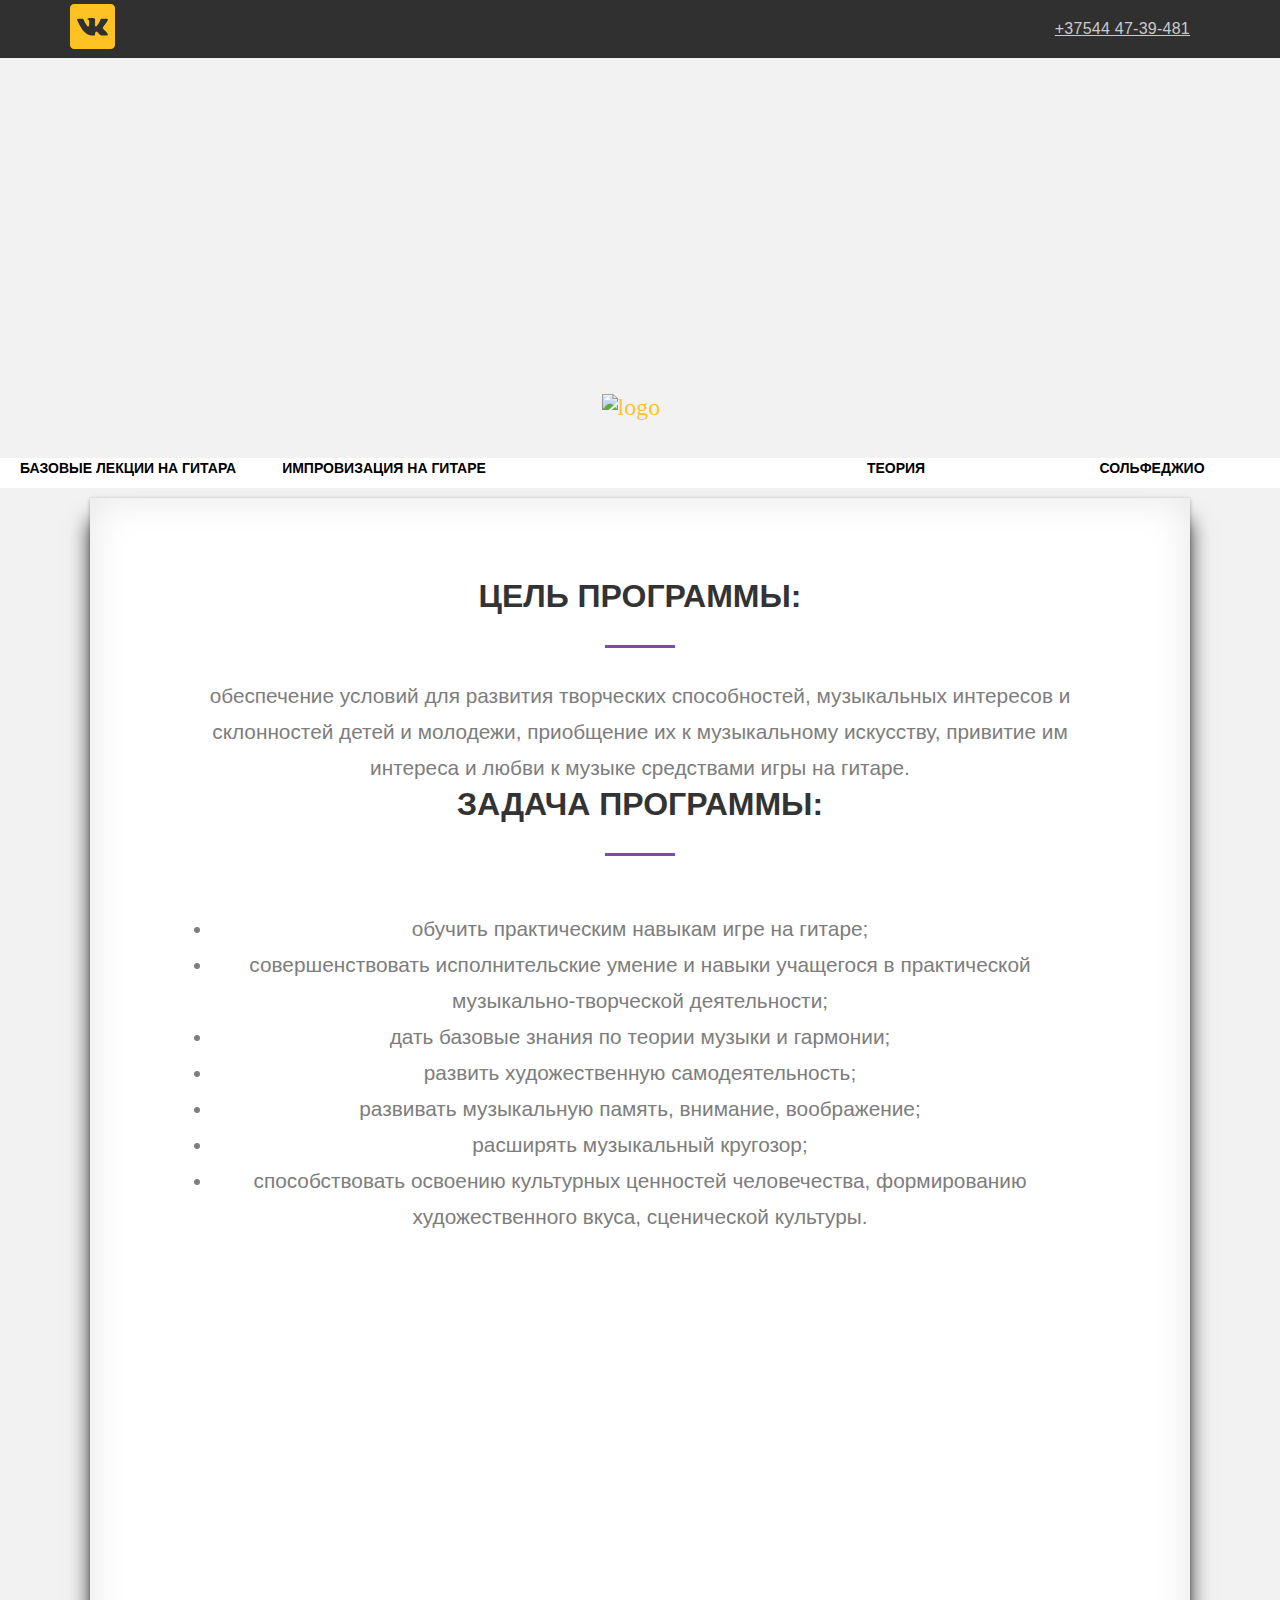
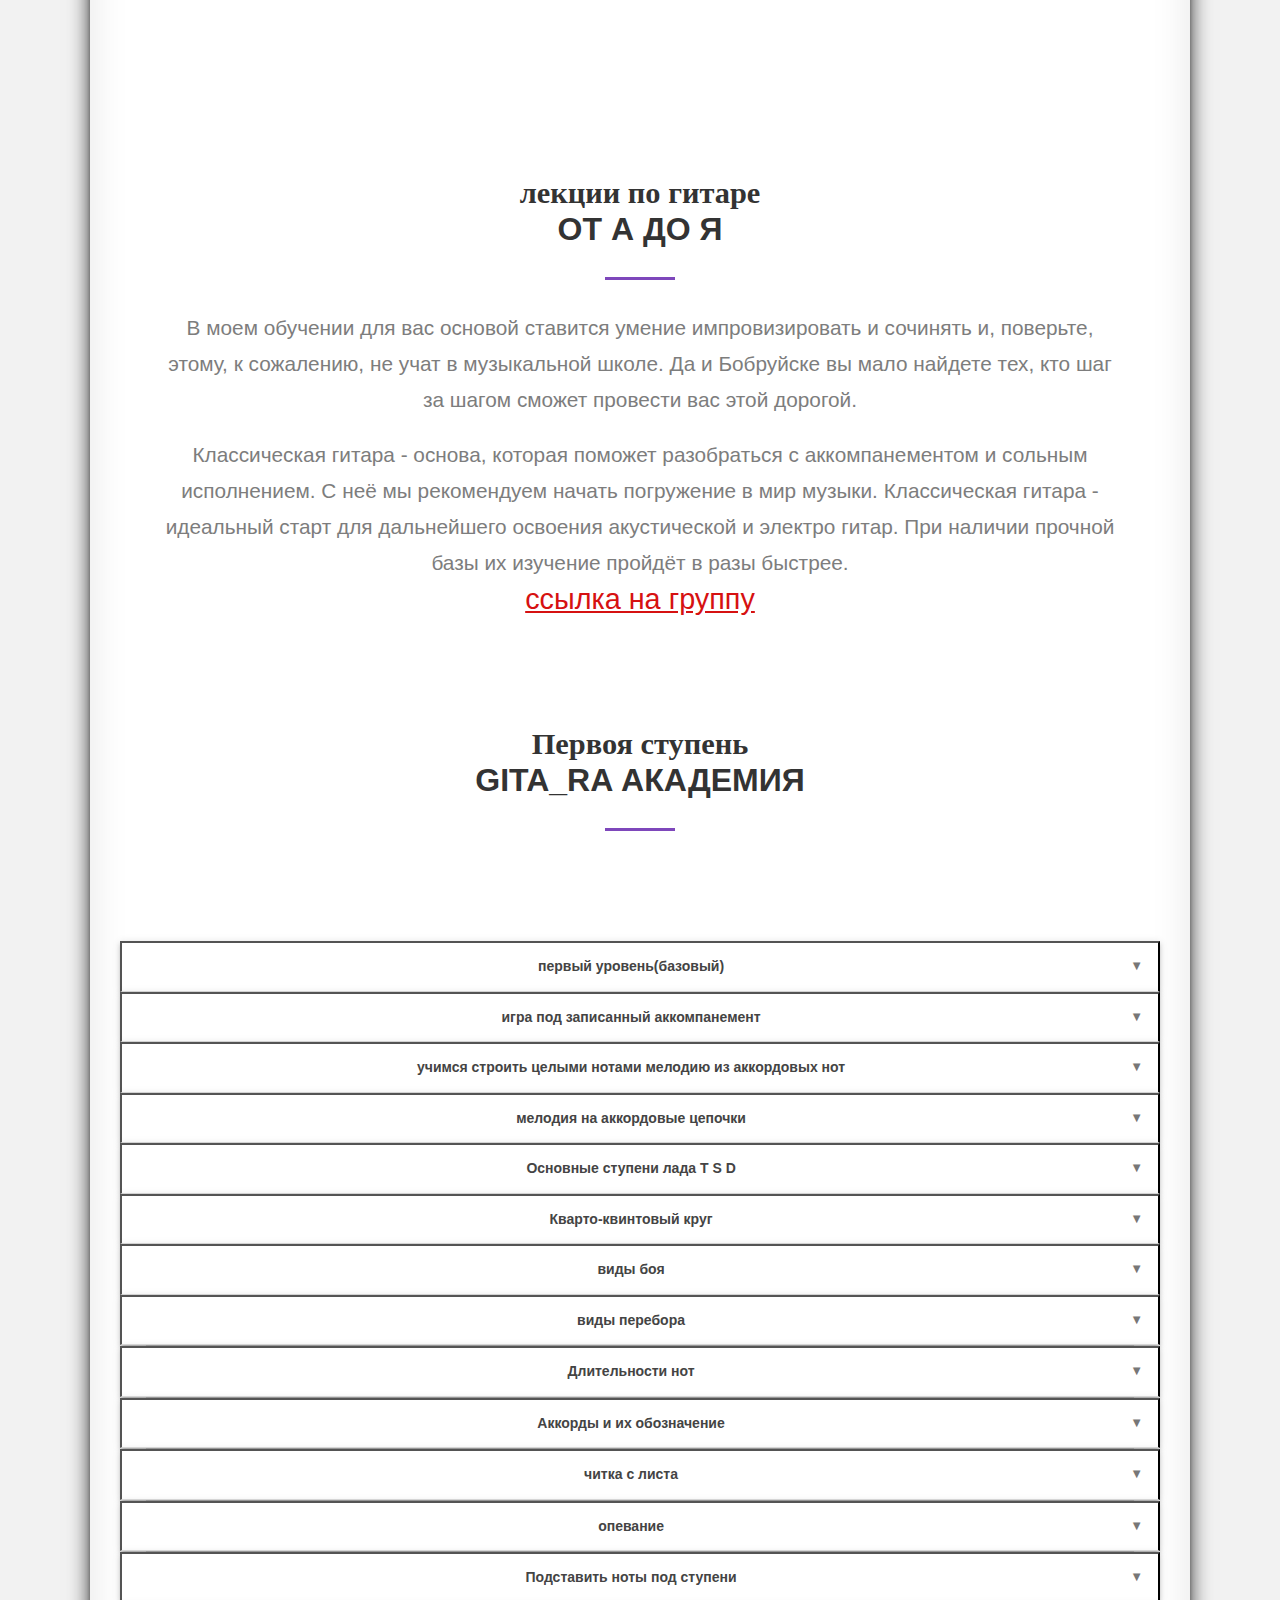
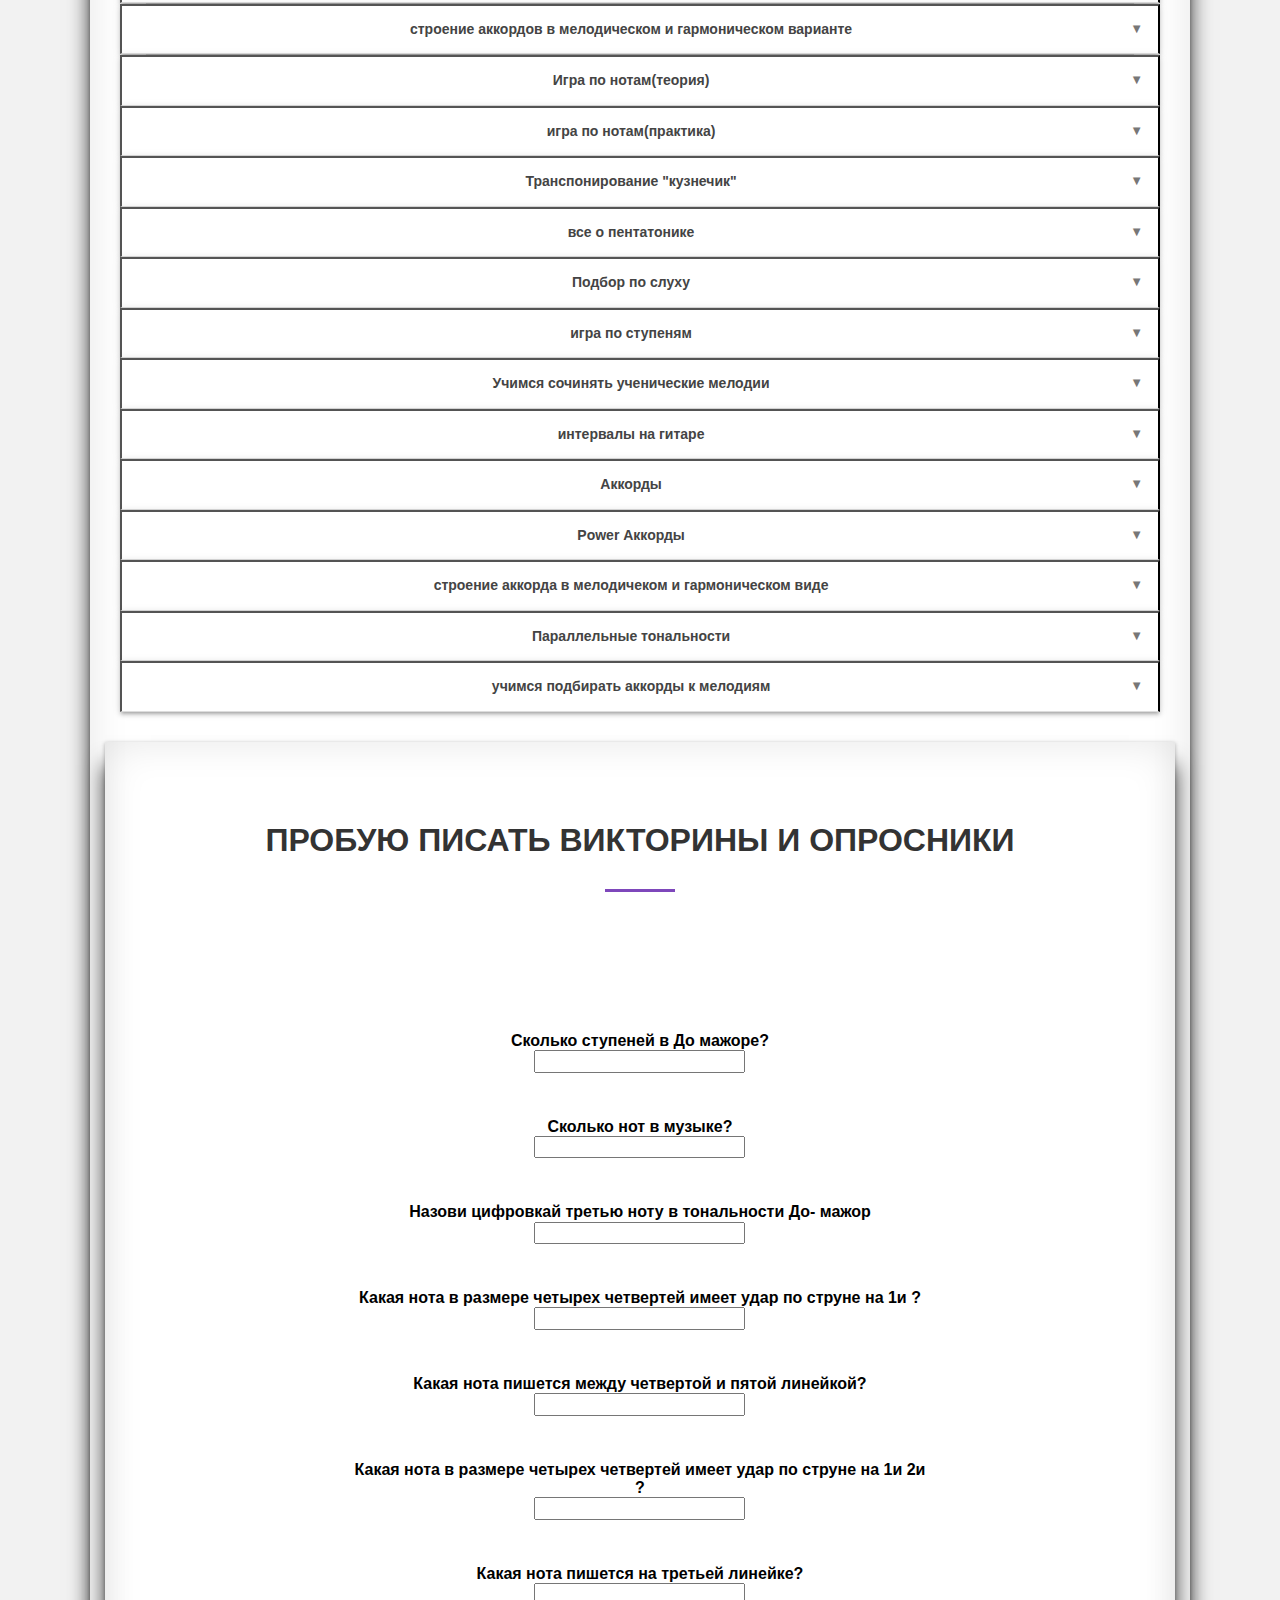
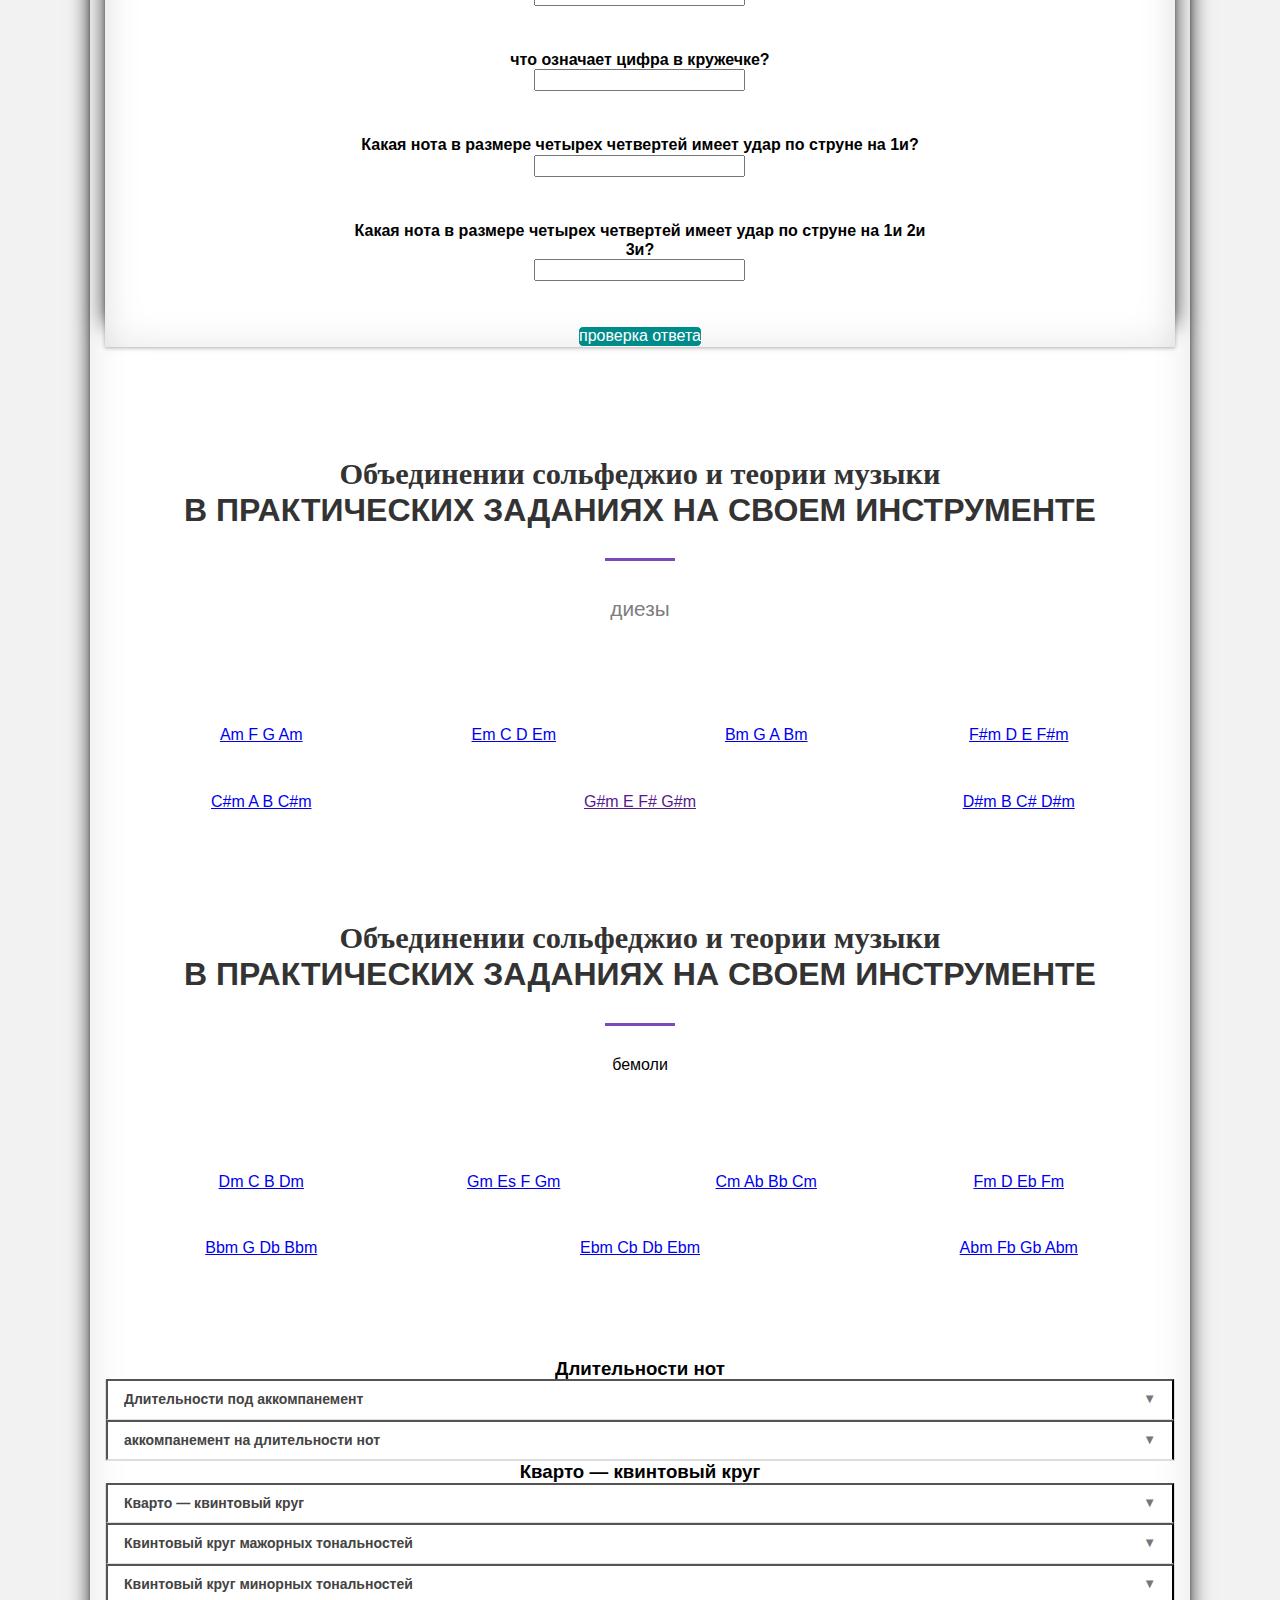
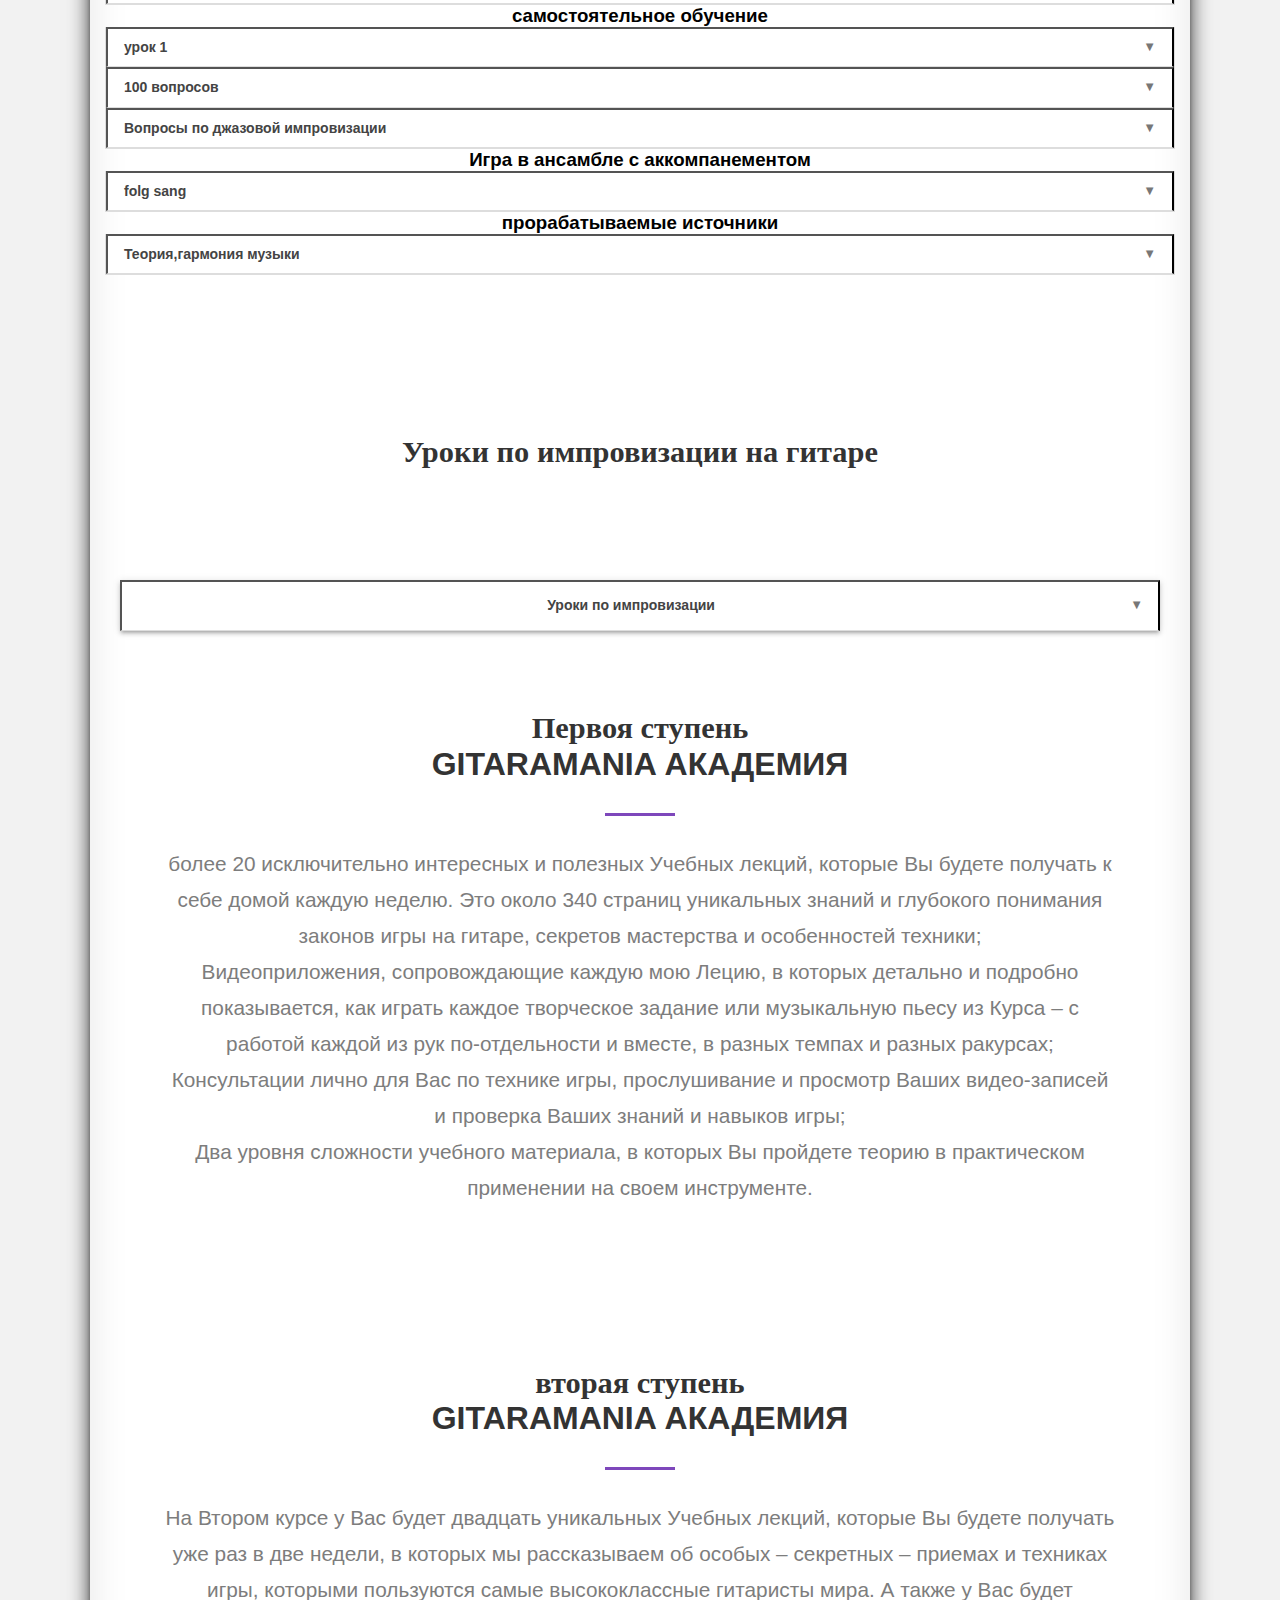
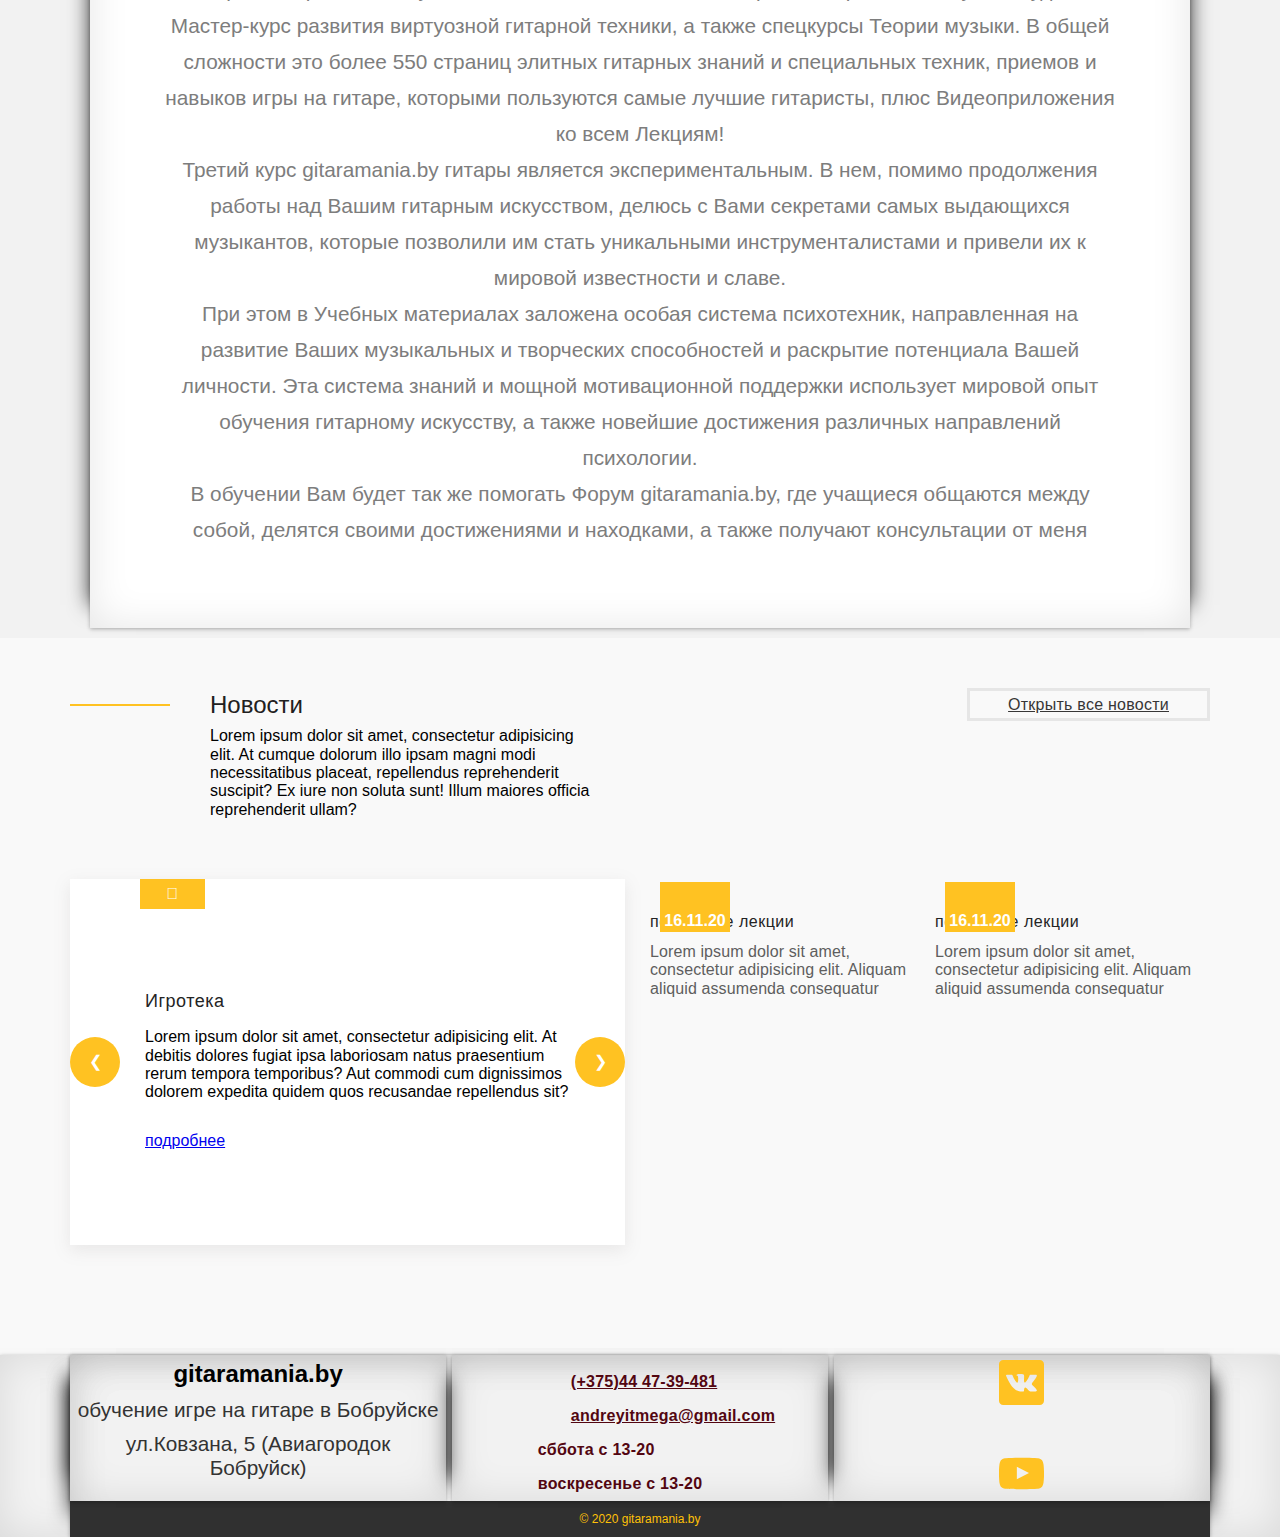
==== app/index.html @ fc815c2b "video" ====
<!DOCTYPE html>
<html lang="ru">
<head>
	<meta charset="UTF-8">
	<meta name="viewport" content="width=device-width, initial-scale=1.0">
	<meta http-equiv="X-UA-Compatible" content="ie=edge">
	<meta name="yandex-verification" content="5e5bbabbf4dec619"/>
	<title>лекции по гитаре</title>
	<meta property="og:image" content="img/preview.jpg">
	<link rel="icon" type="image/png" href="favicon_16x16.png" sizes="16x16">
	<link rel="icon" type="image/png" href="favicon_32x32.png" sizes="32x32">
	<link rel="icon" type="image/png" href="favicon_96x96.png" sizes="96x96">
	<link rel="stylesheet" href="css/stacktable.css">
	<link rel="stylesheet" href="css/style.min.css">
</head>
<body class="page2">
<!--sprite-->
<svg style="display:none;">
	<symbol id="vk" viewBox="0 0 32 32">
		<g>
			<path
				d="M29 0h-26c-1.65 0-3 1.35-3 3v26c0 1.65 1.35 3 3 3h26c1.65 0 3-1.35 3-3v-26c0-1.65-1.35-3-3-3zM25.919 22.4l-2.925 0.044c0 0-0.631 0.125-1.456-0.444-1.094-0.75-2.125-2.706-2.931-2.45-0.813 0.256-0.788 2.012-0.788 2.012s0.006 0.375-0.181 0.575c-0.2 0.219-0.6 0.262-0.6 0.262h-1.306c0 0-2.888 0.175-5.431-2.475-2.775-2.887-5.225-8.619-5.225-8.619s-0.144-0.375 0.013-0.556c0.175-0.206 0.644-0.219 0.644-0.219l3.131-0.019c0 0 0.294 0.050 0.506 0.206 0.175 0.125 0.269 0.369 0.269 0.369s0.506 1.281 1.175 2.438c1.306 2.256 1.919 2.75 2.362 2.513 0.644-0.35 0.45-3.194 0.45-3.194s0.012-1.031-0.325-1.488c-0.262-0.356-0.756-0.463-0.969-0.488-0.175-0.025 0.113-0.431 0.488-0.619 0.563-0.275 1.556-0.294 2.731-0.281 0.913 0.006 1.181 0.069 1.538 0.15 1.081 0.262 0.712 1.269 0.712 3.681 0 0.775-0.137 1.863 0.419 2.219 0.238 0.156 0.825 0.025 2.294-2.469 0.694-1.181 1.219-2.569 1.219-2.569s0.113-0.25 0.288-0.356c0.181-0.106 0.425-0.075 0.425-0.075l3.294-0.019c0 0 0.988-0.119 1.15 0.331 0.169 0.469-0.369 1.563-1.712 3.356-2.206 2.944-2.456 2.669-0.619 4.369 1.75 1.625 2.113 2.419 2.175 2.519 0.712 1.2-0.813 1.294-0.813 1.294z"></path>
		</g>
	</symbol>
</svg>

<svg style="display: none">
	<g>
		<symbol id="yotube" viewBox="0 0 32 32">
			<path
				d="M31.681 9.6c0 0-0.313-2.206-1.275-3.175-1.219-1.275-2.581-1.281-3.206-1.356-4.475-0.325-11.194-0.325-11.194-0.325h-0.012c0 0-6.719 0-11.194 0.325-0.625 0.075-1.987 0.081-3.206 1.356-0.963 0.969-1.269 3.175-1.269 3.175s-0.319 2.588-0.319 5.181v2.425c0 2.587 0.319 5.181 0.319 5.181s0.313 2.206 1.269 3.175c1.219 1.275 2.819 1.231 3.531 1.369 2.563 0.244 10.881 0.319 10.881 0.319s6.725-0.012 11.2-0.331c0.625-0.075 1.988-0.081 3.206-1.356 0.962-0.969 1.275-3.175 1.275-3.175s0.319-2.587 0.319-5.181v-2.425c-0.006-2.588-0.325-5.181-0.325-5.181zM12.694 20.15v-8.994l8.644 4.513-8.644 4.481z"></path>
		</symbol>
	</g>
</svg>
<div class="wrapper">
	<a class="topButton" title="Наверх">&uarr;up</a>
	
	<header class="main-header">
		
		<div class="main-header__top">
			<div class="container">
				<div class="main-header__contacts">
					<a href="https://vk.com/id459488160" class="social" target="_blank">
						<svg class="social__icon-vk">
							<use xlink:href="#vk"></use>
						</svg>
					</a>
					<a class="main-header__phone" href="tel:375444739481">
						+37544 47-39-481
					</a>
					
					<!--<a class="advice-btn" data-fancybox data-src="#modal" href="javascript:;">Консультация</a>-->
				</div>
			</div>
		</div>
		<div class="main-header__image">
			<!--<img class="main-header__picture" width="100%" src="img/dekstop.jpg" alt="">-->
		</div>
		<div class="main-header__content">
			<div class="logo">
				<a href="https://andreychernetsky.github.io/siteVizitka/app/index.html" class="logo__link">
					<img class="logo__picture" src="img/logo/guitar-pick-logo.png" alt="logo">
				</a>
			</div>
			<nav class="main-menu" id="navMenu">
				<ul class="main-menu__list">
					<li class="main-menu__item">
						<a href="#head1" class="main-menu__link">базовые лекции на Гитара</a>
					</li>
					<li class="main-menu__item">
						<a href="#head2" class="main-menu__link">импровизация на гитаре</a>
					</li>
					<li class="main-menu__item main-menu__item--third">
						<a href="#head3" class="main-menu__link">Теория</a>
					</li>
					<li class="main-menu__item">
						<a href="#head4" class="main-menu__link">сольфеджио</a>
					</li>
				</ul>
			</nav>
			<div class="menu-btn" id="btn">
				<span class="menu-btn__span"></span>
			</div>
		</div>
	</header>
	<main class="main">
		<div class="section">
			<div class="container">
				<div class="section__header">
					<h2 class="section__title">Цель программы:</h2>
					<p class="section__text">
						обеспечение условий для развития творческих способностей, музыкальных интересов и склонностей детей и молодежи, приобщение их к музыкальному искусству, привитие им
						интереса и любви к музыке средствами игры на гитаре.
					</p>
					<h2 class="section__title">Задача программы:</h2>
					<ul class="art">
						<li class="art__item"> обучить практическим навыкам игре на гитаре;</li>
						<li class="art__item">совершенствовать исполнительские умение и навыки учащегося в практической музыкально-творческой деятельности;
						</li>
						<li class="art__item"> дать базовые знания по теории музыки и гармонии;</li>
						<li class="art__item">развить художественную самодеятельность;
						</li>
						<li class="art__item">развивать музыкальную память, внимание, воображение;
						</li>
						<li class="art__item">расширять музыкальный кругозор;</li>
						<li class="art__item"> способствовать освоению культурных ценностей человечества, формированию художественного вкуса, сценической культуры.
						</li>
					</ul>
				</div>
			</div>
		</div>
		<!--	<div class="section">
				<div class="container">
					<div class="section__header">
						<h3 class="section__suptitle">Первоя ступень</h3>
						<h2 class="section__title">gitaramania академия</h2>
						<p class="section__text">
							более 20 исключительно интересных и полезных Учебных лекций, которые Вы будете получать к себе домой каждую неделю. Это около 340 страниц уникальных знаний и
							глубокого понимания законов игры на гитаре, секретов мастерства и особенностей техники;
						</p>
						<p class="section__text">
							Видеоприложения, сопровождающие каждую мою Лецию, в которых детально и подробно показывается, как играть каждое творческое задание или музыкальную пьесу из Курса –
							с работой каждой из рук по-отдельности и вместе, в разных темпах и разных ракурсах;
						</p>
						<p class="section__text">
							Консультации лично для Вас по технике игры, прослушивание и просмотр Ваших видео-записей и проверка Ваших знаний и навыков игры;
						</p>
						<p class="section__text">
							Два уровня сложности учебного материала, в которых Вы пройдете теорию в практическом применении на своем инструменте.
						</p>
					</div>
				</div>
			
			</div>-->
		<!--	<div class="table-wrap">
				<table class="table">
					<caption>Первый год обучения</caption>
					<tr>
						<th scope="col" rowspan="2">№</th>
						<th scope="col" rowspan="2">Наименование разделов и тем</th>
						<th scope="col" rowspan="2">Общее количество часов
						</th>
						<th scope="col" colspan="2">в том числе</th>
					</tr>
					<tr>
						<td>
							теоретических занятий
						</td>
						<td>
							практических занятий
						</td>
					</tr>
					<tr>
						<td>1</td>
						<td><a class="table__link" href="https://andreychernetsky.github.io/gitaraMania/app/index.html">Вводное занятие </a></td>
						<td>2</td>
						<td>2</td>
						<td></td>
					</tr>
					<tr>
						<td>2</td>
						<td><a class="table__link" href="https://vk.com/@-189091276-lekciya-1-dlitelnost-not-osnovnye-razmery-sem-not-cifrovka-n">Знакомство с инструментом, посадка,
							постановка игрового
							аппарата.</a></td>
						<td>4</td>
						<td>2</td>
						<td>2</td>
					</tr>
					<tr>
						<td>3</td>
						<td><a class="table__link" href="https://vk.com/@-189091276-chtenie-s-lista-uroven-1">Развитие исполнительской техники</a></td>
						<td>10</td>
						<td>2</td>
						<td>8</td>
					</tr>
					
					<tr>
						<td>4</td>
						<td><a class="table__link" href="https://vk.com/@-189091276-chtenie-s-lista-uroven-1">
							Основы музыкальной грамоты
						</a></td>
						<td>20</td>
						<td>8</td>
						<td>12</td>
					</tr>
					<tr>
						<td>5</td>
						<td><a class="table__link" href="https://vk.com/@-189091276-chtenie-s-lista-uroven-1">
							Настройка инструмента
						</a></td>
						<td>2</td>
						<td>0</td>
						<td>2</td>
					</tr>
					<tr>
						<td>6</td>
						<td><a class="table__link" href="https://vk.com/@-189091276-chtenie-s-lista-uroven-1">
							Игра по нотам
						</a></td>
						<td>24</td>
						<td>2</td>
						<td>22</td>
					</tr>
					<tr>
						<td>7</td>
						<td>
							<a href="https://vk.com/@459488160-kvarto-kvintovyi-krug" class="table__link">
								кварто-квинтовый круг
							</a>
						</td>
						<td>24</td>
						<td>2</td>
						<td>22</td>
					</tr>
					<tr>
						<td>8</td>
						<td>
							<a href="https://vk.com/@459488160-intervaly-v-prakticheskom-primenenii-dlya-gitary" class="table__link">интервалы</a>
						</td>
						<td>24</td>
						<td>2</td>
						<td>22</td>
					</tr>
					<tr>
						<td>9</td>
						<td>
							<a href="https://vk.com/@459488160-intervaly-v-prakticheskom-primenenii-dlya-gitary" class="table__link">Аккорды</a>
						</td>
						<td>24</td>
						<td>2</td>
						<td>22</td>
					</tr>
					<tr>
						<td>10</td>
						<td>
							<a href="https://vk.com/@459488160-intervaly-v-prakticheskom-primenenii-dlya-gitary" class="table__link">Power Аккорды</a>
						</td>
						<td>24</td>
						<td>2</td>
						<td>22</td>
					</tr>
					<tr>
						<td>11</td>
						<td>
							<a href="https://vk.com/@-189091276-12-vidov-boya-dlya-gitary" class="table__link">видов боя для гитары</a>
						</td>
						<td>24</td>
						<td>2</td>
						<td>22</td>
					</tr>
					<tr>
						<td>11</td>
						<td>
							<a href="https://vk.com/@459488160-primer-2-bas-v-stile-bluz" class="table__link">бас гитара</a>
						</td>
						<td>24</td>
						<td>2</td>
						<td>22</td>
					</tr>
					<tr>
						<td>12</td>
						<td>
							<a href="https://vk.com/@459488160-sostavlenie-uroka-dlya-samostoyatelnogo-obucheniya" class="table__link">самостоятельное обучение</a>
						</td>
						<td>24</td>
						<td>2</td>
						<td>22</td>
					</tr>
					<tr>
						<td>13</td>
						<td>
							<a href="https://vk.com/@-189091276-praktika-sochineniya-uchenicheskih-melodii-na-am-f-g" class="table__link">Учимся сочинять мелодии</a>
						</td>
						<td>24</td>
						<td>2</td>
						<td>22</td>
					</tr>
					<tr>
						<td>14</td>
						<td>
							<a href="https://vk.com/@-189091276-muzykalnaya-teoriya-uchebniki" class="table__link">прорабатываемые источники</a>
						</td>
						<td>24</td>
						<td>2</td>
						<td>22</td>
					</tr>
					<tr>
						<td>15</td>
						<td>
							<a href="https://vk.com/@-189091276-uchimsya-podbirat-po-sluhu-na-gitare" class="table__link">Подбор по слуху</a>
						</td>
						<td>24</td>
						<td>2</td>
						<td>22</td>
					</tr>
				</table>
			</div>-->
		<!--	<div class="section">
				<div class="container">
					<div class="section__header">
						<h3 class="section__suptitle">вторая ступень</h3>
						<h2 class="section__title">gitaramania академия</h2>
						<p class="section__text">
							На Втором курсе у Вас будет двадцать уникальных Учебных лекций, которые Вы будете получать уже раз в две недели, в которых мы рассказываем об особых – секретных –
							приемах и техниках игры, которыми пользуются самые высококлассные гитаристы мира. А также у Вас будет Мастер-курс развития виртуозной гитарной техники, а также
							спецкурсы Теории музыки. В общей сложности это более 550 страниц элитных гитарных знаний и специальных техник, приемов и навыков игры на гитаре, которыми пользуются
							самые лучшие гитаристы, плюс Видеоприложения ко всем Лекциям!
						</p>
						<p class="section__text">
							Третий курс gitaramania.by гитары является экспериментальным. В нем, помимо продолжения работы над Вашим гитарным искусством, делюсь с Вами секретами самых
							выдающихся музыкантов, которые позволили им стать уникальными инструменталистами и привели их к мировой известности и славе.
						</p>
						<p class="section__text">При этом в Учебных материалах заложена особая система психотехник, направленная на развитие Ваших музыкальных и творческих способностей и
							раскрытие потенциала Вашей личности. Эта система знаний и мощной мотивационной поддержки использует мировой опыт обучения гитарному искусству, а также новейшие
							достижения различных направлений психологии.</p>
						<p class="section__text">В обучении Вам будет так же помогать Форум gitaramania.by, где учащиеся общаются между собой, делятся своими достижениями и находками, а
							также получают консультации от меня</p>
					</div>
				
				</div>
			
			</div>-->
		<!--	<div class="table-wrap">
				<table class="table">
					<caption>Второй год обучения</caption>
					<tr>
						<th scope="col" rowspan="2">№</th>
						<th scope="col" rowspan="2">Наименование разделов и тем</th>
						<th scope="col" rowspan="2">Общее количество часов
						</th>
						<th scope="col" colspan="2">в том числе</th>
					</tr>
					<tr>
						<td>
							теоретических занятий
						</td>
						<td>
							практических занятий
						</td>
					</tr>
					<tr>
						<td>1</td>
						<td><a class="table__link" href="https://andreychernetsky.github.io/gitaraMania/app/index.html">Вводное занятие </a></td>
						<td>2</td>
						<td>2</td>
						<td></td>
					</tr>
					<tr>
						<td>2</td>
						<td><a class="table__link" href="https://vk.com/@459488160-primer-2-bas-v-stile-bluz">01. Введение в шагающий бас</a></td>
						<td>4</td>
						<td>2</td>
						<td>2</td>
					</tr>
					<tr>
						<td>3</td>
						<td><a class="table__link" href="https://vk.com/@459488160-shagauschii-bas">02. Шагающий бас в стиле джаз</a></td>
						<td>10</td>
						<td>2</td>
						<td>8</td>
					</tr>
					
					<tr>
						<td>4</td>
						<td><a class="table__link" href="https://vk.com/@459488160-primer-4-basovaya-liniya-v-feel-2">
							03.басовая линия в feel 2
						</a></td>
						<td>20</td>
						<td>8</td>
						<td>12</td>
					</tr>
					<tr>
						<td>5</td>
						<td><a class="table__link" href="https://vk.com/@459488160-primer-3-bas-v-stile-bugi">
							04.бас в стиле буги
						</a></td>
						<td>2</td>
						<td>0</td>
						<td>2</td>
					</tr>
					<tr>
						<td>6</td>
						<td><a class="table__link" href="https://vk.com/@-189091276-pishem-basovye-linii-polovinnymi2">
							05.бас половинными
						</a></td>
						<td>24</td>
						<td>2</td>
						<td>22</td>
					</tr>
					<tr>
						<td>7</td>
						<td>
							<a href="https://vk.com/@-189091276-igraem-shagauschie-linii-polovinami-te-v-2-feel-ispolzuya-tr" class="table__link">
								06. Играем шагающие линии половинами, используя трезвучия
							</a>
						</td>
						<td>24</td>
						<td>2</td>
						<td>22</td>
					</tr>
					<tr>
						<td>8</td>
						<td>
							<a href="https://vk.com/@-189091276-pishem-basovye-linii-chetvertyami-4-feel" class="table__link">07. Пишем басовые линии четвертями (4 feel)</a>
						</td>
						<td>24</td>
						<td>2</td>
						<td>22</td>
					</tr>
					<tr>
						<td>9</td>
						<td>
							<a href="https://vk.com/@-189091276-improviziruem-shagauschie-linii-iz-trezvuchii-chetvertyami" class="table__link">08. Импровизируем шагающие линии из трезвучий
								четвертями</a>
						</td>
						<td>24</td>
						<td>2</td>
						<td>22</td>
					</tr>
					<tr>
						<td>10</td>
						<td>
							<a href="https://vk.com/@-189091276-dobavlyaem-septimu-i-pishem-linii-s-septakkordami" class="table__link">09. Добавляем септиму и пишем линии с септаккордами</a>
						</td>
						<td>24</td>
						<td>2</td>
						<td>22</td>
					</tr>
					<tr>
						<td>11</td>
						<td>
							<a href="https://vk.com/@-189091276-improviziruem-linii-iz-septakkordov-chetvertyami" class="table__link">10. Импровизируем линии из септаккордов четвертями</a>
						</td>
						<td>24</td>
						<td>2</td>
						<td>22</td>
					</tr>
					<tr>
						<td>11</td>
						<td>
							<a href="https://vk.com/@-189091276-08-perestanovki-iz-akkordovyh-not" class="table__link">11. Перестановки из аккордовых нот</a>
						</td>
						<td>24</td>
						<td>2</td>
						<td>22</td>
					</tr>
					<tr>
						<td>12</td>
						<td>
							<a href="https://vk.com/@-189091276-09-improvizaciya-s-ispolzovaniem-perestanovok" class="table__link">12. Импровизация с использованием перестановок</a>
						</td>
						<td>24</td>
						<td>2</td>
						<td>22</td>
					</tr>
					<tr>
						<td>13</td>
						<td>
							<a href="https://vk.com/@-189091276-dobavlyaem-v-igru-po-odnoi-note" class="table__link">13. добавляем в игру под аккомпанемент Cmaj7 по одной ноте</a>
						</td>
						<td>24</td>
						<td>2</td>
						<td>22</td>
					</tr>
					<tr>
						<td>14</td>
						<td>
							<a href="https://vk.com/@-189091276-varianty-stupenei-akkorda-cmaj7" class="table__link">14. Варианты ступеней аккорда Cmaj7</a>
						</td>
						<td>24</td>
						<td>2</td>
						<td>22</td>
					</tr>
					<tr>
						<td>15</td>
						<td>
							<a href="https://vk.com/@-189091276-podbor-po-sluhu-cmaj-i-iii-v-vii-st" class="table__link">15. Подбор по слуху Cmaj I III V VII ст.</a>
						</td>
						<td>24</td>
						<td>2</td>
						<td>22</td>
					</tr>
				</table>
			</div>
	</div>
</section>
-->
		<section class="video">
			<div class="container">
				<div class="video__inner">
					<div class="video__wrapp">
						<iframe class="video__item" src="https://vk.com/video_ext.php?oid=459488160&id=456240644&hash=a6196da2a4921498" width="100%" height="100%" frameborder="0"
										allowfullscreen></iframe>
					</div>
					<div class="video__wrapp">
						<iframe class="video__item" src="https://vk.com/video_ext.php?oid=459488160&id=456240243&hash=ad1230749735de8c" width="100%" height="100%" frameborder="0"
										allowfullscreen></iframe>
					</div>
					<div class="video__wrapp">
						<iframe class="video__item" src="https://vk.com/video_ext.php?oid=459488160&id=456240647&hash=4000b37a2e6a770f" width="100%" height="100%" frameborder="0"
										allowfullscreen></iframe>
					</div>
					<div class="video__wrapp">
						<iframe class="video__item" src="https://vk.com/video_ext.php?oid=459488160&id=456240348&hash=ef51236cb27a71a1" width="100%" height="100%" frameborder="0"
										allowfullscreen></iframe>
					</div>
					
					<div class="video__wrapp">
						<iframe src="https://vk.com/video_ext.php?oid=459488160&id=456240997&hash=c83a4c6fb4a9c18b" width="100%" height="100%" frameborder="0" allowfullscreen></iframe>
					</div>
					
					<div class="video__wrapp">
						<iframe src="https://vk.com/video_ext.php?oid=459488160&id=456240992&hash=c03fe2b0bd0ba0dc" width="100%" height="100%" frameborder="0" allowfullscreen></iframe>
					</div>
					<div class="video__wrapp">
						<iframe src="https://vk.com/video_ext.php?oid=459488160&id=456240974&hash=d6d8ff4985346294" width="100%" height="100%" frameborder="0" allowfullscreen></iframe>
					</div>
				</div>
			</div>
		
		</section>
		<section class="head1" id="head1">
			<div class="section">
				<div class="container">
					<div class="section__header">
						<h3 class="section__suptitle">лекции по гитаре</h3>
						<h2 class="section__title">от а до я</h2>
						<p class="section__text">
							В моем обучении для вас основой ставится умение импровизировать и сочинять и, поверьте, этому, к сожалению, не учат в музыкальной школе. Да и Бобруйске вы мало
							найдете тех, кто шаг за шагом сможет провести вас этой дорогой.
						
						</p>
						<p>&nbsp;</p>
						<p class="section__text">
							Классическая гитара - основа, которая поможет разобраться с аккомпанементом и сольным исполнением.
							С неё мы рекомендуем начать погружение в мир музыки.
							Классическая гитара - идеальный старт для дальнейшего освоения акустической и электро гитар. При наличии прочной базы их изучение пройдёт в разы быстрее.
							<a class="section__link" href="https://vk.com/club189091276">ссылка на группу </a>
						</p>
					</div>
				</div>
				
				<!--викторина-->
				<!--	<div class="quiz-over-modal">
						<div class="content">
							<h1>хороший результат</h1>
							<p>Ты ответил
								<span id="correct-answer"></span>из
								<span id="number-of-all-questions-2"></span>вопроса
							</p>
							<button id="btn-try-again">Попробуй снова</button>
						</div>
					</div>
					<div class="quiz-container">
						<div class="question-number">
							<h3>Вопрос
								<span id="number-of-question"></span> из
								<span id="number-0f-all-question"></span>
							</h3>
						</div>
						<div id="question"></div>
						<div class="options">
							<div data-id="0" class="option option1"></div>
							<div data-id="1" class="option option2"></div>
							<div data-id="2" class="option option3"></div>
							<div data-id="3" class="option option4"></div>
						</div>
						<div class="button">
							<button id="btn-next">next</button>
						</div>
						<div id="answer-tracker"></div>
					</div>-->
				<!--accordion2-->
				
				<!--<div class="accordion3">
					<div class="container">
						<div class="accordion3__inner">
							<button class="accordion3__button">бемольные тональности</button>
							<ul class="accordion3__list">
								<li class="accordion3__item">
									<a href="#" class="accordion3__link">Dm B C Dm</a>
								</li>
								<li class="accordion3__item">
									<a href="#" class="accordion3__link">Gm Eb F Gm</a>
								</li>
								<li class="accordion3__item">
									<a href="#" class="accordion3__link">Cm Ab B Cm</a>
								</li>
							</ul>
							<button class="accordion3__button"> диезные тональности</button>
							<ul class="accordion3__list">
								<li class="accordion3__item">
									<a href="#" class="accordion3__link"> Am F G Am</a>
								</li>
								<li class="accordion3__item">
									<a href="#" class="accordion3__link">Em C D Em</a>
								</li>
								<li class="accordion3__item">
									<a href="#" class="accordion3__link">Bm G A Bm</a>
								</li>
							</ul>
						</div>
					</div>
				</div>-->
				
				<section class="accordion2">
					<div class="container">
						<div class="accordion2__inner">
							<div class="section">
								<div class="section__header">
									<h3 class="section__suptitle">Первоя ступень</h3>
									<h2 class="section__title">gita_ra академия</h2>
								</div>
							</div>
							<div class="accordion2__item">
								<button class="accordion2__button">первый уровень(базовый)</button>
								<div class="accordion2__panel">
									<a href="https://vk.com/@459488160-nota-dlitelnosti-i-ih-oboznacheniyanachertaniya-notnyi-stan" class="accordion2__link" target="_blank">Теория: Нота,
										длительности и их обозначения(начертания), нотный стан</a>
									<a href="https://vk.com/@459488160-propis-dlitelnostei-not" class="accordion2__link" target="_blank">Пропись длительностей нот</a>
									<a class="accordion2__link" href="https://vk.com/@-189091276-lekciya-1-dlitelnost-not-osnovnye-razmery-sem-not-cifrovka-n" target="_blank">
										длительность нот. Основные размеры. Семь нот. Цифровка нот. Ступени.</a>
									<a class="accordion2__link" href="https://vk.com/@-189091276-lekciya-2-nazvanie-otkrytyh-strun-gitary-ritmicheskie-risunk" target="_blank">Название открытых
										струн гитары. ритмические рисунки на открытых струнах.</a>
									<a class="accordion2__link" href="https://vk.com/@-189091276-akkordovye-noty-otrabotka-dlitelnostei" target="_blank">Аккордовые ноты. Отработка
										длительностей.</a>
									<a class="accordion2__link" href="https://vk.com/@-189091276-otrabotka-dlitelnostei" target="_blank">Отработка длительностей. Изучение схемы нахождения нот
										на
										грифе гитары.</a>
									<a href="https://vk.com/@-189091276-pauzy-v-muzyke" class="accordion2__link" target="_blank">паузы в музыке</a>
									<a class="accordion2__link" href="https://vk.com/@-189091276-zvukoryad-stupeni-zvukoryada" target="_blank">звукоряд</a>
									<a class="accordion2__link" href="https://vk.com/@-189091276-otrabotka-dlitelnostei" target="_blank">Изучение схемы нахождения нот на грифе гитары.</a>
									<a href="https://vk.com/@459488160-uchimsya-nahodit-noty-na-grife-gitary" class="accordion2__link" target="_blank">(продолжение) находить ноты на грифе
										гитары</a>
								</div>
							</div>
							<div class="accordion2__item">
								<button class="accordion2__button">игра под записанный аккомпанемент</button>
								<div class="accordion2__panel">
									<a class="accordion2__link" href="https://vk.com/@-189091276-dobavlyaem-v-igru-po-odnoi-note" target="_blank">добавляем в игру под аккомпанемент Cmaj7 по
										одной
										ноте</a>
								</div>
							</div>
							<div class="accordion2__item">
								<button class="accordion2__button ">учимся строить целыми нотами мелодию из аккордовых нот</button>
								<div class="accordion2__panel">
									<a class="accordion2__link" href="https://vk.com/@-189091276-akkordovye-noty-am-f-g-am-solo-i-bas" target="_blank">
										Am F G Am
									</a>
									<a class="accordion2__link" href="https://vk.com/@-189091276-akkordovye-noty" target="_blank">
										Em C D Em
									</a>
								</div>
							</div>
							<div class="accordion2__item">
								<button class="accordion2__button ">мелодия на аккордовые цепочки</button>
								
								<div class="accordion2__panel">
									<a href="https://vk.com/@-189091276-akkordovye-noty-dm-b-c-dm" class="accordion2__link" target="_blank">
										Переписать в нотную тетрадь. Проиграть на гитаре.
									</a>
									<a href="#" class="accordion2__link" target="_blank">
										Переписать в нотную тетрадь. Проиграть на гитаре.
									</a>
									<a href="#" class="accordion2__link" target="_blank">
										базовые лекции
									</a>
								</div>
							</div>
							<div class="accordion2__item">
								<button class="accordion2__button ">Основные ступени лада T S D</button>
								<div class="accordion2__panel">
									<a class="accordion2__link" href="https://vk.com/@-189091276-osnovnye-stupeni-lada-t-s-d" target="_blank"> Am a-moll</a>
									<a class="accordion2__link" href="https://vk.com/@-189091276-cepochka-akkordov-v-e-moll" target="_blank">
										Em e-moll
									</a>
									<a href="#" class="accordion2__link" target="_blank">
										Dm d-moll
									</a>
									<a href="#" class="accordion2__link" target="_blank">
										Gm g-moll
									</a>
									<a href="#" class="accordion2__link" target="_blank">
										Fm f-moll
									</a>
									<a href="#" class="accordion2__link" target="_blank">
										Dm d-moll
									</a>
								</div>
							</div>
							<div class="accordion2__item">
								<button class="accordion2__button">Кварто-квинтовый круг</button>
								<div class="accordion2__panel">
									<a class="accordion2__link" href="https://vk.com/@459488160-kvarto-kvintovyi-krug" target="_blank">
										теория
									</a>
								</div>
							</div>
							<div class="accordion2__item">
								<button class="accordion2__button red">виды боя</button>
								<div class="accordion2__panel">
									<a class="accordion2__link" href="https://vk.com/@-189091276-12-vidov-boya-dlya-gitary" target="_blank">
										12 видов боя
									</a>
								</div>
							</div>
							<div class="accordion2__item">
								<button class="accordion2__button red">виды перебора</button>
								<div class="accordion2__panel show">
									<a href="#" class="accordion2__link" target="_blank">
										<p class="accordion2__descrip">
											часть 1
										</p>
									</a>
								</div>
							</div>
							<div class="accordion2__item">
								<button class="accordion2__button red">Длительности нот</button>
								<div class="accordion2__panel show">
									<a href="#" class="accordion2__link" target="_blank">
										<p class="accordion2__descrip">
											часть 1
										</p>
									</a>
								</div>
							</div>
							<div class="accordion2__item">
								<button class="accordion2__button red">Аккорды и их обозначение</button>
								<div class="accordion2__panel show">
									<a href="#" class="accordion2__link" target="_blank">
										<p class="accordion2__descrip">
											часть 1
										</p>
									</a>
								</div>
							</div>
							<div class="accordion2__item">
								<button class="accordion2__button red">читка с листа</button>
								<div class="accordion2__panel show">
									<a href="#" class="accordion2__link" target="_blank">
										<p class="accordion2__descrip">
											часть 1
										</p>
									</a>
								</div>
							</div>
							<div class="accordion2__item">
								<button class="accordion2__button red">опевание</button>
								<div class="accordion2__panel show">
									<a href="#" class="accordion2__link" target="_blank">
										<p class="accordion2__descrip">
											часть 1
										</p>
									</a>
								</div>
							</div>
							<div class="accordion2__item">
								<button class="accordion2__button red">Подставить ноты под ступени</button>
								<div class="accordion2__panel show">
									<a href="#" class="accordion2__link" target="_blank">
										<p class="accordion2__descrip">
											часть 1
										</p>
									</a>
								</div>
							</div>
							<div class="accordion2__item">
								<button class="accordion2__button red">строение аккордов в мелодическом и гармоническом варианте</button>
								<div class="accordion2__panel show">
									<a href="#" class="accordion2__link" target="_blank">
										<p class="accordion2__descrip">
											часть 1
										</p>
									</a>
								</div>
							</div>
							<div class="accordion2__item">
								<button class="accordion2__button">Игра по нотам(теория)</button>
								<div class="accordion2__panel">
									<a href="https://vk.com/@-189091276-pervye-shagi" class="accordion2__link" target="_blank">теория: урок 1</a>
									<a href="https://vk.com/@-189091276-uroven-2-pervye-shagi" class="accordion2__link" target="_blank">теория: урок 2</a>
									<a href="https://vk.com/@-189091276-uroven-3-pervye-shagi" class="accordion2__link" target="_blank">теория: урок 3</a>
									<a href="https://vk.com/club189091276?z=article_edit-189091276_33176" class="accordion2__link" target="_blank">теория: урок 4</a>
									<a href="https://vk.com/club189091276?z=article_edit-189091276_33176" class="accordion2__link" target="_blank">теория: урок 5</a>
								</div>
							</div>
							<div class="accordion2__item">
								<button class="accordion2__button">игра по нотам(практика)</button>
								<div class="accordion2__panel">
									<a class="accordion2__link" href="https://vk.com/@-189091276-chtenie-s-lista-uroven-1" target="_blank">уровень 1</a>
									<a class="accordion2__link" href="https://vk.com/@-189091276-chtenie-s-lista-uroven-1-chast-2" target="_blank">часть 2 уровень 1</a>
									<a class="accordion2__link" href="https://vk.com/@-189091276-chtenie-s-lista-uroven-1-chast-3" target="_blank">часть 3 уровень 1</a>
									<a class="accordion2__link" href="https://vk.com/@-189091276-chtenie-s-lista-uroven-2-chast-1" target="_blank">уровень 2 часть 1</a>
								</div>
							</div>
							<div class="accordion2__item">
								<button class="accordion2__button">Транспонирование "кузнечик"</button>
								<div class="accordion2__panel">
									<a class="accordion2__link" href="#">Теория</a>
									<a class="accordion2__link" href="https://vk.com/@-189091276-transponirovanie-melodii-kuznechik" target="_blank">a-moll </a>
									<a class="accordion2__link" href="https://vk.com/@-189091276-transponirovanie-em" target="_blank">e-moll </a>
									<a class="accordion2__link" href="https://vk.com/@-189091276-transponirovanie-dm" target="_blank">d-moll </a>
								</div>
							</div>
							<div class="accordion2__item">
								<button class="accordion2__button">все о пентатонике</button>
								<div class="accordion2__panel">
									<a href="https://vk.com/@-189091276-pentatonika" class="accordion2__link" target="_blank">Пентатоника гл.1</a>
									<a href="https://vk.com/@-189091276-pentatonika-gl-1" class="accordion2__link" target="_blank">Пентатоника гл.2</a>
									<a href="https://vk.com/@-189091276-pentatonika-frazy-passazhi-liki" class="accordion2__link" target="_blank">фразы, пассажи, лики гл.3</a>
									<a href="https://vk.com/@-189091276-bluzovaya-pentatonika" class="accordion2__link" target="_blank">Блюзовая пентатоника гл.4</a>
								</div>
							</div>
							<div class="accordion2__item">
								<button class="accordion2__button">Подбор по слуху</button>
								<div class="accordion2__panel">
									<a href="https://vk.com/@-189091276-formirovanie-osnov-podbora-po-sluhu" class="accordion2__link" target="_blank">Теория</a>
									<a href="https://vk.com/@-189091276-uchimsya-podbirat-po-sluhu-na-gitare" class="accordion2__link" target="_blank">мелодии из фильмов</a>
									<a href="#" class="accordion2__link" target="_blank">Ритмические упражнения</a>
								</div>
							</div>
							<div class="accordion2__item">
								<button class="accordion2__button">игра по ступеням</button>
								<div class="accordion2__panel">
									<a href="https://vk.com/@459488160-cel-nauchitsya-svobodno-igrat-po-dannym-stupenyam-i-ii-iii-v" class="accordion2__link" target="_blank">ступеням
										I-II-III-V</a>
									<a href="https://vk.com/@459488160-cel-uroka-obedinenie-dvuh-variantov-stupenei" target="_blank">Объединение двух вариантов ступеней.</a>
								</div>
							</div>
							<div class="accordion2__item">
								<button class="accordion2__button">Учимся сочинять ученические мелодии</button>
								<div class="accordion2__panel">
									<a class="accordion2__link" href="https://vk.com/@459488160-prodolzhenie-uchimsya-pisat-svoi-melodii" target="_blank">теория</a>
									<a class="accordion2__link" href="https://vk.com/@-189091276-praktika-sochineniya-uchenicheskih-melodii-na-am-f-g" target="_blank">Am F G Am</a>
									<a href="https://vk.com/@-189091276-igraem-pod-akkompanement-basa" class="accordion2__link" target="_blank">игра под аккомпанемент</a>
									<a href="https://vk.com/@459488160-uchimsya-chitat-noty" class="accordion2__link" target="_blank">учимся писать свои мотивы</a>
									<a href="https://vk.com/@-189091276-melodiya-v-raznyh-raspolozheniyah-grifa-gitary" class="accordion2__link" target="_blank">Мелодия в разных расположениях
										грифа гитары</a>
									<a class="accordion2__link" href="https://vk.com/@-189091276-razvitie-melodii-na-osnove-obygryvaniya-ustoichivyh-stupenei" target="_blank">Развитие
										мелодии</a>
									<a href="" class="accordion2__link"></a>
								</div>
							</div>
							<div class="accordion2__item">
								<button class="accordion2__button">интервалы на гитаре</button>
								<div class="accordion2__panel">
									<a href="https://vk.com/@459488160-intervaly-v-prakticheskom-primenenii-dlya-gitary" class="acccordion2__link">теория</a>
									<a href="https://vk.com/@459488160-intervaly-v-prakticheskom-primenenii-dlya-gitary" class="acccordion2__link">интервалы</a>
								</div>
							</div>
							<div class="accordion2__item">
								<button class="accordion2__button">Аккорды</button>
								<div class="accordion2__panel">
									<a class="accordion2__link" href="https://vk.com/@-189091276-chto-takoe-akkord" target="_blank">
										что такое аккорд?
									</a>
									<a href="https://vk.com/@-189091276-akkordyih-stroenieoboznacheniya-i-applikatury" class="accordion2__link" target="_blank">теория. Аккорды,их
										строение,обозначения и аппликатуры.</a>
									<a class="accordion2__link" href="https://www.otsema.ru/accords/applikaturi_akkordov_5_power_chords.php" target="_blank">сайт с аккордами</a>
									<a class="accordion2__link" href="https://vk.com/@459488160-napisat-trezvuchie-na-notnom-stane" target="_blank">трезвучие на нотном стане</a>
									<a class="accordion2__link" href="https://vk.com/@-189091276-glavnye-stupeni-lada" target="_blank">Главные ступени лада</a>
									<a class="accordion2__link" href="https://vk.com/@-189091276-otrabatyvaem-akkord-pod-akkompanement" target="_blank">Отрабатываем аккорд под
										аккомпанемент</a>
									<a class="accordion2__link" href="https://vk.com/@459488160-vse-vozmozhnosti-akkorda-s" target="_blank">
										Все возможности аккорда С (80 разновидностей)
									</a>
									<a class="accordion2__link" href="https://vk.com/@459488160-umenshennyi-septakkord" target="_blank">
										уменьшенный септаккорд
									</a>
									<a class="accordion2__link" href="https://vk.com/@459488160-uvelichennyi-akkord-uvelichennoe-trezvuchie-c-ili-saug" target="_blank">
										увеличенный аккорд (увеличенное трезвучие) C+ или Сaug
									</a>
									
									<a class="accordion2__link" href="https://vk.com/@-189091276-posledovatelnosti-i-oboznacheniya-dzhazovyh-akkordov-s-prakt" target="_blank">
										Последовательности и обозначения джазовых аккордов с практическими примерами.
									</a>
									<a class="accordion__link" href="https://vk.com/@-189091276-uslovnye-oboznacheniya-septakkordov" target="_blank">
										Теория по септаккордам
									</a>
									<a class="accordion__link" href="https://vk.com/@-189091276-prakticheskii-primer-po-septakkordam" target="_blank">
										Практический пример по септаккордам
									</a>
									<a class="accordion2__link" href="https://vk.com/@-189091276-septakkordy-praktika-2" target="_blank">
										мелодический разбор септаккорда
									</a>
									<a class="accordion2__link" href="https://vk.com/@-189091276-uslovnye-oboznacheniya-septakkordov" target="_blank">
										Условные обозначения септаккордов
									</a>
								</div>
							</div>
							<div class="accordion2__item">
								<button class="accordion2__button">Power Аккорды</button>
								<div class="accordion2__panel">
									<a class="accordion2__link" href="https://vk.com/@-189091276-power-akkordy">Какие аккорды должны знать поклонники рока?</a>
									<a class="accordion2__link" href="https://vk.com/@-189091276-akkordy-a5-h5-c5-d5-e5-f5-g5-ot-5-oi-struny" target="_blank">
										Аккорды A5, H5, C5, D5, E5, F5, G5 от 5-ой струны:
									</a>
									<a class="accordion2__link" href="https://vk.com/@-189091276-power-akkordy-e5-f5-g5-a5-h5-c5-d5-ot-6-oi-struny" target="_blank">
										Power Аккорды E5, F5, G5, A5, H5, C5, D5 от 6-ой струны:
									</a>
								</div>
							</div>
							<div class="accordion2__item">
								<button class="accordion2__button">строение аккорда в мелодичеком и гармоническом виде</button>
								<div class="accordion2__panel">
									<a class="accordion2__link" href="https://vk.com/@-189091276-stroenie-akkorda" target="_blank">
										Am G,F,Am
									</a>
									<a class="accordion2__link" href="https://vk.com/@-189091276-stroenie-akkorda-em-c-g-d" target="_blank">
										Em C G D
									</a>
									<a class="accordion2__link" href="https://vk.com/@-189091276-stroenie-akkorda-em-c-g-d" target="_blank">
										строение аккорда Em C G D
									</a>
								</div>
							</div>
							<div class="accordion2__item">
								<button class="accordion2__button">Параллельные тональности</button>
								<div class="accordion2__panel">
									<a class="accordion2__link" href="#" target="_blank">
										лекции еще разрабатываются
									</a>
								</div>
							</div>
							<div class="accordion2__item">
								<button class="accordion2__button">учимся подбирать аккорды к мелодиям</button>
								<div class="accordion2__panel">
									<a class="accordion2__link" href="https://vk.com/@-189091276-uchimsya-podbirat-akkordy-k-melodiyam" target="_blank">
										Пример 1 -3
									</a>
								</div>
							</div>
						</div>
					</div>
				</section>
				<!--<div class="section">
					<div class="container">
						<div class="section__header">
							<h3 class="section__subtitle">пробую программить </h3>
							<h2 class="section__title">викторины,опросники</h2>
						</div>
					</div>
				</div>-->
				
				<!--викторина-->
				<section class="quiz">
					<div class="container">
						<div class="quiz__inner">
							<div class="section">
								<div class="section__header">
									<h2 class="section__title">пробую писать викторины и опросники</h2>
								</div>
							</div>
							<div class="quiz__test"></div>
							<button class="quiz__btn" id="clickBtn">проверка ответа</button>
						</div>
					</div>
				</section>
				
				<section class="team" id="team">
					<div class="container">
						<div class="section">
							<div class="section__header">
								<h3 class="section__suptitle">Объединении сольфеджио и теории музыки </h3>
								<h2 class="section__title">в практических заданиях на своем инструменте</h2>
								<p class="section__text">диезы</p>
							</div>
						</div>
						<div class="team__inner">
							<div class="team__item">
								<img src="img/центр.jpg" alt="" class="team__img">
								<div class="team__photo">
									<a href="https://vk.com/@-189091276-akkordovye-noty-am-f-g-am-solo-i-bas" target="_blank">
										<span class="team__name">Am F G Am</span>
									</a>
									<!--	<div class="team__prof">
											<div class="team__text">
												<a href="">
													<p class="team__paragraf">описание урока</p>
												</a>
											</div>
										</div>-->
								</div>
							</div>
							<div class="team__item">
								<img src="img/центр.jpg" alt="" class="team__img">
								<div class="team__photo">
									<a href="https://vk.com/@-189091276-akkordovye-noty" target="_blank">
										<span class="team__name">Em C D Em</span>
									</a>
								</div>
							</div>
							<div class="team__item">
								<img src="img/центр.jpg" alt="" class="team__img">
								<div class="team__photo">
									<a href="https://vk.com/@-189091276-akkordovye-noty-dm-b-fm-dm" target="_blank">
										<span class="team__name">Bm G A Bm</span>
									</a>
								</div>
							</div>
							<div class="team__item">
								<img src="img/центр.jpg" alt="" class="team__img">
								<div class="team__photo">
									<a href="https://vk.com/@-189091276-akkordovye-noty-fm-d-e-fm" target="_blank">
											<span class="team__name">
												F#m D E F#m
											</span>
									</a>
								</div>
							</div>
							<div class="team__item">
								<img src="img/центр.jpg" alt="" class="team__img">
								<div class="team__photo">
									<a href="https://vk.com/@-189091276-akkordovye-noty-gm-eb-f-gm" target="_blank">
											<span class="team__name">
												C#m A B C#m
											</span>
									</a>
								</div>
							</div>
							<div class="team__item">
								<img src="img/центр.jpg" alt="" class="team__img">
								<div class="team__photo">
									<a href="" target="_blank">
											<span class="team__name">
												G#m E F# G#m
											</span>
									</a>
								</div>
							</div>
							<div class="team__item">
								<img src="img/центр.jpg" alt="" class="team__img">
								<div class="team__photo">
									<a href="https://vk.com/@-189091276-akkordovye-noty-gm-e-f-gm" target="_blank">
											<span class="team__name">
												D#m B C# D#m
											</span>
									</a>
								</div>
							</div>
						</div>
					</div>
					<div class="container">
						<div class="section">
							<div class="section__header">
								<h3 class="section__suptitle">Объединении сольфеджио и теории музыки </h3>
								<h2 class="section__title">в практических заданиях на своем инструменте</h2>
								<p class="">бемоли</p>
							</div>
						</div>
						<div class="team__inner">
							<div class="team__item">
								<img src="img/центр.jpg" alt="" class="team__img">
								<div class="team__photo">
									<a href="https://vk.com/@-189091276-akkordovye-noty-dm-b-c-dm" target="_blank">
										<span class="team__name">Dm C B Dm</span>
									</a>
								</div>
							</div>
							<div class="team__item">
								<img src="img/центр.jpg" alt="" class="team__img">
								<div class="team__photo">
									<a href="https://vk.com/@-189091276-akkordovye-noty-gm-eb-f-gm" target="_blank"><span class="team__name">Gm Es F Gm</span></a>
								</div>
							</div>
							<div class="team__item">
								<img src="img/центр.jpg" alt="" class="team__img">
								<div class="team__photo">
									<a href="https://vk.com/@-189091276-akkordovye-noty-solo-i-bas-sm-ab-b-cm" target="_blank"> <span class="team__name">Cm Ab Bb Cm</span></a>
								</div>
							</div>
							<div class="team__item">
								<img src="img/центр.jpg" alt="" class="team__img">
								<div class="team__photo">
									<a href="https://vk.com/@-189091276-akkordovye-noty-fm-d-eb-fm" target="_blank">
										<span class="team__name"> Fm D Eb Fm</span>
									</a>
								</div>
							</div>
							<div class="team__item">
								<img src="img/центр.jpg" alt="" class="team__img">
								<div class="team__photo">
									<a href="https://vk.com/@-189091276-akkordovye-noty-bbm-g-db-bbm" target="_blank"><span class="team__name">Bbm G Db Bbm</span></a>
								</div>
							</div>
							<div class="team__item">
								<img src="img/центр.jpg" alt="" class="team__img">
								<div class="team__photo">
									<a href="https://vk.com/@-189091276-akkordovye-noty-ebm-cb-db-ebm" target="_blank">
										<span class="team__name">Ebm Cb Db Ebm</span>
									</a>
								</div>
							</div>
							<div class="team__item">
								<img class="team__img" src="img/центр.jpg" alt="">
								<div class="team__photo">
									<a href="https://vk.com/@-189091276-akkordovye-noty-abm-fb-gb-abm" target="_blank">
											<span class="team__name">
												Abm Fb Gb Abm
											</span>
									</a>
								</div>
							</div>
						</div>
					</div>
				</section>
				<h3 class="accordion__title">Длительности нот</h3>
				<div class="accordion__group shadow">
					<div class="accordion__item">
						<button class="accordion__header blue">Длительности под аккомпанемент</button>
						<div class="accordion__panel">
							<a class="accordion__link" href="https://vk.com/@-189091276-dlitelnosti-not">
								<p class="accordion__descrip" target="_blank">
									ссылка на урок с кратким описанием
								</p>
							</a>
						</div>
					</div>
					<div class="accordion__item">
						<button class="accordion__header blue">аккомпанемент на длительности нот</button>
						<div class="accordion__panel">
							<a class="accordion__link" href="https://vk.com/@-189091276-podbiraem-po-sluhu" target="_blank">
								<p class="accordion__descrip">
									ссылка на урок с кратким описанием
								</p>
							</a>
						</div>
					</div>
				</div>
				
				<h3 class="accordion__title">Кварто — квинтовый круг</h3>
				<div class="accordion__group shadow">
					<div class="accordion__item">
						<button class="accordion__header blue">
							Кварто — квинтовый круг
						</button>
						<div class="accordion__panel">
						</div>
					</div>
					<div class="accordion__item">
						<button class="accordion__header blue">
							Квинтовый круг мажорных тональностей
						</button>
						<div class="accordion__panel">
							<a class="accordion__link" href="https://vk.com/@-189091276-kvintovyi-krug-mazhornyh-tonalnostei" target="_blank">
								<p class="accordion__descrip">
									Квинтовый круг мажорных тональностей
								</p>
							</a>
						</div>
					</div>
					<div class="accordion__item">
						<button class="accordion__header blue">
							Квинтовый круг минорных тональностей
						</button>
						<div class="accordion__panel">
							<a class="accordion__link" href="https://vk.com/@-189091276-kvintovyi-krug-minornyh-tonalnostei" target="_blank">
								<p class="accordion__descrip">
									Квинтовый круг минорных тональностей
								</p>
							</a>
						</div>
					</div>
				</div>
				<h3 class="accordion__title">самостоятельное обучение</h3>
				<div class="accordion__group shadow">
					<div class="accordion__item">
						<button class="accordion__header blue">урок 1</button>
						<div class="accordion__panel">
							<a class="accordion__link" href="https://vk.com/@459488160-sostavlenie-uroka-dlya-samostoyatelnogo-obucheniya" target="_blank">
								<p class="accordion__descrip">
									Основная цель моего процесса обучения, которую стремлюсь создавать для тех, кто приходит ко мне учиться. Создание через призму музыки такой информационной
									среды, которая позволила бы развивать нужные для сегодняшнего времени черты в характере ребенка, чтобы через годы он смог самостоятельно двигаться в своем
									процессе обучения и это касается не только музыки.
								</p>
							</a>
						</div>
					</div>
					<div class="accordion__item">
						<button class="accordion__header blue">100 вопросов</button>
						<div class="accordion__panel">
							<a class="accordion__link" href="https://vk.com/@459488160-sostavlyau-100-voprosov-na-kotorye-dolzhen-otvetit-uchenik-p">
								<p class="accordion__descrip">
									Составляю 100 вопросов на которые должен ответить ученик после первого года обучения по моей программе.
								</p>
							</a>
						</div>
					</div>
					<div class="accordion__item">
						<button class="accordion__header blue">Вопросы по джазовой импровизации</button>
						<div class="accordion__panel">
							<a class="accordion__link" href="https://vk.com/@-189091276-osnovy-dzhazovoi-improvizacii-teoriya-voprosy-k-zachetu" target="_blank">
								<p class="accordion__descrip">
									Основы джазовой импровизации. Теория. Вопросы к зачету.
								</p>
							</a>
						</div>
					</div>
				</div>
				<h3 class="accordion__title">Игра в ансамбле с аккомпанементом</h3>
				<div class="accordion__group shadow">
					<div class="accordion__item">
						<button class="accordion__header blue">folg sang</button>
						<div class="accordion__panel">
							<a class="accordion__link" href="https://vk.com/@-189091276-igra-v-ansamble-s-komputerom" target="_blank">
								<p class="accordion__descrip">
									скачиваем партии и играем под аккомпанемент
								</p>
							</a>
						</div>
					</div>
				</div>
				<h3 class="accordion__title">прорабатываемые источники</h3>
				<div class="accordion__group shadow">
					<div class="accordion__item">
						<button class="accordion__header blue">Теория,гармония музыки</button>
						<div class="accordion__panel">
							<a class="accordion__link" href="https://vk.com/@-189091276-muzykalnaya-teoriya-uchebniki">
								<p class="accordion__descrip">
									прорабатываемые источники
								</p>
							</a>
						</div>
					</div>
				</div>
			</div>
		</section>
		<section class="head2" id="head2">
			<div class="section">
				<div class="container">
					<div class="section__header
"><h3 class="section__suptitle">Уроки по импровизации на гитаре</h3>
						<!--<h2 class="section__title">бас,акустика,электро гитара</h2>-->
					</div>
				</div>
			</div>
			
			<div class="accordion2">
				<div class="container">
					<div class="accordion2__inner">
						<div class="accordion2__item">
							<button class="accordion2__button">Уроки по импровизации</button>
							<div class="accordion2__panel">
								<a class="accordion2__link" href="https://vk.com/@459488160-primer-2-bas-v-stile-bluz" target="_blank">
									01. Введение в шагающий бас
								</a>
								<a class="accordion2__link" href="https://vk.com/@459488160-shagauschii-bas" target="_blank">
									02. Шагающий бас в стиле джаз
								</a>
								<a class="accordion2__link" href="https://vk.com/@459488160-primer-4-basovaya-liniya-v-feel-2" target="_blank">
									03.басовая линия в feel 2
								</a>
								<a class="accordion2__link" href="https://vk.com/@459488160-primer-3-bas-v-stile-bugi" target="_blank">
									04.бас в стиле буги
								</a>
								<a class="accordion2__link" href="https://vk.com/@-189091276-pishem-basovye-linii-polovinnymi2" target="_blank">
									05.бас половинными
								</a>
								<a class="accordion2__link" href="https://vk.com/@-189091276-igraem-shagauschie-linii-polovinami-te-v-2-feel-ispolzuya-tr" target="_blank">
									06. Играем шагающие линии половинами, используя трезвучия
								</a>
								<a class="accordion2__link" href="https://vk.com/@-189091276-pishem-basovye-linii-chetvertyami-4-feel" target="_blank">
									07. Пишем басовые линии четвертями (4 feel)
								</a>
								<a class="accordion2__link" href="https://vk.com/@-189091276-improviziruem-shagauschie-linii-iz-trezvuchii-chetvertyami" target="_blank">
									08. Импровизируем шагающие линии из трезвучий четвертями
								</a>
								<a class="accordion2__link" href="https://vk.com/@-189091276-dobavlyaem-septimu-i-pishem-linii-s-septakkordami" target="_blank">
									09. Добавляем септиму и пишем линии с септаккордами
								</a>
								<a class="accordion2__link" href="https://vk.com/@-189091276-improviziruem-linii-iz-septakkordov-chetvertyami" target="_blank">
									10. Импровизируем линии из септаккордов четвертями
								</a>
								<a class="accordion2__link" href="https://vk.com/@-189091276-08-perestanovki-iz-akkordovyh-not" target="_blank">
									11. Перестановки из аккордовых нот
								</a>
								<a class="accordion2__link" href="https://vk.com/@-189091276-09-improvizaciya-s-ispolzovaniem-perestanovok" target="_blank">
									12. Импровизация с использованием перестановок
								</a>
								<a class="accordion2__link" href="https://vk.com/@-189091276-dobavlyaem-v-igru-po-odnoi-note" target="_blank">13. добавляем в игру под аккомпанемент Cmaj7 по
									одной ноте</a>
								<a class="accordion2__link" href="#" target="_blank">14. Варианты ступеней аккорда Cmaj7</a>
								<a class="accordion2__link" href="https://vk.com/@-189091276-podbor-po-sluhu-cmaj-i-iii-v-vii-st" target="_blank">
									15. Подбор по слуху Cmaj I III V VII ст.
								</a>
								<a class="accordion2__link" href="https://vk.com/@-189091276-varianty-stupenei-akkorda-cm7" target="_blank">
									16. Варианты ступеней аккорда Cm7
								</a>
								<a class="accordion2__link" href="https://vk.com/@-189091276-dobavlyaem-v-igru-pod-akkompanement-cm7-po-odnoi-note" target="_blank">
									17. добавляем в игру под аккомпанемент Cm7 по одной ноте
								</a>
								<a class="accordion2__link" href="https://vk.com/@-189091276-podbor-po-sluhu-cm7-i-iii-v-vii-st" target="_blank">
									18. Подбор по слуху Cm7 I III V VII ст.
								</a>
							</div>
						</div>
					</div>
				</div>
			</div>
		</section>
		<section class="head3" id="head3">
			<div class="section">
				<div class="container">
					<div class="section__header">
						<h3 class="section__suptitle">Первоя ступень</h3>
						<h2 class="section__title">gitaramania академия</h2>
						<p class="section__text">
							более 20 исключительно интересных и полезных Учебных лекций, которые Вы будете получать к себе домой каждую неделю. Это около 340 страниц уникальных знаний и
							глубокого понимания законов игры на гитаре, секретов мастерства и особенностей техники;
						</p>
						<p class="section__text">
							Видеоприложения, сопровождающие каждую мою Лецию, в которых детально и подробно показывается, как играть каждое творческое задание или музыкальную пьесу из Курса
							– с
							работой каждой из рук по-отдельности и вместе, в разных темпах и разных ракурсах;
						</p>
						<p class="section__text">
							Консультации лично для Вас по технике игры, прослушивание и просмотр Ваших видео-записей и проверка Ваших знаний и навыков игры;
						</p>
						<p class="section__text">
							Два уровня сложности учебного материала, в которых Вы пройдете теорию в практическом применении на своем инструменте.
						</p>
					</div>
				</div>
			</div>
		</section>
		<section class="head4" id="head4">
			<div class="section">
				<div class="container">
					<div class="section__header">
						<h3 class="section__suptitle">вторая ступень</h3>
						<h2 class="section__title">gitaramania академия</h2>
						<p class="section__text">
							На Втором курсе у Вас будет двадцать уникальных Учебных лекций, которые Вы будете получать уже раз в две недели, в которых мы рассказываем об особых – секретных –
							приемах и техниках игры, которыми пользуются самые высококлассные гитаристы мира. А также у Вас будет Мастер-курс развития виртуозной гитарной техники, а также
							спецкурсы Теории музыки. В общей сложности это более 550 страниц элитных гитарных знаний и специальных техник, приемов и навыков игры на гитаре, которыми
							пользуются
							самые лучшие гитаристы, плюс Видеоприложения ко всем Лекциям!
						</p>
						<p class="section__text">
							Третий курс gitaramania.by гитары является экспериментальным. В нем, помимо продолжения работы над Вашим гитарным искусством, делюсь с Вами секретами самых
							выдающихся
							музыкантов, которые позволили им стать уникальными инструменталистами и привели их к мировой известности и славе.
						</p>
						<p class="section__text">При этом в Учебных материалах заложена особая система психотехник, направленная на развитие Ваших музыкальных и творческих способностей и
							раскрытие потенциала Вашей личности. Эта система знаний и мощной мотивационной поддержки использует мировой опыт обучения гитарному искусству, а также новейшие
							достижения различных направлений психологии.</p>
						<p class="section__text">В обучении Вам будет так же помогать Форум gitaramania.by, где учащиеся общаются между собой, делятся своими достижениями и находками, а
							также
							получают консультации
							от меня</p>
					</div>
				</div>
			</div>
		</section>
	
	</main>
</div>
<section class="news">
	<div class="container">
		<div class="news__top">
			<div class="news__title-box">
				<div class="news__title">Новости</div>
				<div class="news__text">Lorem ipsum dolor sit amet, consectetur adipisicing elit. At cumque dolorum illo ipsam magni modi necessitatibus placeat, repellendus reprehenderit
					suscipit? Ex iure non soluta sunt! Illum maiores officia reprehenderit ullam?
				</div>
			</div>
			<div class="news__btn">
				<a href="#" class="news__btn-link">Открыть все новости</a>
			</div>
		</div>
		<div class="news__inner">
			<div class="news__slideshow">
				<div class="news__slide ">
					<div class="news__slide-title">Игротека</div>
					<div class="news__descr">Lorem ipsum dolor sit amet, consectetur adipisicing elit. At debitis dolores fugiat ipsa laboriosam natus praesentium rerum tempora temporibus?
						Aut commodi cum dignissimos dolorem expedita quidem quos recusandae repellendus sit?
					</div>
					<a href="#" class="news__slide-link">подробнее</a>
				</div>
				<div class="news__slide">
					<div class="news__slide-title">верстка + js</div>
					<div class="news__descr">Lorem ipsum dolor sit amet consectetur adipisicing, elit. Sit rem voluptatibus, nobis quas nostrum, ea fuga, magnam sed ullam inventore possimus
						minus numquam consectetur vel porro atque laborum. Aliquam, numquam.
					</div>
					<a href="#" class="news__slide-link">подробнее</a>
				</div>
				<div class="news__slide">
					<div class="news__slide-title">Обучение игре на гитаре</div>
					<div class="news__descr">Lorem ipsum dolor sit amet consectetur adipisicing, elit. Sit rem voluptatibus, nobis quas nostrum, ea fuga, magnam sed ullam inventore possimus
						minus numquam consectetur vel porro atque laborum. Aliquam, numquam.
					</div>
					<a href="#" class="news__slide-link">подробнее</a>
				</div>
				<div class="news__nav news__nav--prev" data-way="prev">&#10094;</div>
				<div class="news__nav news__nav--next" data-way="next">&#10095;</div>
			</div>
			
			<div class="news__blog">
				<a href="#" class="news__blog-link">
					<div class="news__wrap">
						<img class="news__images" src="img/mobyle.jpg" alt="">
						<div class="news__date">16.11.20</div>
					</div>
					<div class="news__blog-title">
						последние лекции
					</div>
					<div class="news__blog-text">
						Lorem ipsum dolor sit amet, consectetur adipisicing elit. Aliquam aliquid assumenda consequatur
					</div>
				</a>
				<a href="#" class="news__blog-link">
					<div class="news__wrap">
						<img class="news__images" src="img/mobyle.jpg" alt="">
						<div class="news__date">16.11.20</div>
					</div>
					<div class="news__blog-title">
						последние лекции
					</div>
					<div class="news__blog-text">
						Lorem ipsum dolor sit amet, consectetur adipisicing elit. Aliquam aliquid assumenda consequatur
					</div>
				</a>
			</div>
		</div>
	</div>
</section>
<footer class="footer">
	<div class="container">
		<div class="footer__content">
			<div class="footer__inner">
				<div class="footer__info">
					<h2 class="footer__title">gitaramania.by</h2>
					<div class="footer__text">
						обучение игре на гитаре в Бобруйске
					</div>
					<div class="footer__text">
						ул.Ковзана, 5 (Авиагородок Бобруйск)
					</div>
				</div>
				<div class="footer__schedule">
					<ul class="footer__list">
						<li class="footer__item">
							<a class="footer__link" href="tel:375444739481">(+375)44 47-39-481</a>
						</li>
						<li class="footer__item">
							<a class="footer__link" href="mail:375444739481">andreyitmega@gmail.com</a>
						</li>
						<li class="footer__item">
							сббота с 13-20
						</li>
						<li class="footer__item">
							воскреcенье с 13-20
						</li>
					</ul>
				</div>
				<div class="footer__social">
					<a class="footer__social-link" href="https://vk.com/id459488160" target="_blank">
						<svg class="footer__icon-vk">
							<use xlink:href="#vk"></use>
						</svg>
					</a>
					<a class="footer__social-link" href="https://www.youtube.com/channel/UCf0lyVh5MWFgqo5jWBIupvA?view_as=subscriber" target="_blank">
						<svg class="footer__icon-youtube">
							<use xlink:href="#yotube"></use>
						</svg>
					</a>
				</div>
			</div>
			<div class="footer__copy">
				<div class="container">
					<div class="copy__text">
						© 2020 gitaramania.by
					</div>
				</div>
			</div>
		</div>
	</div>
</footer>

<!--
<div id="modal">
	<from>
		<input type="text" placeholder="Ваше имя">
		<input type="text" placeholder="Ваш телефон">
		<input type="submit" value="отправить">
	</from>
</div>
-->

<script src="https://ajax.googleapis.com/ajax/libs/jquery/3.4.1/jquery.min.js"></script>
<script src="js/libs.min.js"></script>
<script src="js/stacktable.js"></script>
<script src="js/main.js"></script>
</body>
</html>
---- app/css/style.min.css ----
@charset "UTF-8";
/*$main-bg-color: #81b3d2;
$form-input-bg-color: #f2f2f2;
$menu-bottom-border-color: #678fa8;*/
:root {
  --white: #fff;
  --light-blue-9: #9ac2db;
  --light-blue-8: #81b3d2;
  --light-blue-66: #669ec0;
  --light-blue-6: #678fa8;
  --gray-1: #f2f2f2;
  --light-gray-2: #e5e5e5;
  --light-gray-3: #d5d5d5;
  --grayWithAtouchOfBrown: #766357;
  --black: #000;
  --text: #7d7d7d;
  --burger-button: var(--white);
  --color-text: var(--black);
  --bgBody:var(--white);
  --bg-body: var(--gray-1);
  --header-main: var(--white);
  --bgInfoSection:var(--white);
  --bgItem: var(--light-blue-8);
  --itemBottomBorder: var(--light-blue-6);
  --itemHover: var(--light-blue-8);
  --itemHoverMb: var(--light-blue-66);
  --clolorItem:var(--white);
  --linkActive:var(--grayWithAtouchOfBrown);
  --linkHover: var(--light-blue-8);
  --colorLink: var(--black);
  --colorLinkMenuMob:var(--white);
  --color-icon: #c0d9e8;
  --bloks-background: #eeeeee;
}

/*! normalize.css v8.0.1 | MIT License | github.com/necolas/normalize.css */
/* Document
   ========================================================================== */
/**
 * 1. Correct the line height in all browsers.
 * 2. Prevent adjustments of font size after orientation changes in iOS.
 */
html {
  line-height: 1.15;
  /* 1 */
  -webkit-text-size-adjust: 100%;
  /* 2 */
}

/* Sections
   ========================================================================== */
/**
 * Remove the margin in all browsers.
 */
body {
  margin: 0;
}

/**
 * Render the `main` element consistently in IE.
 */
main {
  display: block;
}

/**
 * Correct the font size and margin on `h1` elements within `section` and
 * `article` contexts in Chrome, Firefox, and Safari.
 */
h1 {
  font-size: 2em;
  margin: 0.67em 0;
}

/* Grouping content
   ========================================================================== */
/**
 * 1. Add the correct box sizing in Firefox.
 * 2. Show the overflow in Edge and IE.
 */
hr {
  -webkit-box-sizing: content-box;
          box-sizing: content-box;
  /* 1 */
  height: 0;
  /* 1 */
  overflow: visible;
  /* 2 */
}

/**
 * 1. Correct the inheritance and scaling of font size in all browsers.
 * 2. Correct the odd `em` font sizing in all browsers.
 */
pre {
  font-family: monospace, monospace;
  /* 1 */
  font-size: 1em;
  /* 2 */
}

/* Text-level semantics
   ========================================================================== */
/**
 * Remove the gray background on active links in IE 10.
 */
a {
  background-color: transparent;
}

/**
 * 1. Remove the bottom border in Chrome 57-
 * 2. Add the correct text decoration in Chrome, Edge, IE, Opera, and Safari.
 */
abbr[title] {
  border-bottom: none;
  /* 1 */
  text-decoration: underline;
  /* 2 */
  -webkit-text-decoration: underline dotted;
          text-decoration: underline dotted;
  /* 2 */
}

/**
 * Add the correct font weight in Chrome, Edge, and Safari.
 */
b,
strong {
  font-weight: bolder;
}

/**
 * 1. Correct the inheritance and scaling of font size in all browsers.
 * 2. Correct the odd `em` font sizing in all browsers.
 */
code,
kbd,
samp {
  font-family: monospace, monospace;
  /* 1 */
  font-size: 1em;
  /* 2 */
}

/**
 * Add the correct font size in all browsers.
 */
small {
  font-size: 80%;
}

/**
 * Prevent `sub` and `sup` elements from affecting the line height in
 * all browsers.
 */
sub,
sup {
  font-size: 75%;
  line-height: 0;
  position: relative;
  vertical-align: baseline;
}

sub {
  bottom: -0.25em;
}

sup {
  top: -0.5em;
}

/* Embedded content
   ========================================================================== */
/**
 * Remove the border on images inside links in IE 10.
 */
img {
  border-style: none;
}

/* Forms
   ========================================================================== */
/**
 * 1. Change the font styles in all browsers.
 * 2. Remove the margin in Firefox and Safari.
 */
button,
input,
optgroup,
select,
textarea {
  font-family: inherit;
  /* 1 */
  font-size: 100%;
  /* 1 */
  line-height: 1.15;
  /* 1 */
  margin: 0;
  /* 2 */
}

/**
 * Show the overflow in IE.
 * 1. Show the overflow in Edge.
 */
button,
input {
  /* 1 */
  overflow: visible;
}

/**
 * Remove the inheritance of text transform in Edge, Firefox, and IE.
 * 1. Remove the inheritance of text transform in Firefox.
 */
button,
select {
  /* 1 */
  text-transform: none;
}

/**
 * Correct the inability to style clickable types in iOS and Safari.
 */
button,
[type="button"],
[type="reset"],
[type="submit"] {
  -webkit-appearance: button;
}

/**
 * Remove the inner border and padding in Firefox.
 */
button::-moz-focus-inner,
[type="button"]::-moz-focus-inner,
[type="reset"]::-moz-focus-inner,
[type="submit"]::-moz-focus-inner {
  border-style: none;
  padding: 0;
}

/**
 * Restore the focus styles unset by the previous rule.
 */
button:-moz-focusring,
[type="button"]:-moz-focusring,
[type="reset"]:-moz-focusring,
[type="submit"]:-moz-focusring {
  outline: 1px dotted ButtonText;
}

/**
 * Correct the padding in Firefox.
 */
fieldset {
  padding: 0.35em 0.75em 0.625em;
}

/**
 * 1. Correct the text wrapping in Edge and IE.
 * 2. Correct the color inheritance from `fieldset` elements in IE.
 * 3. Remove the padding so developers are not caught out when they zero out
 *    `fieldset` elements in all browsers.
 */
legend {
  -webkit-box-sizing: border-box;
          box-sizing: border-box;
  /* 1 */
  color: inherit;
  /* 2 */
  display: table;
  /* 1 */
  max-width: 100%;
  /* 1 */
  padding: 0;
  /* 3 */
  white-space: normal;
  /* 1 */
}

/**
 * Add the correct vertical alignment in Chrome, Firefox, and Opera.
 */
progress {
  vertical-align: baseline;
}

/**
 * Remove the default vertical scrollbar in IE 10+.
 */
textarea {
  overflow: auto;
}

/**
 * 1. Add the correct box sizing in IE 10.
 * 2. Remove the padding in IE 10.
 */
[type="checkbox"],
[type="radio"] {
  -webkit-box-sizing: border-box;
          box-sizing: border-box;
  /* 1 */
  padding: 0;
  /* 2 */
}

/**
 * Correct the cursor style of increment and decrement buttons in Chrome.
 */
[type="number"]::-webkit-inner-spin-button,
[type="number"]::-webkit-outer-spin-button {
  height: auto;
}

/**
 * 1. Correct the odd appearance in Chrome and Safari.
 * 2. Correct the outline style in Safari.
 */
[type="search"] {
  -webkit-appearance: textfield;
  /* 1 */
  outline-offset: -2px;
  /* 2 */
}

/**
 * Remove the inner padding in Chrome and Safari on macOS.
 */
[type="search"]::-webkit-search-decoration {
  -webkit-appearance: none;
}

/**
 * 1. Correct the inability to style clickable types in iOS and Safari.
 * 2. Change font properties to `inherit` in Safari.
 */
::-webkit-file-upload-button {
  -webkit-appearance: button;
  /* 1 */
  font: inherit;
  /* 2 */
}

/* Interactive
   ========================================================================== */
/*
 * Add the correct display in Edge, IE 10+, and Firefox.
 */
details {
  display: block;
}

/*
 * Add the correct display in all browsers.
 */
summary {
  display: list-item;
}

/* Misc
   ========================================================================== */
/**
 * Add the correct display in IE 10+.
 */
template {
  display: none;
}

/**
 * Add the correct display in IE 10.
 */
[hidden] {
  display: none;
}

/* Slider */
.slick-slider {
  position: relative;
  display: block;
  -webkit-box-sizing: border-box;
          box-sizing: border-box;
  -webkit-user-select: none;
  -moz-user-select: none;
  -ms-user-select: none;
  user-select: none;
  -webkit-touch-callout: none;
  -khtml-user-select: none;
  -ms-touch-action: pan-y;
  touch-action: pan-y;
  -webkit-tap-highlight-color: transparent;
}

.slick-list {
  position: relative;
  display: block;
  overflow: hidden;
  margin: 0;
  padding: 0;
}

.slick-list:focus {
  outline: none;
}

.slick-list.dragging {
  cursor: pointer;
  cursor: hand;
}

.slick-slider .slick-track,
.slick-slider .slick-list {
  -webkit-transform: translate3d(0, 0, 0);
  -ms-transform: translate3d(0, 0, 0);
  transform: translate3d(0, 0, 0);
}

.slick-track {
  position: relative;
  top: 0;
  left: 0;
  display: block;
  margin-left: auto;
  margin-right: auto;
}

.slick-track:before,
.slick-track:after {
  display: table;
  content: '';
}

.slick-track:after {
  clear: both;
}

.slick-loading .slick-track {
  visibility: hidden;
}

.slick-slide {
  display: none;
  float: left;
  height: 100%;
  min-height: 1px;
}

[dir='rtl'] .slick-slide {
  float: right;
}

.slick-slide img {
  display: block;
}

.slick-slide.slick-loading img {
  display: none;
}

.slick-slide.dragging img {
  pointer-events: none;
}

.slick-initialized .slick-slide {
  display: block;
}

.slick-loading .slick-slide {
  visibility: hidden;
}

.slick-vertical .slick-slide {
  display: block;
  height: auto;
  border: 1px solid transparent;
}

.slick-arrow.slick-hidden {
  display: none;
}

@font-face {
  font-family: "roboto-example";
  font-weight: normal;
  font-style: normal;
  src: url("../fonts/RobotoRegular/RobotoRegular.eot");
  src: url("../fonts/RobotoRegular/RobotoRegular.eot?#iefix") format("embedded-opentype"), url("../fonts/RobotoRegular/RobotoRegular.woff") format("woff"), url("../fonts/RobotoRegular/RobotoRegular.ttf") format("truetype");
}

@font-face {
  font-family: "roboto-example";
  font-weight: bold;
  font-style: normal;
  src: url("../fonts/RobotoBold/RobotoBold.eot");
  src: url("../fonts/RobotoBold/RobotoBold.eot?#iefix") format("embedded-opentype"), url("../fonts/RobotoBold/RobotoBold.woff") format("woff"), url("../fonts/RobotoBold/RobotoBold.ttf") format("truetype");
}

@font-face {
  font-family: 'icomoon';
  src: url("../fonts/icomoon.eot?oqu5nd");
  src: url("../fonts/icomoon.eot?oqu5nd#iefix") format("embedded-opentype"), url("../fonts/icomoon.ttf?oqu5nd") format("truetype"), url("../fonts/icomoon.woff?oqu5nd") format("woff"), url("../fonts/icomoon.svg?oqu5nd#icomoon") format("svg");
  font-weight: normal;
  font-style: normal;
}

[class^="icon-"], [class*=" icon-"] {
  /* use !important to prevent issues with browser extensions that change fonts */
  font-family: 'icomoon' !important;
  speak: none;
  font-style: normal;
  font-weight: normal;
  font-variant: normal;
  text-transform: none;
  line-height: 1;
  /* Better Font Rendering =========== */
  -webkit-font-smoothing: antialiased;
  -moz-osx-font-smoothing: grayscale;
}

.icon-envelope-o:before {
  content: "\f003";
}

.icon-phone-square:before {
  content: "\f098";
}

.icon-comment-o:before {
  content: "\f0e5";
}

.icon-hand-peace-o:before {
  content: "\f25b";
}

.icon-headphones:before {
  content: "\e910";
}

.icon-dice:before {
  content: "\e915";
}

.icon-pacman:before {
  content: "\e916";
}

.icon-file-music:before {
  content: "\e928";
}

.icon-quotes-left:before {
  content: "\e977";
}

.icon-quotes-right:before {
  content: "\e978";
}

.icon-menu:before {
  content: "\e9bd";
}

.icon-facebook2:before {
  content: "\ea91";
}

.icon-whatsapp:before {
  content: "\ea93";
}

.icon-vk:before {
  content: "\ea98";
}

.icon-youtube:before {
  content: "\ea9d";
}

.icon-github:before {
  content: "\eab0";
}

.icon-skype:before {
  content: "\eac5";
}

/*1) xs-устройство(до 576px)
2) sm-устройство(больше или равно 576px)
@media(min-width:576px){}
*/
body, html {
  font-family: Arial;
  min-width: 320px;
  background-color: #f2f2f2;
  font-size: 100%;
}

*,
*:after,
*:before {
  -webkit-box-sizing: border-box;
          box-sizing: border-box;
}

* {
  margin: 0;
  padding: 0;
}

.table-wrap {
  overflow: auto;
}

.container {
  width: 1100px;
  max-width: 100%;
  padding: 15px;
}

.container {
  width: 100%;
  max-width: 1170px;
  margin: 0 auto;
  padding: 0 15px;
}

.main-header {
  min-width: 320px;
  font-family: "PT Sans", "Arial", sans-serif;
}

.main-header__content {
  width: 100%;
  display: -webkit-box;
  display: -ms-flexbox;
  display: flex;
  -ms-flex-pack: distribute;
      justify-content: space-around;
}

.main-header__image {
  max-width: 100%;
  height: 400px;
  background-image: url("../img/dekstop.jpg");
  background-repeat: no-repeat;
  background-size: cover;
  background-position: center center;
}

.main-header__picture {
  max-width: 100%;
}

.main-header__contacts {
  display: -webkit-box;
  display: -ms-flexbox;
  display: flex;
  -webkit-box-pack: justify;
      -ms-flex-pack: justify;
          justify-content: space-between;
  -webkit-box-align: center;
      -ms-flex-align: center;
          align-items: center;
}

.main-header__top {
  width: 100%;
  background-color: #303030;
  position: relative;
}

.main-header__phone {
  display: block;
  color: #cbcacb;
  letter-spacing: 0.25px;
  position: relative;
  padding: 20px 20px;
}

.main-header__phone::before {
  content: "\f098";
  font-family: 'icomoon';
  position: absolute;
  left: 0;
  color: #ffc22f;
}

.logo {
  position: relative;
  top: -64px;
  left: 47%;
  -webkit-transform: translateX(-50%);
      -ms-transform: translateX(-50%);
          transform: translateX(-50%);
}

.logo__picture {
  position: absolute;
  width: 100px;
  height: 100px;
}

.logo__link {
  color: #ffc22f;
  font-family: 'Eurofurence';
  font-weight: normal;
  font-size: 1.5rem;
}

.menu-btn {
  position: fixed;
  display: none;
  margin: 15px 10px;
  z-index: 100;
  width: 40px;
  height: 40px;
  background-color: #fff;
  border-radius: 50%;
}

.menu-btn__span, .menu-btn__span::before, .menu-btn__span::after {
  position: absolute;
  display: block;
  right: 20px;
  width: 20px;
  height: 2px;
  background: #777;
  left: 50%;
  top: 50%;
  margin-left: -10px;
  margin-top: -1px;
}

.menu-btn__span::before, .menu-btn__span::after {
  content: " ";
  display: block;
  -webkit-transition: 0.2s;
  -o-transition: 0.2s;
  transition: 0.2s;
}

.menu-btn__span::before {
  -webkit-transform: translateY(-5px);
      -ms-transform: translateY(-5px);
          transform: translateY(-5px);
}

.menu-btn__span::after {
  -webkit-transform: translateY(5px);
      -ms-transform: translateY(5px);
          transform: translateY(5px);
}

.main-menu {
  width: 100%;
  display: block;
  background-color: var(--white);
}

.main-menu__list {
  display: -webkit-box;
  display: -ms-flexbox;
  display: flex;
  -ms-flex-pack: distribute;
      justify-content: space-around;
  -webkit-box-align: center;
      -ms-flex-align: center;
          align-items: center;
}

.main-menu__item {
  min-height: 30px;
  width: 20%;
  /*!*background-color: var(--white);*!*/
  border: 0;
  font-size: 14px;
  list-style-type: none;
  text-align: center;
  position: relative;
  font-family: "PT Sans", "Arial", sans-serif;
  line-height: 20px;
  font-weight: 700;
  text-transform: uppercase;
}

.main-menu .main-menu__item--third {
  margin-left: auto;
}

.main-menu__link {
  text-decoration: none;
  color: var(--black);
}

.main-menu__link:active {
  color: rgba(255, 255, 255, 0.3);
}

.main-menu__link:hover {
  border-color: #ffc222;
}

.hidden-menu {
  background: #f5f6f7;
  display: -webkit-box;
  display: -ms-flexbox;
  display: flex;
  -webkit-box-orient: vertical;
  -webkit-box-direction: normal;
      -ms-flex-direction: column;
          flex-direction: column;
  -webkit-box-align: center;
      -ms-flex-align: center;
          align-items: center;
  padding-top: 110px;
  height: 100vh;
  width: 100vh;
  position: fixed;
  top: 0;
  visibility: hidden;
  z-index: 290;
  left: 0;
}

.social {
  margin-top: -50px;
  display: block;
  background: #ffc107;
}

.social__icon-vk {
  position: absolute;
  width: 45px;
  height: 45px;
  fill: #ffc222;
  display: block;
}

.social__vk:hover {
  fill: #fff;
}

.social-footer {
  display: -webkit-box;
  display: -ms-flexbox;
  display: flex;
  -webkit-box-pack: center;
      -ms-flex-pack: center;
          justify-content: center;
  -webkit-box-align: center;
      -ms-flex-align: center;
          align-items: center;
}

.social-footer__link {
  display: -webkit-box;
  display: -ms-flexbox;
  display: flex;
  -webkit-box-align: center;
      -ms-flex-align: center;
          align-items: center;
  width: 45px;
  height: 45px;
  margin-right: 4px;
}

.social-footer__icon {
  position: absolute;
  width: 45px;
  height: 45px;
  fill: #ffc222;
  display: block;
}

.advice-btn {
  width: 200px;
  line-height: 36px;
  color: #fff;
  background-color: #ffc222;
  padding: 5px 20px 4px 50px;
  font-size: 1rem;
  position: relative;
}

.advice-btn:before {
  content: "\f25b";
  font-family: 'icomoon';
  position: absolute;
  left: 22px;
  color: #1b1b1b;
}

.main {
  width: 100%;
  max-width: 1100px;
  margin: 10px auto;
  padding: 0 15px;
  background-color: #fff;
  -webkit-box-shadow: 0 1px 4px rgba(0, 0, 0, 0.3), -23px 0 20px -23px rgba(0, 0, 0, 0.8), 23px 0 20px -23px rgba(0, 0, 0, 0.8), 0 0 40px rgba(0, 0, 0, 0.1) inset;
          box-shadow: 0 1px 4px rgba(0, 0, 0, 0.3), -23px 0 20px -23px rgba(0, 0, 0, 0.8), 23px 0 20px -23px rgba(0, 0, 0, 0.8), 0 0 40px rgba(0, 0, 0, 0.1) inset;
  text-align: center;
}

.section {
  padding: 80px 0;
}

.section__header {
  width: 100%;
  max-width: 950px;
  margin: 0 auto;
  text-align: center;
}

.section__suptitle {
  font-family: 'Kaushan Script', cursive;
  font-size: 1.9rem;
  color: #333;
}

.section__title {
  font-size: 2rem;
  font-weight: 700;
  color: #333333;
  text-transform: uppercase;
}

.section__title:after {
  content: "";
  display: block;
  width: 70px;
  height: 3px;
  margin: 30px auto;
  background-color: #7e47bb;
}

.section__text {
  text-align: center;
  font-size: 1.3rem;
  line-height: 36px;
  color: #7d7d7d;
}

.section .section__link {
  display: block;
  font-size: 1.8rem;
  color: #d61111;
}

.accordion {
  padding-bottom: 130px;
  /* with shadow */
}

.accordion__inner {
  width: 100%;
  display: -webkit-box;
  display: -ms-flexbox;
  display: flex;
  -webkit-box-orient: vertical;
  -webkit-box-direction: normal;
      -ms-flex-direction: column;
          flex-direction: column;
  -webkit-box-align: center;
      -ms-flex-align: center;
          align-items: center;
}

.accordion__group {
  width: 100%;
  display: -webkit-box;
  display: -ms-flexbox;
  display: flex;
  -webkit-box-orient: vertical;
  -webkit-box-direction: normal;
      -ms-flex-direction: column;
          flex-direction: column;
  -webkit-box-align: center;
      -ms-flex-align: center;
          align-items: center;
  border-left: 1px solid #ddd;
  border-right: 1px solid #ddd;
  border-bottom: 1px solid #ddd;
}

.accordion.shadow {
  -webkit-box-shadow: 0 3px 4px 0 rgba(0, 0, 0, 0.14), 0 3px 3px -2px rgba(0, 0, 0, 0.2), 0 1px 8px 0 rgba(0, 0, 0, 0.12);
          box-shadow: 0 3px 4px 0 rgba(0, 0, 0, 0.14), 0 3px 3px -2px rgba(0, 0, 0, 0.2), 0 1px 8px 0 rgba(0, 0, 0, 0.12);
}

.accordion__item {
  width: 100%;
}

.accordion__header {
  background-color: #fff;
  border-bottom: 1px solid #ddd;
  border-radius: 0;
  color: #444;
  cursor: pointer;
  display: block;
  font-size: 14px;
  font-weight: 600;
  line-height: 1.25;
  outline: medium none;
  margin: 0;
  padding: 10px 16px;
  text-align: left;
  text-decoration: none;
  text-transform: none;
  -webkit-transition: all 0.2s ease 0s;
  -o-transition: all 0.2s ease 0s;
  transition: all 0.2s ease 0s;
  vertical-align: middle;
  white-space: normal;
  width: 100%;
  /* with color */
}

.accordion__header.active, .accordion__header:hover, .accordion__header:focus {
  background-color: #eee;
  color: #444;
  text-decoration: none;
}

.accordion__header.blue.active {
  background-color: #3f51b5;
  color: #fff;
}

.accordion__header:after {
  content: '\25bc';
  /* Unicode down arrow */
  font-size: 13px;
  color: #777;
  float: right;
  margin-left: 5px;
}

.accordion__header.active:after {
  content: "\25b2";
  /* Unicode up arrow */
}

.accordion__header.blue.active:after {
  color: #fff;
}

.accordion__panel {
  background-color: #fff;
  display: none;
  padding: 20px;
  overflow: hidden;
}

.accordion__panel.show {
  border-bottom: 1px solid #ddd;
  display: block;
}

.accordion__descrip:last-child {
  margin: 0;
}

.accordion2__inner {
  padding-top: 30px;
  max-width: 100%;
  text-align: center;
}

.accordion2__button {
  /* первы вариант оформления
   font-size: 1.1rem;
    letter-spacing: 2px;
    width: 100%;
    padding: 1rem 1.5rem;
    background: #333;
    color: #fff;
    cursor: pointer;
    transition: .3s ease;
    border: 0 none;
    border-bottom: 1px solid #555;
    margin: 0;*/
  background-color: #fff;
  border-bottom: 1px solid #ddd;
  border-radius: 0;
  color: #444;
  cursor: pointer;
  font-size: 14px;
  font-weight: 600;
  line-height: 1.25;
  outline: medium none;
  padding: 15px;
  text-align: center;
  text-decoration: none;
  text-transform: none;
  -webkit-transition: all 0.2s ease 0s;
  -o-transition: all 0.2s ease 0s;
  transition: all 0.2s ease 0s;
  vertical-align: middle;
  white-space: normal;
  width: 100%;
  -webkit-box-shadow: 0 3px 4px 0 rgba(0, 0, 0, 0.14), 0 3px 3px -2px rgba(0, 0, 0, 0.2), 0 1px 8px 0 rgba(0, 0, 0, 0.12);
          box-shadow: 0 3px 4px 0 rgba(0, 0, 0, 0.14), 0 3px 3px -2px rgba(0, 0, 0, 0.2), 0 1px 8px 0 rgba(0, 0, 0, 0.12);
}

.accordion2__button.active, .accordion2__button:hover, .accordion2__button:focus {
  background-color: #eee;
  color: #444;
  text-decoration: none;
}

.accordion2__link {
  display: block;
  text-decoration: none;
  font-size: 1.2rem;
  color: black;
  border-bottom: 1px solid #202c80;
  padding: 5px 10px;
}

.accordion2__link:hover, .accordion2__link:focus {
  color: #7e47bb;
  font-weight: 600;
  border-bottom: 1px solid #520611;
}

.accordion2__button:after {
  content: '\25bc';
  /* Unicode down arrow */
  font-size: 13px;
  color: #777;
  float: right;
  margin-left: 5px;
}

.accordion2__button.active:after {
  content: "\25b2";
  /* Unicode up arrow */
}

.accordion2__panel {
  overflow: hidden;
  width: 95%;
  margin: auto;
  background: #f2d1fa;
  line-height: 1.6;
  font-size: 1rem;
  font-weight: 500;
  max-height: 0;
  -webkit-transition: padding 0.5s, max-height 0.5s;
  -o-transition: padding 0.5s, max-height 0.5s;
  transition: padding 0.5s, max-height 0.5s;
  -webkit-box-shadow: 0 3px 4px 0 rgba(0, 0, 0, 0.14), 0 3px 3px -2px rgba(0, 0, 0, 0.2), 0 1px 8px 0 rgba(0, 0, 0, 0.12);
          box-shadow: 0 3px 4px 0 rgba(0, 0, 0, 0.14), 0 3px 3px -2px rgba(0, 0, 0, 0.2), 0 1px 8px 0 rgba(0, 0, 0, 0.12);
}

.accordion2__panel.show {
  border-bottom: 1px solid #ddd;
  display: block;
}

.accordion2__descrip:last-child {
  margin: 0;
}

.accordion3 {
  width: 100%;
}

.accordion3__inner {
  display: -webkit-box;
  display: -ms-flexbox;
  display: flex;
  -webkit-box-orient: vertical;
  -webkit-box-direction: normal;
      -ms-flex-direction: column;
          flex-direction: column;
  -webkit-box-align: center;
      -ms-flex-align: center;
          align-items: center;
  width: 900px;
  max-width: 100%;
  padding: 0 15px;
  z-index: 300;
}

.accordion3__inner * {
  font: normal 1em/1.5em 'Tahoma', sans-serif;
}

.accordion3__button {
  width: 100%;
  min-height: 42px;
  padding: 5px 10px;
  text-align: center;
  position: relative;
  border: 0 none;
  border-radius: 1%;
  background: #5e4a3f;
  color: #fff;
}

.accordion3__button:hover {
  cursor: pointer;
}

.accordion3__button:after {
  position: absolute;
  width: 0;
  height: 0;
  margin-top: 2%;
  right: 3%;
  content: '';
  border-left: 7px solid transparent;
  border-right: 7px solid transparent;
  border-top: 12px solid transparent;
}

.accordion3 .accordion3__button.active:after {
  border-bottom: 12px solid #fff;
  top: -5px;
}

.quiz {
  margin: 30px auto;
  width: 100%;
  max-width: 100%;
  -webkit-box-shadow: 0 1px 4px rgba(0, 0, 0, 0.3), -23px 0 20px -23px rgba(0, 0, 0, 0.8), 23px 0 20px -23px rgba(0, 0, 0, 0.8), 0 0 40px rgba(0, 0, 0, 0.1) inset;
          box-shadow: 0 1px 4px rgba(0, 0, 0, 0.3), -23px 0 20px -23px rgba(0, 0, 0, 0.8), 23px 0 20px -23px rgba(0, 0, 0, 0.8), 0 0 40px rgba(0, 0, 0, 0.1) inset;
  text-align: center;
}

.quiz__inner {
  display: -webkit-box;
  display: -ms-flexbox;
  display: flex;
  -webkit-box-orient: vertical;
  -webkit-box-direction: normal;
      -ms-flex-direction: column;
          flex-direction: column;
  -webkit-box-align: center;
      -ms-flex-align: center;
          align-items: center;
}

.quiz__test div {
  margin: 15px auto;
  width: 95%;
  padding: 15px;
  margin-bottom: 10px;
  color: #000;
  font-size: 1rem;
  font-weight: 600;
  text-align: center;
}

.quiz__btn {
  margin-top: 20px;
  width: auto;
  color: #fff;
  background-color: darkcyan;
  border: 1px solid #fff;
  border-radius: 5px;
  text-decoration: none;
}

.quiz__correct {
  border: 1px solid green;
}

.quiz__incorrect {
  border: 1px solid red;
}

.topButton {
  position: fixed;
  bottom: 40px;
  right: 9px;
  z-index: 9999;
  width: 40px;
  height: 40px;
  text-align: center;
  line-height: 30px;
  background: #ff55ff;
  opacity: 0.3;
  color: #444;
  cursor: pointer;
  border-radius: 2px;
  display: none;
}

.topButton:hover {
  background: #3f51b5;
  opacity: 1;
}

.topButton__show {
  display: block;
}

.table {
  border: 1px solid #ccc;
  margin: auto;
  min-width: 900px;
  max-width: 1000px;
  padding: 0;
  width: 100%;
  table-layout: fixed;
  border-collapse: collapse;
}

.table__link {
  text-transform: none;
  color: green;
}

.table__link:hover {
  color: #7e47bb;
}

.table caption {
  font-size: 1.5em;
  margin: .5em 0 .75em;
}

.table td {
  background-color: #f8f8f8;
  border: 1px solid #ddd;
  padding: .35em;
  text-align: center;
  vertical-align: middle;
}

.table th {
  font-size: .85em;
  letter-spacing: .1em;
  text-transform: uppercase;
}

@media (max-width: 600px) {
  .table td {
    font-size: 0.8rem;
  }
}

.art {
  margin: auto;
  width: 90%;
  padding: 25px  0;
}

.art__item {
  text-align: center;
  font-size: 1.3rem;
  line-height: 36px;
  color: #7d7d7d;
}

.video {
  width: 100%;
  display: -webkit-box;
  display: -ms-flexbox;
  display: flex;
  -webkit-box-orient: vertical;
  -webkit-box-direction: normal;
      -ms-flex-direction: column;
          flex-direction: column;
  -webkit-box-align: center;
      -ms-flex-align: center;
          align-items: center;
}

.video__inner {
  display: -webkit-box;
  display: -ms-flexbox;
  display: flex;
  -webkit-box-pack: justify;
      -ms-flex-pack: justify;
          justify-content: space-between;
  max-width: 100%;
  width: 100%;
  margin-bottom: 3%;
  -ms-flex-wrap: wrap;
      flex-wrap: wrap;
}

.video__wrapp {
  display: block;
  width: 20%;
  margin: 0 3px;
  padding: 5px 0;
  -ms-flex-wrap: wrap;
      flex-wrap: wrap;
}

.video__item {
  display: block;
  max-width: 100%;
}

@media (max-width: 684px) {
  .video {
    display: -webkit-box;
    display: -ms-flexbox;
    display: flex;
    -webkit-box-orient: vertical;
    -webkit-box-direction: normal;
        -ms-flex-direction: column;
            flex-direction: column;
    -webkit-box-align: center;
        -ms-flex-align: center;
            align-items: center;
  }
  .video__wrapp {
    display: block;
    width: 100%;
    margin: 4% 1%;
  }
}

#test {
  margin-bottom: 20px;
}

.correct {
  border: 1px solid green;
}

.incorrect {
  border: 1px solid red;
}

.team {
  margin: 30px 0 70px;
}

.team__inner {
  display: -webkit-box;
  display: -ms-flexbox;
  display: flex;
  -webkit-box-pack: justify;
      -ms-flex-pack: justify;
          justify-content: space-between;
  -ms-flex-wrap: wrap;
      flex-wrap: wrap;
  margin: 0 15px;
}

.team__item {
  width: 25%;
  padding: 0 15px;
  margin-bottom: 30px;
}

.team__img {
  max-width: 100%;
}

@media (max-width: 927px) {
  .team__inner {
    -webkit-box-orient: vertical;
    -webkit-box-direction: normal;
        -ms-flex-direction: column;
            flex-direction: column;
    -webkit-box-align: center;
        -ms-flex-align: center;
            align-items: center;
  }
  .team__item {
    width: 100%;
    display: -webkit-box;
    display: -ms-flexbox;
    display: flex;
    -webkit-box-orient: vertical;
    -webkit-box-direction: normal;
        -ms-flex-direction: column;
            flex-direction: column;
    -webkit-box-align: center;
        -ms-flex-align: center;
            align-items: center;
  }
}

.news {
  padding: 55px 0px 110px;
  background-color: #f9f9f9;
}

.news__top {
  display: -webkit-box;
  display: -ms-flexbox;
  display: flex;
  -webkit-box-pack: justify;
      -ms-flex-pack: justify;
          justify-content: space-between;
  margin-bottom: 60px;
}

.news__title-box {
  max-width: 520px;
  padding-left: 140px;
  position: relative;
}

.news__title-box:before {
  content: "";
  position: absolute;
  width: 100px;
  height: 2px;
  background-color: #ffc222;
  left: 0;
  top: 11px;
}

.news__title {
  font-size: 24px;
  font-weight: 500;
  line-height: 24px;
  color: #212020;
  font-family: 'Roboto', sans-serif;
  margin-bottom: 10px;
}

.news__btn-link {
  color: #373636;
  line-height: 24px;
  letter-spacing: 0.25px;
  padding: 5px 38px;
  border: 3px solid #e6e6e6;
}

.news__inner {
  display: -webkit-box;
  display: -ms-flexbox;
  display: flex;
  -webkit-box-pack: justify;
      -ms-flex-pack: justify;
          justify-content: space-between;
}

.news__slideshow {
  max-width: 555px;
  width: 100%;
  background-color: #fff;
  -webkit-box-shadow: 0px 5px 15.36px 0.64px rgba(128, 127, 127, 0.13);
          box-shadow: 0px 5px 15.36px 0.64px rgba(128, 127, 127, 0.13);
  padding: 60px 35px 45px 70px;
  position: relative;
}

.news__slideshow:before {
  content: "\f10e";
  position: absolute;
  top: 0;
  left: 70px;
  color: #fff;
  font-size: 16px;
  width: 65px;
  height: 30px;
  text-align: center;
  line-height: 30px;
  background-color: #ffc222;
}

.news__slide {
  display: none;
  position: relative;
  padding: 50px 5px;
}

.news__slide.active {
  -webkit-animation: fade linear 1.5s;
          animation: fade linear 1.5s;
  display: block;
}

.news__slide-title {
  font-size: 18px;
  line-height: 24px;
  color: #242424;
  font-weight: 500;
  font-family: 'Roboto', sans-serif;
  letter-spacing: 0.5px;
  margin-bottom: 15px;
}

.news__descr {
  margin-bottom: 30px;
}

.news__slider-link {
  letter-spacing: 0.1px;
  color: #212020;
  font-weight: 500;
  font-family: 'Roboto', sans-serif;
}

.news__slide-img {
  vertical-align: middle;
  max-width: 100%;
}

.news__nav {
  -webkit-box-align: center;
      -ms-flex-align: center;
          align-items: center;
  color: #fff;
  cursor: pointer;
  display: -webkit-box;
  display: -ms-flexbox;
  display: flex;
  -webkit-box-pack: center;
      -ms-flex-pack: center;
          justify-content: center;
  height: 50px;
  margin-top: -25px;
  position: absolute;
  top: 50%;
  -webkit-transition: all linear .3s;
  -o-transition: all linear .3s;
  transition: all linear .3s;
  width: 50px;
  border-radius: 50%;
  background: #ffc222;
}

.news__nav:hover {
  background-color: rgba(0, 0, 0, 0.8);
}

.news__nav--prev {
  left: 0;
}

.news__nav--next {
  right: 0;
}

.news__blog {
  width: 50%;
  display: -webkit-box;
  display: -ms-flexbox;
  display: flex;
  -webkit-box-pack: justify;
      -ms-flex-pack: justify;
          justify-content: space-between;
}

.news__blog-link {
  padding: 3px 10px;
  text-decoration: none;
  display: inline-block;
}

.news__wrap {
  position: relative;
}

.news__images {
  max-width: 100%;
  width: 400px;
}

.news__date {
  position: absolute;
  background-color: #ffc222;
  height: 50px;
  width: 70px;
  color: #fff;
  text-align: center;
  padding-top: 30px;
  font-weight: 700;
  top: 0;
  left: 10px;
}

.news__blog-title {
  font-size: 16px;
  font-weight: 500;
  font-family: 'Roboto', sans-serif;
  letter-spacing: 0.5px;
  color: #242424;
  padding: 12px 0;
}

.news__blog-text {
  letter-spacing: 0.1px;
  color: #5e5e5e;
}

@-webkit-keyframes fade {
  from {
    opacity: .4;
  }
  to {
    opacity: 1;
  }
}

@keyframes fade {
  from {
    opacity: .4;
  }
  to {
    opacity: 1;
  }
}

@media (max-width: 989px) {
  .news__inner {
    display: -webkit-box;
    display: -ms-flexbox;
    display: flex;
    -webkit-box-orient: vertical;
    -webkit-box-direction: normal;
        -ms-flex-direction: column;
            flex-direction: column;
    -webkit-box-align: center;
        -ms-flex-align: center;
            align-items: center;
  }
  .news__slideshow, .news__blog {
    width: 100%;
  }
  .news__blog {
    padding-top: 20px;
  }
}

.footer {
  width: 100%;
  max-width: 100%;
  margin: auto;
  -webkit-box-shadow: 0 1px 4px rgba(0, 0, 0, 0.3), -23px 0 20px -23px rgba(0, 0, 0, 0.8), 23px 0 20px -23px rgba(0, 0, 0, 0.8), 0 0 40px rgba(0, 0, 0, 0.1) inset;
          box-shadow: 0 1px 4px rgba(0, 0, 0, 0.3), -23px 0 20px -23px rgba(0, 0, 0, 0.8), 23px 0 20px -23px rgba(0, 0, 0, 0.8), 0 0 40px rgba(0, 0, 0, 0.1) inset;
}

.footer__content {
  -webkit-box-shadow: 0 1px 4px rgba(0, 0, 0, 0.3), -23px 0 20px -23px rgba(0, 0, 0, 0.8), 23px 0 20px -23px rgba(0, 0, 0, 0.8), 0 0 40px rgba(0, 0, 0, 0.1) inset;
          box-shadow: 0 1px 4px rgba(0, 0, 0, 0.3), -23px 0 20px -23px rgba(0, 0, 0, 0.8), 23px 0 20px -23px rgba(0, 0, 0, 0.8), 0 0 40px rgba(0, 0, 0, 0.1) inset;
}

.footer__inner {
  display: -webkit-box;
  display: -ms-flexbox;
  display: flex;
  -webkit-box-pack: justify;
      -ms-flex-pack: justify;
          justify-content: space-between;
  width: 100%;
}

.footer__text {
  font-family: 'Roboto', sans-serif;
  font-size: 1.3rem;
  color: #333;
  text-align: center;
  padding-top: 10px;
}

.footer__info, .footer__schedule, .footer__social {
  width: 33%;
  padding: 5px;
  -webkit-box-shadow: 0 1px 4px rgba(0, 0, 0, 0.3), -23px 0 20px -23px rgba(0, 0, 0, 0.8), 23px 0 20px -23px rgba(0, 0, 0, 0.8), 0 0 40px rgba(0, 0, 0, 0.1) inset;
          box-shadow: 0 1px 4px rgba(0, 0, 0, 0.3), -23px 0 20px -23px rgba(0, 0, 0, 0.8), 23px 0 20px -23px rgba(0, 0, 0, 0.8), 0 0 40px rgba(0, 0, 0, 0.1) inset;
}

.footer__social {
  display: -webkit-box;
  display: -ms-flexbox;
  display: flex;
  -webkit-box-orient: vertical;
  -webkit-box-direction: normal;
      -ms-flex-direction: column;
          flex-direction: column;
  -webkit-box-align: center;
      -ms-flex-align: center;
          align-items: center;
  -webkit-box-pack: justify;
      -ms-flex-pack: justify;
          justify-content: space-between;
}

.footer__icon-vk {
  width: 45px;
  height: 45px;
  fill: #ffc222;
  display: block;
}

.footer__icon-vk:hover {
  fill: #233a80;
}

.footer__icon-youtube {
  width: 45px;
  height: 45px;
  fill: #ffc222;
  display: block;
}

.footer__icon-youtube:hover {
  fill: #a51416;
}

.footer__info {
  display: -webkit-box;
  display: -ms-flexbox;
  display: flex;
  -webkit-box-orient: vertical;
  -webkit-box-direction: normal;
      -ms-flex-direction: column;
          flex-direction: column;
  -webkit-box-align: center;
      -ms-flex-align: center;
          align-items: center;
}

.footer__schedule {
  display: -webkit-box;
  display: -ms-flexbox;
  display: flex;
  -webkit-box-orient: vertical;
  -webkit-box-direction: normal;
      -ms-flex-direction: column;
          flex-direction: column;
  -webkit-box-align: center;
      -ms-flex-align: center;
          align-items: center;
}

.footer__list {
  list-style-type: none;
  font-family: 'Kaushan Script', cursive;
  position: relative;
}

.footer__list a:before {
  content: '\f003';
  position: absolute;
  left: 0;
  color: #ffc222;
  font-family: icomoon;
}

.footer__list .footer__link:before {
  content: '\f095';
  left: 3px;
}

.footer__list .footer__link:before {
  content: '\f041';
  left: 3px;
}

.footer__item {
  margin-top: 10px;
  font-size: 16px;
  line-height: 24px;
  letter-spacing: 0.25px;
  color: #520611;
  font-weight: 600;
  font-family: 'Roboto', sans-serif;
  padding-left: 33px;
  position: relative;
}

.footer__link {
  margin-top: 10px;
  font-size: 16px;
  line-height: 24px;
  letter-spacing: 0.25px;
  color: #520611;
  font-weight: 600;
  font-family: 'Roboto', sans-serif;
  padding-left: 33px;
  position: relative;
}

.footer__copy {
  background-color: #303030;
  color: #ffc107;
  text-align: center;
  font-size: 12px;
  line-height: 20px;
  padding: 8px 0;
  font-weight: 400;
  font-family: 'Roboto', sans-serif;
}

@media (max-width: 790px) {
  .footer__inner {
    display: -webkit-box;
    display: -ms-flexbox;
    display: flex;
    -webkit-box-orient: vertical;
    -webkit-box-direction: normal;
        -ms-flex-direction: column;
            flex-direction: column;
    -webkit-box-align: center;
        -ms-flex-align: center;
            align-items: center;
  }
  .footer__info, .footer__schedule, .footer__social {
    width: 100%;
  }
}

@media (max-width: 920px) {
  .main-header__phone {
    right: 20%;
  }
  .main-menu {
    min-width: 320px;
    display: none;
    position: absolute;
    opacity: 0.3;
    top: 9%;
    left: 0;
    right: 0;
    background-color: black;
  }
  .main-menu__list {
    display: -webkit-box;
    display: -ms-flexbox;
    display: flex;
    -webkit-box-orient: vertical;
    -webkit-box-direction: normal;
        -ms-flex-direction: column;
            flex-direction: column;
    z-index: 400;
  }
  .main-menu__item {
    width: 100%;
    display: block;
    text-align: center;
  }
  .main-menu__link {
    display: block;
    line-height: 40px;
    color: #fff;
    border-bottom: 1px solid #fff;
  }
  .main-menu__link:hover {
    color: brown;
    opacity: 1;
  }
  .menu-btn {
    opacity: 0.7;
    position: absolute;
    top: 1px;
    right: 20px;
    z-index: 300;
    background: #fff;
    display: -webkit-box;
    display: -ms-flexbox;
    display: flex;
    -webkit-box-pack: end;
        -ms-flex-pack: end;
            justify-content: flex-end;
    border-radius: 50%;
  }
  __logo {
    display: -webkit-box;
    display: -ms-flexbox;
    display: flex;
    -webkit-box-pack: center;
        -ms-flex-pack: center;
            justify-content: center;
    -webkit-box-align: center;
        -ms-flex-align: center;
            align-items: center;
  }
  __link-logo {
    display: block;
    text-decoration: none;
    font-size: 2rem;
    color: #ffa834;
  }
  __link-logo:hover {
    color: green;
  }
  __list {
    text-align: center;
    height: 100%;
    display: -webkit-box;
    display: -ms-flexbox;
    display: flex;
    -webkit-box-orient: vertical;
    -webkit-box-direction: normal;
        -ms-flex-flow: column nowrap;
            flex-flow: column nowrap;
    -webkit-box-align: center;
        -ms-flex-align: center;
            align-items: center;
    -ms-flex-line-pack: stretch;
        align-content: stretch;
  }
  __item {
    list-style-type: none;
    line-height: 0.1rem;
  }
  __item:hover {
    color: #ffa834;
    text-decoration: underline;
  }
  __link {
    display: inline-block;
    color: #fff;
    font-size: 1.4rem;
    margin: 20px auto;
    text-decoration: none;
  }
  .logo {
    top: -43px;
    margin-right: 102%;
    -webkit-box-ordinal-group: 3;
        -ms-flex-order: 2;
            order: 2;
  }
}

@media (max-width: 840px) {
  .main-header__image {
    background-image: url("../img/mobyle.jpg");
    background-repeat: no-repeat;
    max-width: 100%;
  }
}

@media (max-width: 770px) {
  .section {
    padding: 40px 0;
  }
}

@media (max-width: 684px) {
  .hidden-menu {
    padding-top: 90px;
  }
  .logo {
    top: -20px;
  }
  .logo__picture {
    width: 60px;
    height: 60px;
  }
}

@media (max-width: 480px) {
  .main-header__image {
    background-image: url("../img/mobyle2.jpg");
    background-repeat: no-repeat;
    background-position: center center;
    background-size: cover;
    max-width: 100%;
  }
}
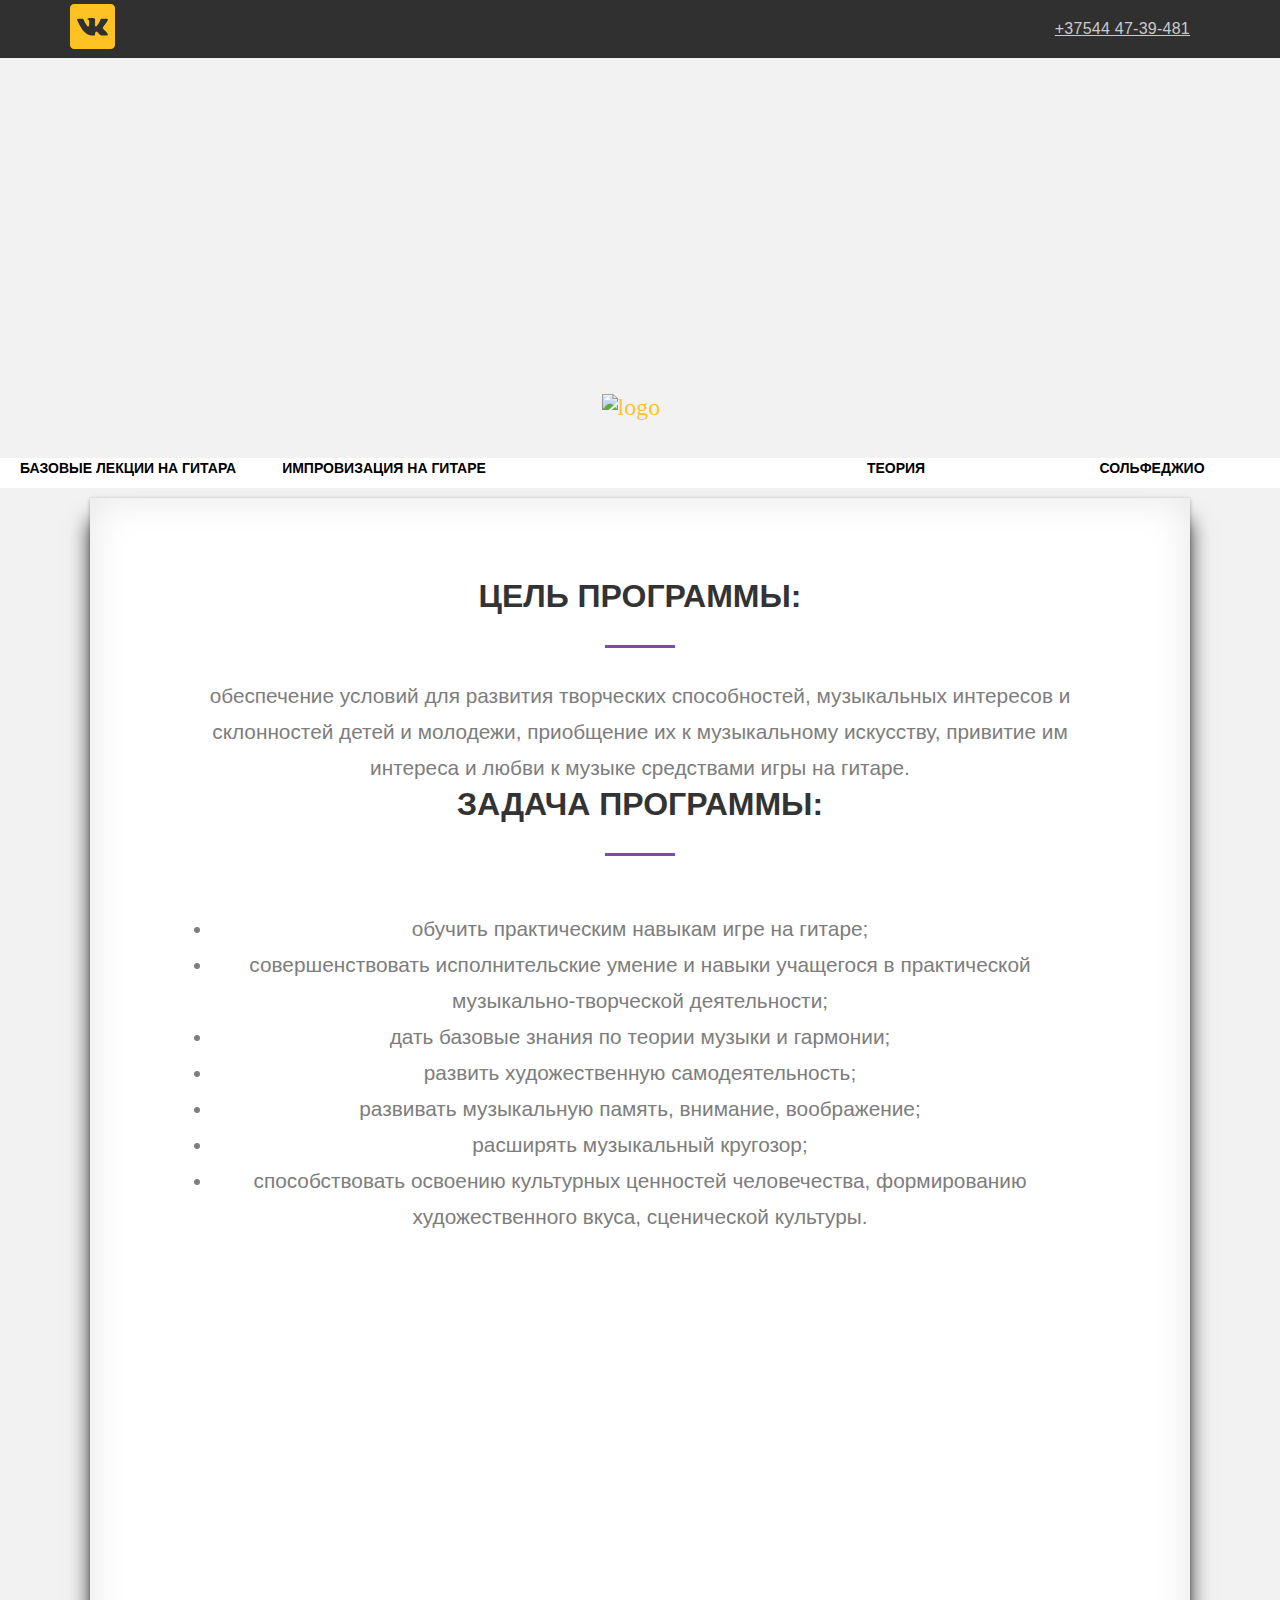
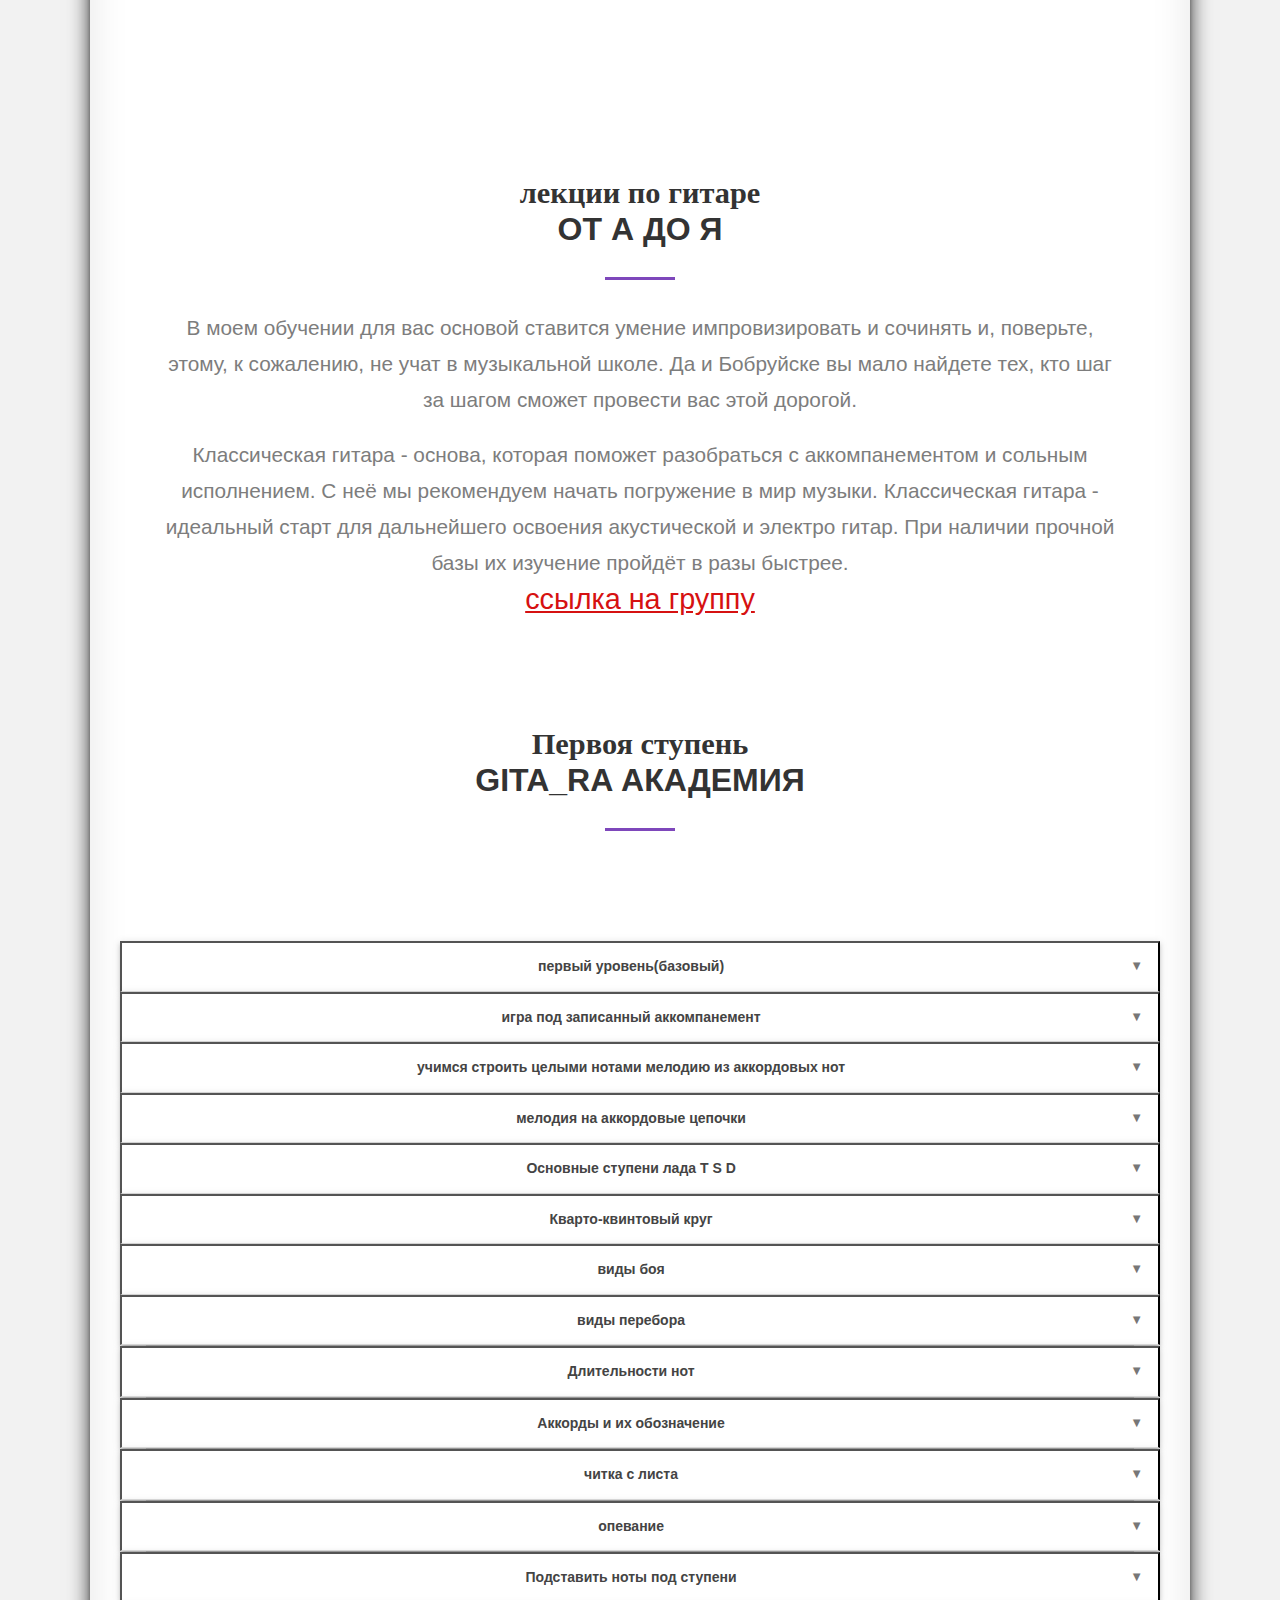
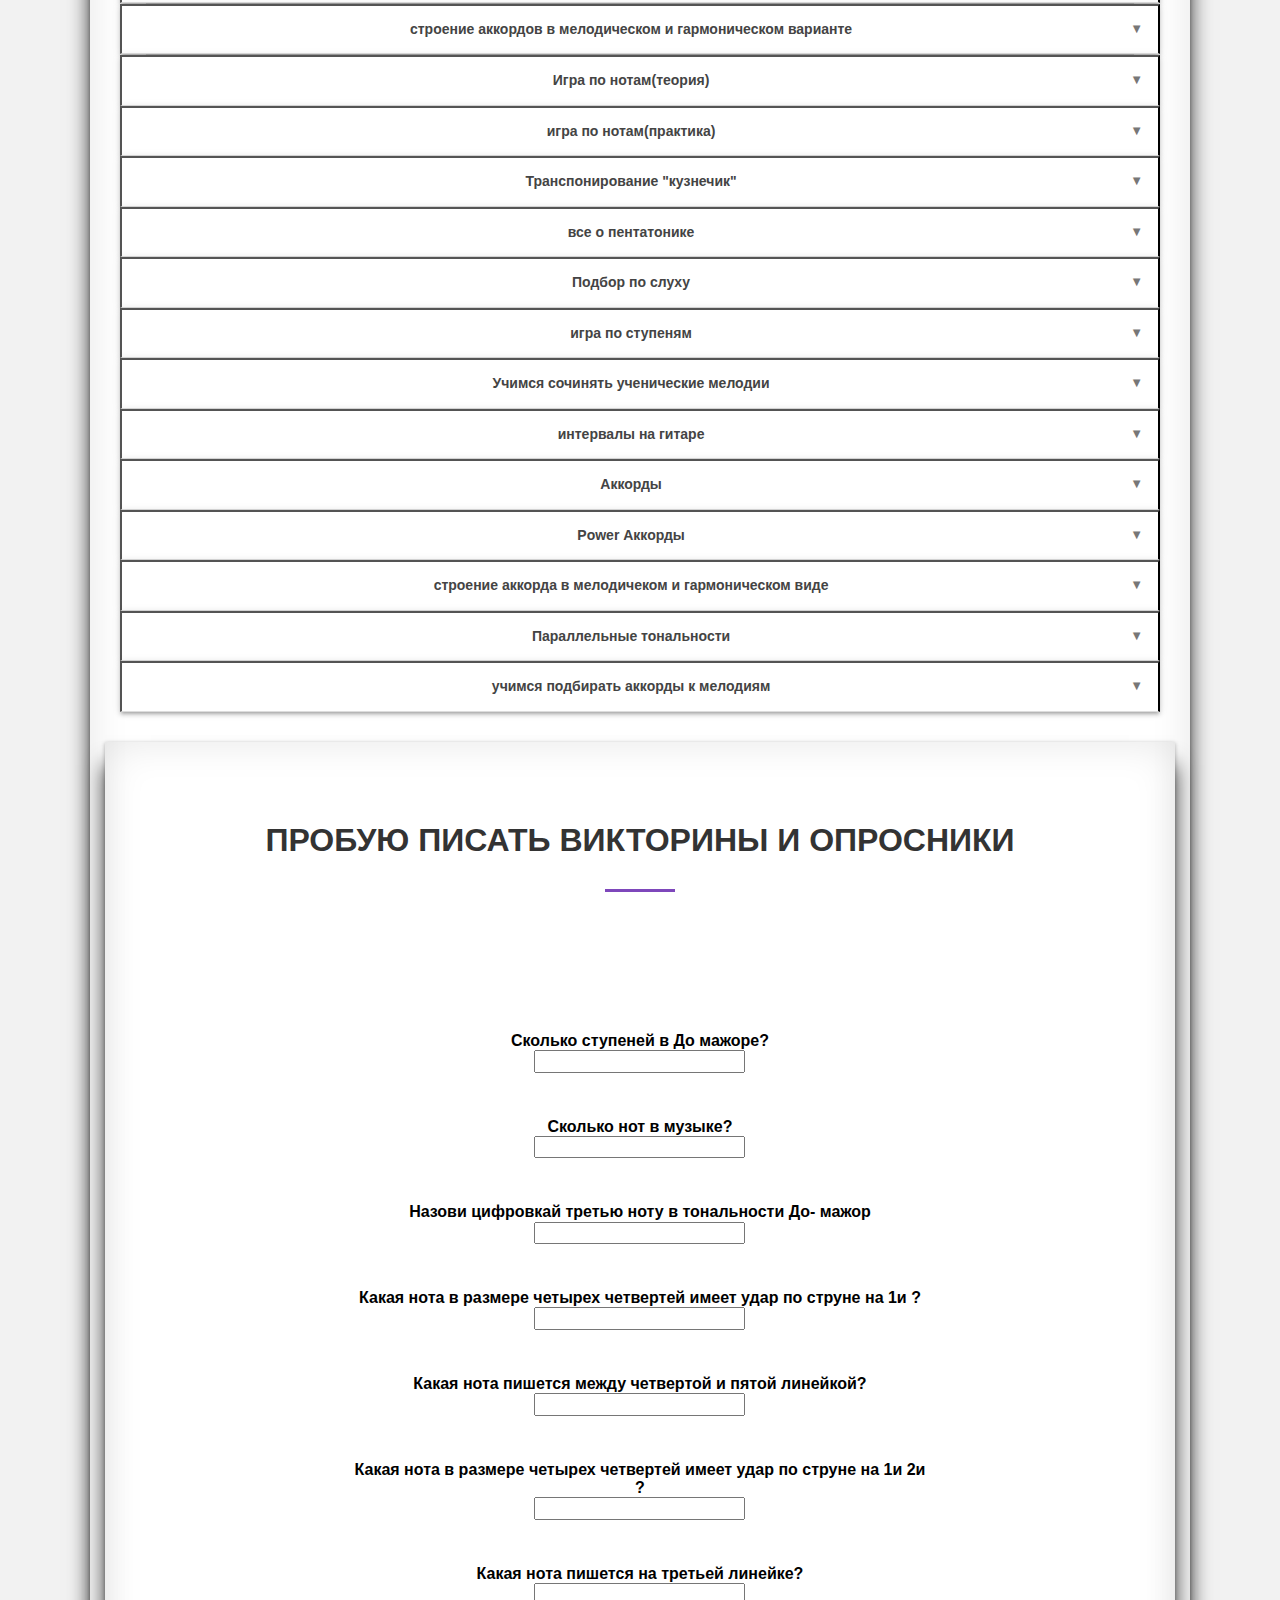
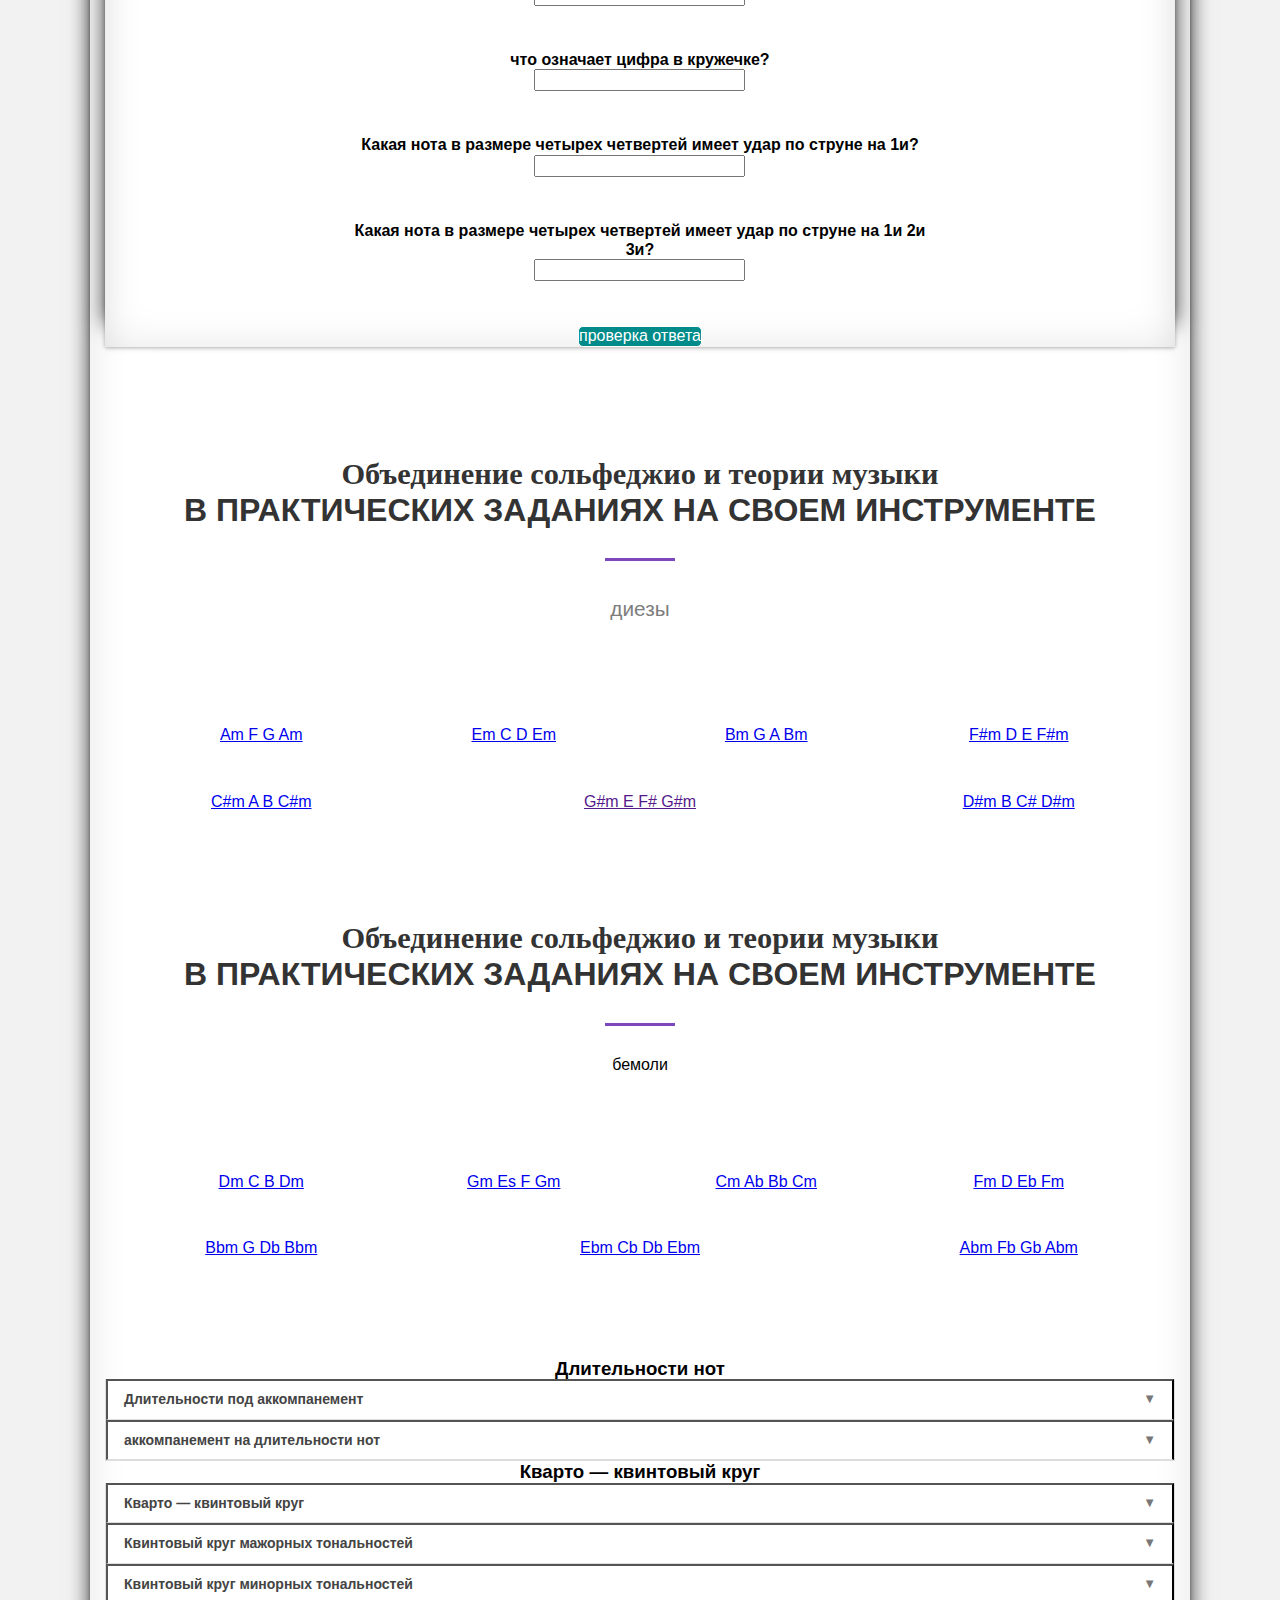
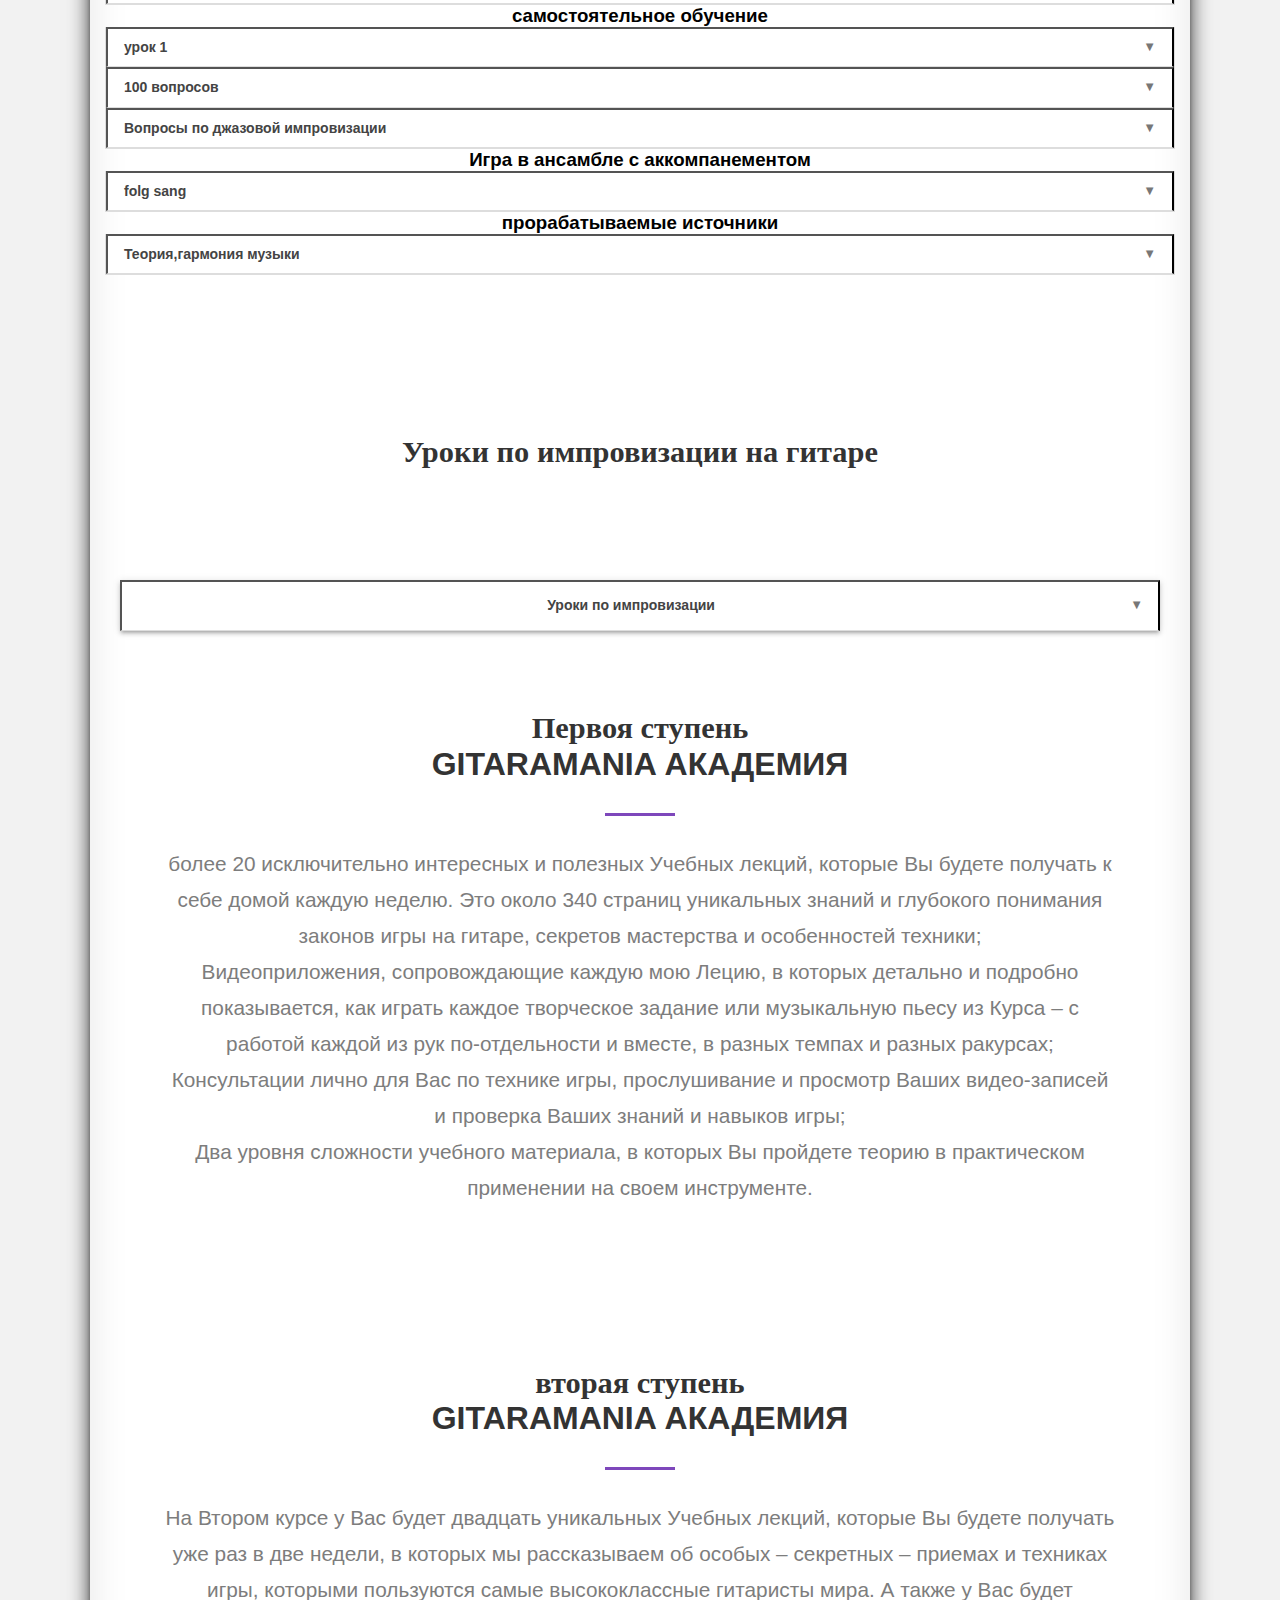
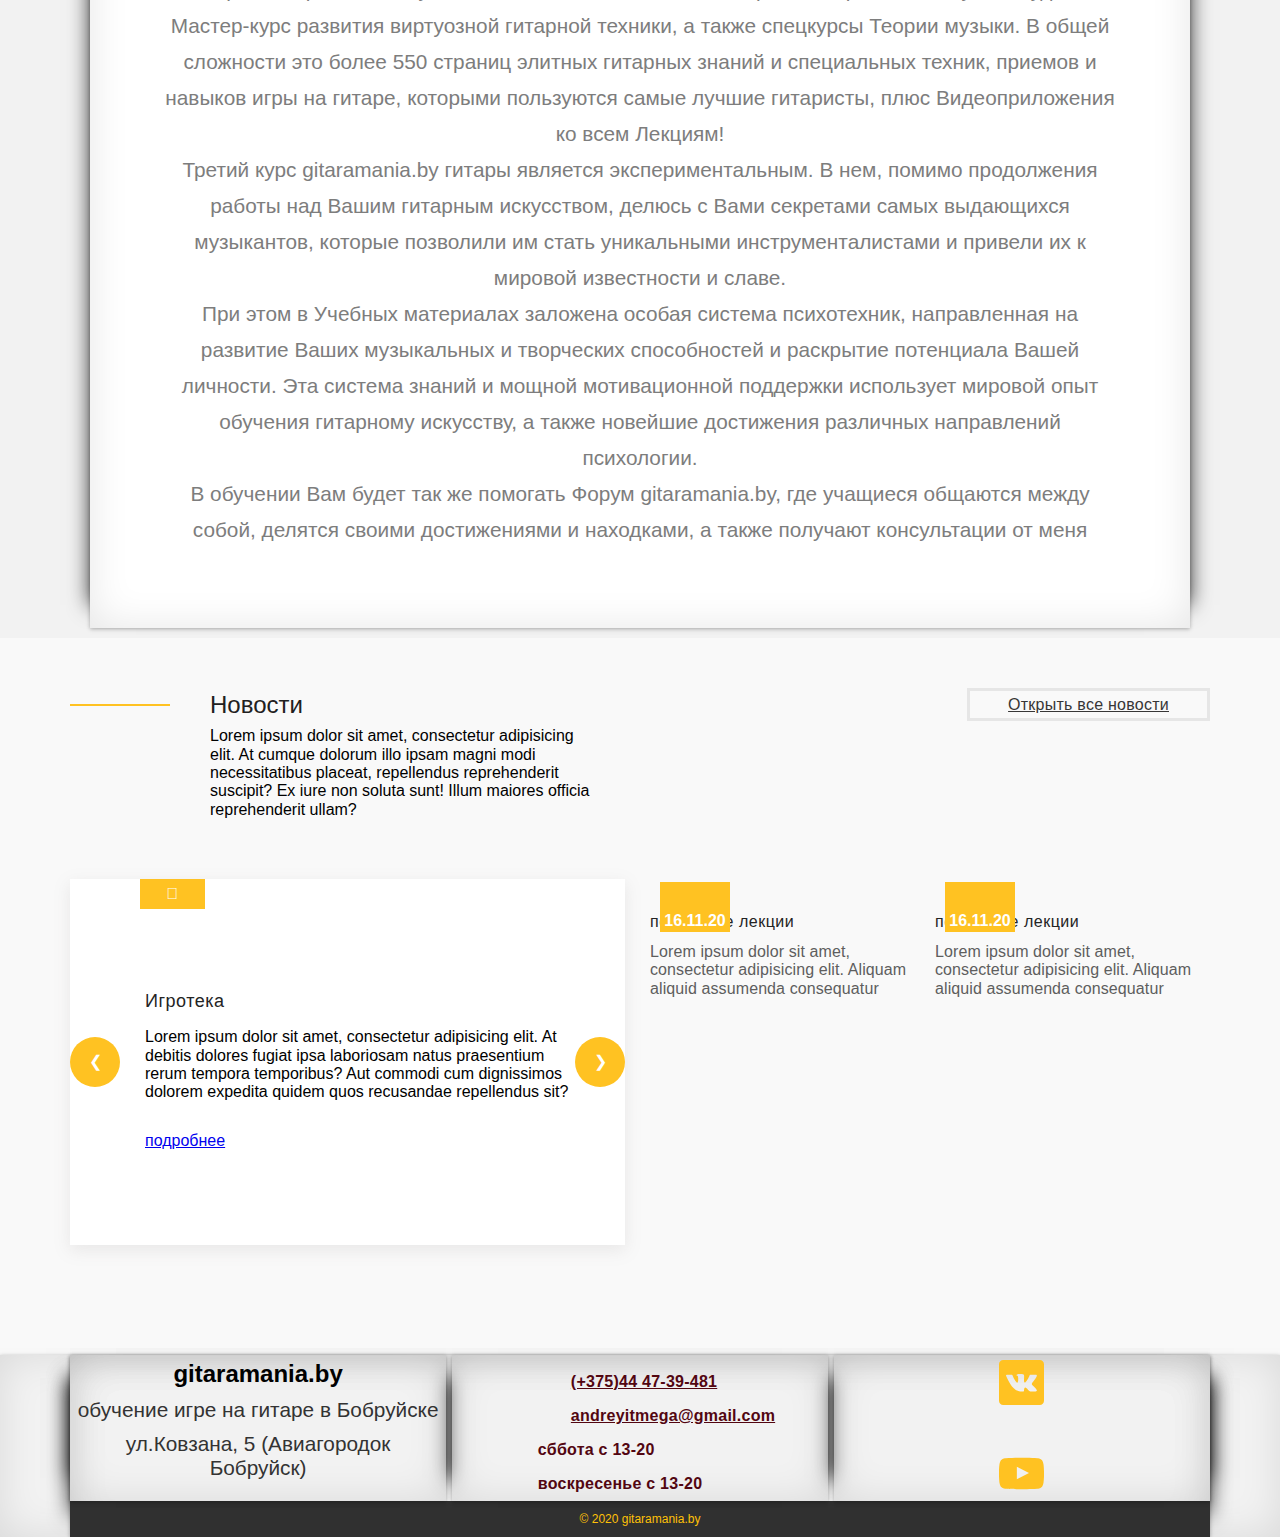
==== commit 3b011dd9: "im" ====
--- a/app/index.html
+++ b/app/index.html
@@ -515,6 +515,9 @@
 					<div class="video__wrapp">
 						<iframe src="https://vk.com/video_ext.php?oid=459488160&id=456240974&hash=d6d8ff4985346294" width="100%" height="100%" frameborder="0" allowfullscreen></iframe>
 					</div>
+					<div class="video__wrapp">
+						<iframe src="https://vk.com/video_ext.php?oid=459488160&id=456240960&hash=acb627b2667eba04" width="100%" height="100%" frameborder="0" allowfullscreen></iframe>
+					</div>
 				</div>
 			</div>
 		
@@ -962,14 +965,14 @@
 					<div class="container">
 						<div class="section">
 							<div class="section__header">
-								<h3 class="section__suptitle">Объединении сольфеджио и теории музыки </h3>
+								<h3 class="section__suptitle">Объединение сольфеджио и теории музыки </h3>
 								<h2 class="section__title">в практических заданиях на своем инструменте</h2>
 								<p class="section__text">диезы</p>
 							</div>
 						</div>
 						<div class="team__inner">
 							<div class="team__item">
-								<img src="img/центр.jpg" alt="" class="team__img">
+								<img src="img/center.jpg" alt="" class="team__img">
 								<div class="team__photo">
 									<a href="https://vk.com/@-189091276-akkordovye-noty-am-f-g-am-solo-i-bas" target="_blank">
 										<span class="team__name">Am F G Am</span>
@@ -984,7 +987,7 @@
 								</div>
 							</div>
 							<div class="team__item">
-								<img src="img/центр.jpg" alt="" class="team__img">
+								<img src="img/center.jpg" alt="" class="team__img">
 								<div class="team__photo">
 									<a href="https://vk.com/@-189091276-akkordovye-noty" target="_blank">
 										<span class="team__name">Em C D Em</span>
@@ -992,7 +995,7 @@
 								</div>
 							</div>
 							<div class="team__item">
-								<img src="img/центр.jpg" alt="" class="team__img">
+								<img src="img/center.jpg" alt="" class="team__img">
 								<div class="team__photo">
 									<a href="https://vk.com/@-189091276-akkordovye-noty-dm-b-fm-dm" target="_blank">
 										<span class="team__name">Bm G A Bm</span>
@@ -1000,7 +1003,7 @@
 								</div>
 							</div>
 							<div class="team__item">
-								<img src="img/центр.jpg" alt="" class="team__img">
+								<img src="img/center.jpg" alt="" class="team__img">
 								<div class="team__photo">
 									<a href="https://vk.com/@-189091276-akkordovye-noty-fm-d-e-fm" target="_blank">
 											<span class="team__name">
@@ -1010,7 +1013,7 @@
 								</div>
 							</div>
 							<div class="team__item">
-								<img src="img/центр.jpg" alt="" class="team__img">
+								<img src="img/center.jpg" alt="" class="team__img">
 								<div class="team__photo">
 									<a href="https://vk.com/@-189091276-akkordovye-noty-gm-eb-f-gm" target="_blank">
 											<span class="team__name">
@@ -1020,7 +1023,7 @@
 								</div>
 							</div>
 							<div class="team__item">
-								<img src="img/центр.jpg" alt="" class="team__img">
+								<img src="img/center.jpg" alt="" class="team__img">
 								<div class="team__photo">
 									<a href="" target="_blank">
 											<span class="team__name">
@@ -1030,7 +1033,7 @@
 								</div>
 							</div>
 							<div class="team__item">
-								<img src="img/центр.jpg" alt="" class="team__img">
+								<img src="img/center.jpg" alt="" class="team__img">
 								<div class="team__photo">
 									<a href="https://vk.com/@-189091276-akkordovye-noty-gm-e-f-gm" target="_blank">
 											<span class="team__name">
@@ -1044,14 +1047,14 @@
 					<div class="container">
 						<div class="section">
 							<div class="section__header">
-								<h3 class="section__suptitle">Объединении сольфеджио и теории музыки </h3>
+								<h3 class="section__suptitle">Объединение сольфеджио и теории музыки </h3>
 								<h2 class="section__title">в практических заданиях на своем инструменте</h2>
 								<p class="">бемоли</p>
 							</div>
 						</div>
 						<div class="team__inner">
 							<div class="team__item">
-								<img src="img/центр.jpg" alt="" class="team__img">
+								<img src="img/center.jpg" alt="" class="team__img">
 								<div class="team__photo">
 									<a href="https://vk.com/@-189091276-akkordovye-noty-dm-b-c-dm" target="_blank">
 										<span class="team__name">Dm C B Dm</span>
@@ -1059,19 +1062,19 @@
 								</div>
 							</div>
 							<div class="team__item">
-								<img src="img/центр.jpg" alt="" class="team__img">
+								<img src="img/center.jpg" alt="" class="team__img">
 								<div class="team__photo">
 									<a href="https://vk.com/@-189091276-akkordovye-noty-gm-eb-f-gm" target="_blank"><span class="team__name">Gm Es F Gm</span></a>
 								</div>
 							</div>
 							<div class="team__item">
-								<img src="img/центр.jpg" alt="" class="team__img">
+								<img src="img/center.jpg" alt="" class="team__img">
 								<div class="team__photo">
 									<a href="https://vk.com/@-189091276-akkordovye-noty-solo-i-bas-sm-ab-b-cm" target="_blank"> <span class="team__name">Cm Ab Bb Cm</span></a>
 								</div>
 							</div>
 							<div class="team__item">
-								<img src="img/центр.jpg" alt="" class="team__img">
+								<img src="img/center.jpg" alt="" class="team__img">
 								<div class="team__photo">
 									<a href="https://vk.com/@-189091276-akkordovye-noty-fm-d-eb-fm" target="_blank">
 										<span class="team__name"> Fm D Eb Fm</span>
@@ -1079,13 +1082,13 @@
 								</div>
 							</div>
 							<div class="team__item">
-								<img src="img/центр.jpg" alt="" class="team__img">
+								<img src="img/center.jpg" alt="" class="team__img">
 								<div class="team__photo">
 									<a href="https://vk.com/@-189091276-akkordovye-noty-bbm-g-db-bbm" target="_blank"><span class="team__name">Bbm G Db Bbm</span></a>
 								</div>
 							</div>
 							<div class="team__item">
-								<img src="img/центр.jpg" alt="" class="team__img">
+								<img src="img/center.jpg" alt="" class="team__img">
 								<div class="team__photo">
 									<a href="https://vk.com/@-189091276-akkordovye-noty-ebm-cb-db-ebm" target="_blank">
 										<span class="team__name">Ebm Cb Db Ebm</span>
@@ -1093,7 +1096,7 @@
 								</div>
 							</div>
 							<div class="team__item">
-								<img class="team__img" src="img/центр.jpg" alt="">
+								<img class="team__img" src="img/center.jpg" alt="">
 								<div class="team__photo">
 									<a href="https://vk.com/@-189091276-akkordovye-noty-abm-fb-gb-abm" target="_blank">
 											<span class="team__name">
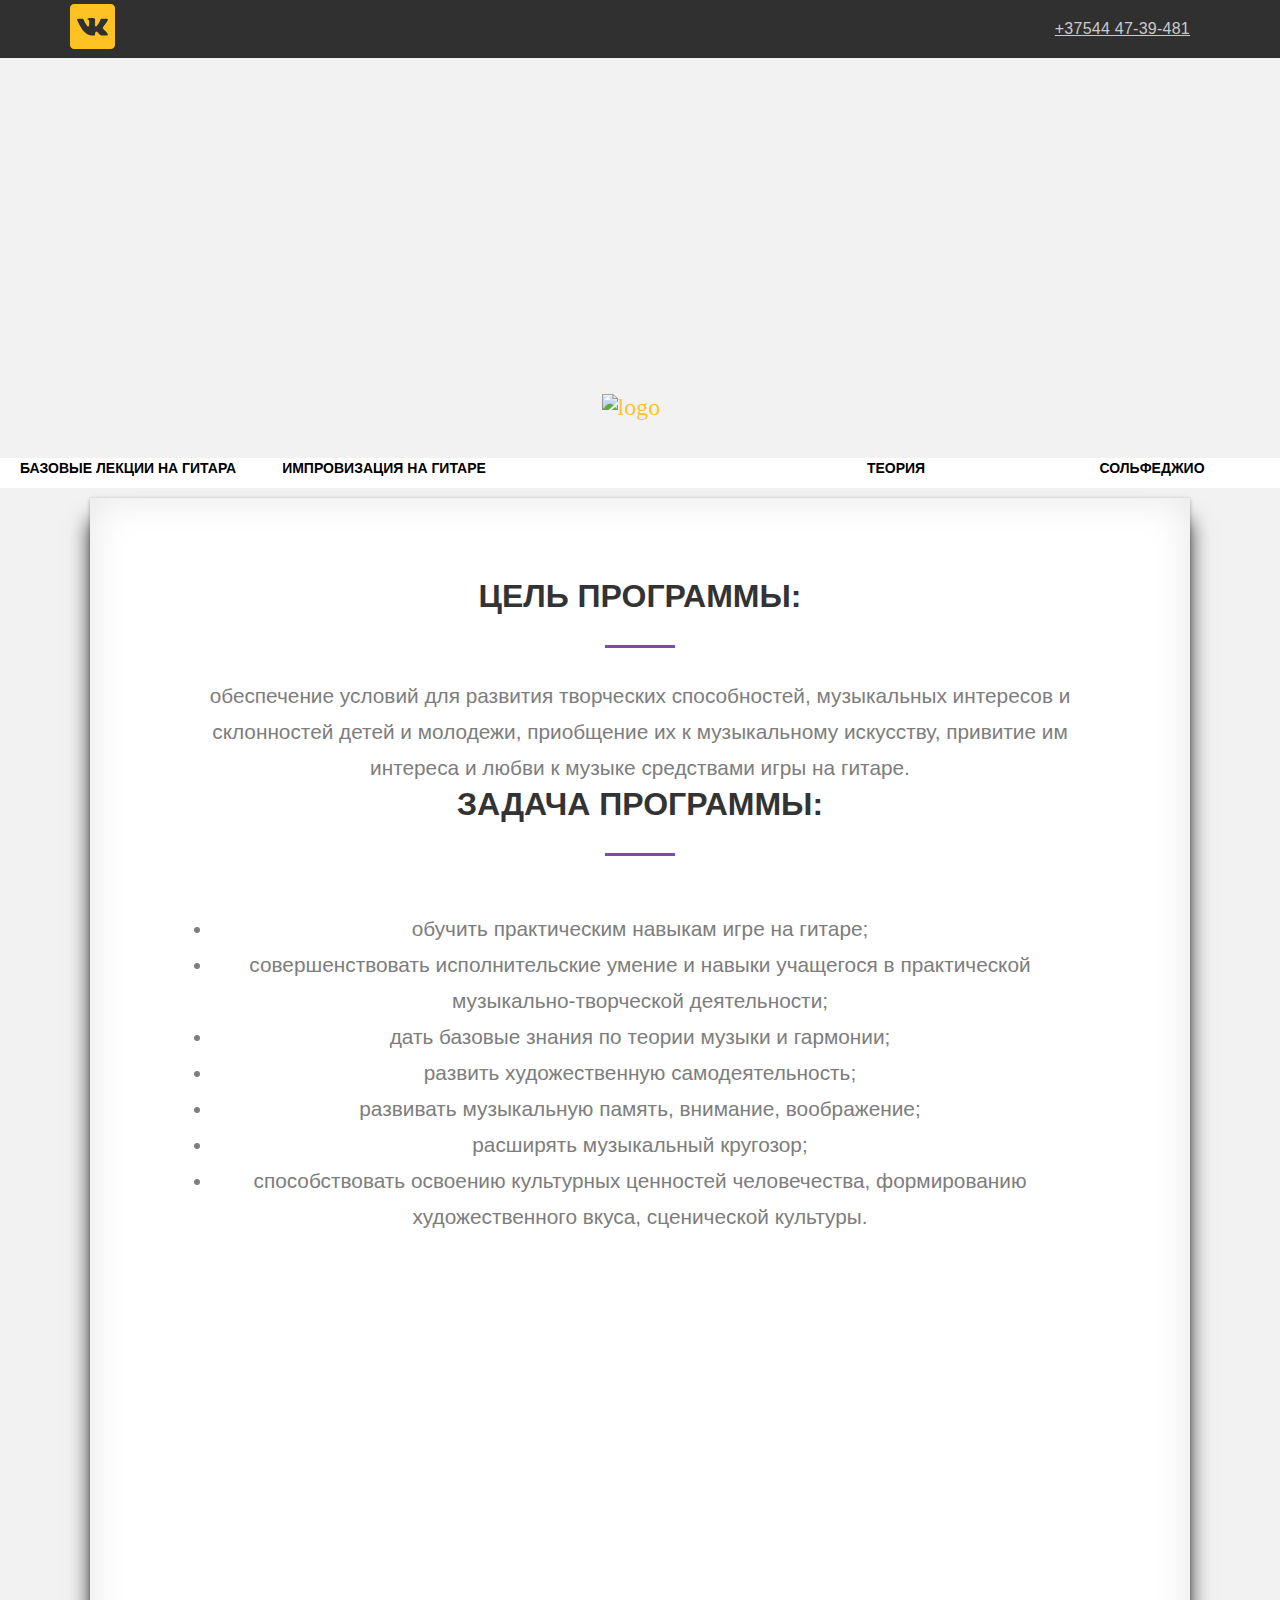
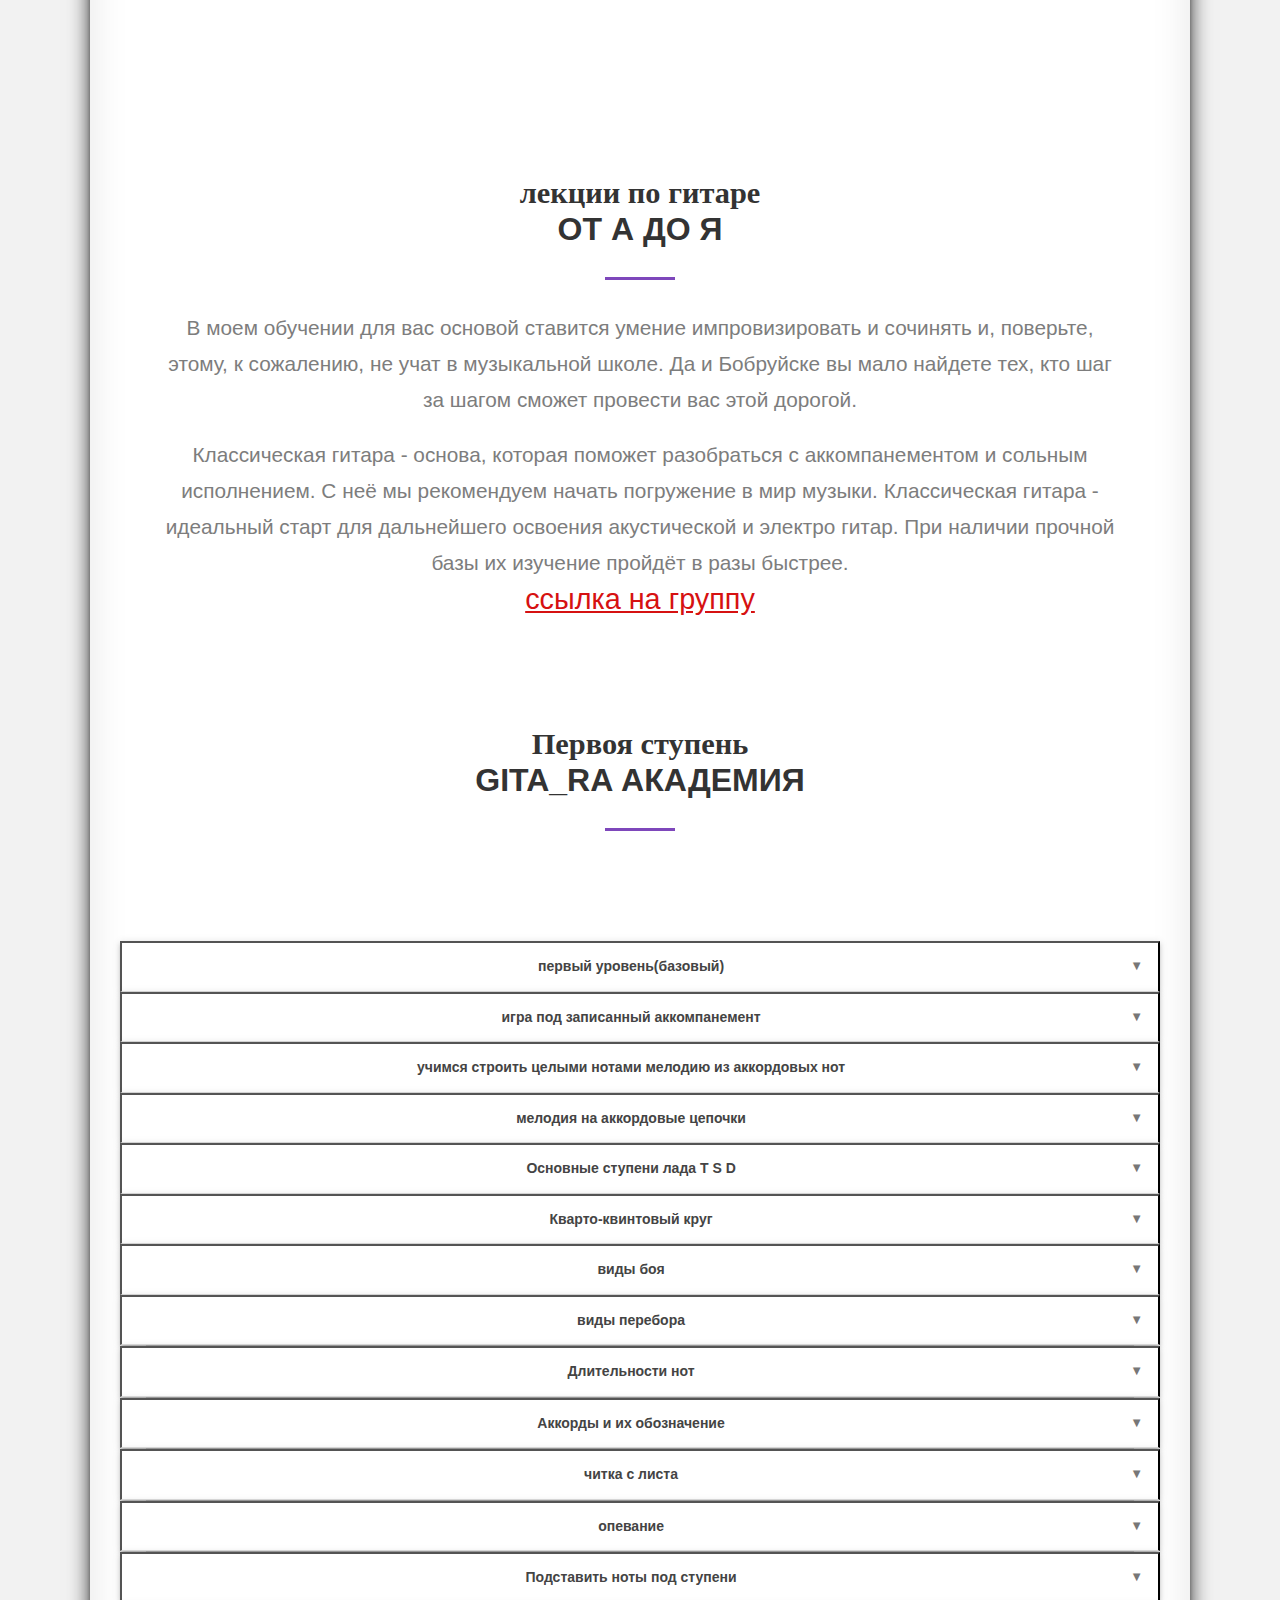
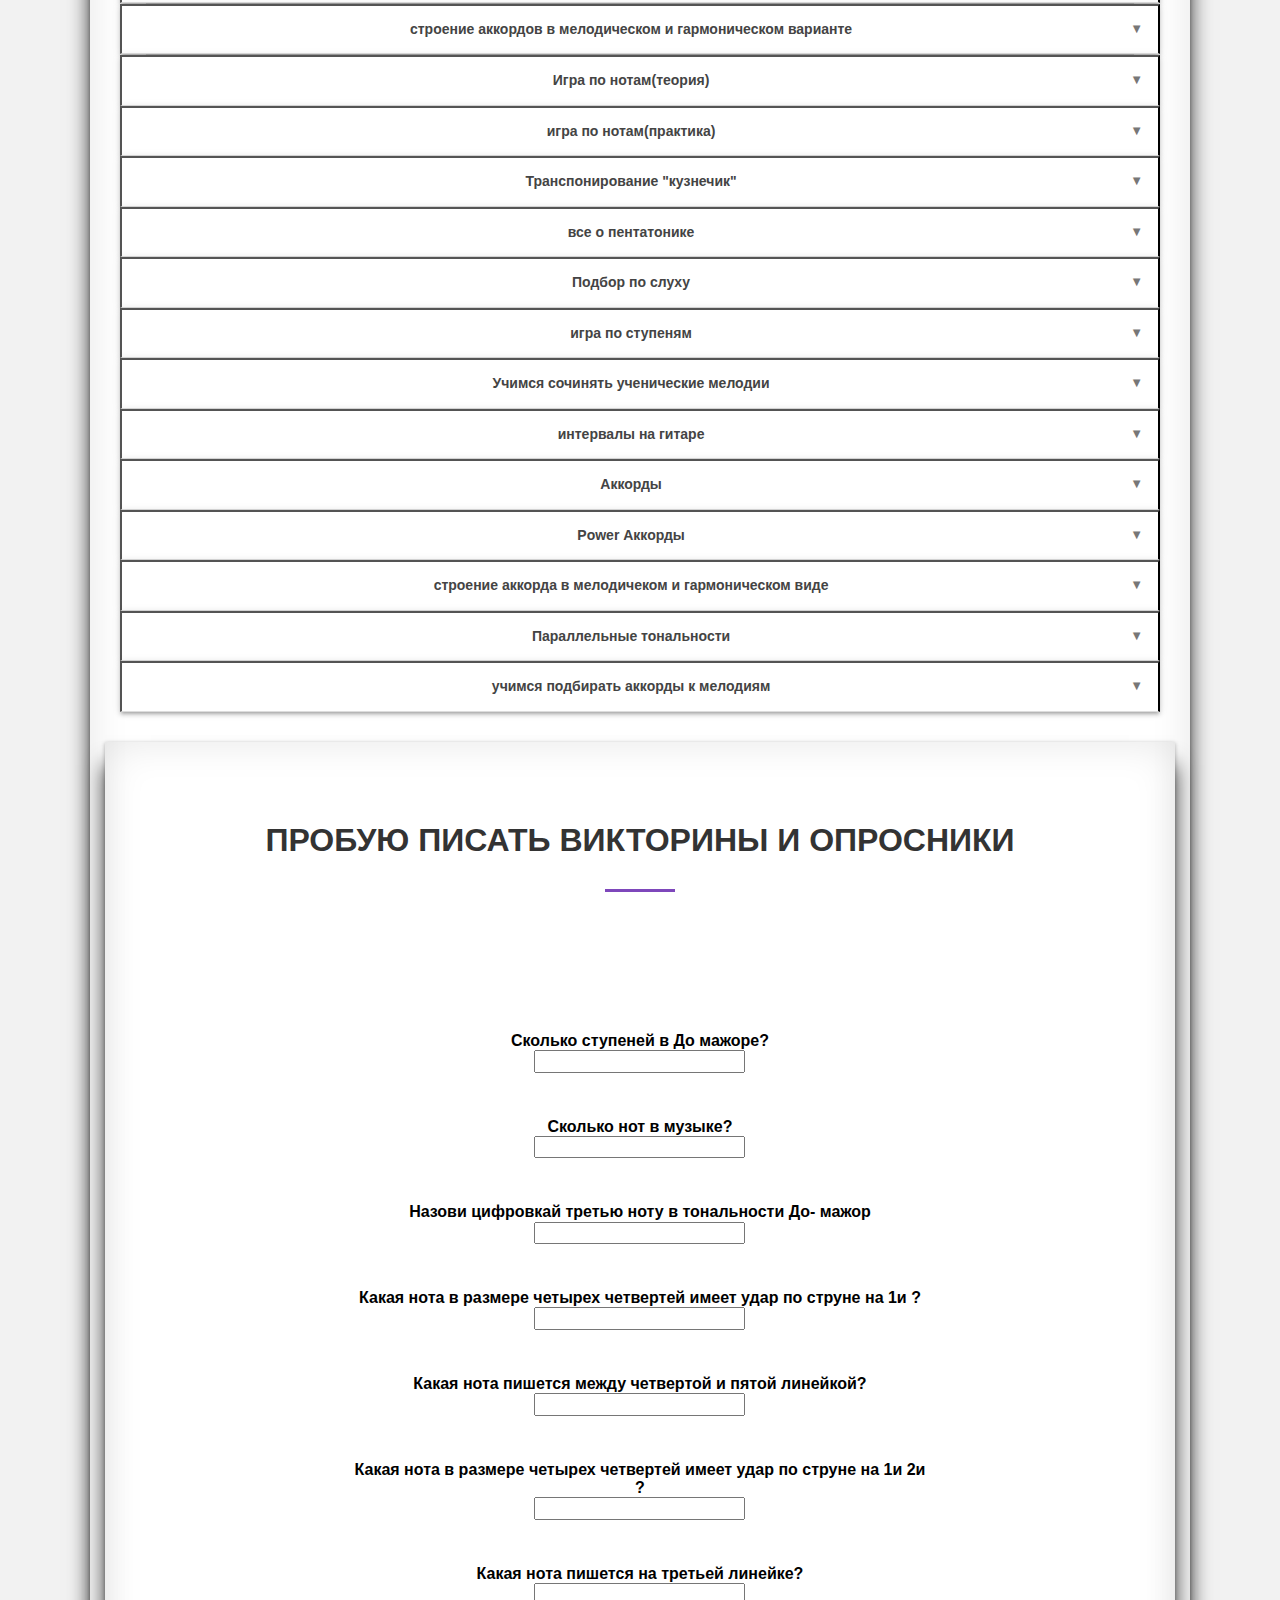
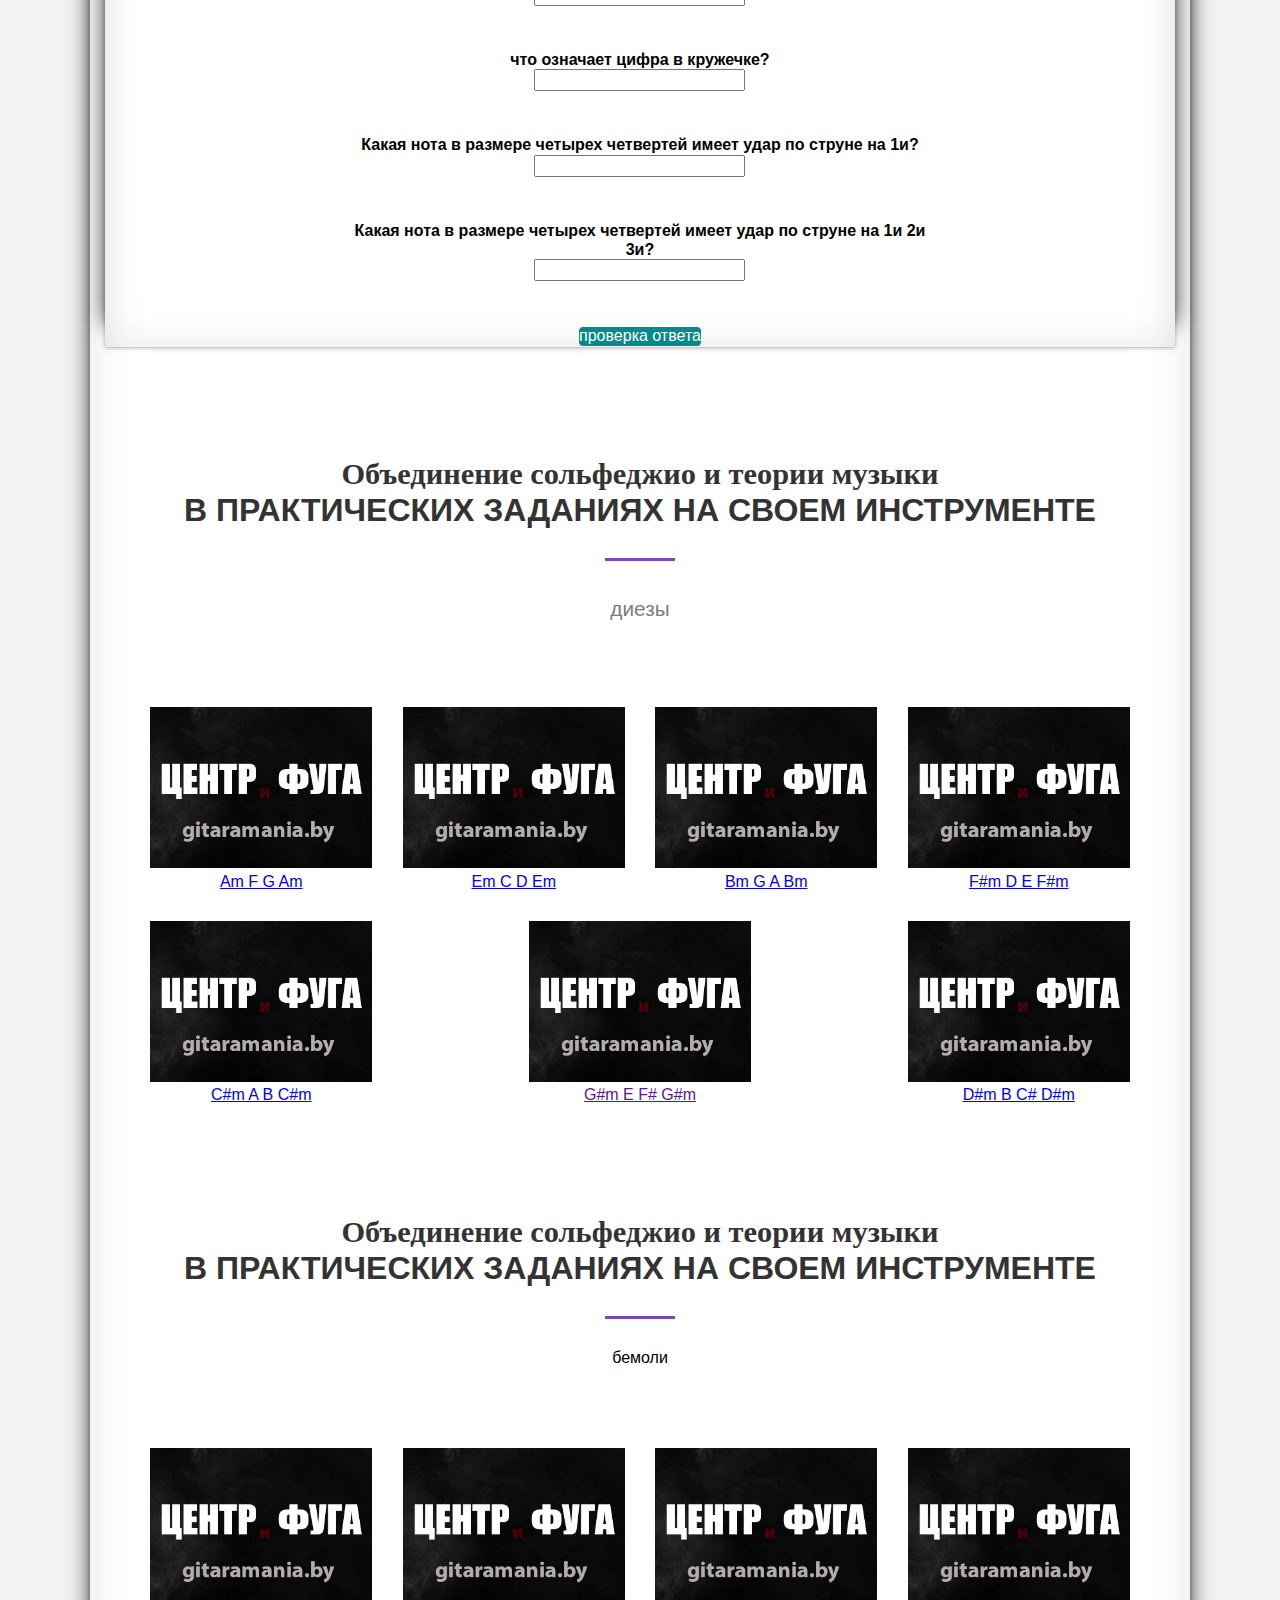
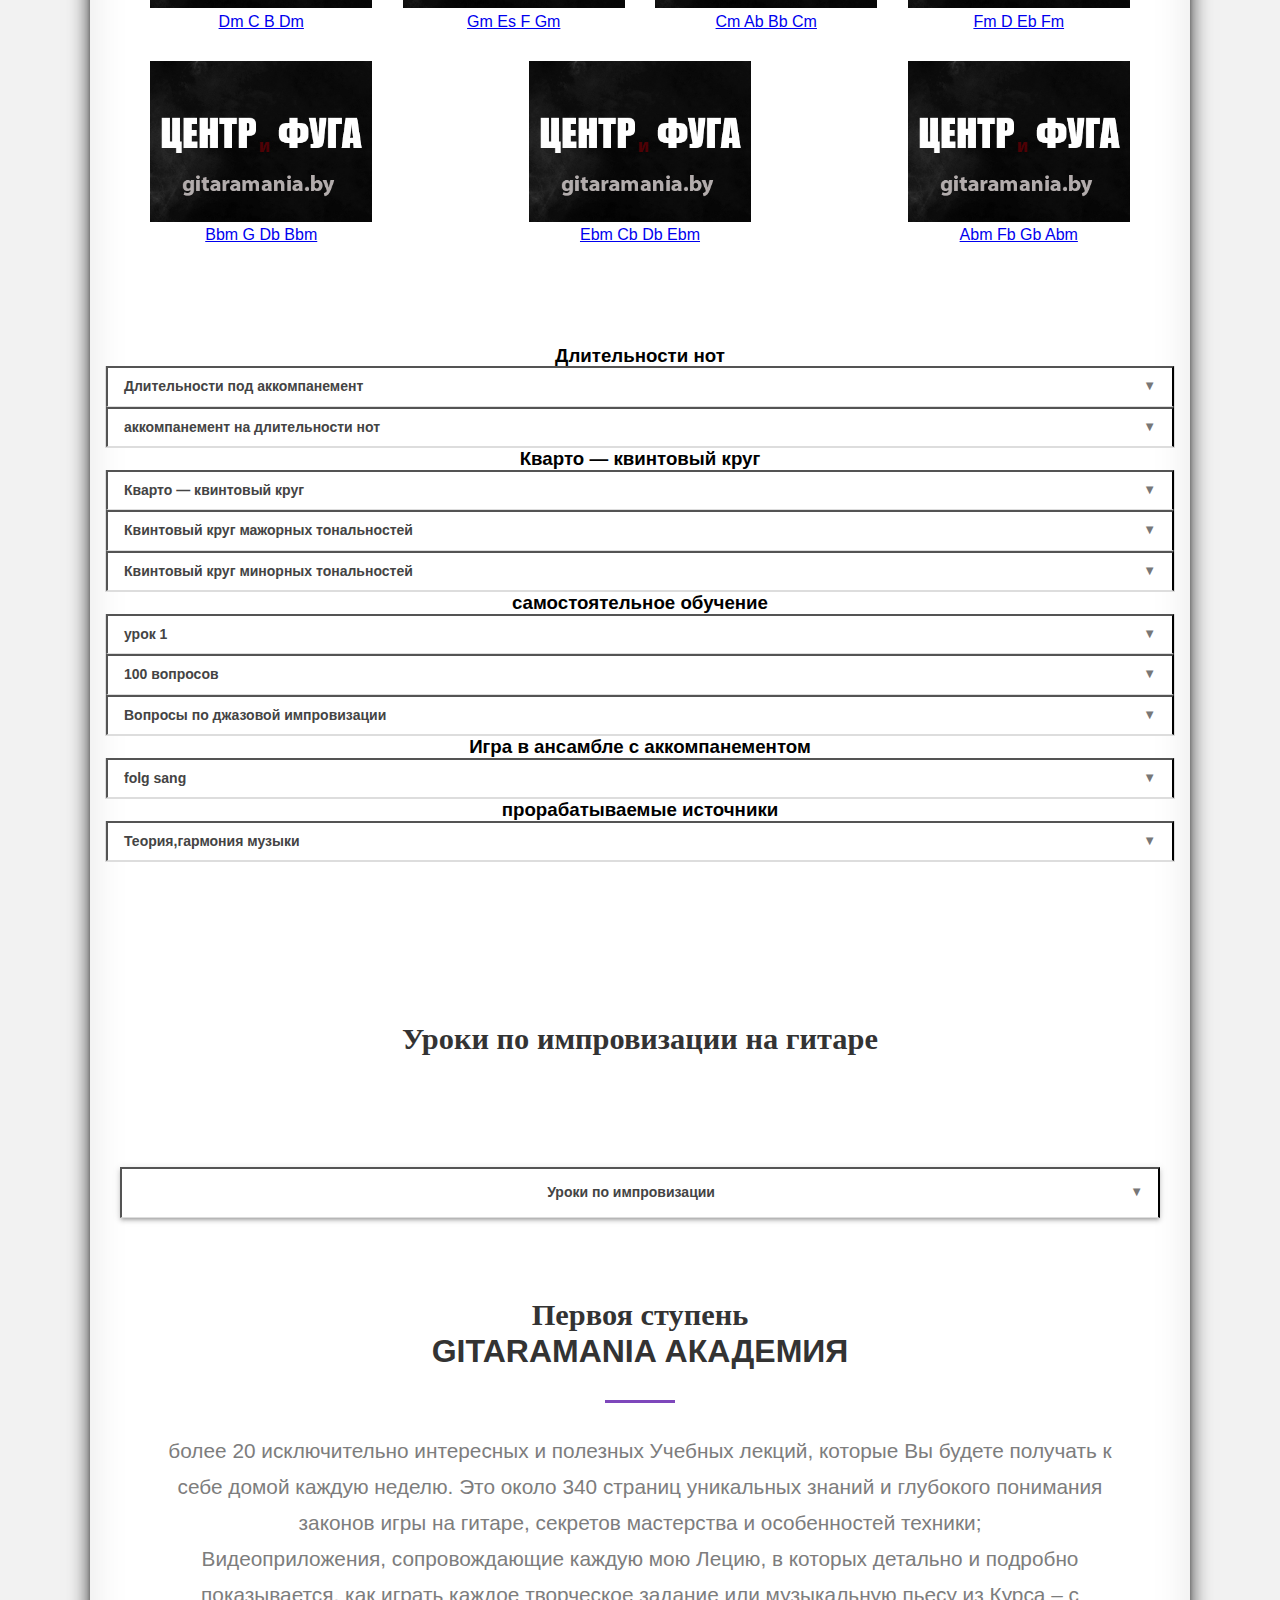
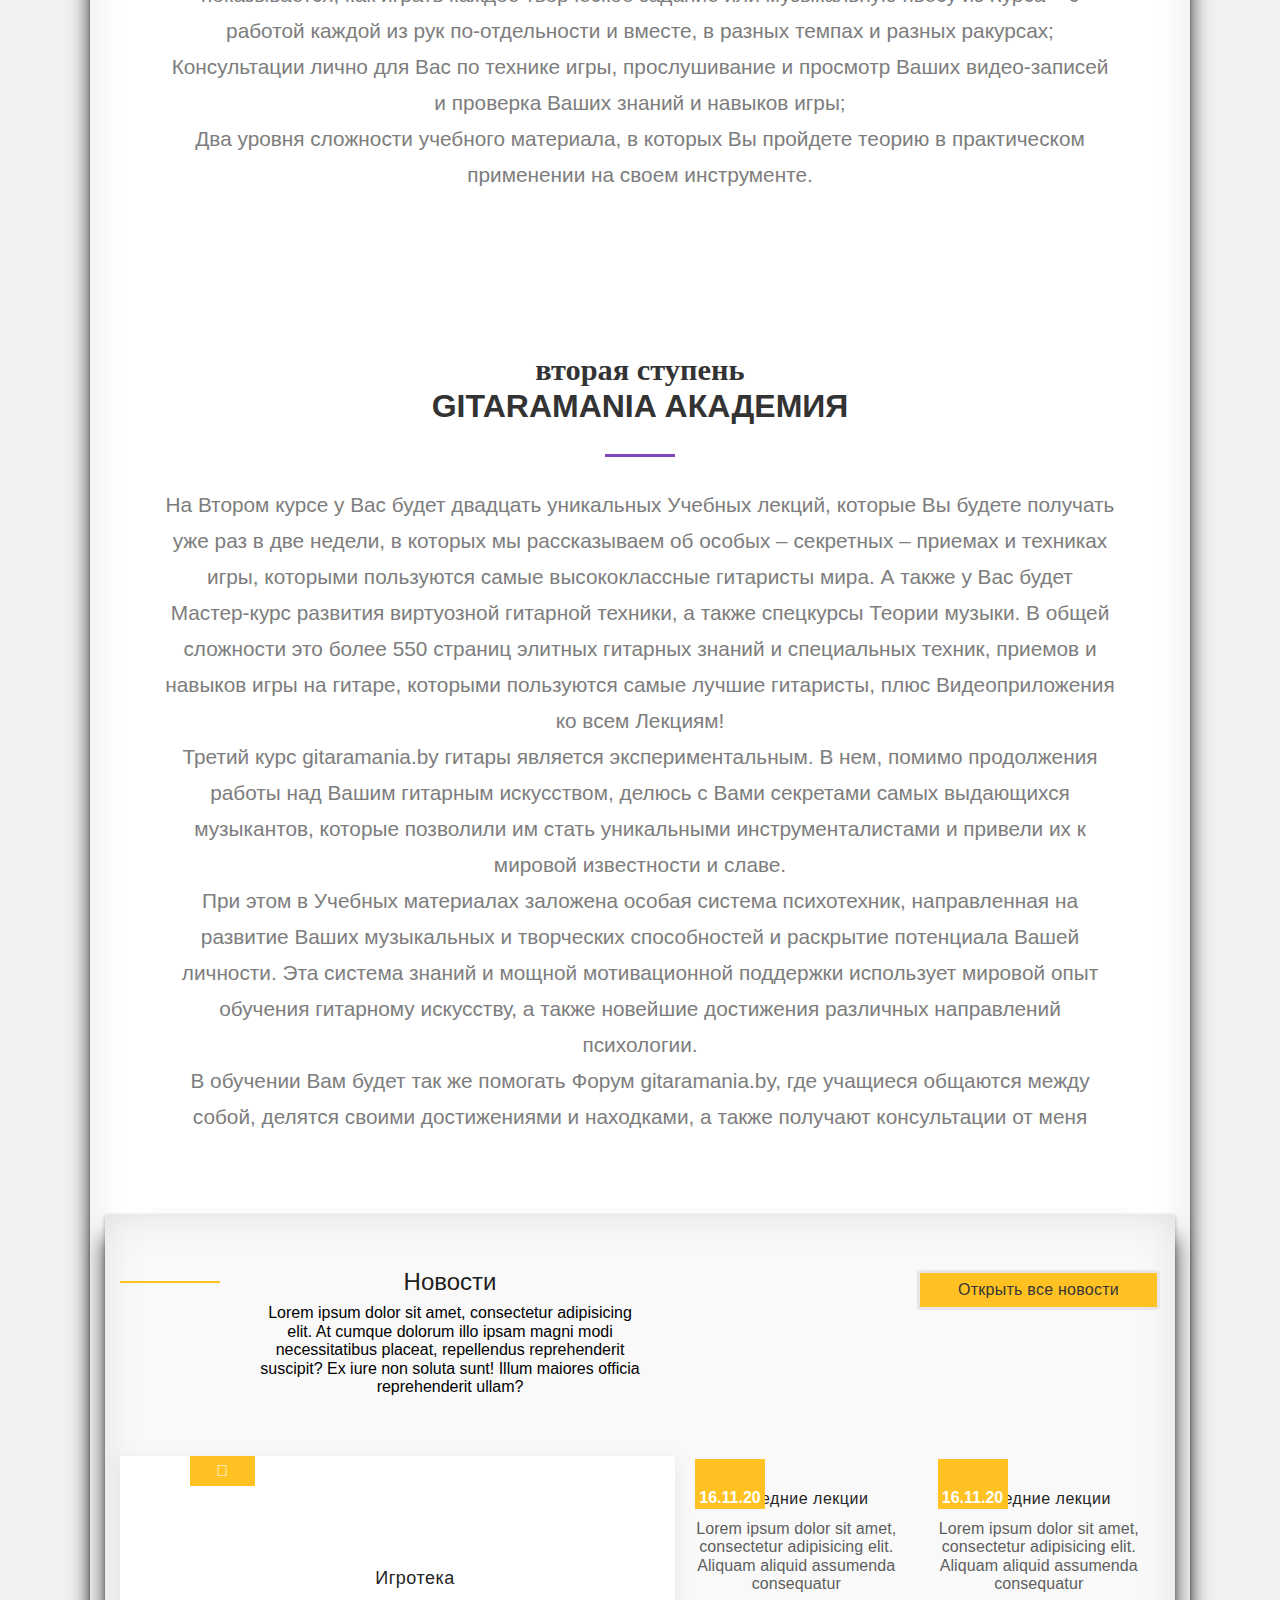
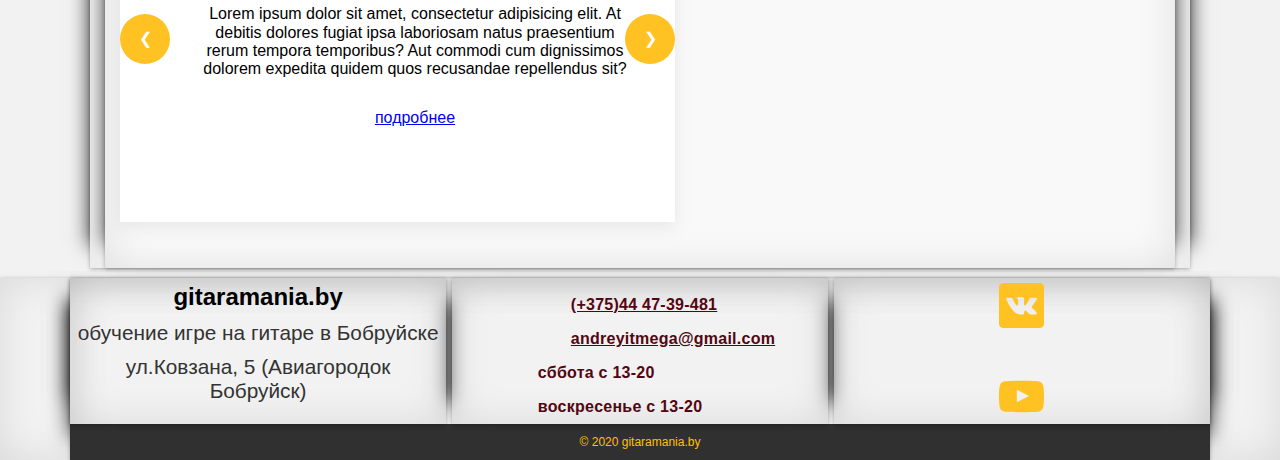
==== commit e3941651: "news" ====
--- a/app/index.html
+++ b/app/index.html
@@ -1356,144 +1356,149 @@
 				</div>
 			</div>
 		</section>
-	
+		
+		<section class="news">
+			<div class="container">
+				<div class="news__top">
+					<div class="news__title-box">
+						<div class="news__title">Новости</div>
+						<div class="news__text">Lorem ipsum dolor sit amet, consectetur adipisicing elit. At cumque dolorum illo ipsam magni modi necessitatibus placeat, repellendus
+							reprehenderit
+							suscipit? Ex iure non soluta sunt! Illum maiores officia reprehenderit ullam?
+						</div>
+					</div>
+					
+					<div class="news__btn">
+						<a href="#" class="news__btn-link">Открыть все новости</a>
+					</div>
+				</div>
+				<div class="news__inner">
+					<div class="news__slideshow">
+						<div class="news__slide ">
+							<div class="news__slide-title">Игротека</div>
+							<div class="news__descr">Lorem ipsum dolor sit amet, consectetur adipisicing elit. At debitis dolores fugiat ipsa laboriosam natus praesentium rerum tempora
+								temporibus?
+								Aut commodi cum dignissimos dolorem expedita quidem quos recusandae repellendus sit?
+							</div>
+							<a href="#" class="news__slide-link">подробнее</a>
+						</div>
+						<div class="news__slide">
+							<div class="news__slide-title">верстка + js</div>
+							<div class="news__descr">Lorem ipsum dolor sit amet consectetur adipisicing, elit. Sit rem voluptatibus, nobis quas nostrum, ea fuga, magnam sed ullam inventore
+								possimus
+								minus numquam consectetur vel porro atque laborum. Aliquam, numquam.
+							</div>
+							<a href="#" class="news__slide-link">подробнее</a>
+						</div>
+						<div class="news__slide">
+							<div class="news__slide-title">Обучение игре на гитаре</div>
+							<div class="news__descr">Lorem ipsum dolor sit amet consectetur adipisicing, elit. Sit rem voluptatibus, nobis quas nostrum, ea fuga, magnam sed ullam inventore
+								possimus
+								minus numquam consectetur vel porro atque laborum. Aliquam, numquam.
+							</div>
+							<a href="#" class="news__slide-link">подробнее</a>
+						</div>
+						<div class="news__nav news__nav--prev" data-way="prev">&#10094;</div>
+						<div class="news__nav news__nav--next" data-way="next">&#10095;</div>
+					</div>
+					
+					<div class="news__blog">
+						<a href="#" class="news__blog-link">
+							<div class="news__wrap">
+								<img class="news__images" src="img/mobyle.jpg" alt="">
+								<div class="news__date">16.11.20</div>
+								<div class="news__blog-title">
+									последние лекции
+								</div>
+								<div class="news__blog-text">
+									Lorem ipsum dolor sit amet, consectetur adipisicing elit. Aliquam aliquid assumenda consequatur
+								</div>
+							</div>
+						</a>
+						<a href="#" class="news__blog-link">
+							<div class="news__wrap">
+								<img class="news__images" src="img/mobyle.jpg" alt="">
+								<div class="news__date">16.11.20</div>
+								
+								<div class="news__blog-title">
+									последние лекции
+								</div>
+								<div class="news__blog-text">
+									Lorem ipsum dolor sit amet, consectetur adipisicing elit. Aliquam aliquid assumenda consequatur
+								</div>
+							</div>
+						</a>
+					</div>
+				</div>
+			</div>
+		</section>
 	</main>
-</div>
-<section class="news">
-	<div class="container">
-		<div class="news__top">
-			<div class="news__title-box">
-				<div class="news__title">Новости</div>
-				<div class="news__text">Lorem ipsum dolor sit amet, consectetur adipisicing elit. At cumque dolorum illo ipsam magni modi necessitatibus placeat, repellendus reprehenderit
-					suscipit? Ex iure non soluta sunt! Illum maiores officia reprehenderit ullam?
-				</div>
-			</div>
-			<div class="news__btn">
-				<a href="#" class="news__btn-link">Открыть все новости</a>
+	<footer class="footer">
+		<div class="container">
+			<div class="footer__content">
+				<div class="footer__inner">
+					<div class="footer__info">
+						<h2 class="footer__title">gitaramania.by</h2>
+						<div class="footer__text">
+							обучение игре на гитаре в Бобруйске
+						</div>
+						<div class="footer__text">
+							ул.Ковзана, 5 (Авиагородок Бобруйск)
+						</div>
+					</div>
+					<div class="footer__schedule">
+						<ul class="footer__list">
+							<li class="footer__item">
+								<a class="footer__link" href="tel:375444739481">(+375)44 47-39-481</a>
+							</li>
+							<li class="footer__item">
+								<a class="footer__link" href="mail:375444739481">andreyitmega@gmail.com</a>
+							</li>
+							<li class="footer__item">
+								сббота с 13-20
+							</li>
+							<li class="footer__item">
+								воскреcенье с 13-20
+							</li>
+						</ul>
+					</div>
+					<div class="footer__social">
+						<a class="footer__social-link" href="https://vk.com/id459488160" target="_blank">
+							<svg class="footer__icon-vk">
+								<use xlink:href="#vk"></use>
+							</svg>
+						</a>
+						<a class="footer__social-link" href="https://www.youtube.com/channel/UCf0lyVh5MWFgqo5jWBIupvA?view_as=subscriber" target="_blank">
+							<svg class="footer__icon-youtube">
+								<use xlink:href="#yotube"></use>
+							</svg>
+						</a>
+					</div>
+				</div>
+				<div class="footer__copy">
+					<div class="container">
+						<div class="copy__text">
+							© 2020 gitaramania.by
+						</div>
+					</div>
+				</div>
 			</div>
 		</div>
-		<div class="news__inner">
-			<div class="news__slideshow">
-				<div class="news__slide ">
-					<div class="news__slide-title">Игротека</div>
-					<div class="news__descr">Lorem ipsum dolor sit amet, consectetur adipisicing elit. At debitis dolores fugiat ipsa laboriosam natus praesentium rerum tempora temporibus?
-						Aut commodi cum dignissimos dolorem expedita quidem quos recusandae repellendus sit?
-					</div>
-					<a href="#" class="news__slide-link">подробнее</a>
-				</div>
-				<div class="news__slide">
-					<div class="news__slide-title">верстка + js</div>
-					<div class="news__descr">Lorem ipsum dolor sit amet consectetur adipisicing, elit. Sit rem voluptatibus, nobis quas nostrum, ea fuga, magnam sed ullam inventore possimus
-						minus numquam consectetur vel porro atque laborum. Aliquam, numquam.
-					</div>
-					<a href="#" class="news__slide-link">подробнее</a>
-				</div>
-				<div class="news__slide">
-					<div class="news__slide-title">Обучение игре на гитаре</div>
-					<div class="news__descr">Lorem ipsum dolor sit amet consectetur adipisicing, elit. Sit rem voluptatibus, nobis quas nostrum, ea fuga, magnam sed ullam inventore possimus
-						minus numquam consectetur vel porro atque laborum. Aliquam, numquam.
-					</div>
-					<a href="#" class="news__slide-link">подробнее</a>
-				</div>
-				<div class="news__nav news__nav--prev" data-way="prev">&#10094;</div>
-				<div class="news__nav news__nav--next" data-way="next">&#10095;</div>
-			</div>
-			
-			<div class="news__blog">
-				<a href="#" class="news__blog-link">
-					<div class="news__wrap">
-						<img class="news__images" src="img/mobyle.jpg" alt="">
-						<div class="news__date">16.11.20</div>
-					</div>
-					<div class="news__blog-title">
-						последние лекции
-					</div>
-					<div class="news__blog-text">
-						Lorem ipsum dolor sit amet, consectetur adipisicing elit. Aliquam aliquid assumenda consequatur
-					</div>
-				</a>
-				<a href="#" class="news__blog-link">
-					<div class="news__wrap">
-						<img class="news__images" src="img/mobyle.jpg" alt="">
-						<div class="news__date">16.11.20</div>
-					</div>
-					<div class="news__blog-title">
-						последние лекции
-					</div>
-					<div class="news__blog-text">
-						Lorem ipsum dolor sit amet, consectetur adipisicing elit. Aliquam aliquid assumenda consequatur
-					</div>
-				</a>
-			</div>
-		</div>
+	</footer>
+	
+	<!--
+	<div id="modal">
+		<from>
+			<input type="text" placeholder="Ваше имя">
+			<input type="text" placeholder="Ваш телефон">
+			<input type="submit" value="отправить">
+		</from>
 	</div>
-</section>
-<footer class="footer">
-	<div class="container">
-		<div class="footer__content">
-			<div class="footer__inner">
-				<div class="footer__info">
-					<h2 class="footer__title">gitaramania.by</h2>
-					<div class="footer__text">
-						обучение игре на гитаре в Бобруйске
-					</div>
-					<div class="footer__text">
-						ул.Ковзана, 5 (Авиагородок Бобруйск)
-					</div>
-				</div>
-				<div class="footer__schedule">
-					<ul class="footer__list">
-						<li class="footer__item">
-							<a class="footer__link" href="tel:375444739481">(+375)44 47-39-481</a>
-						</li>
-						<li class="footer__item">
-							<a class="footer__link" href="mail:375444739481">andreyitmega@gmail.com</a>
-						</li>
-						<li class="footer__item">
-							сббота с 13-20
-						</li>
-						<li class="footer__item">
-							воскреcенье с 13-20
-						</li>
-					</ul>
-				</div>
-				<div class="footer__social">
-					<a class="footer__social-link" href="https://vk.com/id459488160" target="_blank">
-						<svg class="footer__icon-vk">
-							<use xlink:href="#vk"></use>
-						</svg>
-					</a>
-					<a class="footer__social-link" href="https://www.youtube.com/channel/UCf0lyVh5MWFgqo5jWBIupvA?view_as=subscriber" target="_blank">
-						<svg class="footer__icon-youtube">
-							<use xlink:href="#yotube"></use>
-						</svg>
-					</a>
-				</div>
-			</div>
-			<div class="footer__copy">
-				<div class="container">
-					<div class="copy__text">
-						© 2020 gitaramania.by
-					</div>
-				</div>
-			</div>
-		</div>
-	</div>
-</footer>
-
-<!--
-<div id="modal">
-	<from>
-		<input type="text" placeholder="Ваше имя">
-		<input type="text" placeholder="Ваш телефон">
-		<input type="submit" value="отправить">
-	</from>
-</div>
--->
-
-<script src="https://ajax.googleapis.com/ajax/libs/jquery/3.4.1/jquery.min.js"></script>
-<script src="js/libs.min.js"></script>
-<script src="js/stacktable.js"></script>
-<script src="js/main.js"></script>
+	-->
+	
+	<script src="https://ajax.googleapis.com/ajax/libs/jquery/3.4.1/jquery.min.js"></script>
+	<script src="js/libs.min.js"></script>
+	<script src="js/stacktable.js"></script>
+	<script src="js/main.js"></script>
 </body>
 </html>--- a/app/css/style.min.css
+++ b/app/css/style.min.css
@@ -1486,8 +1486,10 @@
 }
 
 .news {
-  padding: 55px 0px 110px;
+  padding: 55px 0 46px;
   background-color: #f9f9f9;
+  -webkit-box-shadow: 0 1px 4px rgba(0, 0, 0, 0.3), -23px 0 20px -23px rgba(0, 0, 0, 0.8), 23px 0 20px -23px rgba(0, 0, 0, 0.8), 0 0 40px rgba(0, 0, 0, 0.1) inset;
+          box-shadow: 0 1px 4px rgba(0, 0, 0, 0.3), -23px 0 20px -23px rgba(0, 0, 0, 0.8), 23px 0 20px -23px rgba(0, 0, 0, 0.8), 0 0 40px rgba(0, 0, 0, 0.1) inset;
 }
 
 .news__top {
@@ -1526,11 +1528,19 @@
 }
 
 .news__btn-link {
+  display: inline-block;
   color: #373636;
   line-height: 24px;
   letter-spacing: 0.25px;
   padding: 5px 38px;
   border: 3px solid #e6e6e6;
+  background: #ffc222;
+  border-radius: 5%;
+  text-decoration: none;
+}
+
+.news__btn-link:hover {
+  background: #b523a3;
 }
 
 .news__inner {
@@ -1569,7 +1579,7 @@
 .news__slide {
   display: none;
   position: relative;
-  padding: 50px 5px;
+  padding: 50px 10px;
 }
 
 .news__slide.active {
@@ -1711,6 +1721,22 @@
 }
 
 @media (max-width: 989px) {
+  .news__top {
+    display: -webkit-box;
+    display: -ms-flexbox;
+    display: flex;
+    -webkit-box-orient: vertical;
+    -webkit-box-direction: normal;
+        -ms-flex-direction: column;
+            flex-direction: column;
+    -webkit-box-align: center;
+        -ms-flex-align: center;
+            align-items: center;
+  }
+  .news__btn {
+    padding-top: 20px;
+    width: 100%;
+  }
   .news__inner {
     display: -webkit-box;
     display: -ms-flexbox;
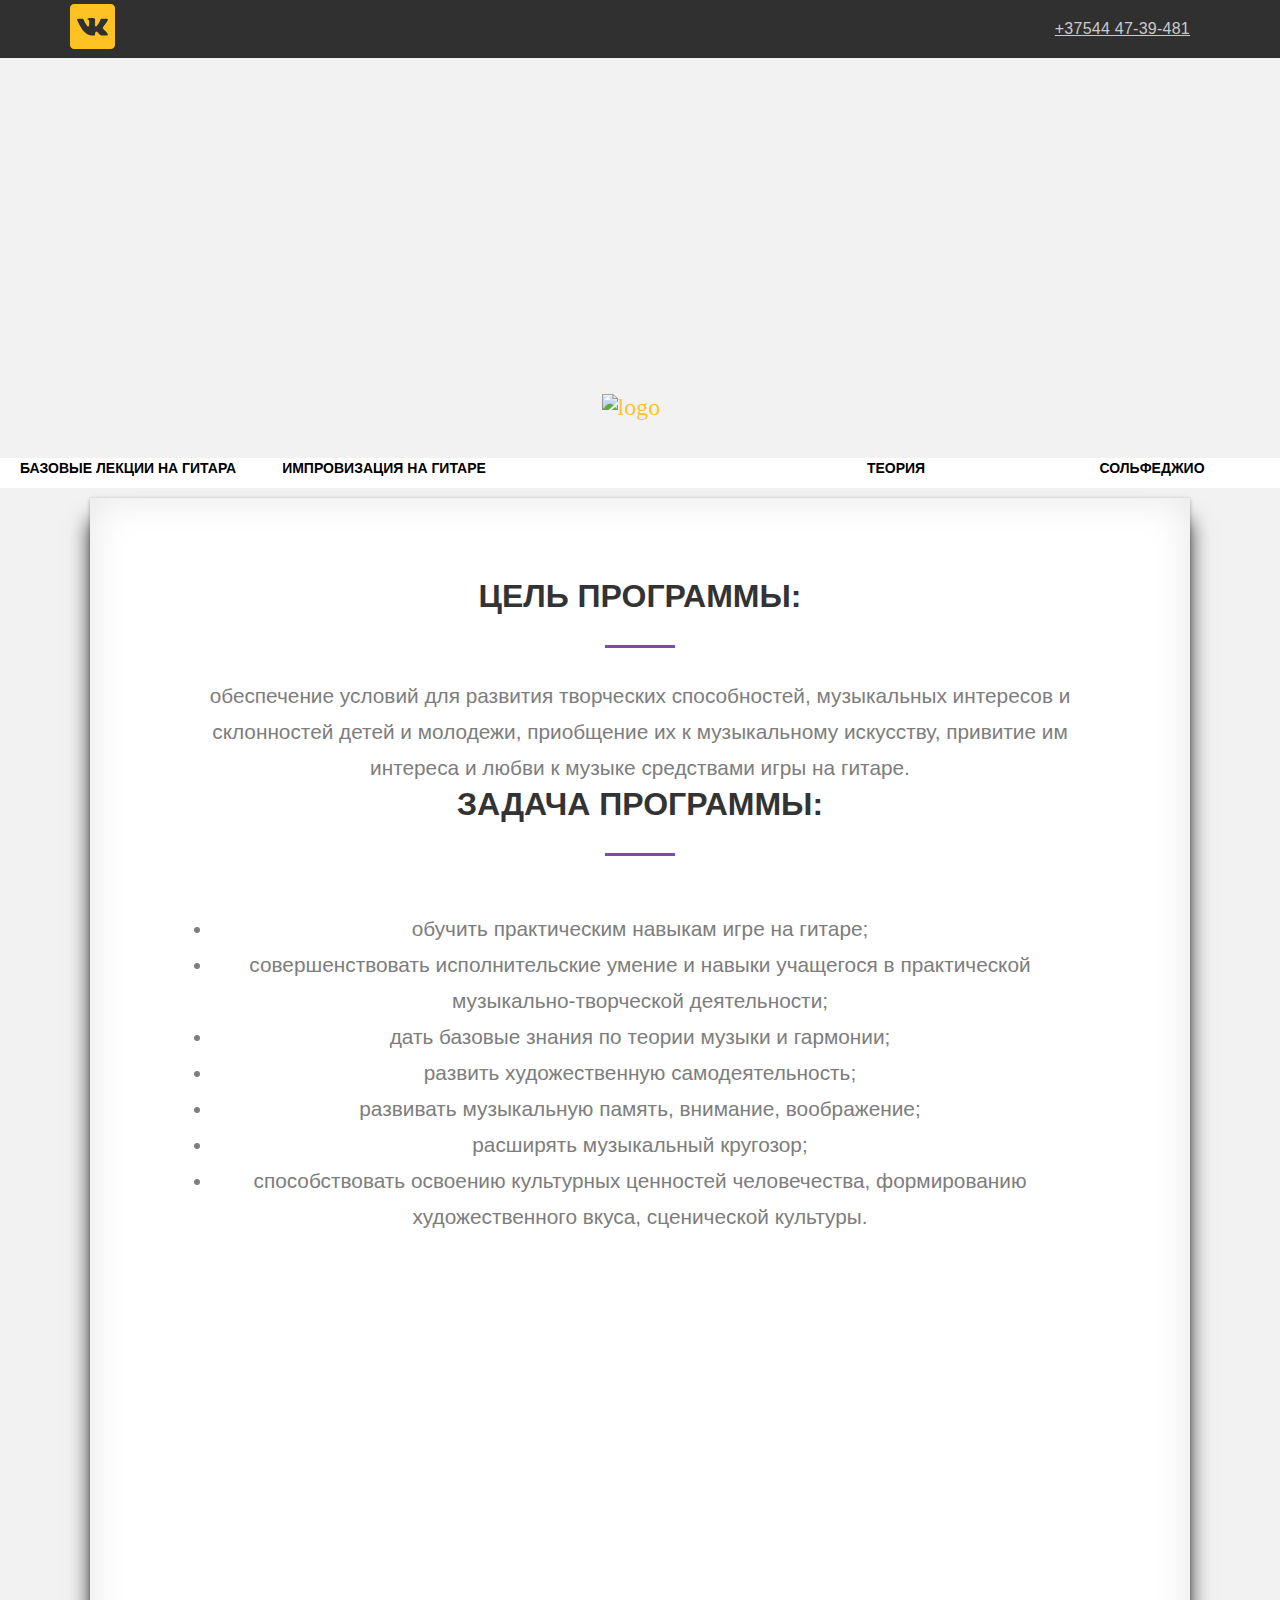
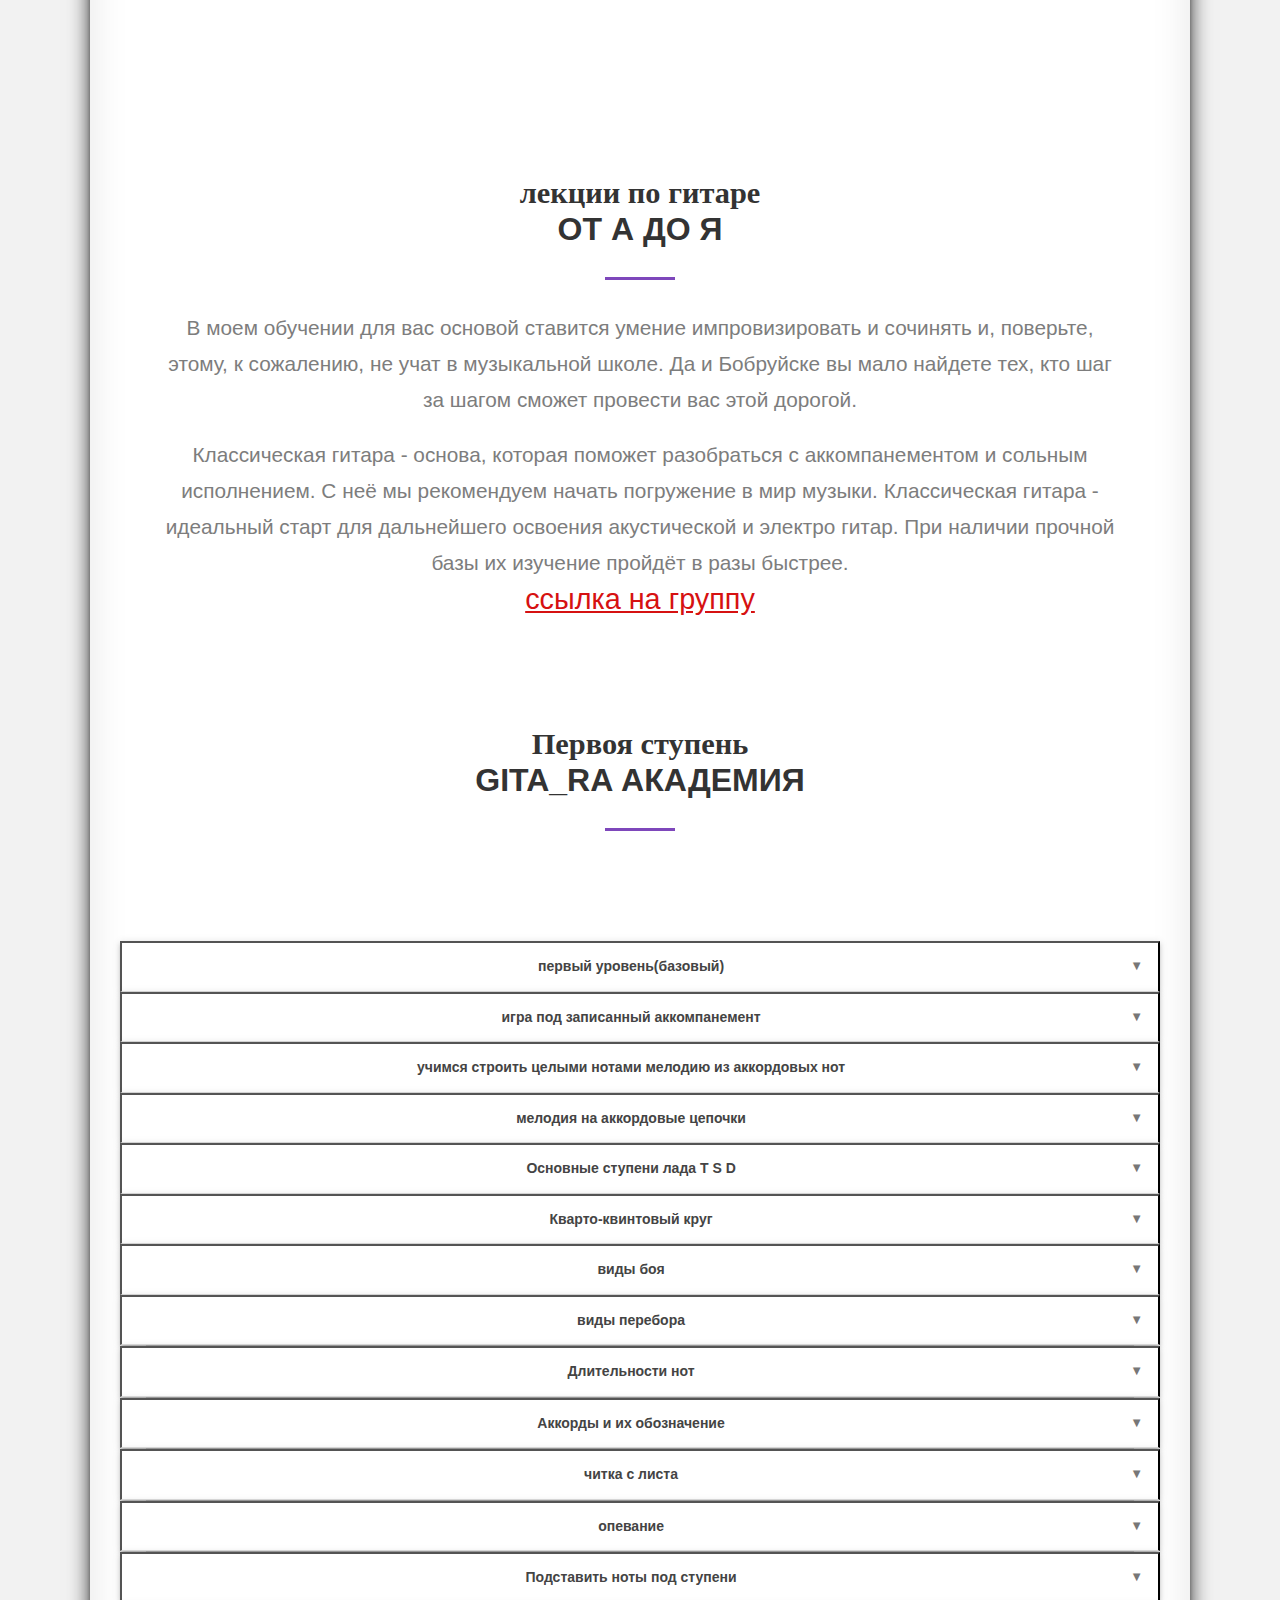
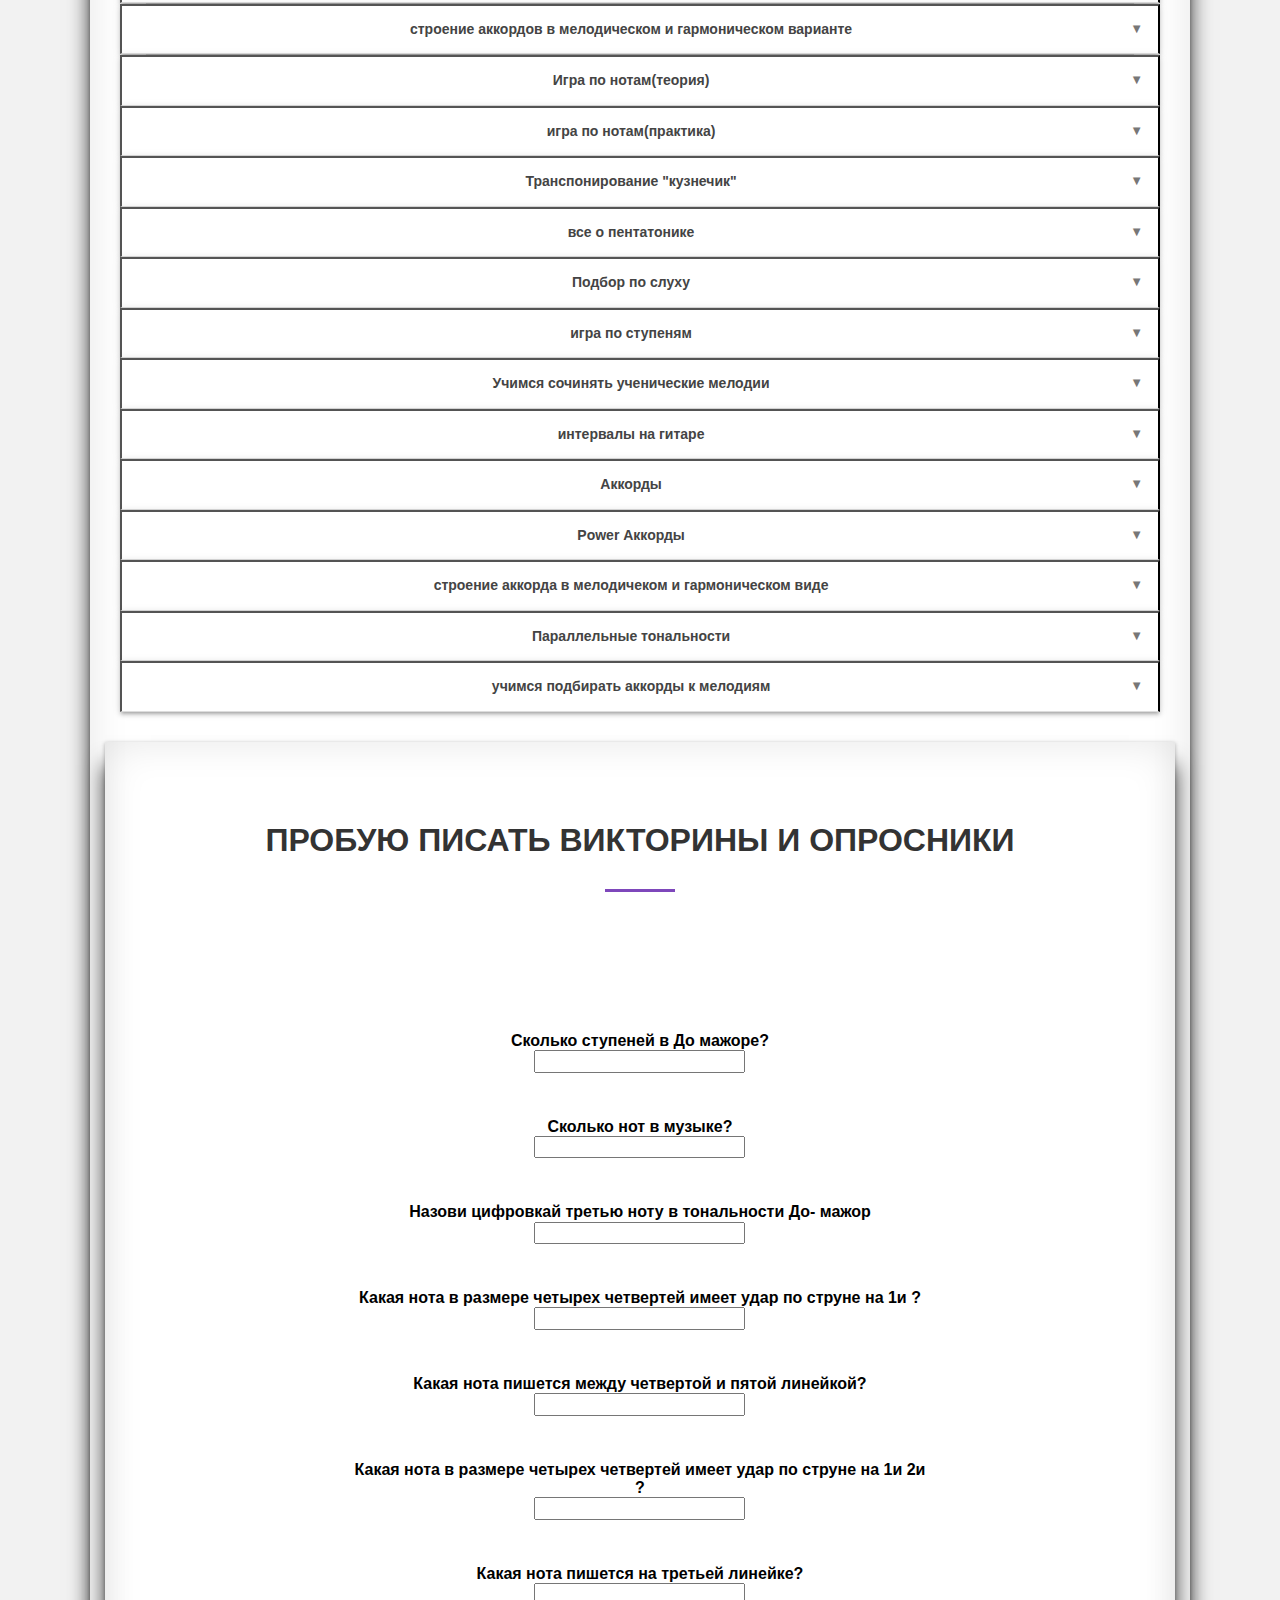
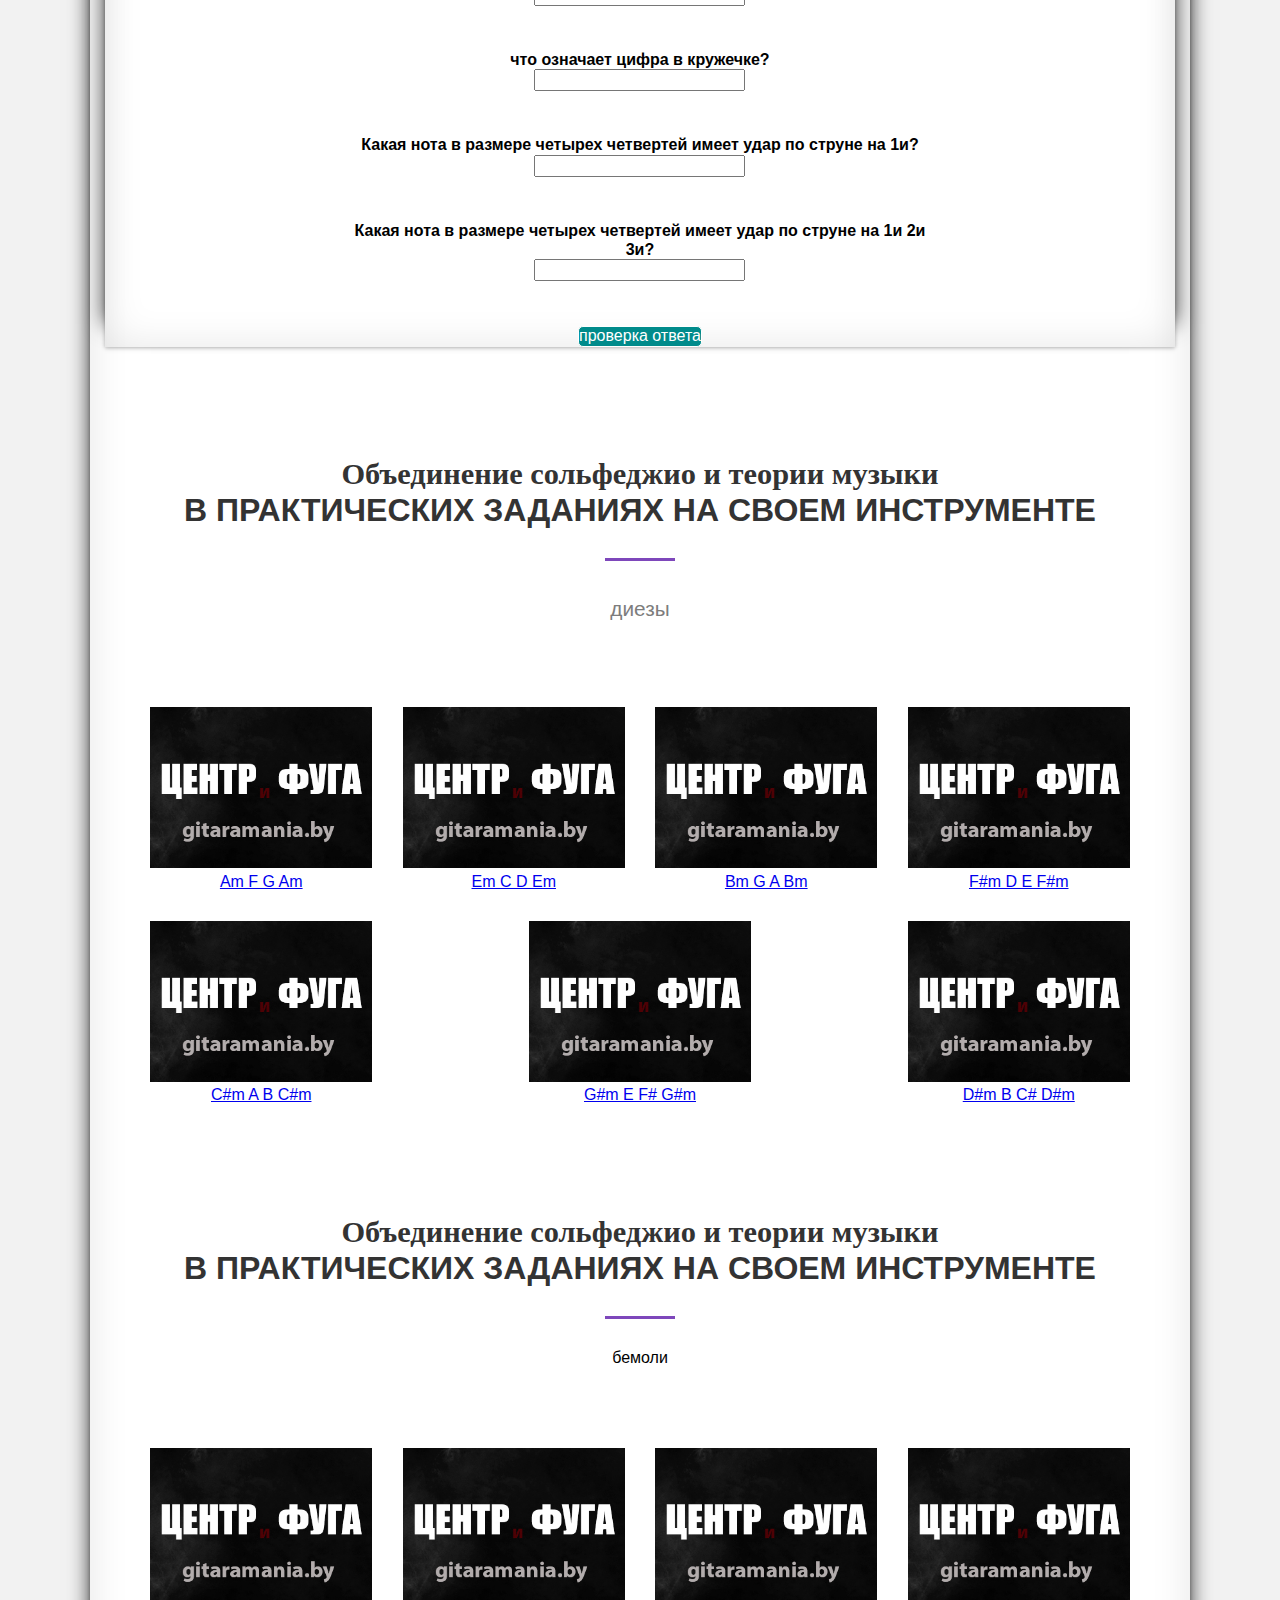
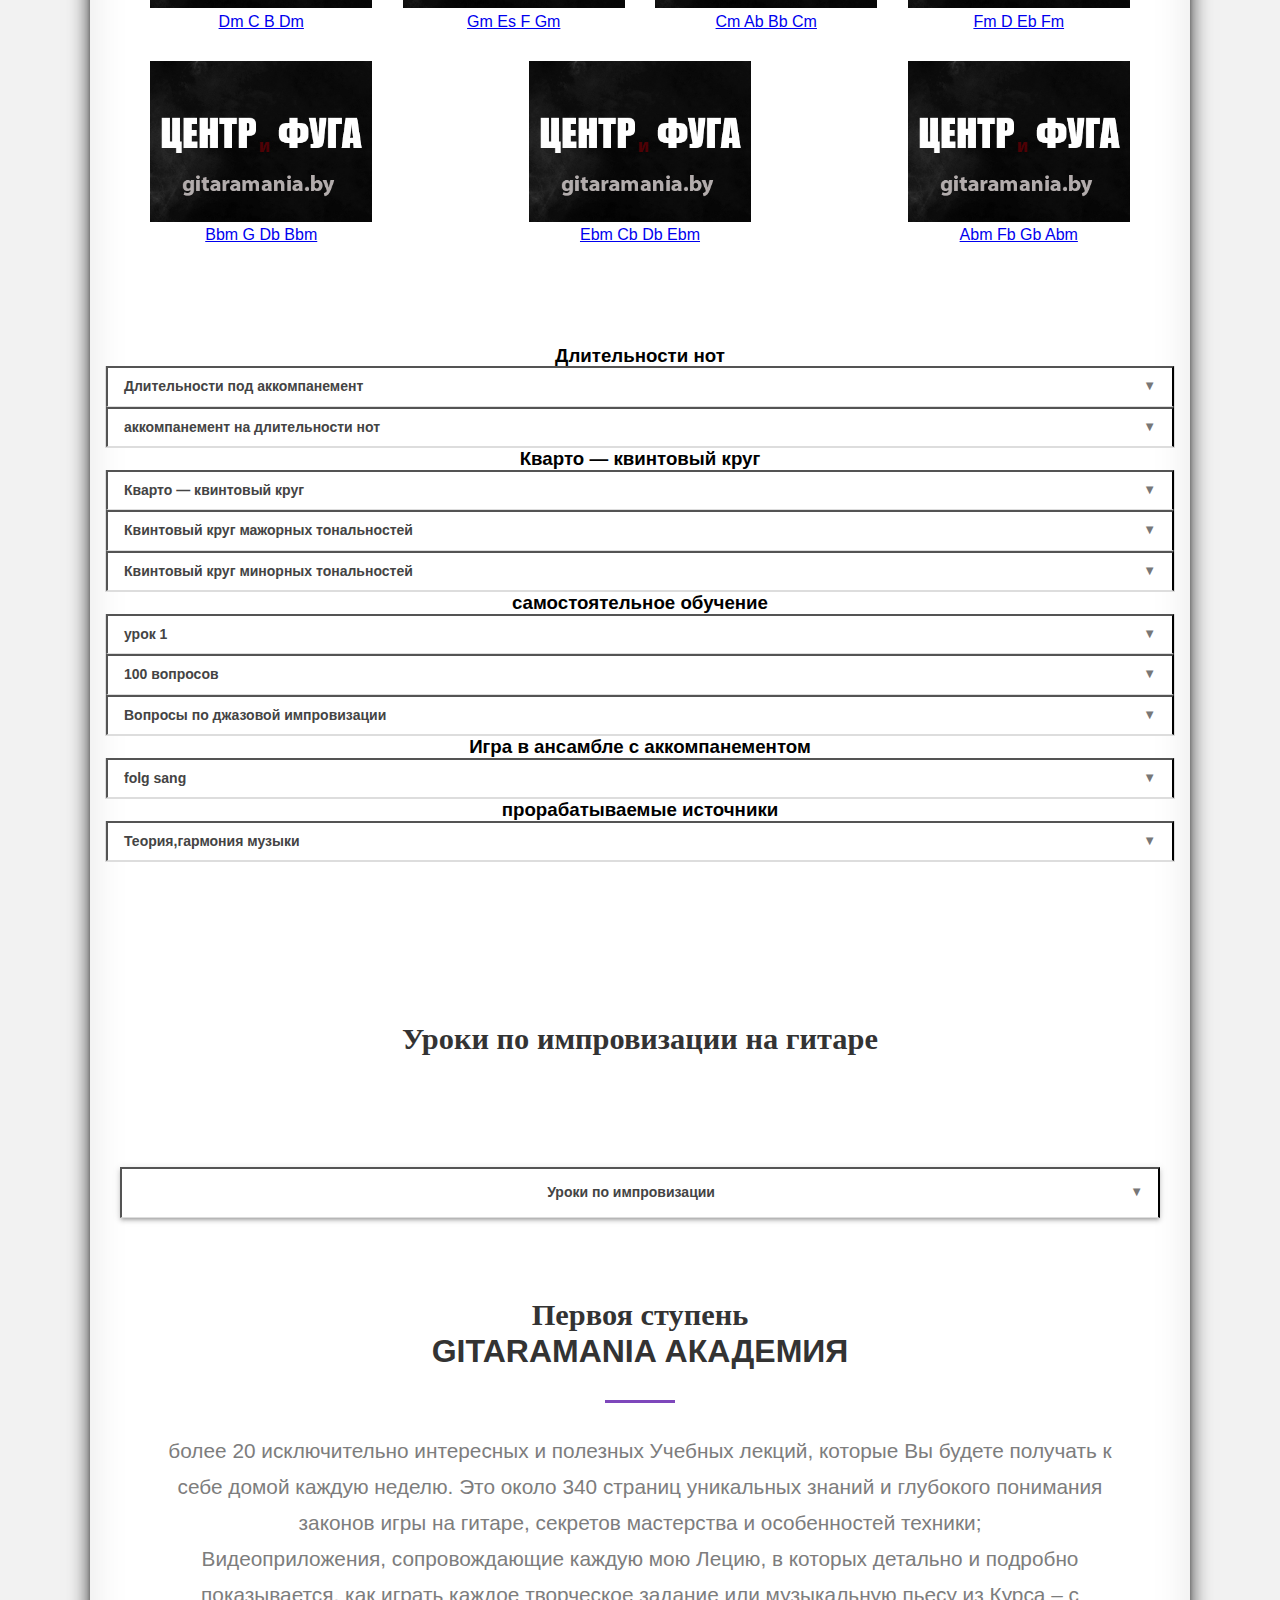
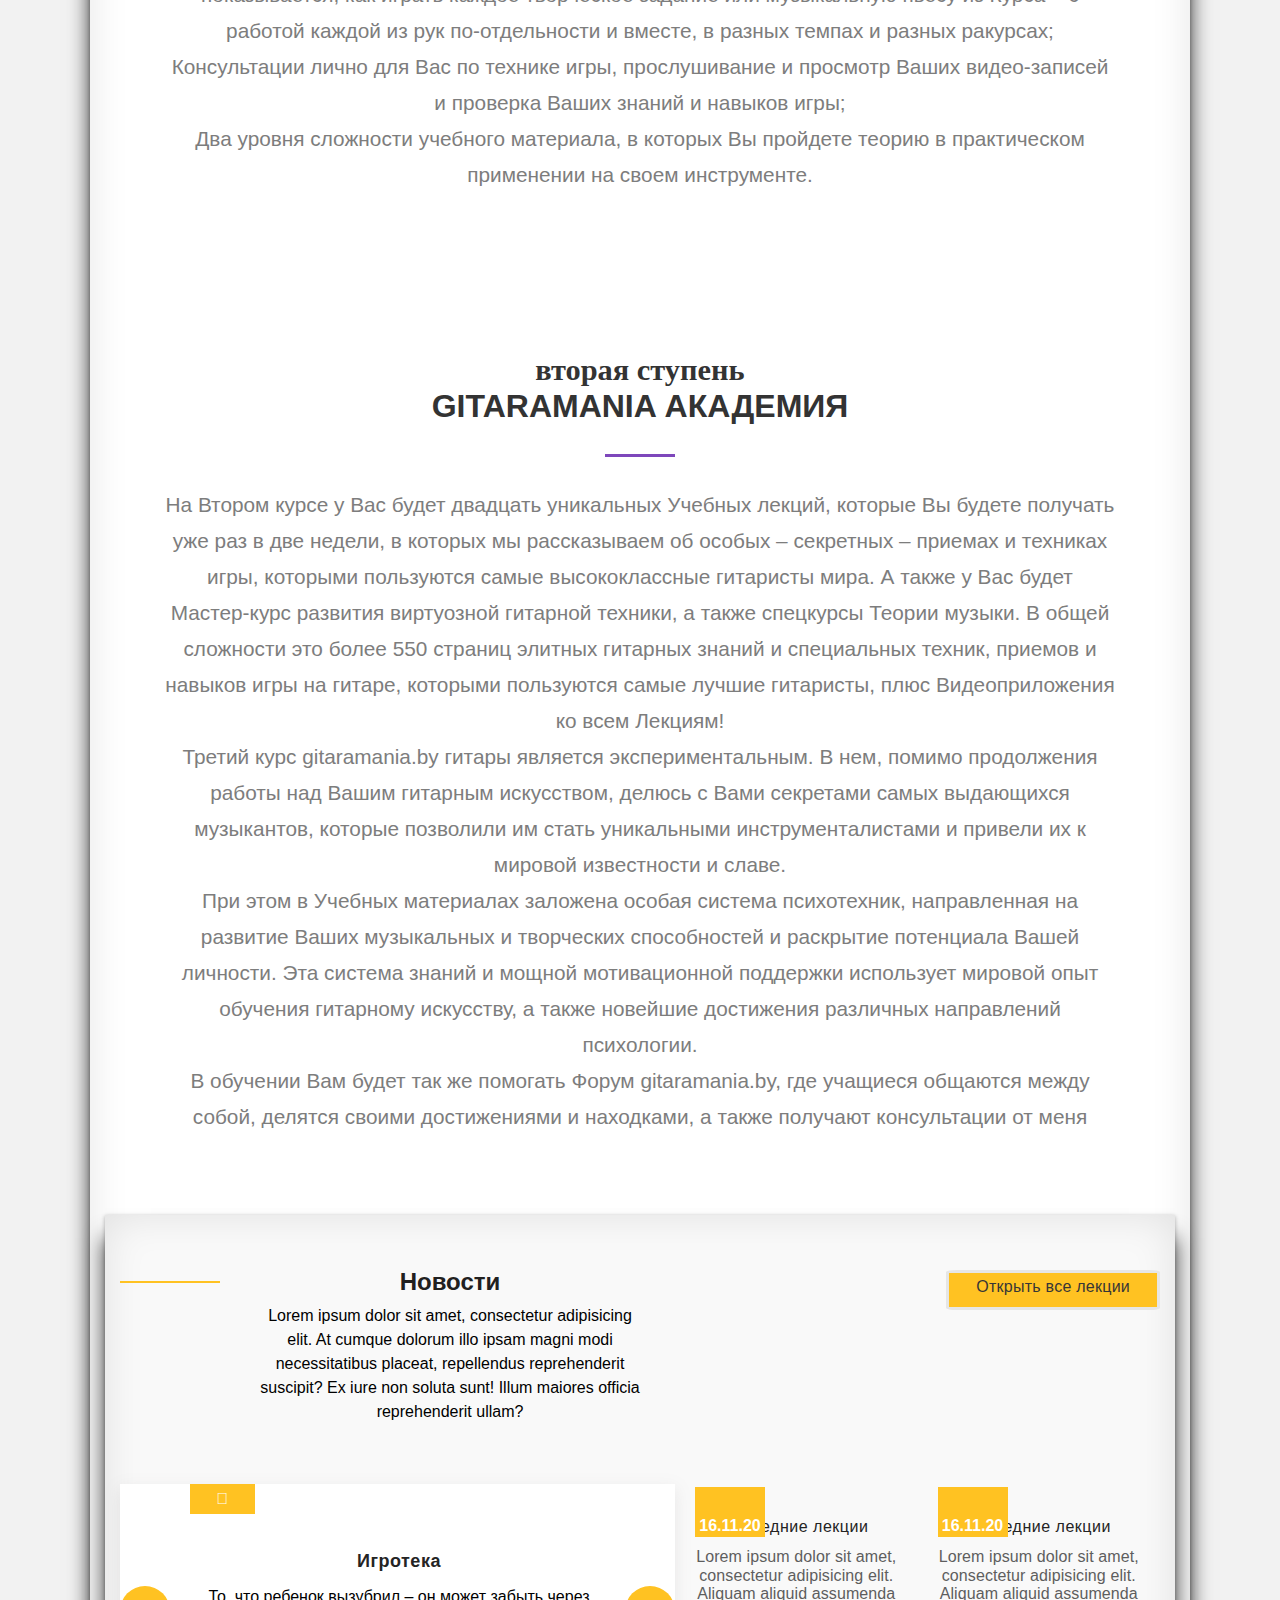
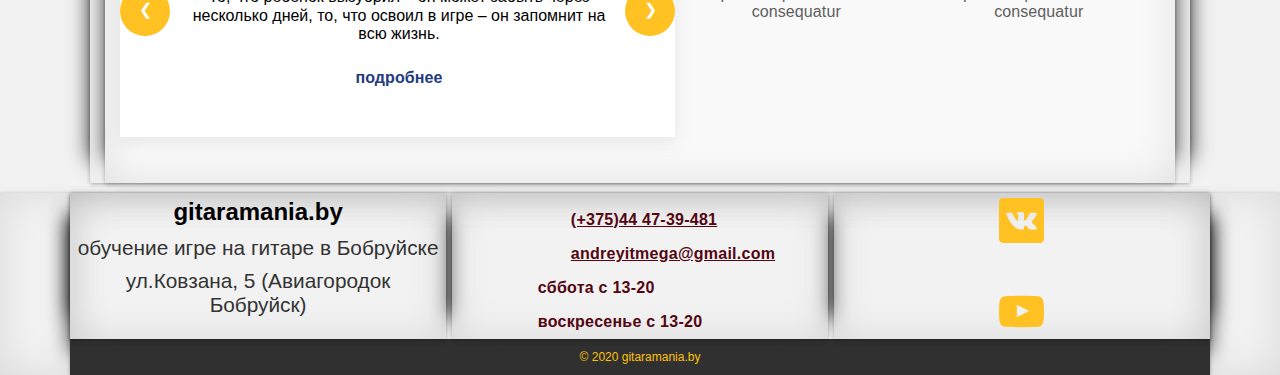
==== commit 4ca501f8: "mobyle slider" ====
--- a/app/index.html
+++ b/app/index.html
@@ -1025,7 +1025,7 @@
 							<div class="team__item">
 								<img src="img/center.jpg" alt="" class="team__img">
 								<div class="team__photo">
-									<a href="" target="_blank">
+									<a href="https://vk.com/@-189091276-akkordovye-noty-gm-e-f-gm" target="_blank">
 											<span class="team__name">
 												G#m E F# G#m
 											</span>
@@ -1035,7 +1035,7 @@
 							<div class="team__item">
 								<img src="img/center.jpg" alt="" class="team__img">
 								<div class="team__photo">
-									<a href="https://vk.com/@-189091276-akkordovye-noty-gm-e-f-gm" target="_blank">
+									<a href="#" target="_blank">
 											<span class="team__name">
 												D#m B C# D#m
 											</span>
@@ -1367,28 +1367,21 @@
 							suscipit? Ex iure non soluta sunt! Illum maiores officia reprehenderit ullam?
 						</div>
 					</div>
-					
-					<div class="news__btn">
-						<a href="#" class="news__btn-link">Открыть все новости</a>
-					</div>
+					<a href="https://vk.com/@-189091276" class="news__btn-link" target="_blank">Открыть все лекции</a>
 				</div>
 				<div class="news__inner">
 					<div class="news__slideshow">
 						<div class="news__slide ">
 							<div class="news__slide-title">Игротека</div>
-							<div class="news__descr">Lorem ipsum dolor sit amet, consectetur adipisicing elit. At debitis dolores fugiat ipsa laboriosam natus praesentium rerum tempora
-								temporibus?
-								Aut commodi cum dignissimos dolorem expedita quidem quos recusandae repellendus sit?
-							</div>
-							<a href="#" class="news__slide-link">подробнее</a>
+							<div class="news__descr">То, что ребенок вызубрил – он может забыть через несколько дней, то, что освоил в игре – он запомнит на всю жизнь.
+							</div>
+							<a class="news__slide-link" href="https://vk.com/public189846411"  target="_blank">подробнее</a>
 						</div>
 						<div class="news__slide">
 							<div class="news__slide-title">верстка + js</div>
-							<div class="news__descr">Lorem ipsum dolor sit amet consectetur adipisicing, elit. Sit rem voluptatibus, nobis quas nostrum, ea fuga, magnam sed ullam inventore
-								possimus
-								minus numquam consectetur vel porro atque laborum. Aliquam, numquam.
-							</div>
-							<a href="#" class="news__slide-link">подробнее</a>
+							<div class="news__descr">в Бобруйске по адресу советская 77а открывается новое направление по фронтенд разработке.(сайто-строение). Начал писать программу курса. Возраст с 12 и выше. Две подгруппы по 3-4 человека. Обучение бесплатное.
+							</div>
+							<a href="https://vk.com/club160258457" class="news__slide-link" target="_blank">подробнее</a>
 						</div>
 						<div class="news__slide">
 							<div class="news__slide-title">Обучение игре на гитаре</div>
@@ -1396,7 +1389,7 @@
 								possimus
 								minus numquam consectetur vel porro atque laborum. Aliquam, numquam.
 							</div>
-							<a href="#" class="news__slide-link">подробнее</a>
+							<a href="https://vk.com/club189091276" class="news__slide-link" target="_blank">подробнее</a>
 						</div>
 						<div class="news__nav news__nav--prev" data-way="prev">&#10094;</div>
 						<div class="news__nav news__nav--next" data-way="next">&#10095;</div>
--- a/app/css/style.min.css
+++ b/app/css/style.min.css
@@ -1520,19 +1520,25 @@
 
 .news__title {
   font-size: 24px;
-  font-weight: 500;
+  font-weight: 600;
   line-height: 24px;
   color: #212020;
   font-family: 'Roboto', sans-serif;
   margin-bottom: 10px;
 }
 
+.news__text {
+  text-align: center;
+  line-height: 24px;
+  letter-spacing: inherit;
+}
+
 .news__btn-link {
   display: inline-block;
+  height: 40px;
   color: #373636;
-  line-height: 24px;
   letter-spacing: 0.25px;
-  padding: 5px 38px;
+  padding: 5px 27px;
   border: 3px solid #e6e6e6;
   background: #ffc222;
   border-radius: 5%;
@@ -1541,6 +1547,9 @@
 
 .news__btn-link:hover {
   background: #b523a3;
+  -webkit-animation: fade linear 1.5s;
+          animation: fade linear 1.5s;
+  color: #fff;
 }
 
 .news__inner {
@@ -1554,11 +1563,10 @@
 
 .news__slideshow {
   max-width: 555px;
-  width: 100%;
   background-color: #fff;
-  -webkit-box-shadow: 0px 5px 15.36px 0.64px rgba(128, 127, 127, 0.13);
-          box-shadow: 0px 5px 15.36px 0.64px rgba(128, 127, 127, 0.13);
-  padding: 60px 35px 45px 70px;
+  -webkit-box-shadow: 0 5px 15.36px 0.64px rgba(128, 127, 127, 0.13);
+          box-shadow: 0 5px 15.36px 0.64px rgba(128, 127, 127, 0.13);
+  padding: 60px 49px 45px 52px;
   position: relative;
 }
 
@@ -1570,7 +1578,6 @@
   color: #fff;
   font-size: 16px;
   width: 65px;
-  height: 30px;
   text-align: center;
   line-height: 30px;
   background-color: #ffc222;
@@ -1578,8 +1585,7 @@
 
 .news__slide {
   display: none;
-  position: relative;
-  padding: 50px 10px;
+  padding: 5px;
 }
 
 .news__slide.active {
@@ -1592,21 +1598,29 @@
   font-size: 18px;
   line-height: 24px;
   color: #242424;
-  font-weight: 500;
+  font-weight: 600;
   font-family: 'Roboto', sans-serif;
   letter-spacing: 0.5px;
   margin-bottom: 15px;
 }
 
 .news__descr {
-  margin-bottom: 30px;
-}
-
-.news__slider-link {
+  margin-bottom: 25px;
+  padding: 0 15px;
+}
+
+.news__slide-link {
   letter-spacing: 0.1px;
-  color: #212020;
-  font-weight: 500;
+  color: #233a80;
+  font-weight: 600;
   font-family: 'Roboto', sans-serif;
+  text-decoration: none;
+}
+
+.news__slide-link:hover {
+  color: #7e47bb;
+  -webkit-text-decoration: dashed;
+          text-decoration: dashed;
 }
 
 .news__slide-img {
@@ -1721,6 +1735,9 @@
 }
 
 @media (max-width: 989px) {
+  .news__title-box {
+    padding-left: 5px;
+  }
   .news__top {
     display: -webkit-box;
     display: -ms-flexbox;
@@ -1754,6 +1771,27 @@
   }
   .news__blog {
     padding-top: 20px;
+  }
+}
+
+@media (max-width: 610px) {
+  .news__text {
+    font-size: 15px;
+  }
+  .news__nav {
+    top: 40px;
+  }
+  .news__nav--prev {
+    right: 10px;
+    left: auto;
+  }
+  .news__nav--next {
+    right: 70px;
+  }
+  .news__descr {
+    padding: 0;
+    font-size: 15px;
+    margin-bottom: 15px;
   }
 }
 
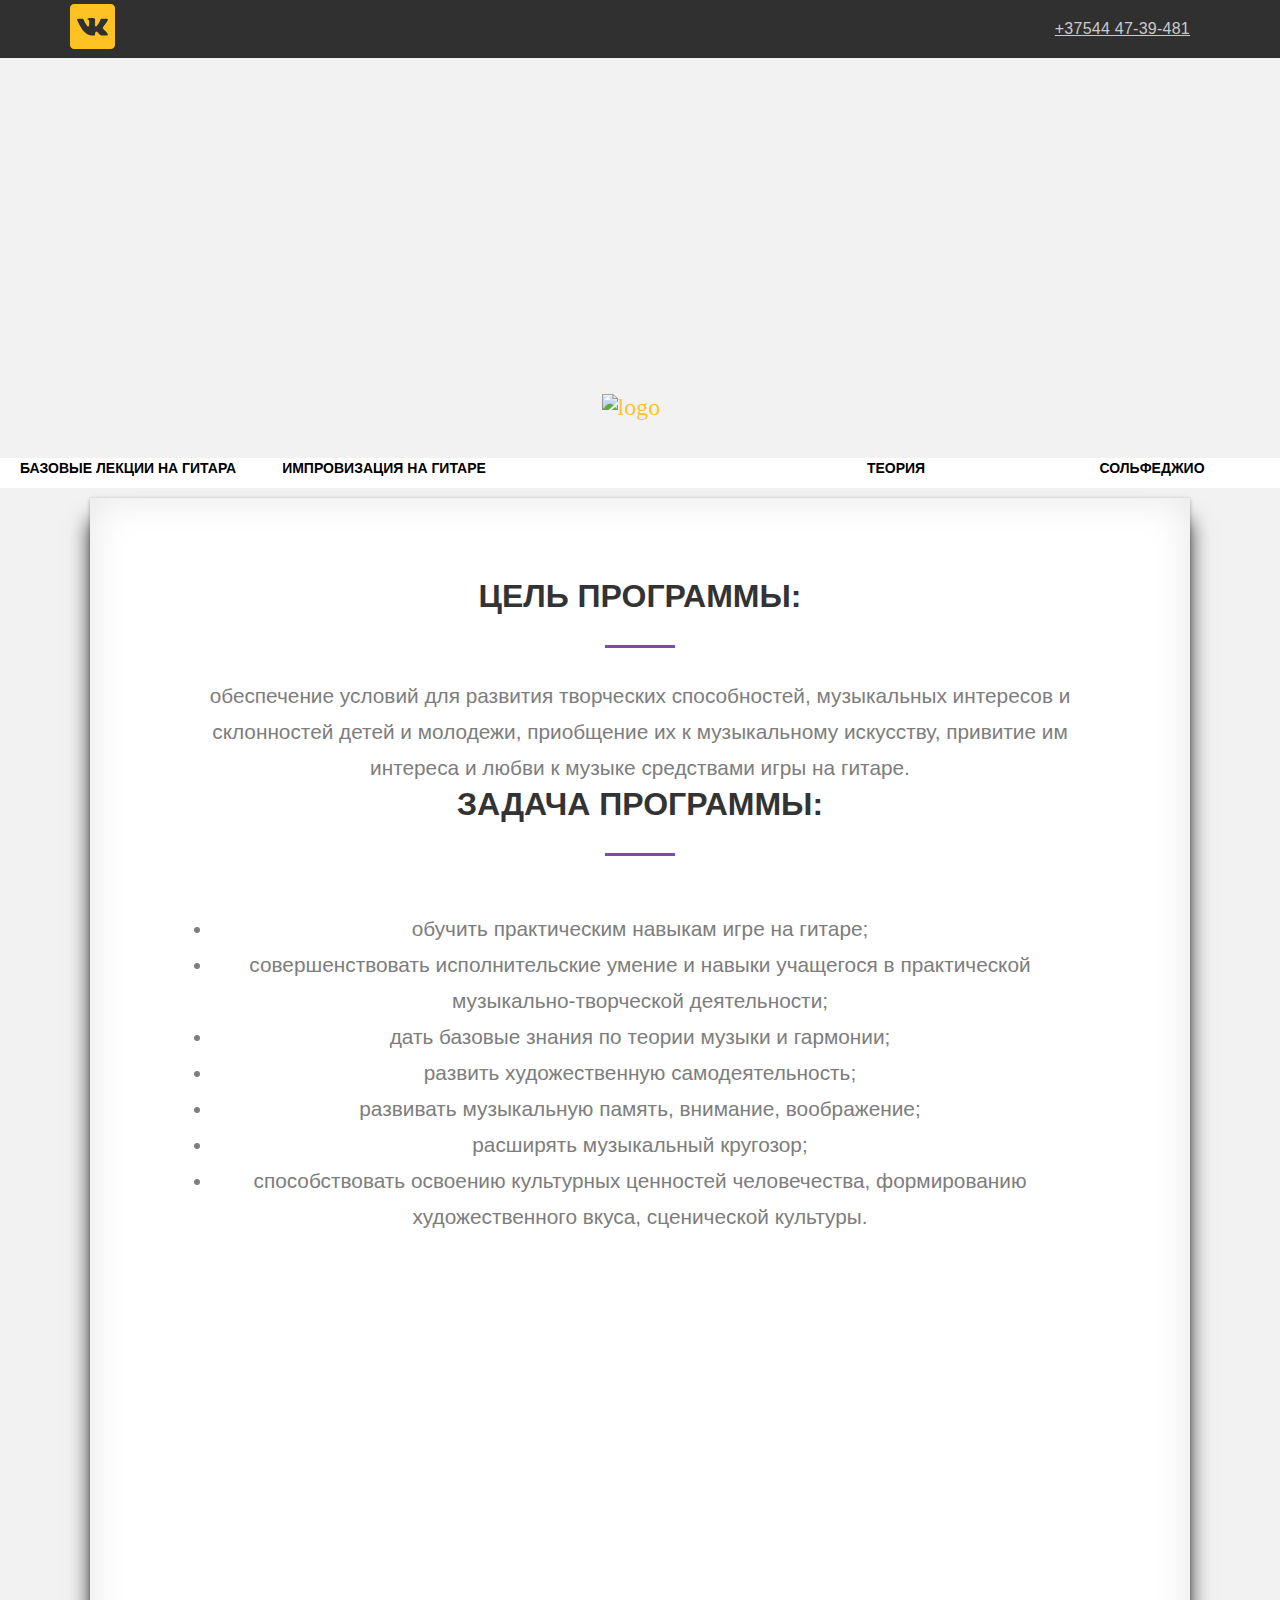
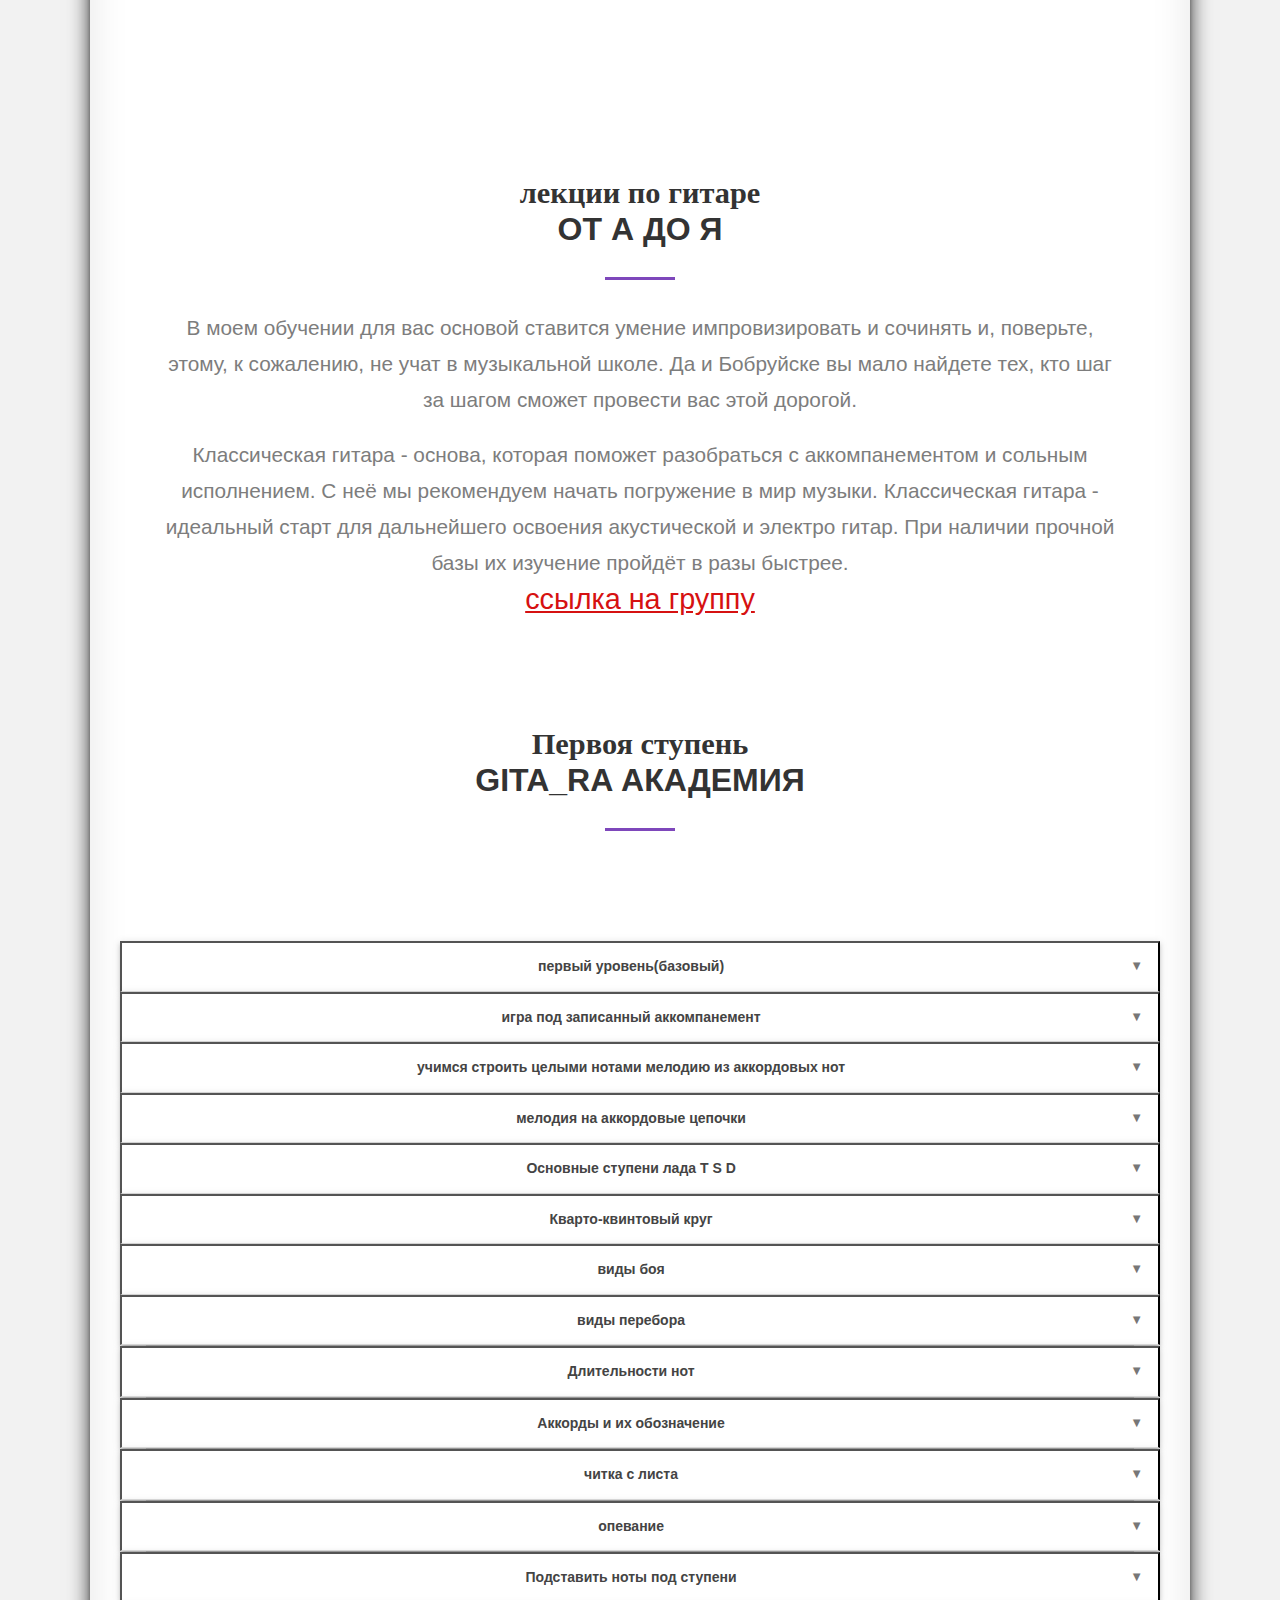
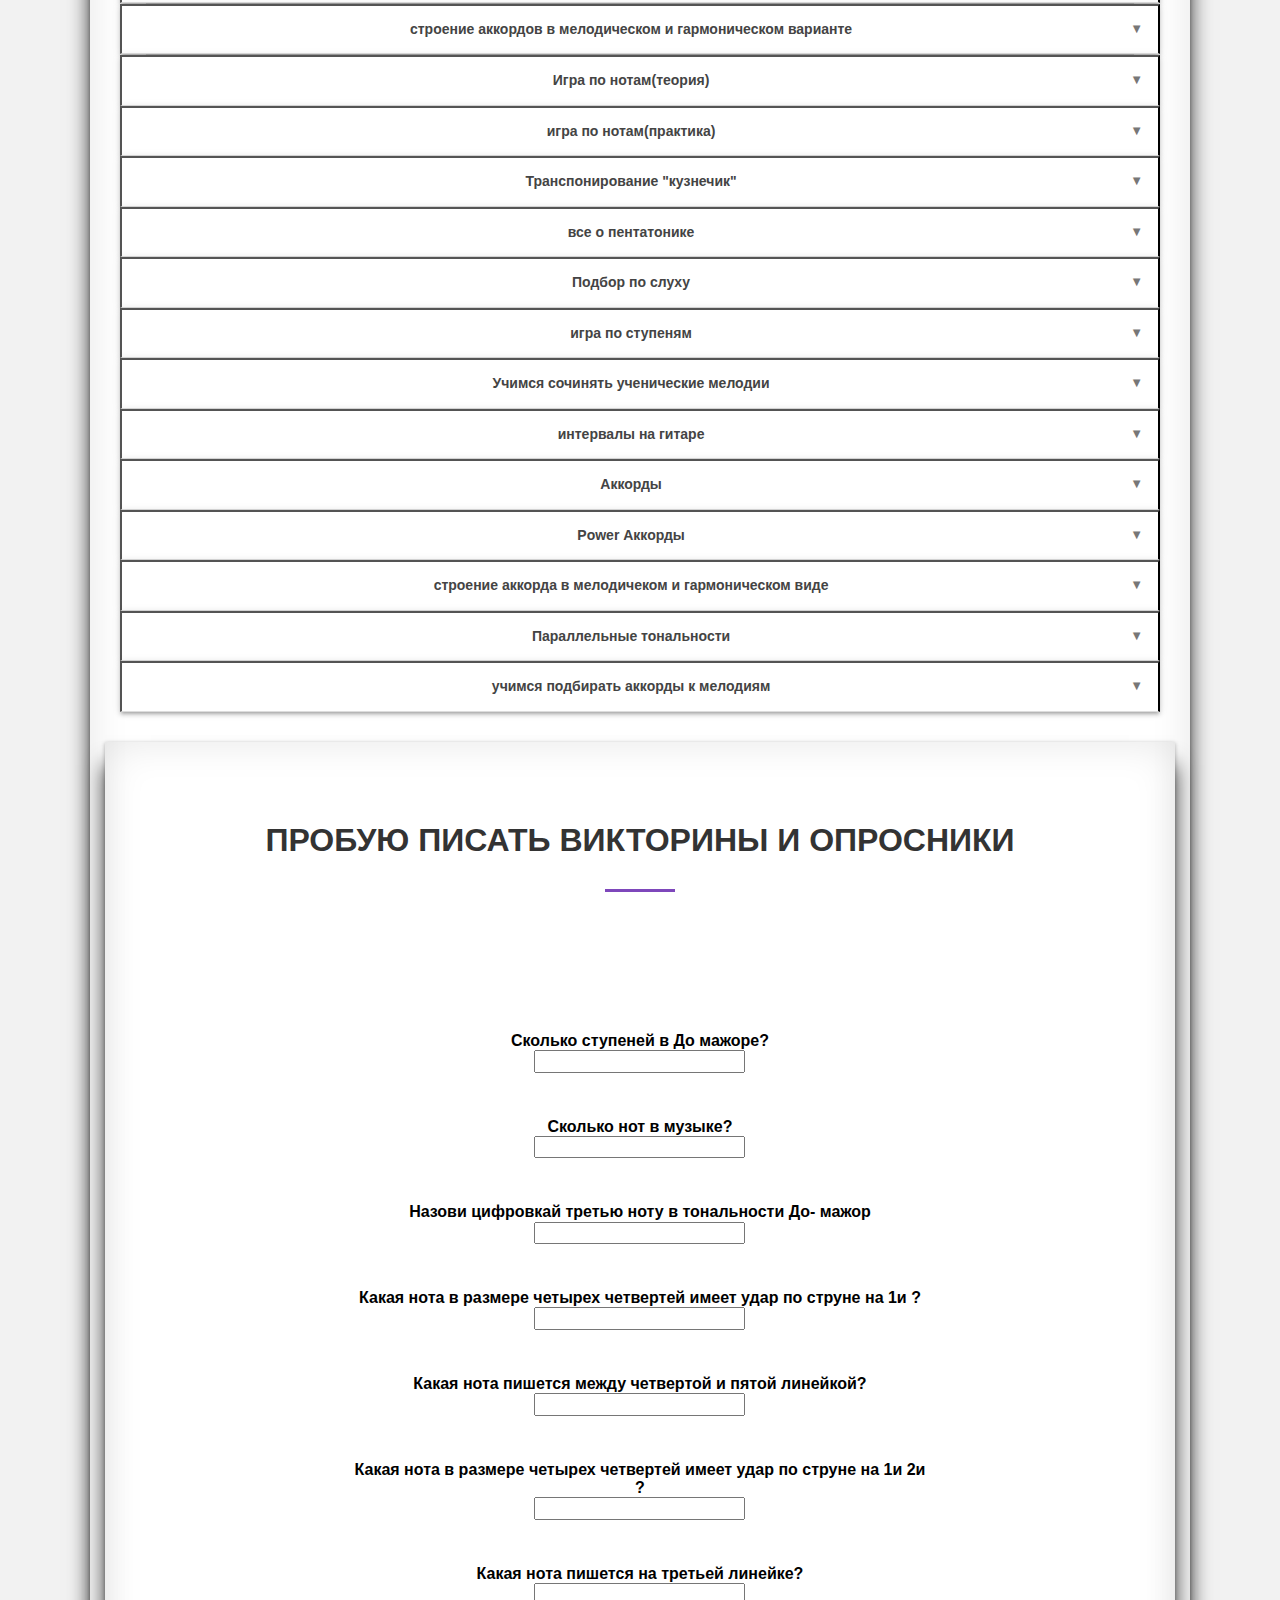
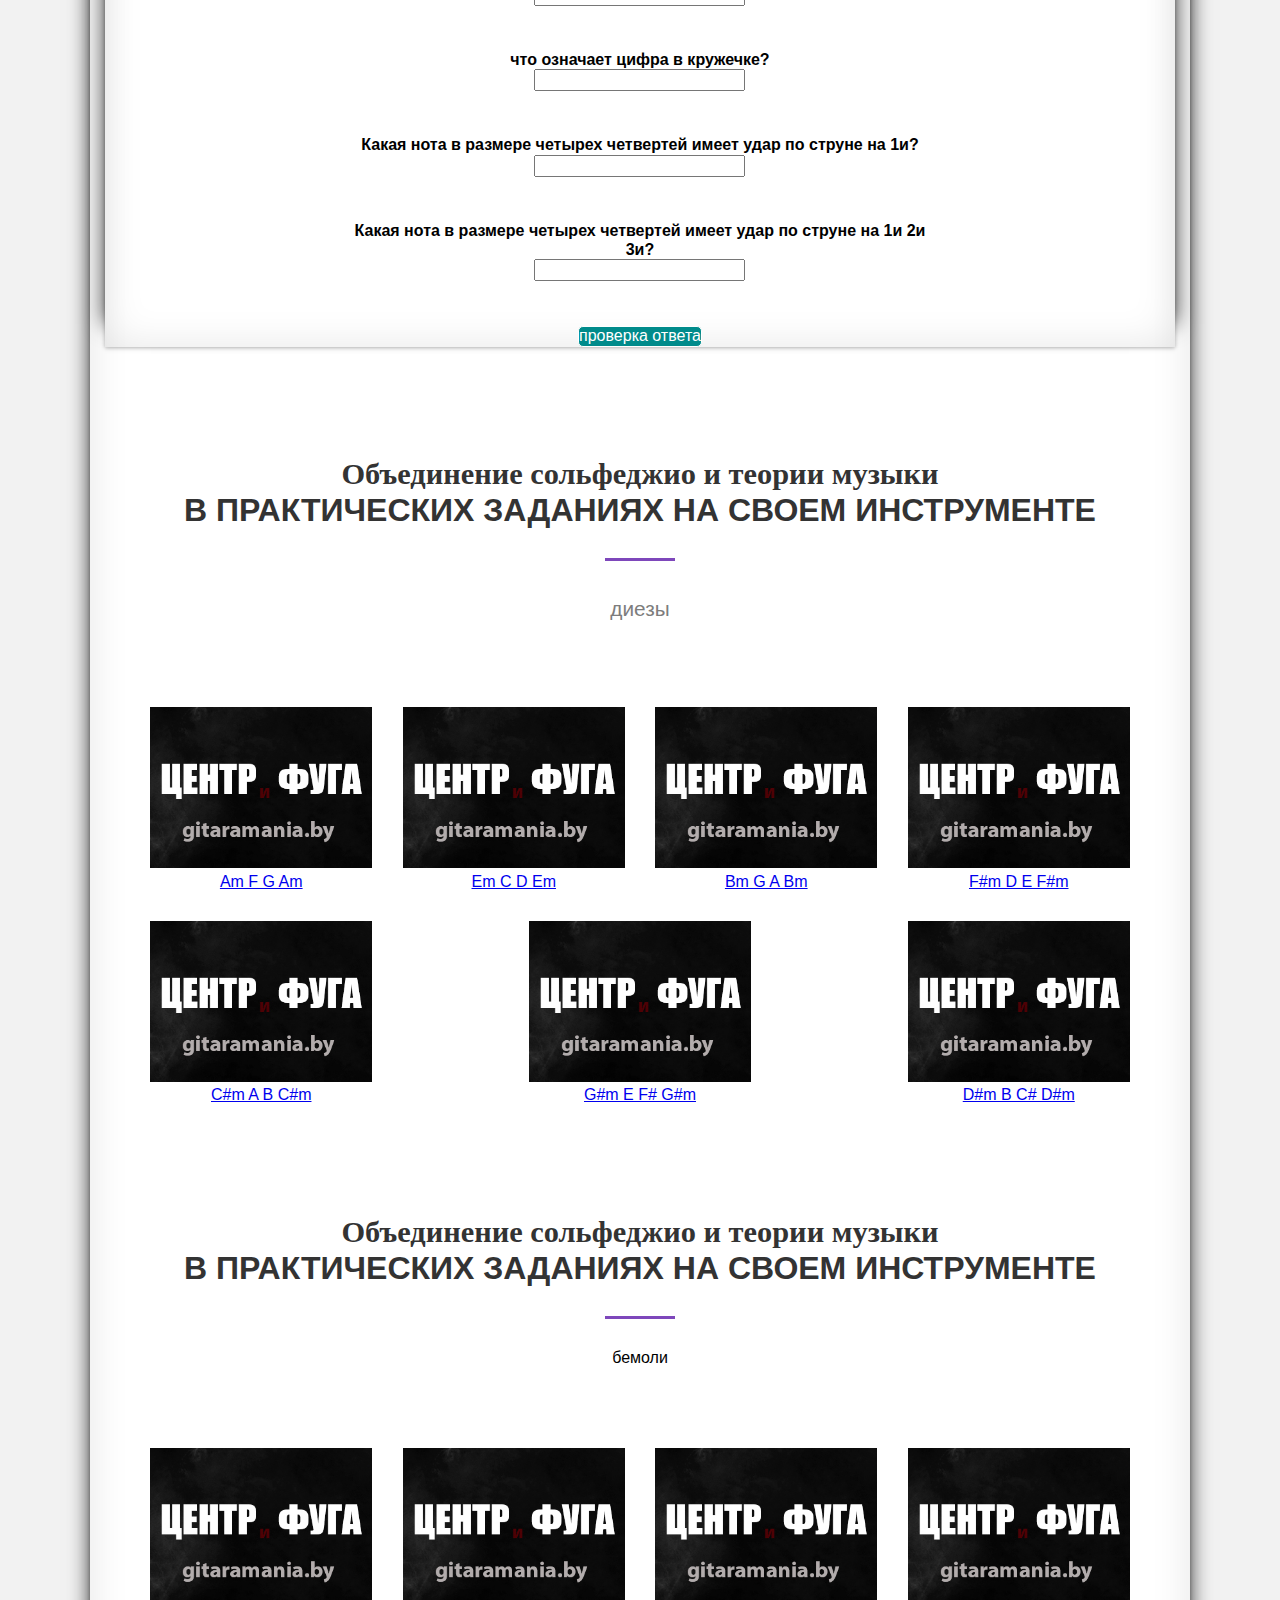
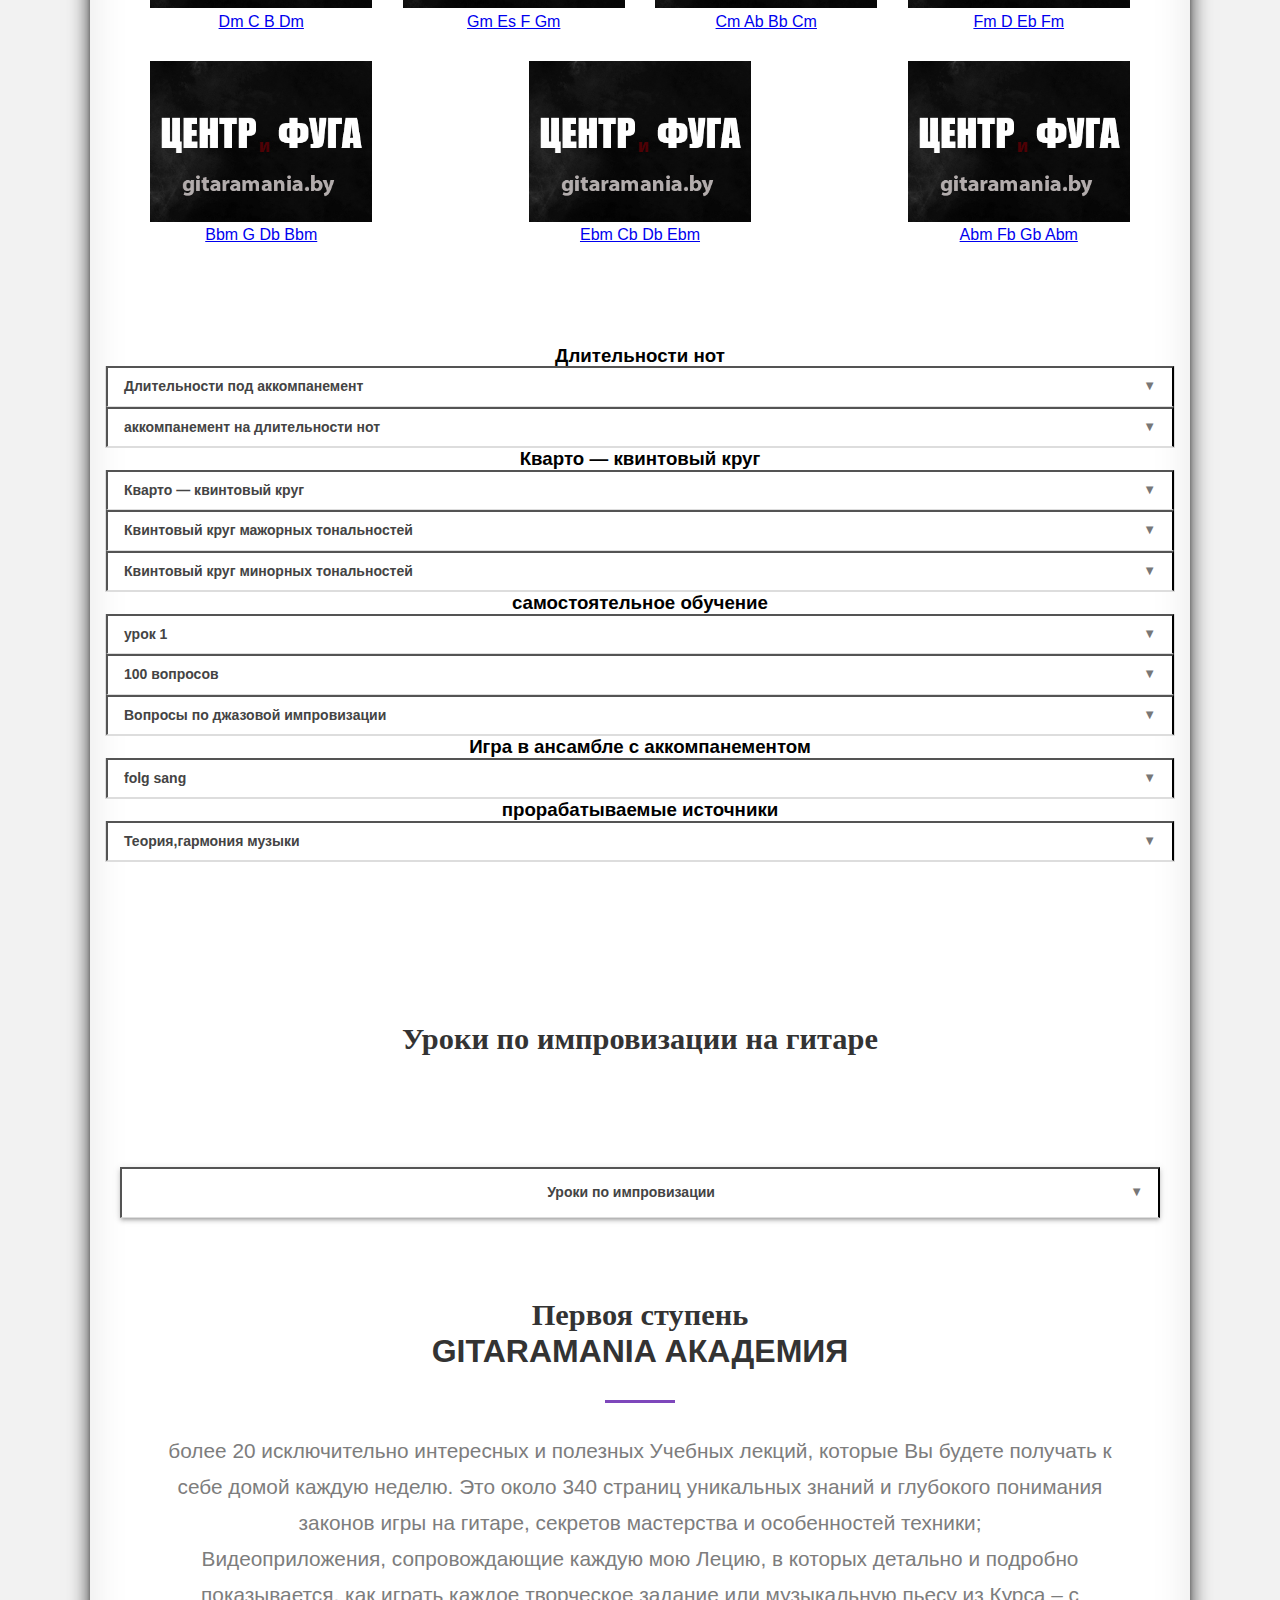
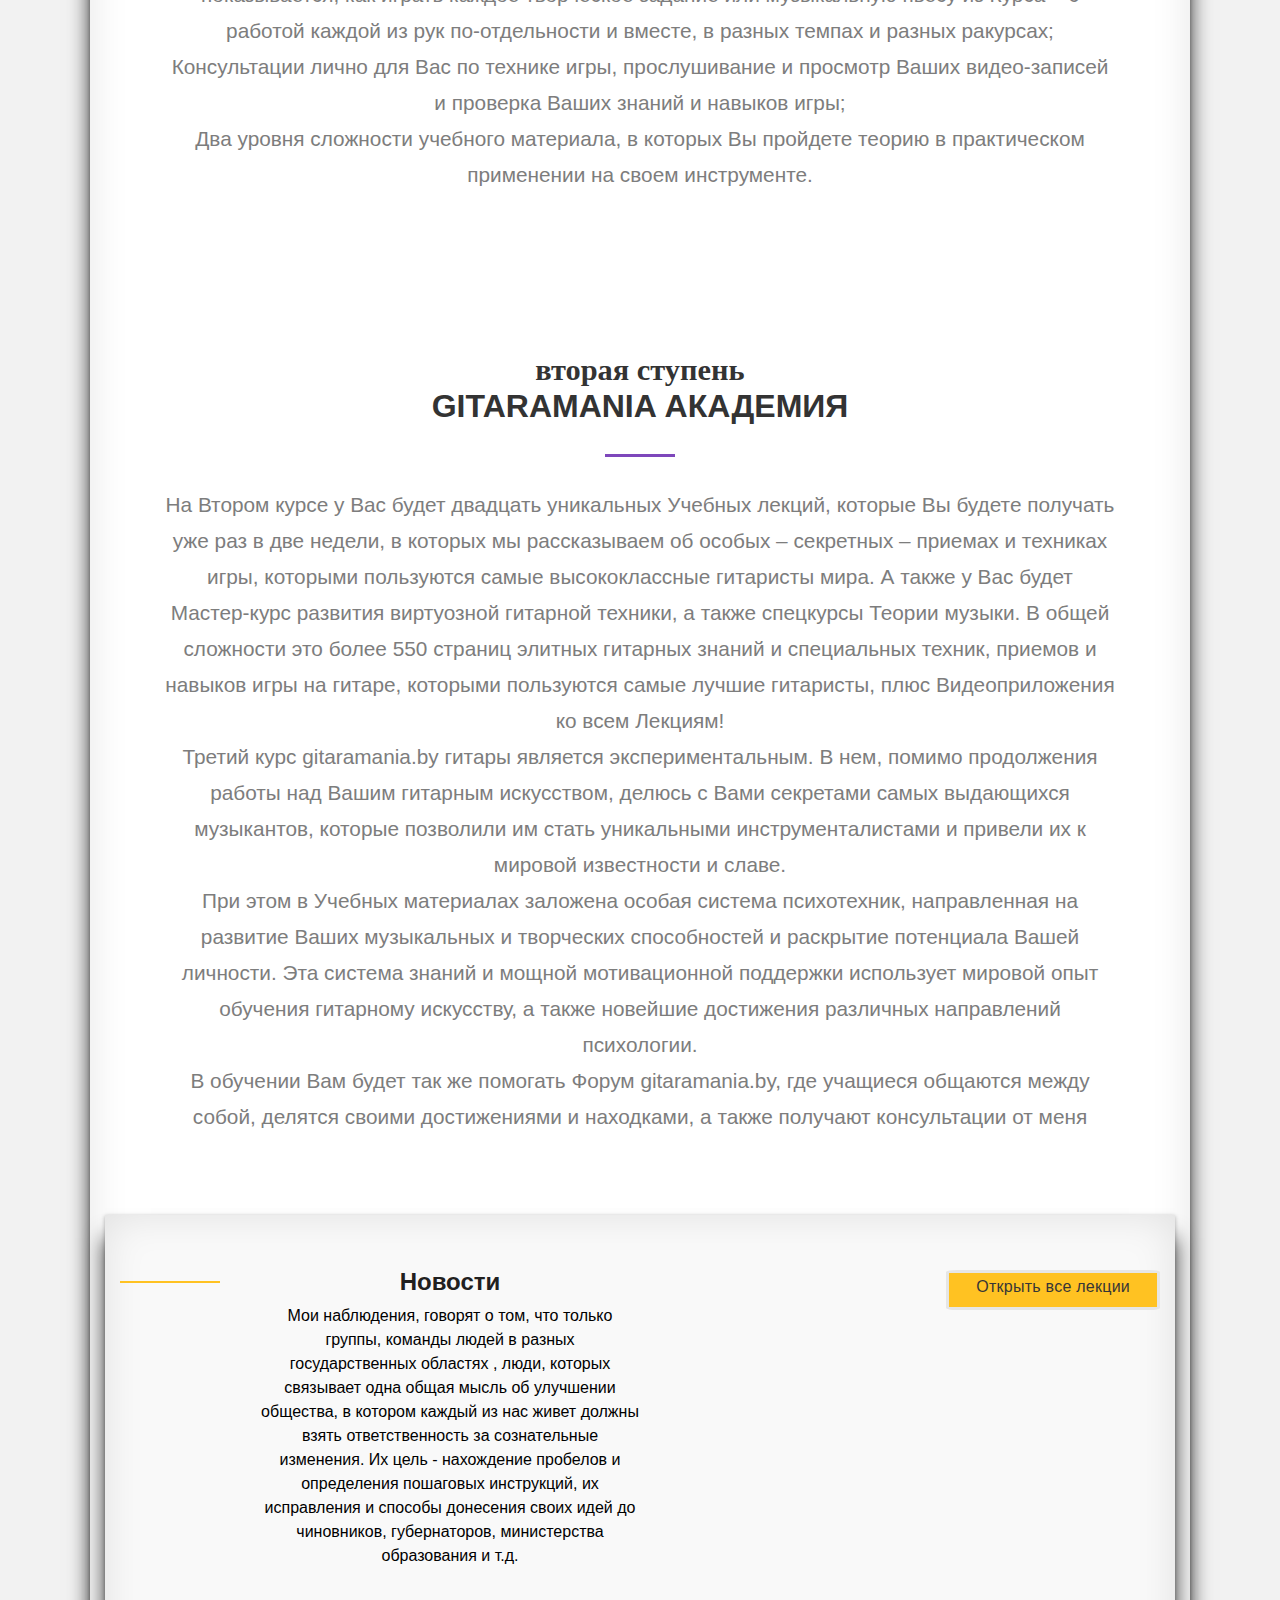
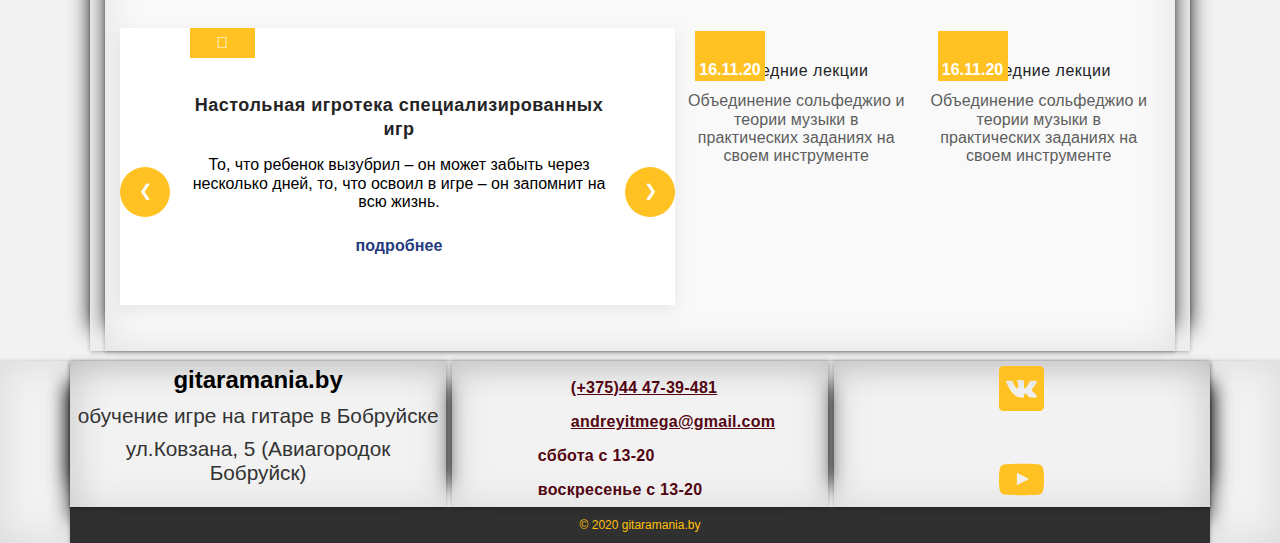
==== commit dca9ea58: "textForNes" ====
--- a/app/index.html
+++ b/app/index.html
@@ -1362,32 +1362,28 @@
 				<div class="news__top">
 					<div class="news__title-box">
 						<div class="news__title">Новости</div>
-						<div class="news__text">Lorem ipsum dolor sit amet, consectetur adipisicing elit. At cumque dolorum illo ipsam magni modi necessitatibus placeat, repellendus
-							reprehenderit
-							suscipit? Ex iure non soluta sunt! Illum maiores officia reprehenderit ullam?
+						<div class="news__text">Мои наблюдения, говорят о том, что только группы, команды людей в разных государственных областях , люди, которых связывает одна общая мысль об улучшении общества, в котором каждый из нас живет должны взять ответственность за сознательные изменения. Их цель - нахождение пробелов и определения пошаговых инструкций, их исправления и способы донесения своих идей до чиновников, губернаторов, министерства образования и т.д.
 						</div>
 					</div>
 					<a href="https://vk.com/@-189091276" class="news__btn-link" target="_blank">Открыть все лекции</a>
 				</div>
 				<div class="news__inner">
 					<div class="news__slideshow">
-						<div class="news__slide ">
-							<div class="news__slide-title">Игротека</div>
+						<div class="news__slide fade">
+							<div class="news__slide-title">Настольная игротека специализированных игр</div>
 							<div class="news__descr">То, что ребенок вызубрил – он может забыть через несколько дней, то, что освоил в игре – он запомнит на всю жизнь.
 							</div>
 							<a class="news__slide-link" href="https://vk.com/public189846411"  target="_blank">подробнее</a>
 						</div>
-						<div class="news__slide">
+						<div class="news__slide fade">
 							<div class="news__slide-title">верстка + js</div>
 							<div class="news__descr">в Бобруйске по адресу советская 77а открывается новое направление по фронтенд разработке.(сайто-строение). Начал писать программу курса. Возраст с 12 и выше. Две подгруппы по 3-4 человека. Обучение бесплатное.
 							</div>
 							<a href="https://vk.com/club160258457" class="news__slide-link" target="_blank">подробнее</a>
 						</div>
-						<div class="news__slide">
+						<div class="news__slide fade">
 							<div class="news__slide-title">Обучение игре на гитаре</div>
-							<div class="news__descr">Lorem ipsum dolor sit amet consectetur adipisicing, elit. Sit rem voluptatibus, nobis quas nostrum, ea fuga, magnam sed ullam inventore
-								possimus
-								minus numquam consectetur vel porro atque laborum. Aliquam, numquam.
+							<div class="news__descr">Классическая гитара - основа, которая поможет разобраться с аккомпанементом и сольным исполнением. С неё мы рекомендуем начать погружение в мир музыки. Классическая гитара - идеальный старт для дальнейшего освоения акустической и электро гитар. При наличии прочной базы их изучение пройдёт в разы быстрее.
 							</div>
 							<a href="https://vk.com/club189091276" class="news__slide-link" target="_blank">подробнее</a>
 						</div>
@@ -1396,7 +1392,7 @@
 					</div>
 					
 					<div class="news__blog">
-						<a href="#" class="news__blog-link">
+						<a href="https://vk.com/@-189091276-akkordovye-noty" class="news__blog-link" target="_blank">
 							<div class="news__wrap">
 								<img class="news__images" src="img/mobyle.jpg" alt="">
 								<div class="news__date">16.11.20</div>
@@ -1404,11 +1400,12 @@
 									последние лекции
 								</div>
 								<div class="news__blog-text">
-									Lorem ipsum dolor sit amet, consectetur adipisicing elit. Aliquam aliquid assumenda consequatur
+									Объединение сольфеджио и теории музыки
+									в практических заданиях на своем инструменте
 								</div>
 							</div>
 						</a>
-						<a href="#" class="news__blog-link">
+						<a href="https://vk.com/@-189091276-akkordovye-noty-am-f-g-am-solo-i-bas" class="news__blog-link" target="_blank">
 							<div class="news__wrap">
 								<img class="news__images" src="img/mobyle.jpg" alt="">
 								<div class="news__date">16.11.20</div>
@@ -1417,7 +1414,8 @@
 									последние лекции
 								</div>
 								<div class="news__blog-text">
-									Lorem ipsum dolor sit amet, consectetur adipisicing elit. Aliquam aliquid assumenda consequatur
+									Объединение сольфеджио и теории музыки
+									в практических заданиях на своем инструменте
 								</div>
 							</div>
 						</a>
--- a/app/css/style.min.css
+++ b/app/css/style.min.css
@@ -1641,7 +1641,6 @@
       -ms-flex-pack: center;
           justify-content: center;
   height: 50px;
-  margin-top: -25px;
   position: absolute;
   top: 50%;
   -webkit-transition: all linear .3s;
@@ -1750,8 +1749,8 @@
         -ms-flex-align: center;
             align-items: center;
   }
-  .news__btn {
-    padding-top: 20px;
+  .news__btn-link {
+    line-height: 20px;
     width: 100%;
   }
   .news__inner {
@@ -1778,8 +1777,29 @@
   .news__text {
     font-size: 15px;
   }
+  .news__slideshow {
+    padding: 65px 19px 25px 19px;
+  }
+  .news__slide {
+    padding: 0;
+  }
+  .news__blog {
+    display: -webkit-box;
+    display: -ms-flexbox;
+    display: flex;
+    -webkit-box-orient: vertical;
+    -webkit-box-direction: normal;
+        -ms-flex-direction: column;
+            flex-direction: column;
+    -webkit-box-align: center;
+        -ms-flex-align: center;
+            align-items: center;
+  }
+  .news__wrap {
+    width: 100%;
+  }
   .news__nav {
-    top: 40px;
+    top: 15px;
   }
   .news__nav--prev {
     right: 10px;
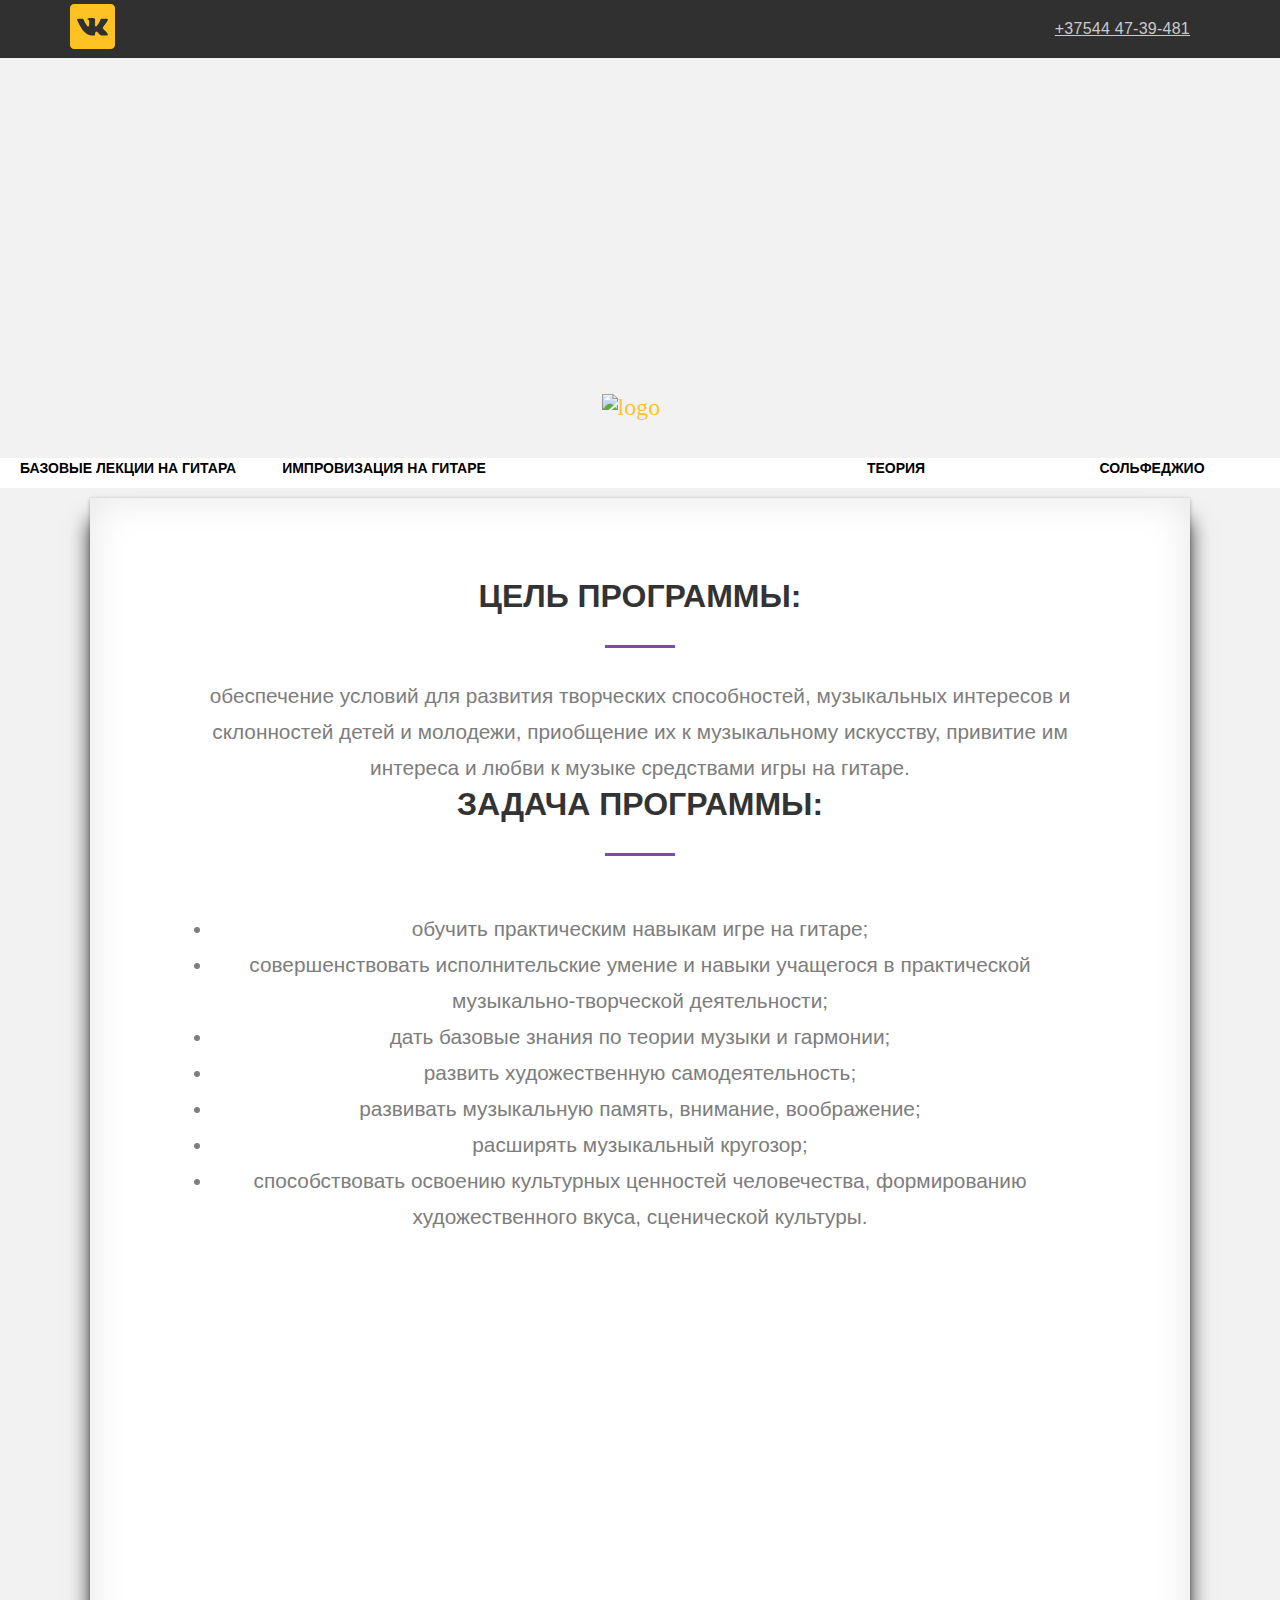
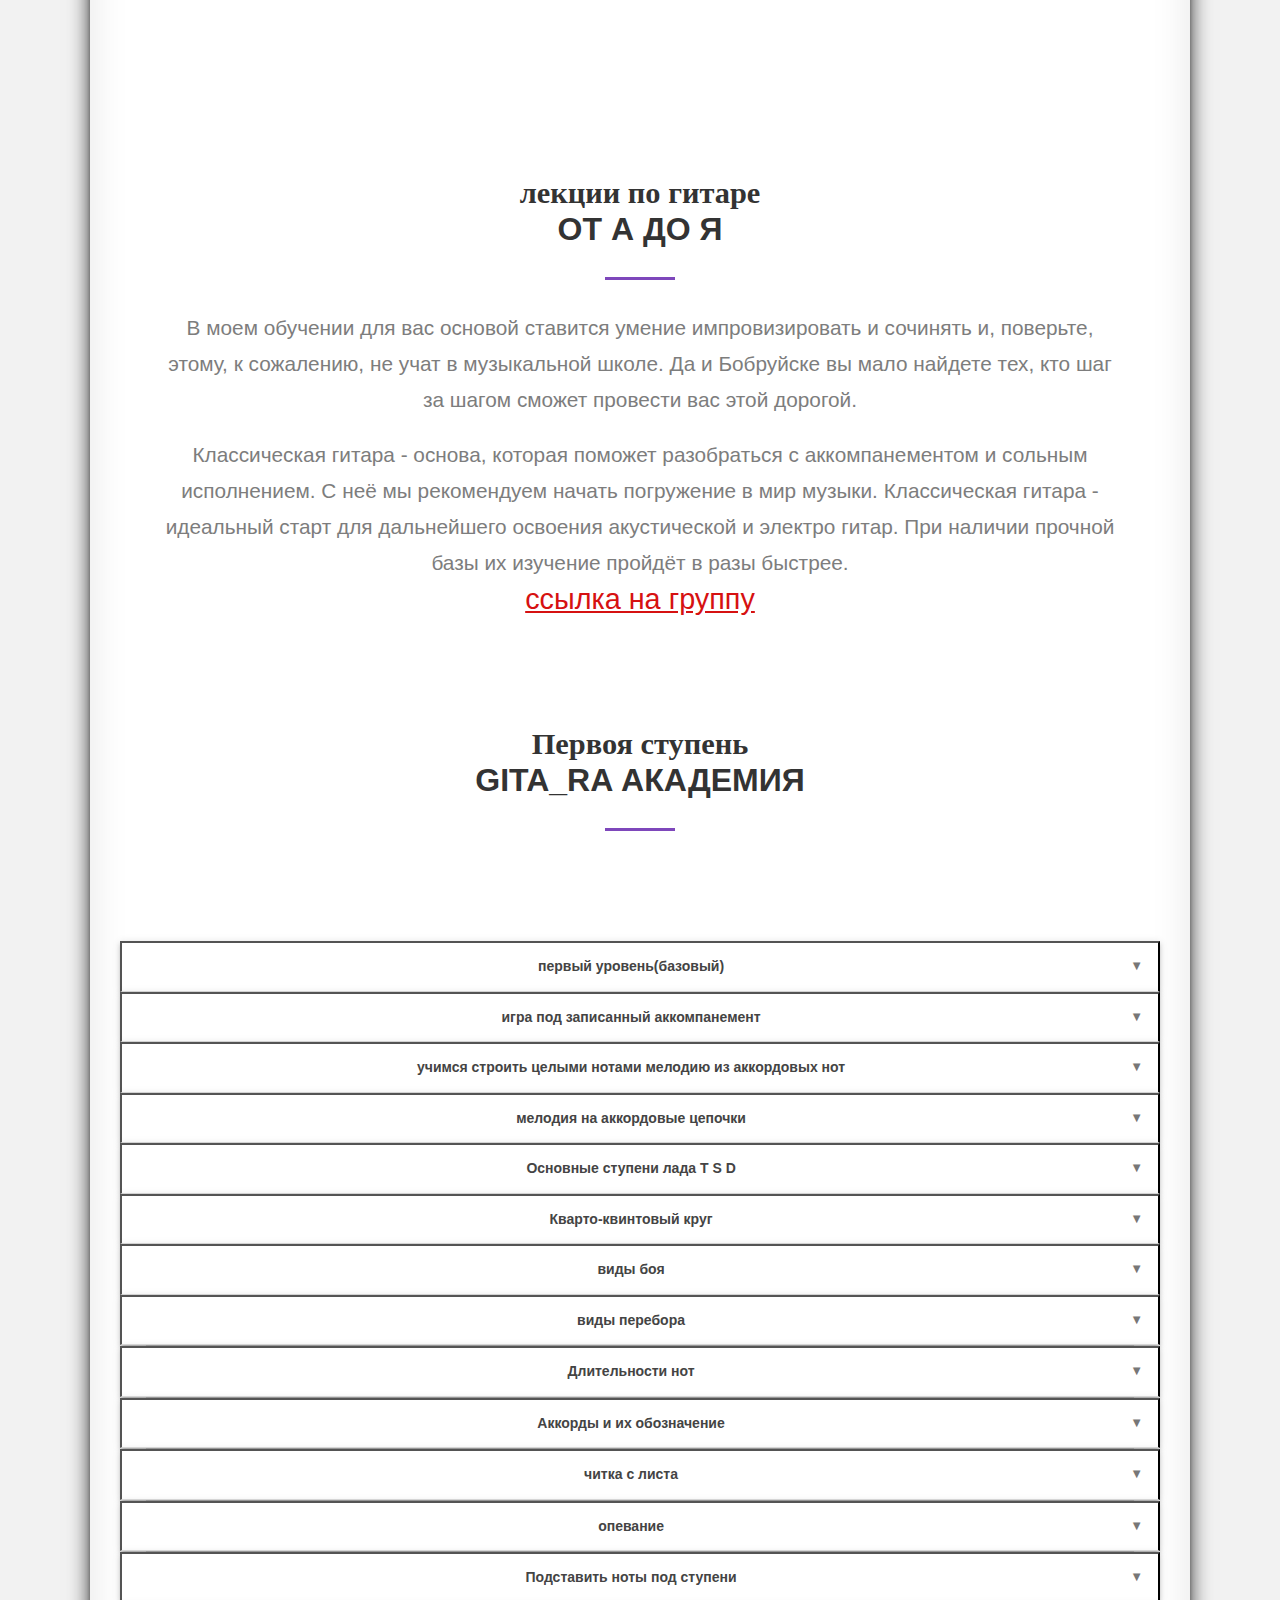
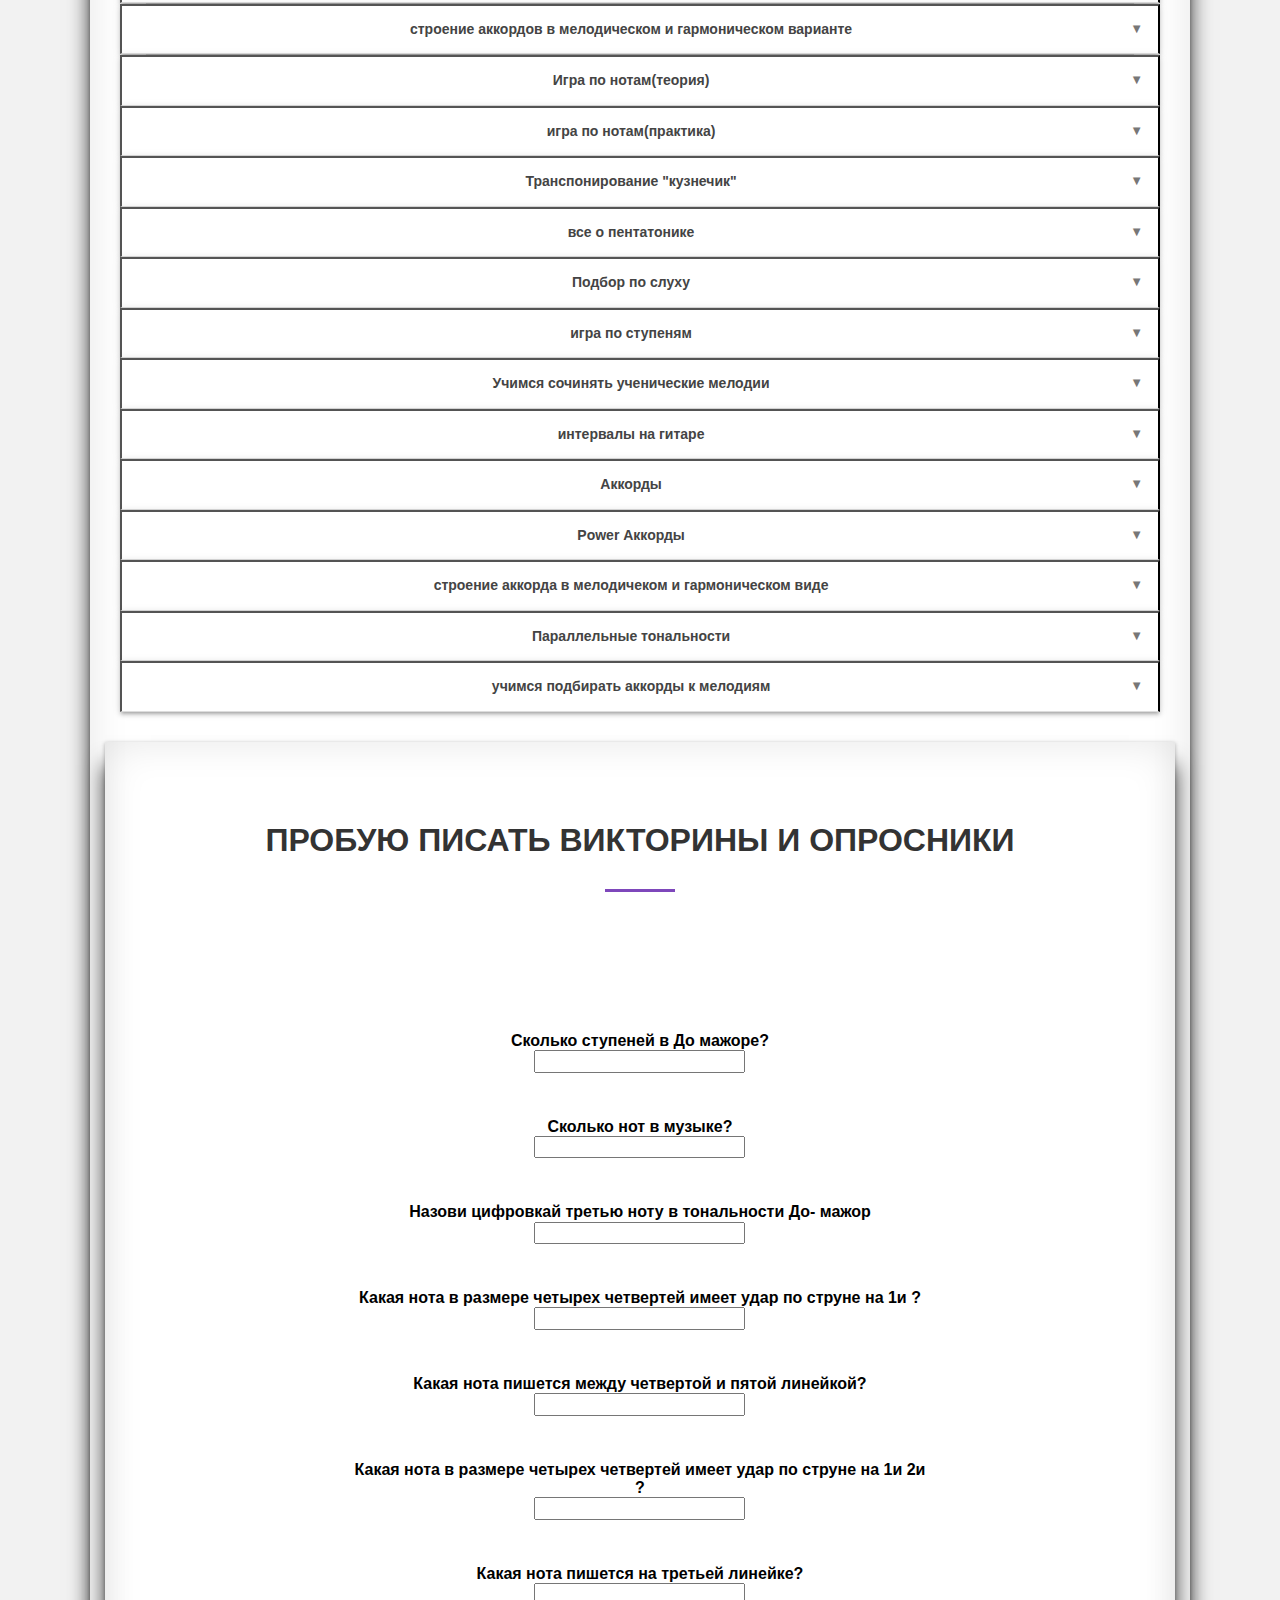
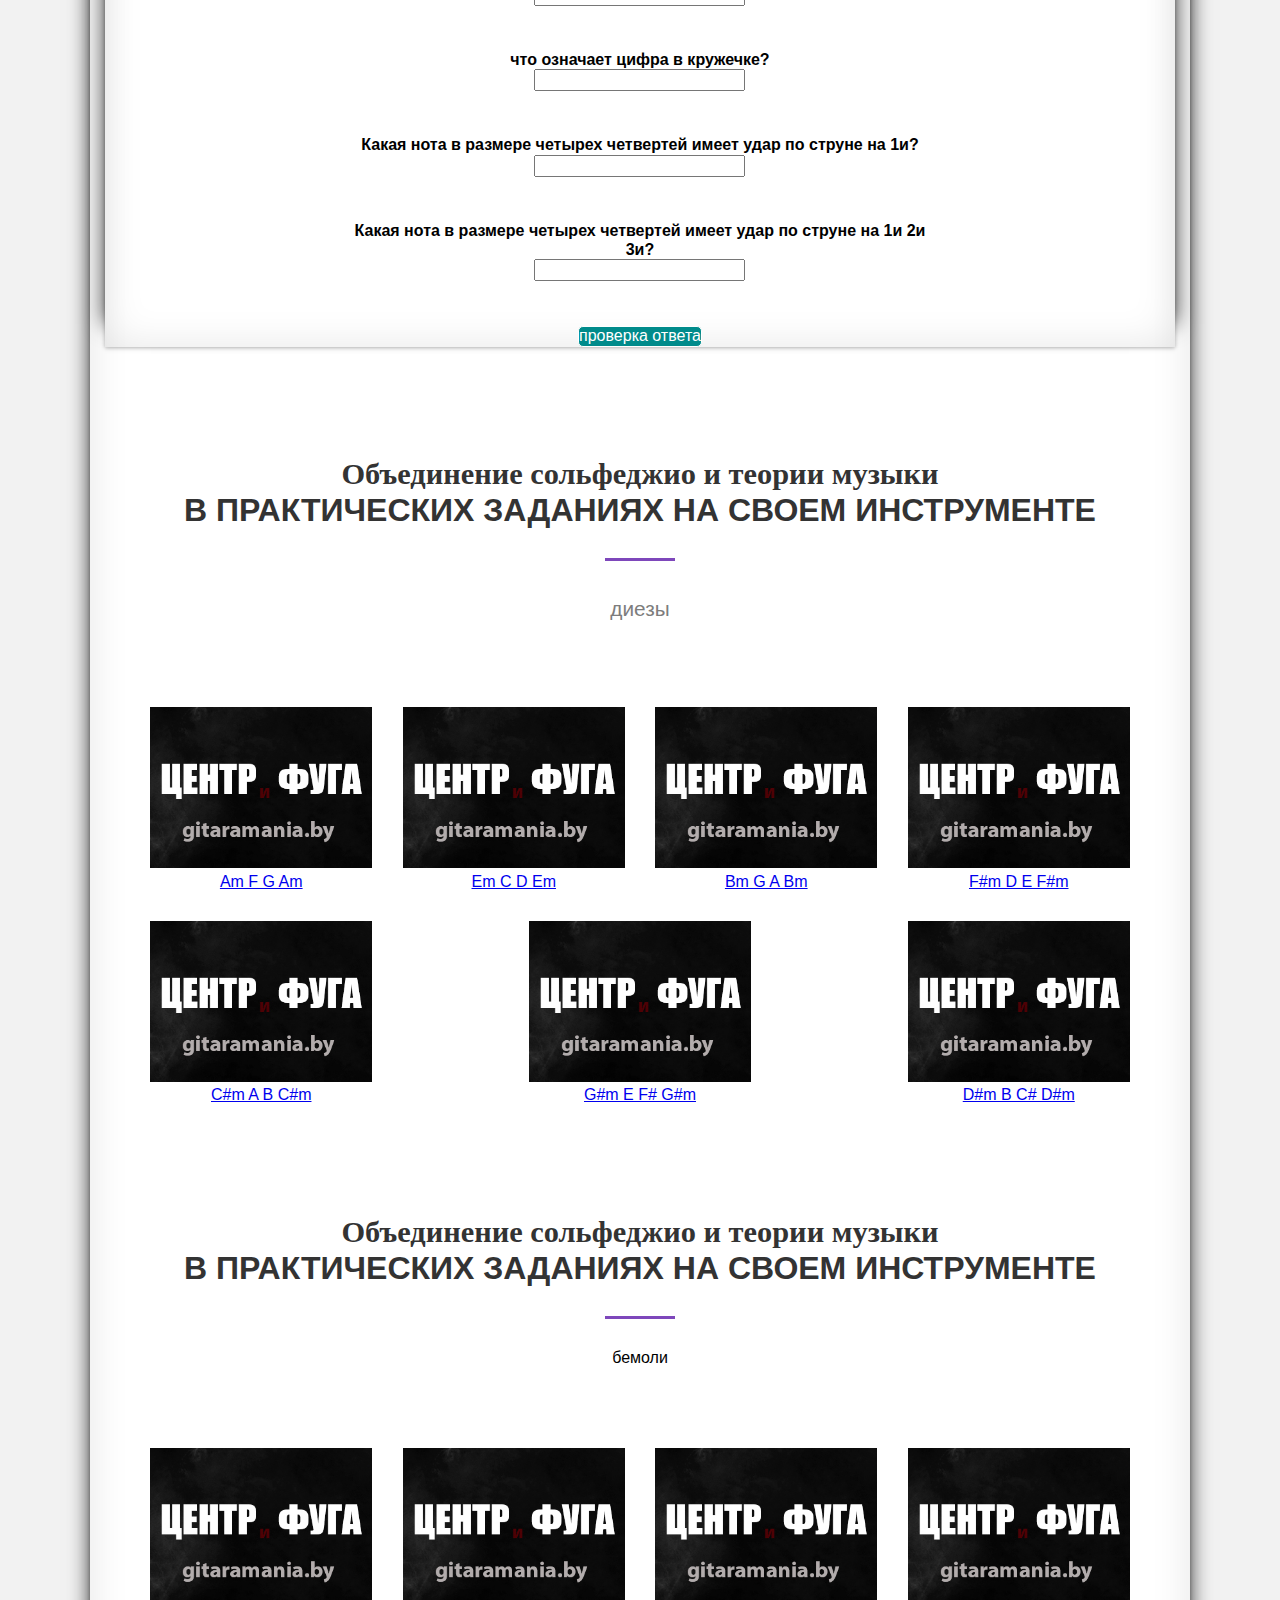
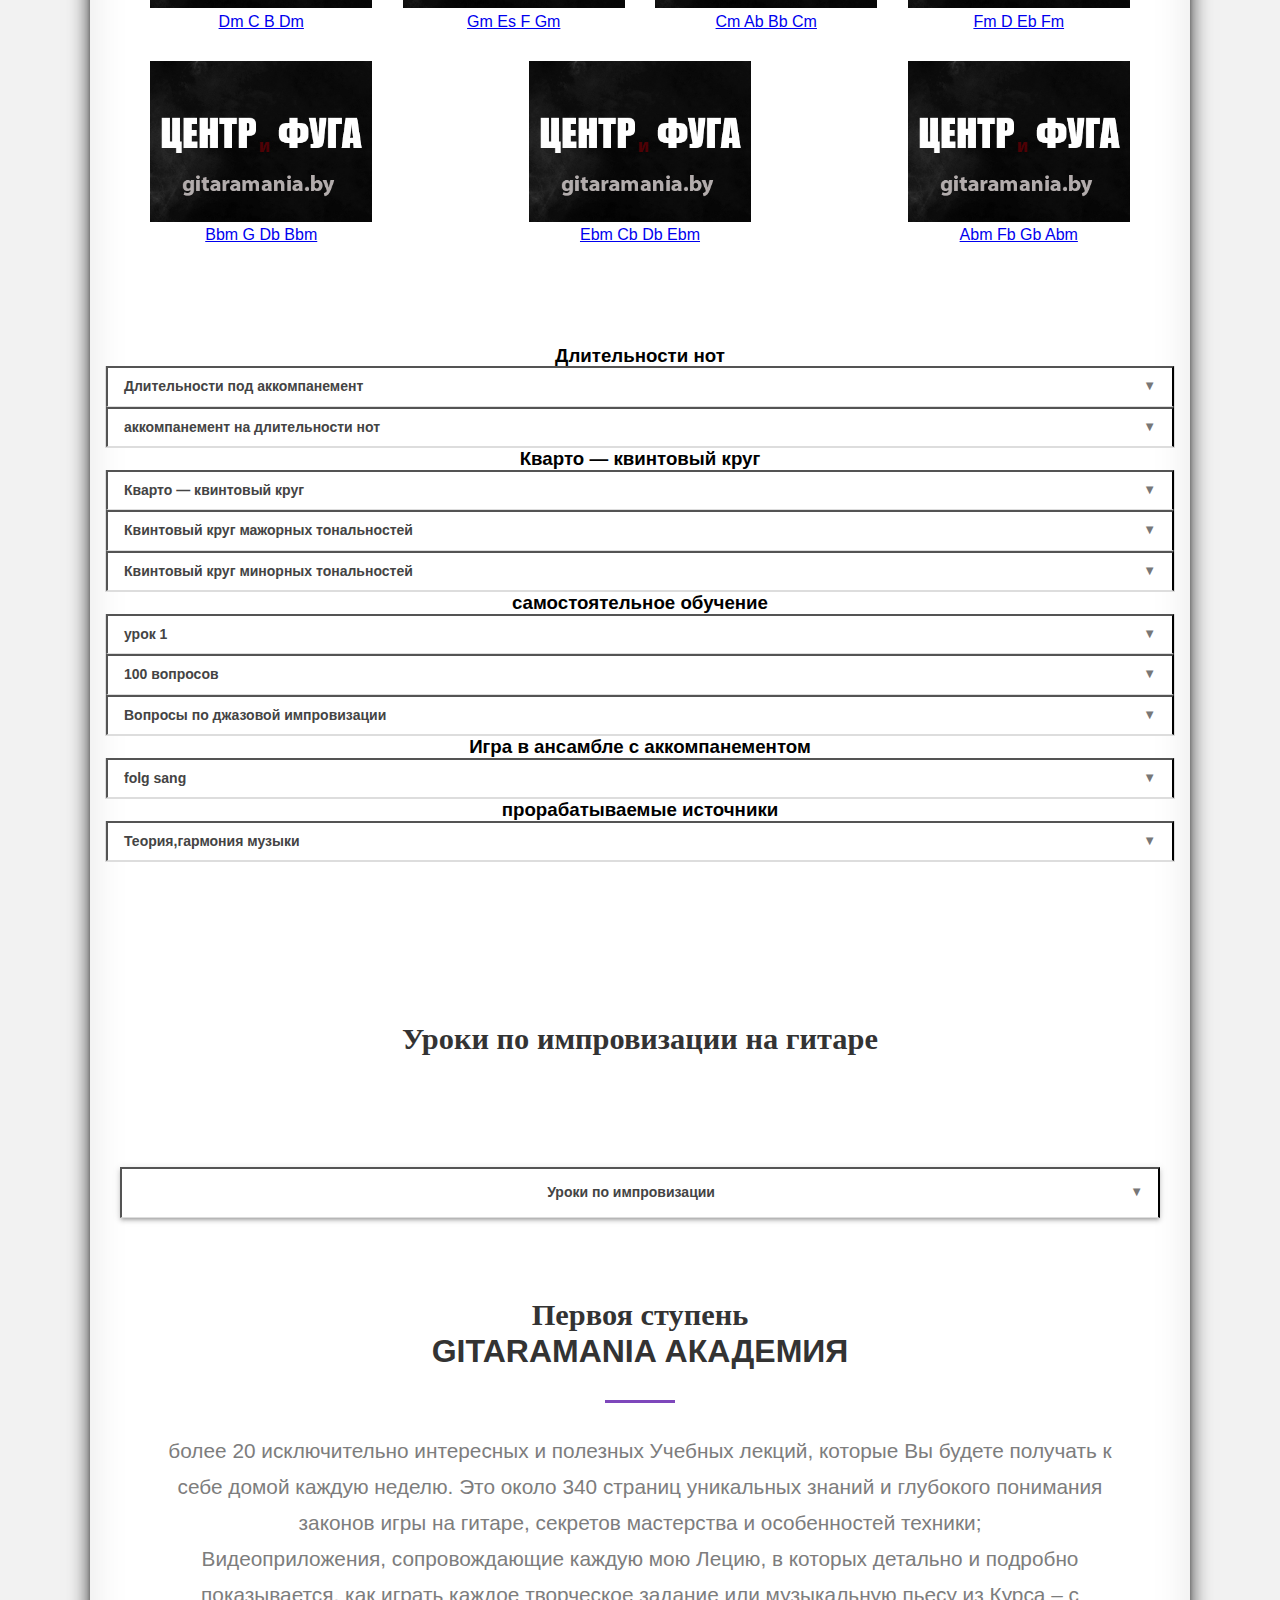
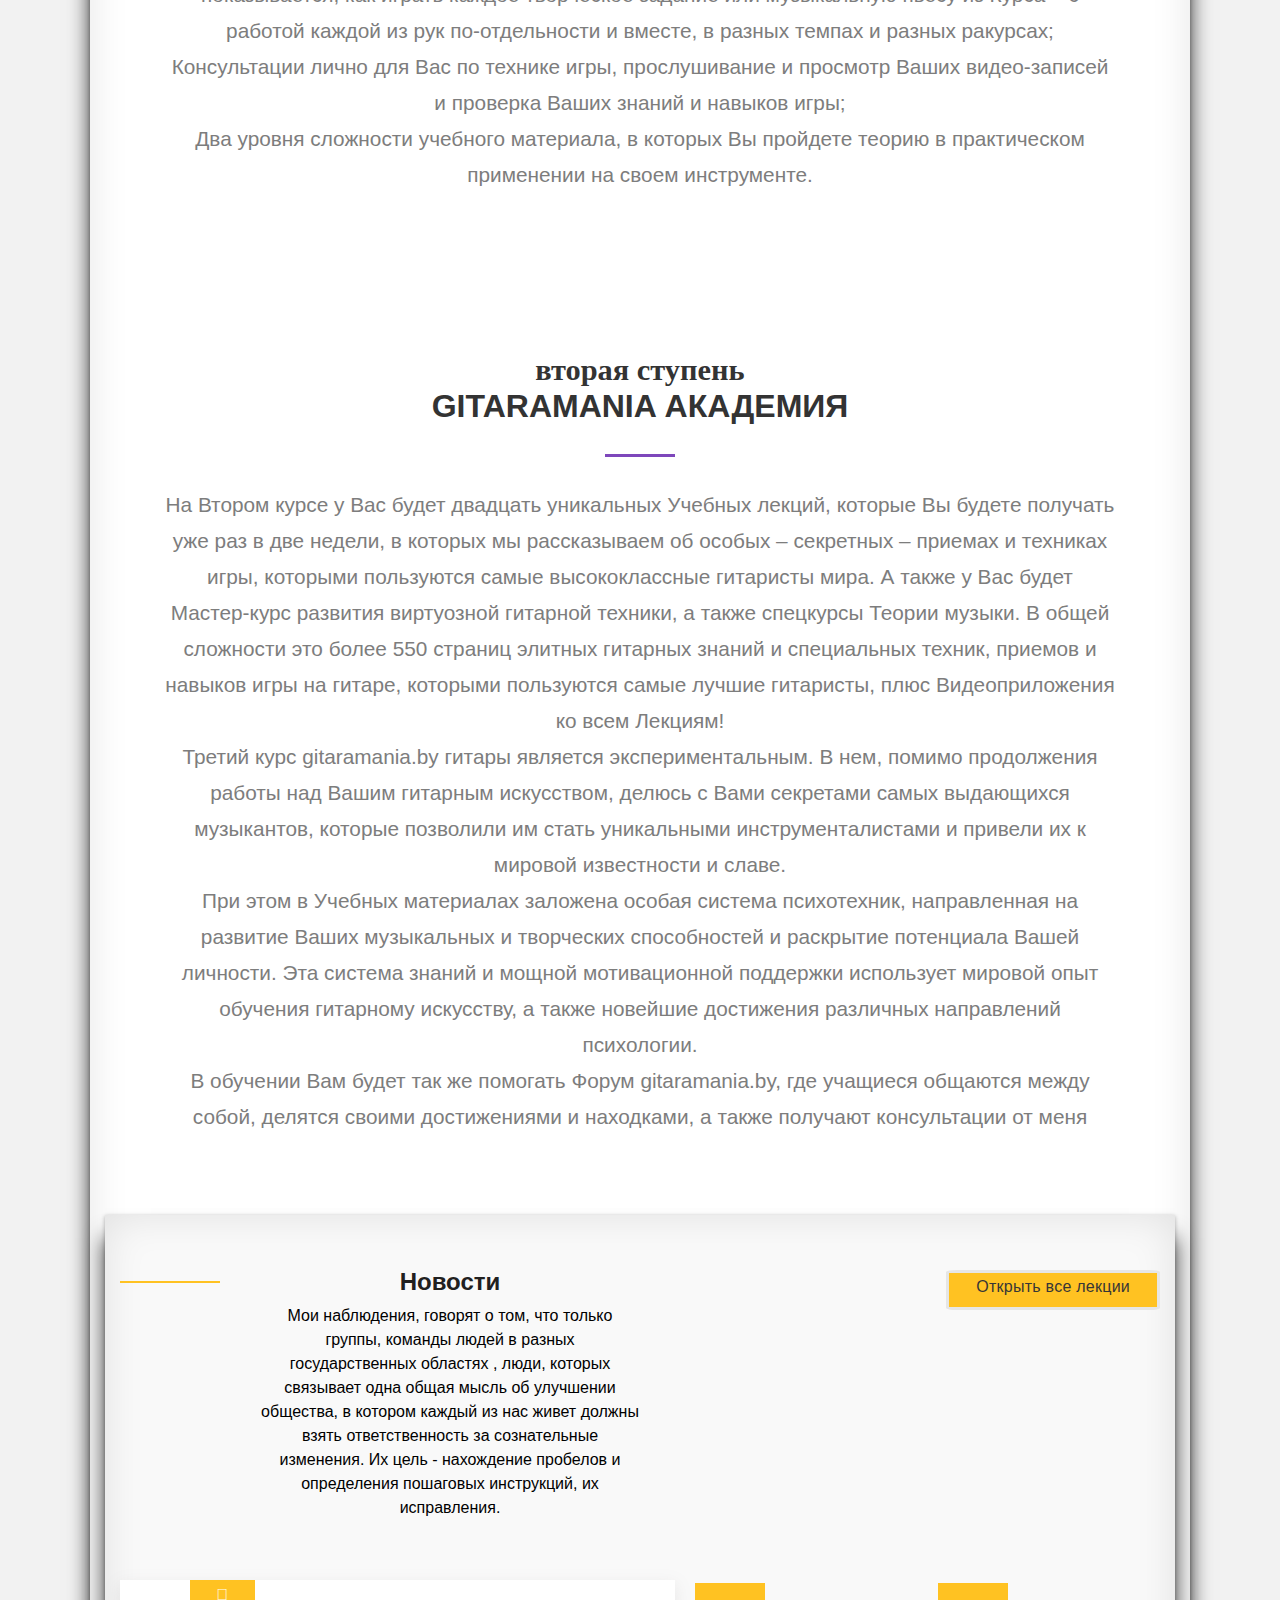
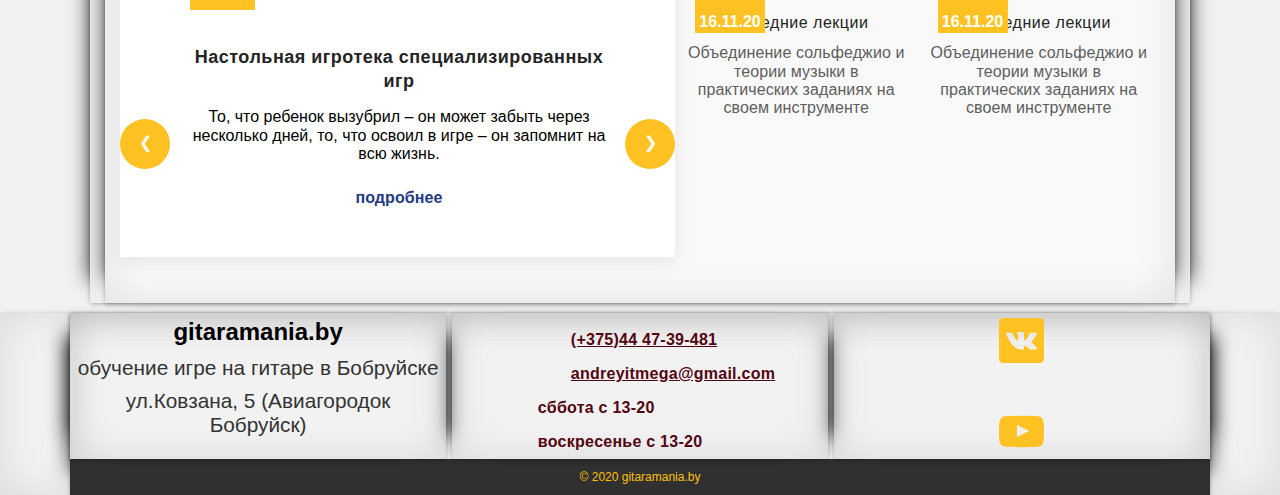
==== commit ef7b16e8: "temaBlg" ====
--- a/app/index.html
+++ b/app/index.html
@@ -1362,7 +1362,7 @@
 				<div class="news__top">
 					<div class="news__title-box">
 						<div class="news__title">Новости</div>
-						<div class="news__text">Мои наблюдения, говорят о том, что только группы, команды людей в разных государственных областях , люди, которых связывает одна общая мысль об улучшении общества, в котором каждый из нас живет должны взять ответственность за сознательные изменения. Их цель - нахождение пробелов и определения пошаговых инструкций, их исправления и способы донесения своих идей до чиновников, губернаторов, министерства образования и т.д.
+						<div class="news__text">Мои наблюдения, говорят о том, что только группы, команды людей в разных государственных областях , люди, которых связывает одна общая мысль об улучшении общества, в котором каждый из нас живет должны взять ответственность за сознательные изменения. Их цель - нахождение пробелов и определения пошаговых инструкций, их исправления.
 						</div>
 					</div>
 					<a href="https://vk.com/@-189091276" class="news__btn-link" target="_blank">Открыть все лекции</a>
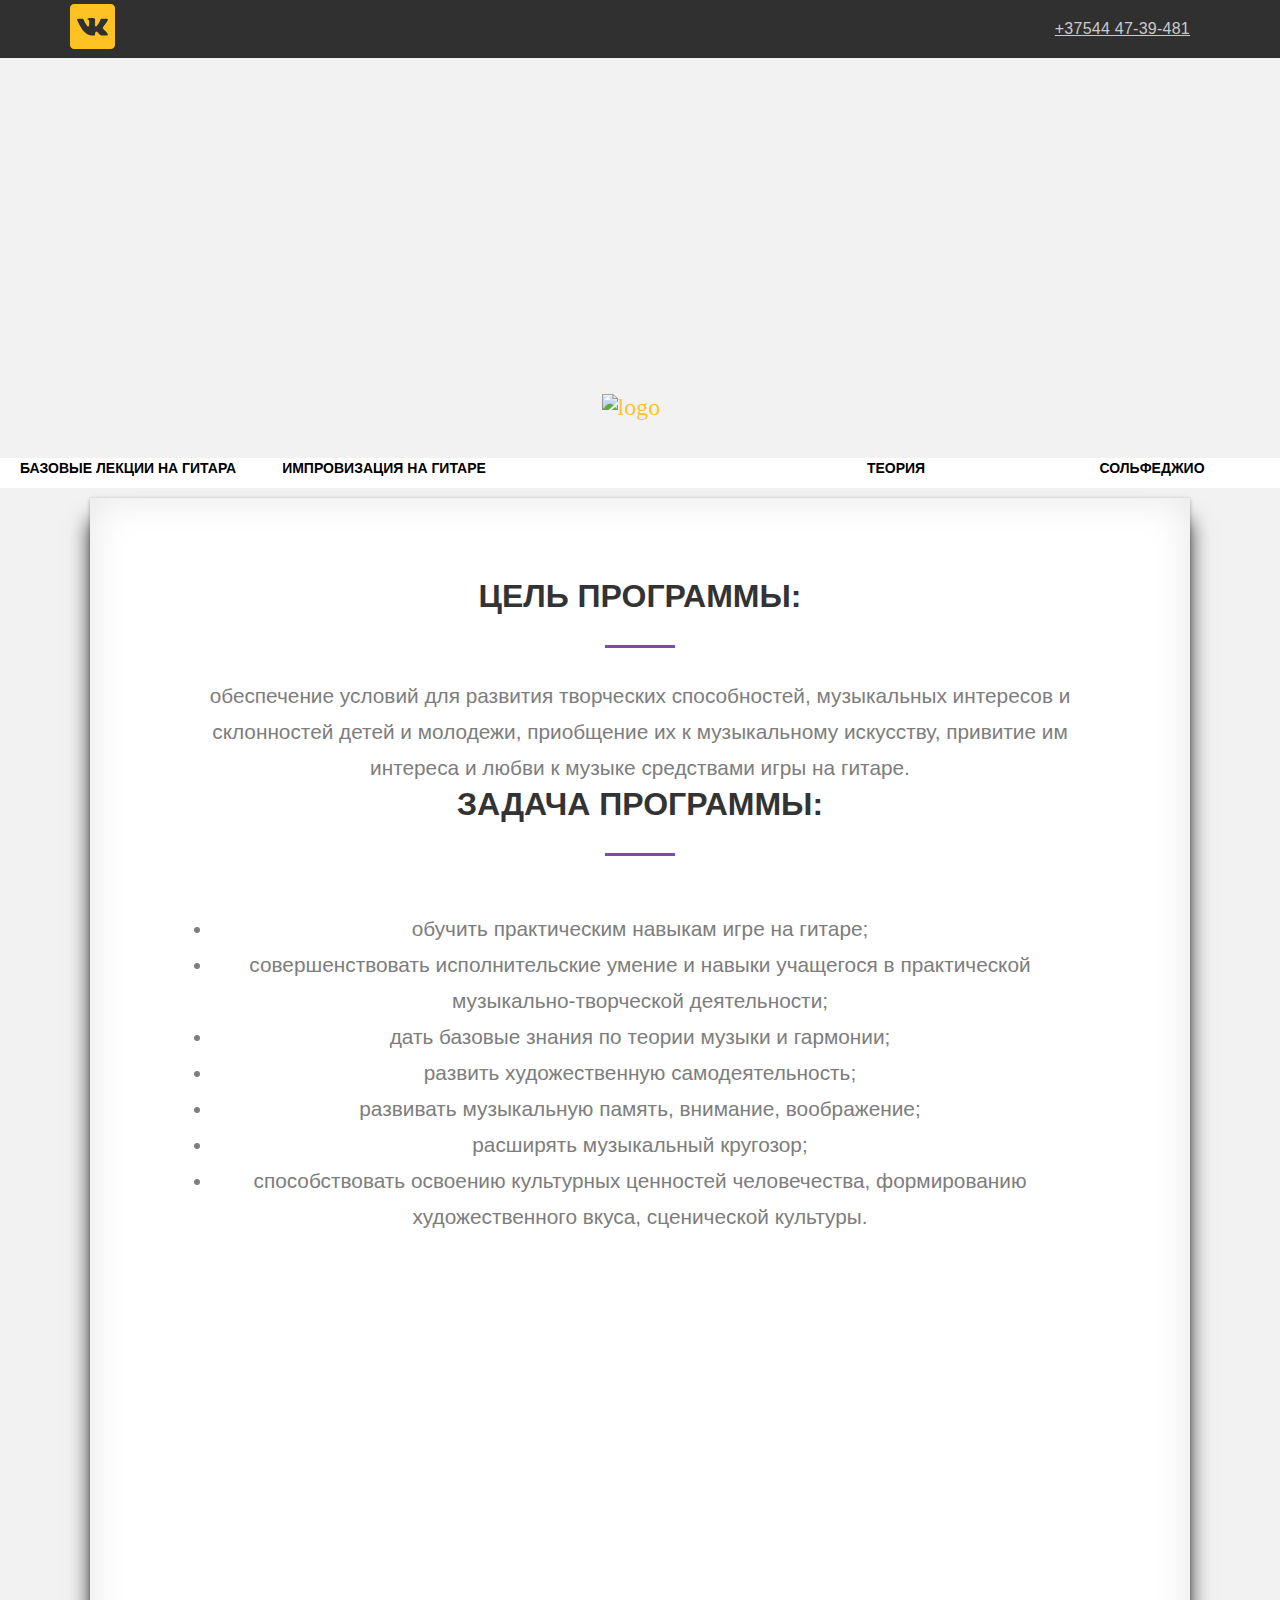
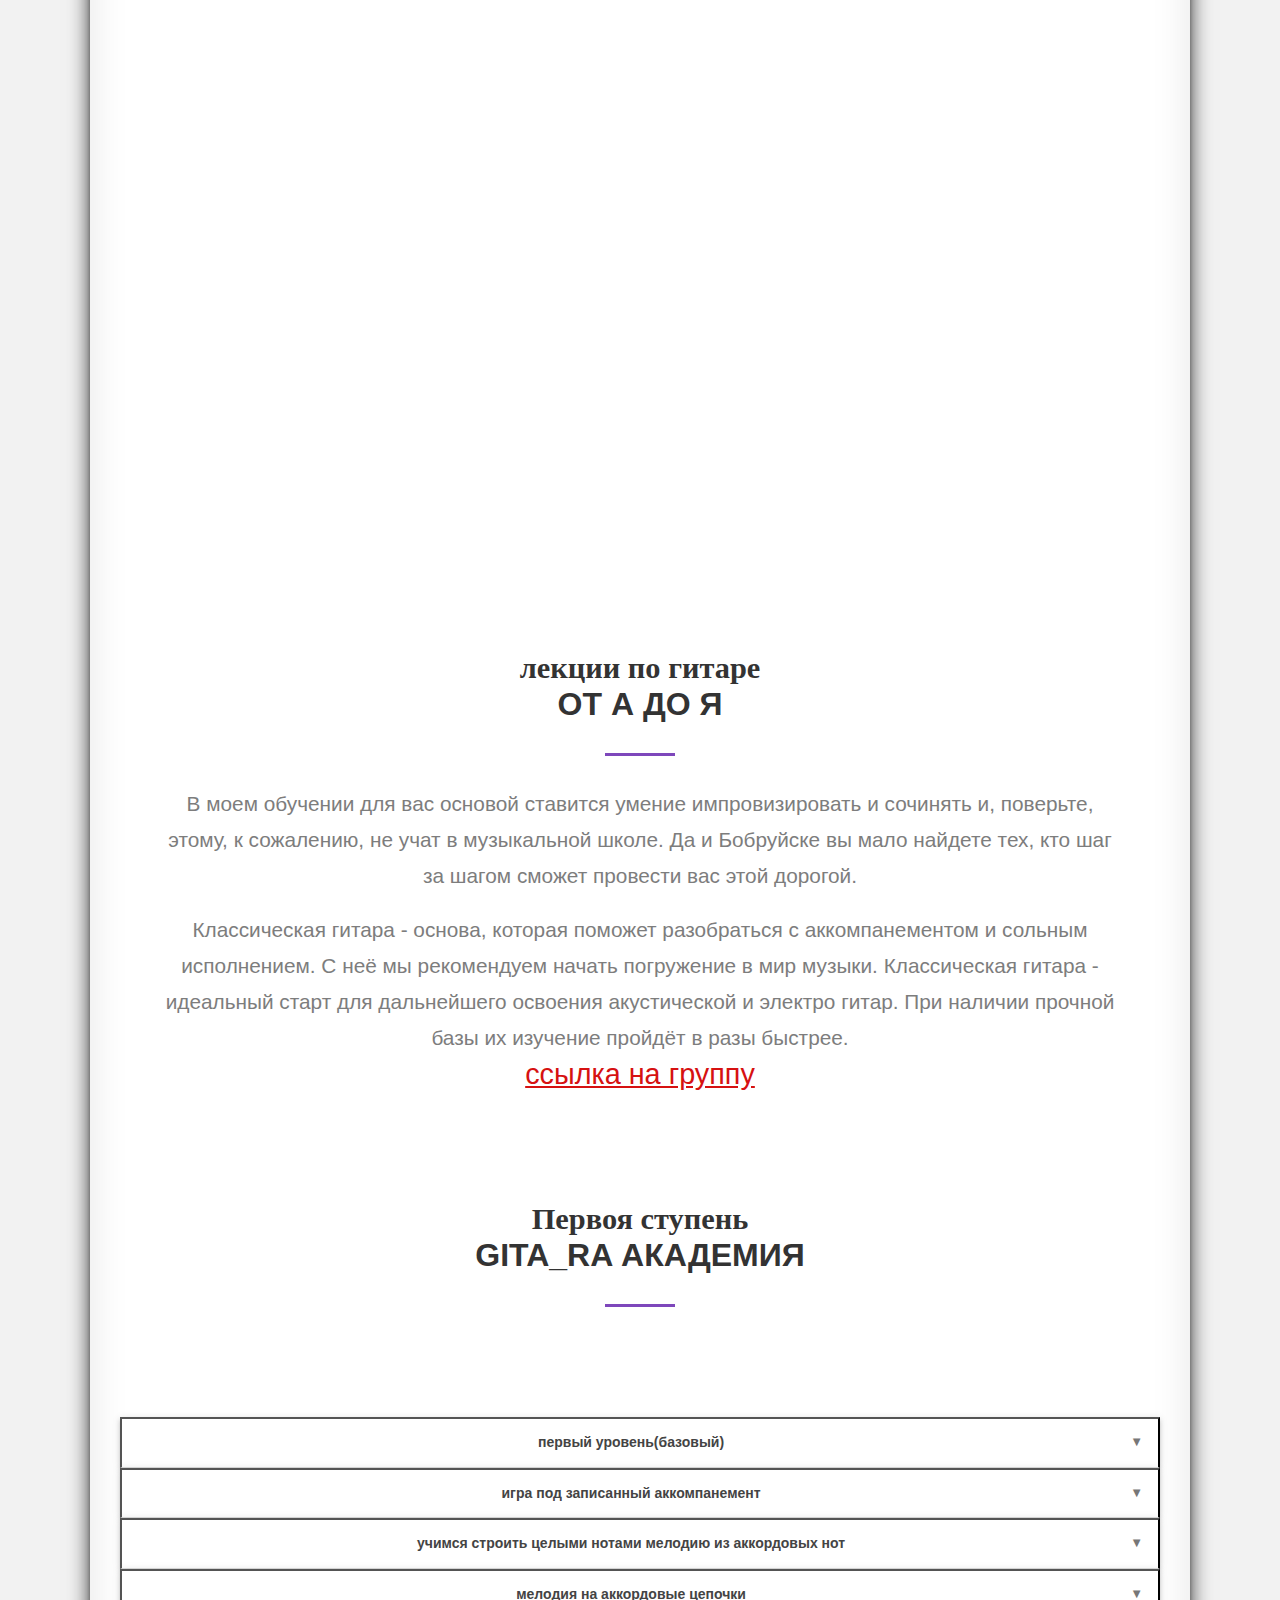
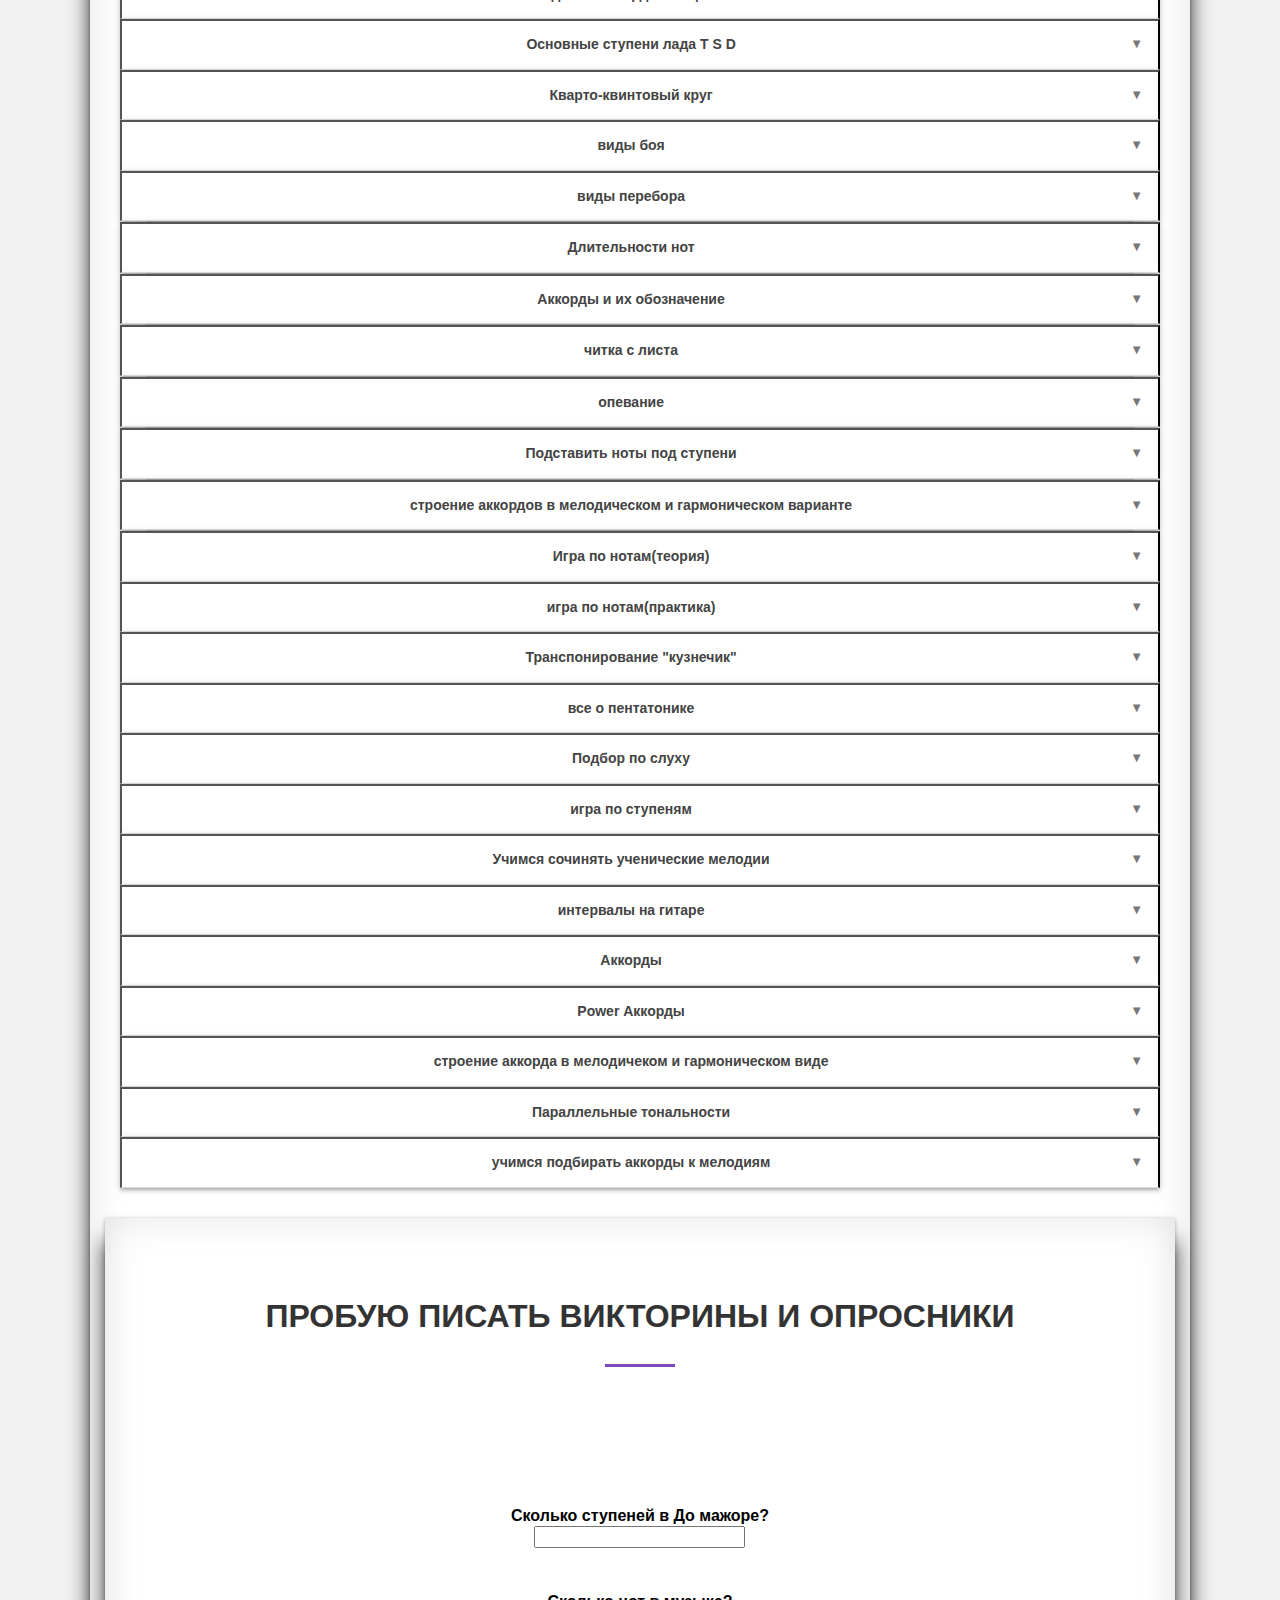
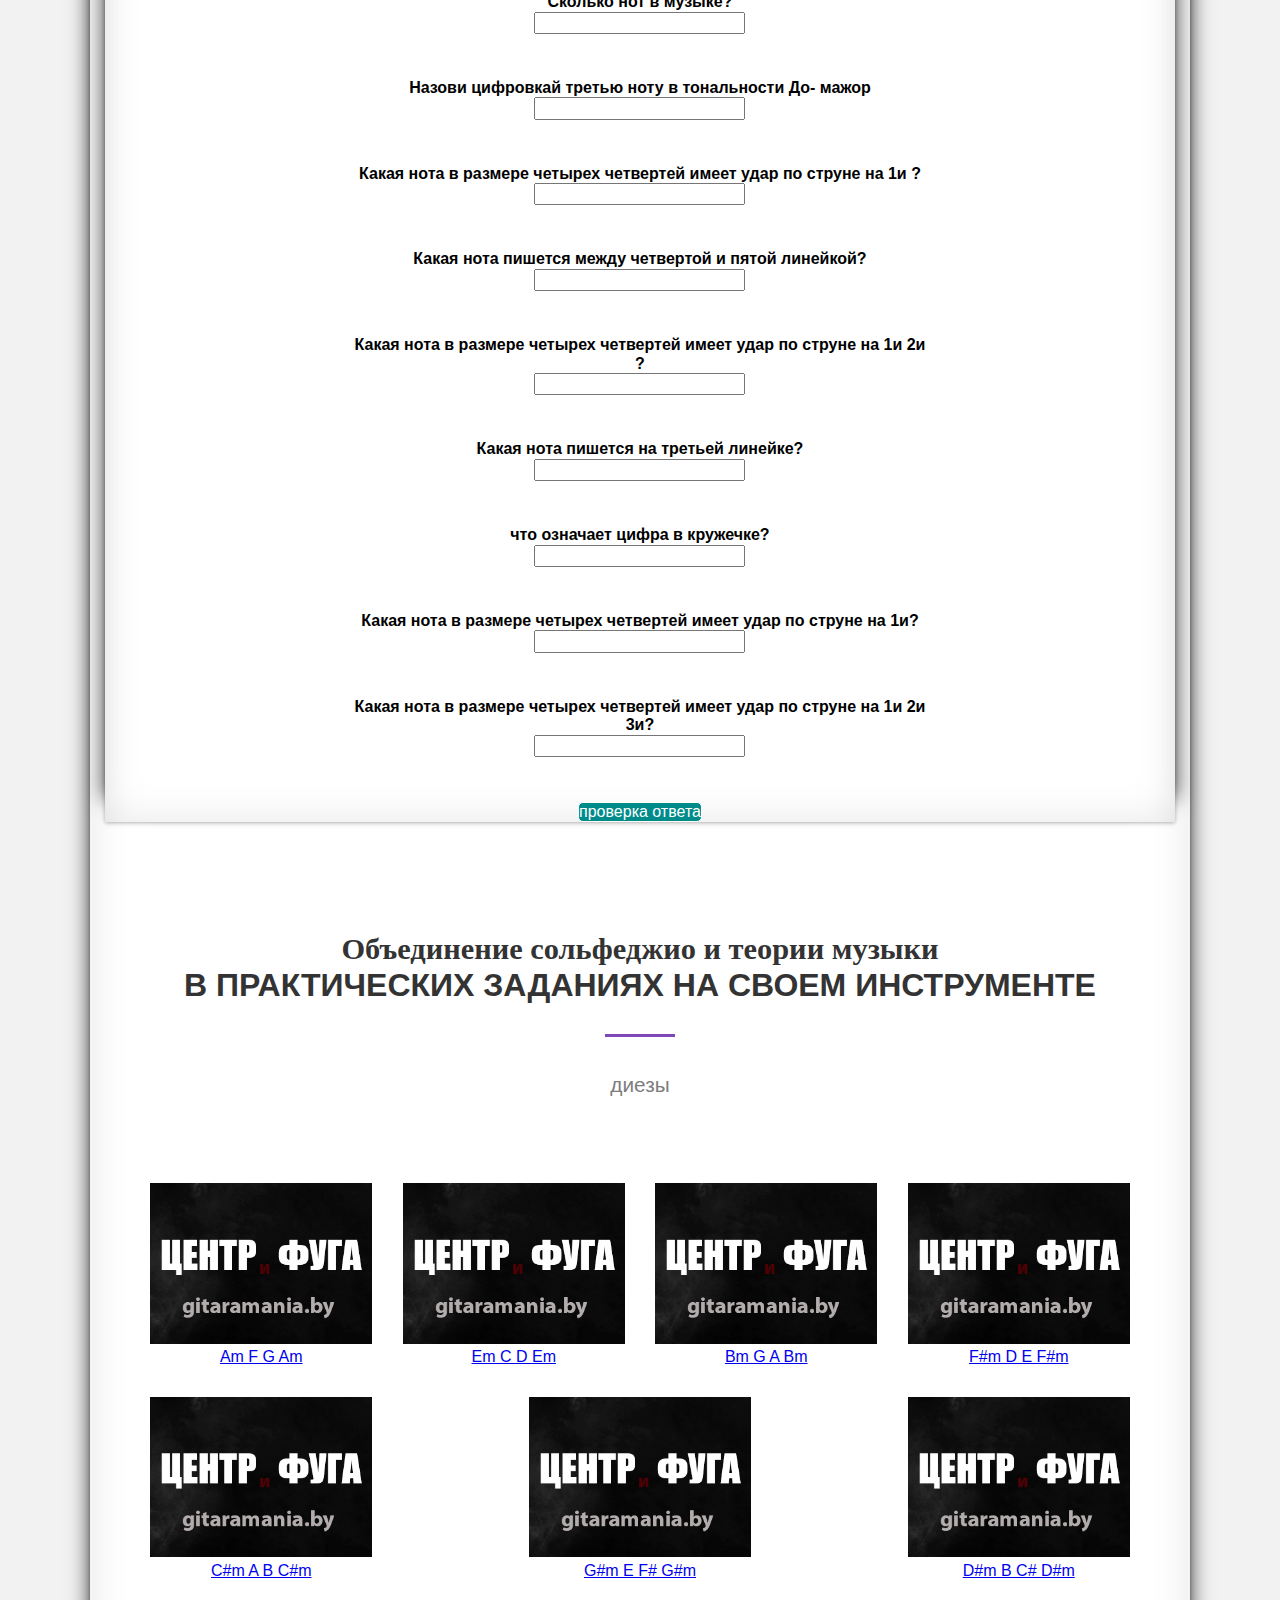
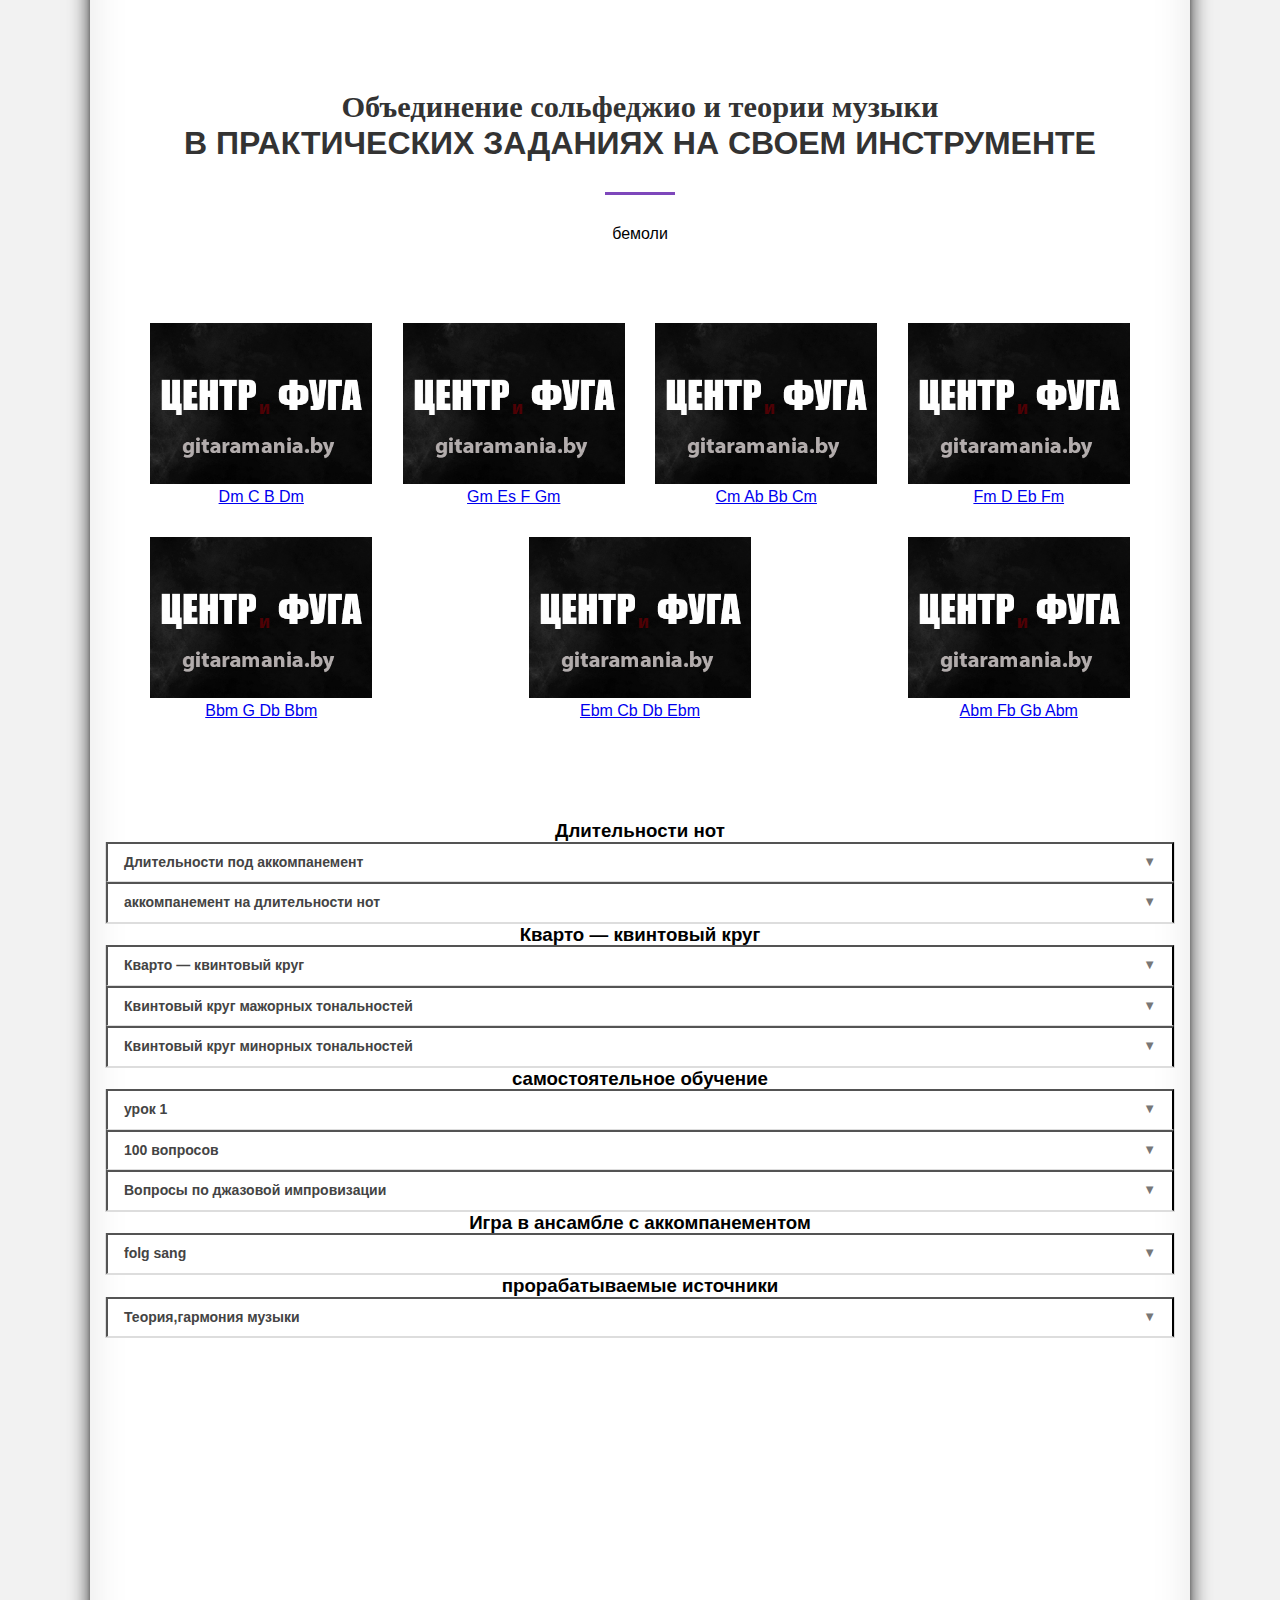
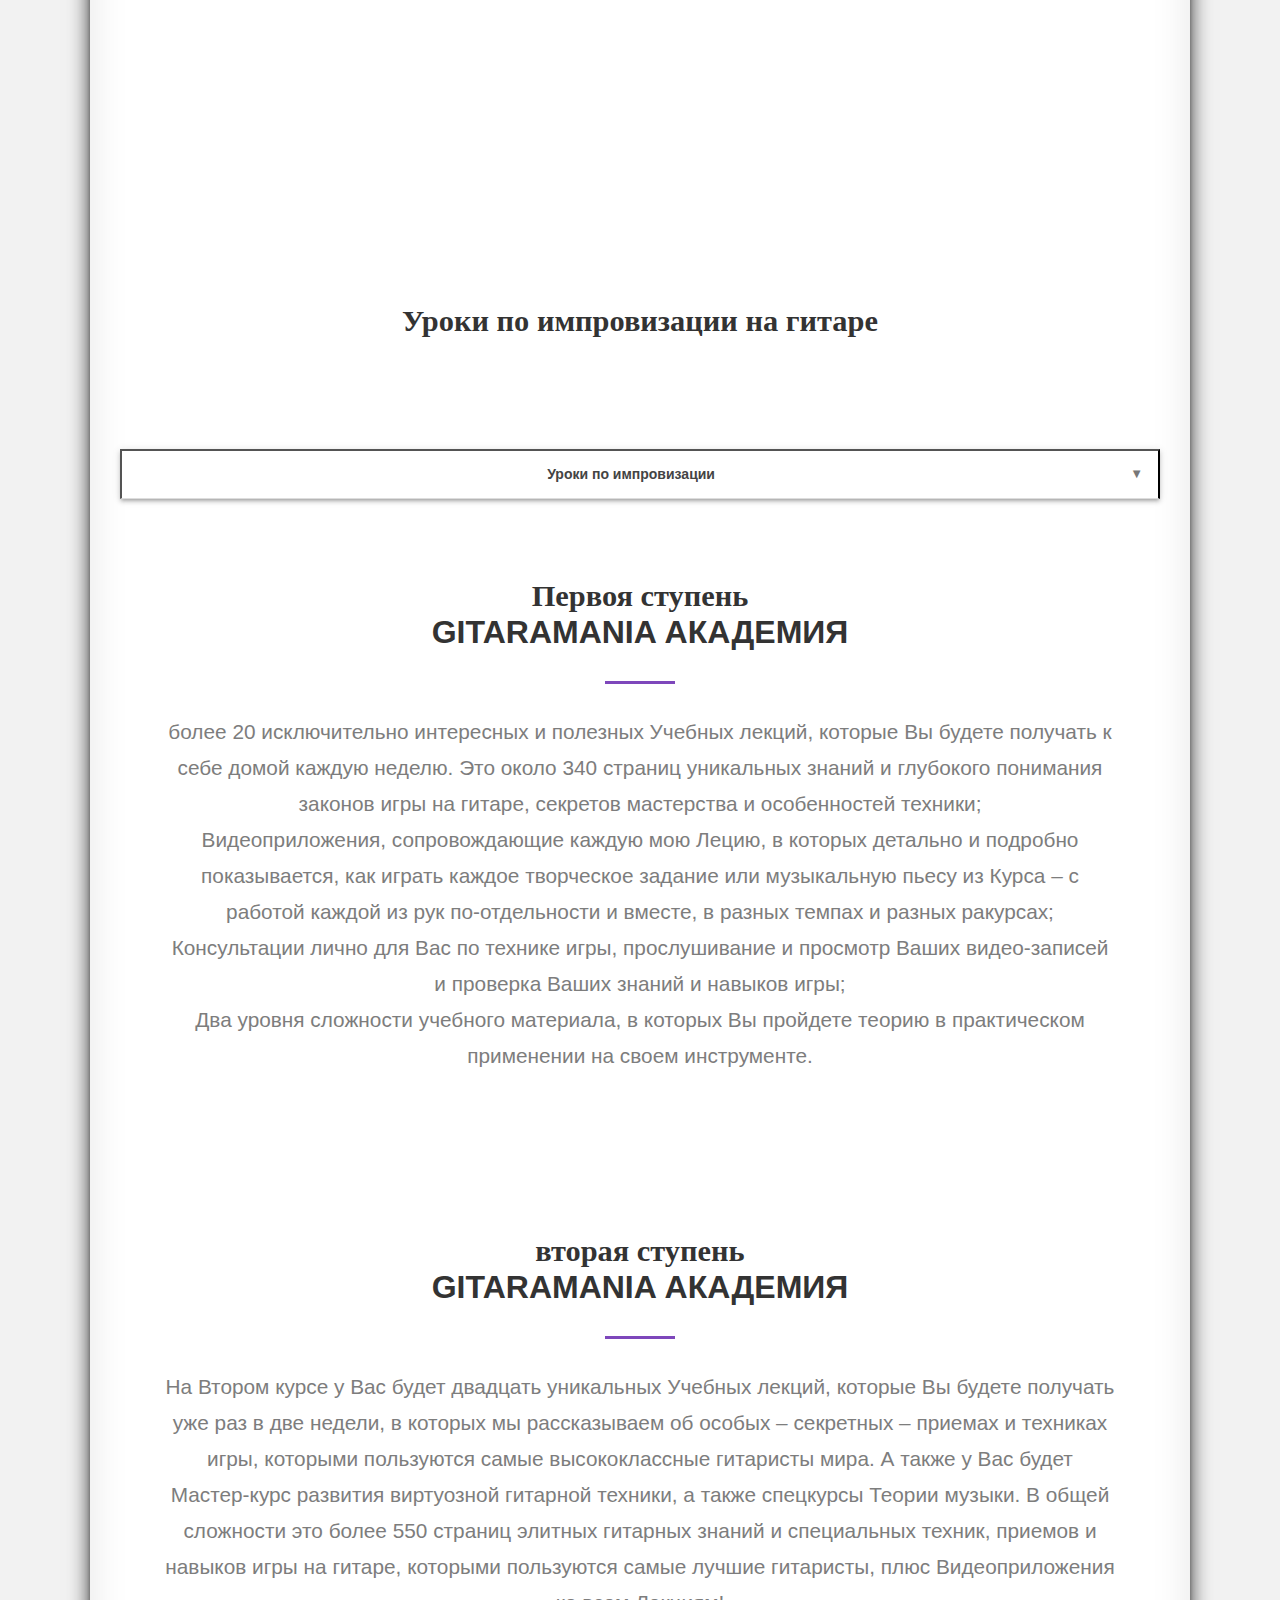
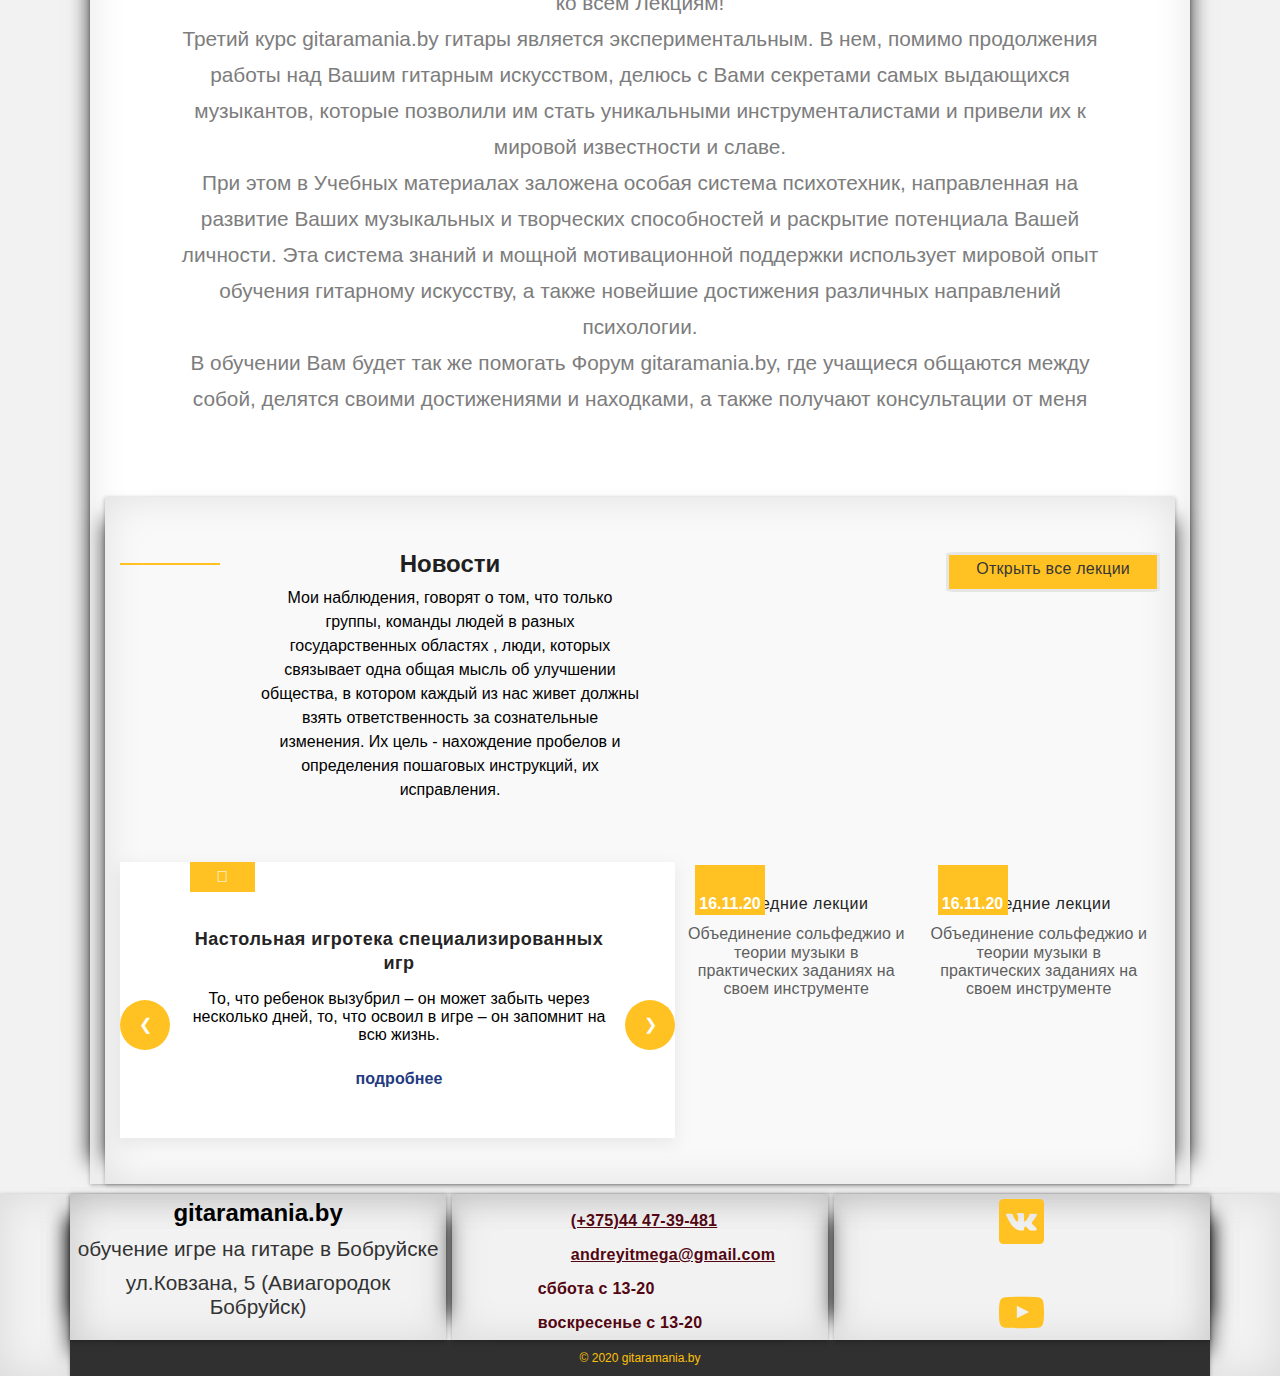
==== commit d5f9e9f3: "video2" ====
--- a/app/index.html
+++ b/app/index.html
@@ -489,6 +489,28 @@
 			<div class="container">
 				<div class="video__inner">
 					<div class="video__wrapp">
+						<iframe class="video__item" src="https://vk.com/video_ext.php?oid=459488160&id=456241025&hash=f6a19cae073a8cef" width="100%" height="100%" frameborder="0" allowfullscreen></iframe>
+					</div>
+					<div class="video__wrapp">
+						<iframe class="video__item" src="https://vk.com/video_ext.php?oid=459488160&id=456241056&hash=d4afb511a7273ab2" width="100%" height="100%" frameborder="0" allowfullscreen></iframe>
+					</div>
+					<div class="video__wrapp">
+						<iframe class="video__item" src="https://vk.com/video_ext.php?oid=459488160&id=456241031&hash=5b4ab5e0979b867e" width="100%" height="100%" frameborder="0" allowfullscreen></iframe>
+					</div>
+					<div class="video__wrapp">
+						<iframe class="video__item" src="https://vk.com/video_ext.php?oid=459488160&id=456241047&hash=b2c8d6815156ec1c" width="100%" height="100%" frameborder="0" allowfullscreen></iframe>
+					</div>
+					<div class="video__wrapp">
+						<iframe class="video__item" src="https://vk.com/video_ext.php?oid=267955976&id=456239146&hash=c55af448949f03ec" width="100%" height="100%" frameborder="0" allowfullscreen></iframe>
+					</div>
+					<div class="video__wrapp">
+						<iframe class="video__item" src="https://vk.com/video_ext.php?oid=267955976&id=456239274&hash=f38b74d611b0b141" width="100%" height="100%" frameborder="0" allowfullscreen></iframe>
+					</div>
+					<div class="video__wrapp">
+						<iframe class="video__item" src="https://vk.com/video_ext.php?oid=267955976&id=456239271&hash=3a7919718fd2f5f1" width="100%" height="100%" frameborder="0" allowfullscreen></iframe>
+					</div>
+					
+					<div class="video__wrapp">
 						<iframe class="video__item" src="https://vk.com/video_ext.php?oid=459488160&id=456240644&hash=a6196da2a4921498" width="100%" height="100%" frameborder="0"
 										allowfullscreen></iframe>
 					</div>
@@ -506,22 +528,31 @@
 					</div>
 					
 					<div class="video__wrapp">
-						<iframe src="https://vk.com/video_ext.php?oid=459488160&id=456240997&hash=c83a4c6fb4a9c18b" width="100%" height="100%" frameborder="0" allowfullscreen></iframe>
-					</div>
-					
-					<div class="video__wrapp">
-						<iframe src="https://vk.com/video_ext.php?oid=459488160&id=456240992&hash=c03fe2b0bd0ba0dc" width="100%" height="100%" frameborder="0" allowfullscreen></iframe>
-					</div>
-					<div class="video__wrapp">
-						<iframe src="https://vk.com/video_ext.php?oid=459488160&id=456240974&hash=d6d8ff4985346294" width="100%" height="100%" frameborder="0" allowfullscreen></iframe>
-					</div>
-					<div class="video__wrapp">
-						<iframe src="https://vk.com/video_ext.php?oid=459488160&id=456240960&hash=acb627b2667eba04" width="100%" height="100%" frameborder="0" allowfullscreen></iframe>
+						<iframe class="video__item" src="https://vk.com/video_ext.php?oid=459488160&id=456240997&hash=c83a4c6fb4a9c18b" width="100%" height="100%" frameborder="0" allowfullscreen></iframe>
+					</div>
+					<div class="video__wrapp">
+						<iframe class="video__item" src="https://vk.com/video_ext.php?oid=459488160&id=456240293&hash=d5b62e81761652ea" width="100%" height="100%" frameborder="0" allowfullscreen></iframe>
+					</div>
+					<div class="video__wrapp">
+						<iframe class="video__item"  src="https://vk.com/video_ext.php?oid=459488160&id=456240294&hash=89c2bf22376c3a6c" width="100%" height="100%" frameborder="0" allowfullscreen></iframe>
+					</div>
+					<div class="video__wrapp">
+						<iframe class="video__item" src="https://vk.com/video_ext.php?oid=459488160&id=456240992&hash=c03fe2b0bd0ba0dc" width="100%" height="100%" frameborder="0" allowfullscreen></iframe>
+					</div>
+					<div class="video__wrapp">
+						<iframe class="video__item" src="https://vk.com/video_ext.php?oid=459488160&id=456240974&hash=d6d8ff4985346294" width="100%" height="100%" frameborder="0" allowfullscreen></iframe>
+					</div>
+					<div class="video__wrapp">
+						<iframe class="video__item" src="https://vk.com/video_ext.php?oid=459488160&id=456240960&hash=acb627b2667eba04" width="100%" height="100%" frameborder="0" allowfullscreen></iframe>
+					</div>
+					<div class="video__wrapp">
+						<iframe class="video__item" width="100%" height="100%" src="https://www.youtube.com/embed/x7mxtNKOa6M" frameborder="0" allow="accelerometer; autoplay; clipboard-write; encrypted-media; gyroscope; picture-in-picture" allowfullscreen></iframe>
 					</div>
 				</div>
 			</div>
 		
 		</section>
+		
 		<section class="head1" id="head1">
 			<div class="section">
 				<div class="container">
@@ -605,7 +636,19 @@
 						</div>
 					</div>
 				</div>-->
+			<!--	<section class="video">
+					<div class="container">
+						<div class="video__wrapp">
+							<iframe class="video__item" src="https://vk.com/video_ext.php?oid=459488160&id=456241025&hash=f6a19cae073a8cef" width="100%" height="100%" frameborder="0" allowfullscreen></iframe>
+						</div>
+						<div class="video__wrapp">
+							<iframe class="video__item" src="https://vk.com/video_ext.php?oid=459488160&id=456240894&hash=7eee3b5588d530a5" width="100%" height="100%" frameborder="0" allowfullscreen></iframe>
+						</div>
+					</div>
 				
+				</section>-->
+				
+		
 				<section class="accordion2">
 					<div class="container">
 						<div class="accordion2__inner">
@@ -711,7 +754,7 @@
 							<div class="accordion2__item">
 								<button class="accordion2__button red">виды перебора</button>
 								<div class="accordion2__panel show">
-									<a href="#" class="accordion2__link" target="_blank">
+									<a href="https://vk.com/@-189091276-vidy-pereborov-dlya-gitary" class="accordion2__link" target="_blank">
 										<p class="accordion2__descrip">
 											часть 1
 										</p>
@@ -945,7 +988,7 @@
 						</div>
 					</div>
 				</div>-->
-				
+			
 				<!--викторина-->
 				<section class="quiz">
 					<div class="container">
@@ -1015,7 +1058,7 @@
 							<div class="team__item">
 								<img src="img/center.jpg" alt="" class="team__img">
 								<div class="team__photo">
-									<a href="https://vk.com/@-189091276-akkordovye-noty-gm-eb-f-gm" target="_blank">
+									<a href="https://vk.com/@-189091276-akkordovye-noty-cm-a-b-cm" target="_blank">
 											<span class="team__name">
 												C#m A B C#m
 											</span>
@@ -1228,6 +1271,22 @@
 					</div>
 				</div>
 			</div>
+		</section>
+		<section class="video">
+			<div class="container">
+				<div class="video__inner">
+					<div class="video__wrapp">
+						<iframe class="video__item" src="https://vk.com/video_ext.php?oid=459488160&id=456241025&hash=f6a19cae073a8cef" width="100%" height="100%" frameborder="0" allowfullscreen></iframe>
+					</div>
+					<div class="video__wrapp">
+						<iframe src="https://vk.com/video_ext.php?oid=267955976&id=456239274&hash=f38b74d611b0b141" width="640" height="360" frameborder="0" allowfullscreen></iframe>
+					</div>
+					<div class="video__wrapp">
+						<iframe class="video__item" src="https://vk.com/video_ext.php?oid=459488160&id=456240894&hash=7eee3b5588d530a5" width="100%" height="100%" frameborder="0" allowfullscreen></iframe>
+					</div>
+				</div>
+			</div>
+		
 		</section>
 		<section class="head2" id="head2">
 			<div class="section">
